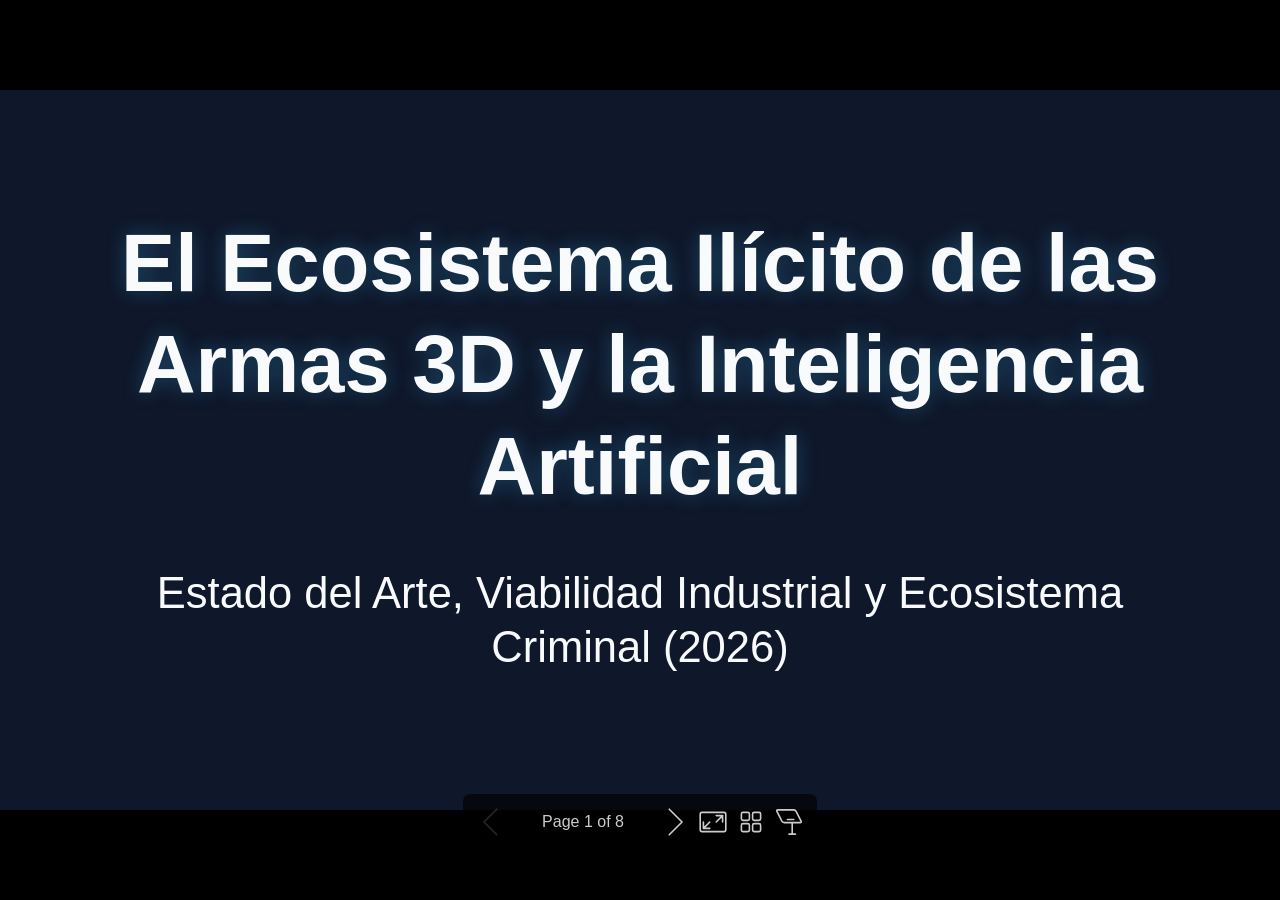
==== presentacion.html @ 781e6f35 "feat: add 3D weapons presentation" ====
<!DOCTYPE html><html lang="en-US"><head><title>El Ecosistema Ilícito de las Armas 3D y la Inteligencia Artificial</title><meta property="og:title" content="El Ecosistema Ilícito de las Armas 3D y la Inteligencia Artificial"><meta charset="UTF-8"><meta name="viewport" content="width=device-width,height=device-height,initial-scale=1.0"><meta name="apple-mobile-web-app-capable" content="yes"><meta http-equiv="X-UA-Compatible" content="ie=edge"><meta property="og:type" content="website"><meta name="twitter:card" content="summary"><style>@media screen{body[data-bespoke-view=""] .bespoke-marp-parent>.bespoke-marp-osc>button,body[data-bespoke-view=next] .bespoke-marp-parent>.bespoke-marp-osc>button,body[data-bespoke-view=overview] button.bespoke-marp-overview-close,body[data-bespoke-view=presenter] .bespoke-marp-presenter-container .bespoke-marp-presenter-info-container .bespoke-marp-presenter-info-page-area .bespoke-marp-presenter-info-page,body[data-bespoke-view=presenter] .bespoke-marp-presenter-container .bespoke-marp-presenter-info-container button,body[data-bespoke-view=presenter] .bespoke-marp-presenter-container .bespoke-marp-presenter-note-container button{appearance:none;background-color:initial;border:0;color:inherit;cursor:pointer;font-size:inherit;opacity:.8;outline:none;padding:0;transition:opacity .2s linear;-webkit-tap-highlight-color:transparent}body[data-bespoke-view=""] .bespoke-marp-parent>.bespoke-marp-osc>button:disabled,body[data-bespoke-view=next] .bespoke-marp-parent>.bespoke-marp-osc>button:disabled,body[data-bespoke-view=overview] button.bespoke-marp-overview-close:disabled,body[data-bespoke-view=presenter] .bespoke-marp-presenter-container .bespoke-marp-presenter-info-container .bespoke-marp-presenter-info-page-area .bespoke-marp-presenter-info-page:disabled,body[data-bespoke-view=presenter] .bespoke-marp-presenter-container .bespoke-marp-presenter-info-container button:disabled,body[data-bespoke-view=presenter] .bespoke-marp-presenter-container .bespoke-marp-presenter-note-container button:disabled{cursor:not-allowed;opacity:.15!important}body[data-bespoke-view=""] .bespoke-marp-parent>.bespoke-marp-osc>button:hover,body[data-bespoke-view=next] .bespoke-marp-parent>.bespoke-marp-osc>button:hover,body[data-bespoke-view=overview] button.bespoke-marp-overview-close:hover,body[data-bespoke-view=presenter] .bespoke-marp-presenter-container .bespoke-marp-presenter-info-container .bespoke-marp-presenter-info-page-area .bespoke-marp-presenter-info-page:hover,body[data-bespoke-view=presenter] .bespoke-marp-presenter-container .bespoke-marp-presenter-info-container button:hover,body[data-bespoke-view=presenter] .bespoke-marp-presenter-container .bespoke-marp-presenter-note-container button:hover{opacity:1}body[data-bespoke-view=""] .bespoke-marp-parent>.bespoke-marp-osc>button:hover:active,body[data-bespoke-view=next] .bespoke-marp-parent>.bespoke-marp-osc>button:hover:active,body[data-bespoke-view=overview] button.bespoke-marp-overview-close:hover:active,body[data-bespoke-view=presenter] .bespoke-marp-presenter-container .bespoke-marp-presenter-info-container .bespoke-marp-presenter-info-page-area .bespoke-marp-presenter-info-page:hover:active,body[data-bespoke-view=presenter] .bespoke-marp-presenter-container .bespoke-marp-presenter-info-container button:hover:active,body[data-bespoke-view=presenter] .bespoke-marp-presenter-container .bespoke-marp-presenter-note-container button:hover:active{opacity:.6}body[data-bespoke-view=""] .bespoke-marp-parent>.bespoke-marp-osc>button:hover:not(:disabled),body[data-bespoke-view=next] .bespoke-marp-parent>.bespoke-marp-osc>button:hover:not(:disabled),body[data-bespoke-view=overview] button.bespoke-marp-overview-close:hover:not(:disabled),body[data-bespoke-view=presenter] .bespoke-marp-presenter-container .bespoke-marp-presenter-info-container .bespoke-marp-presenter-info-page-area .bespoke-marp-presenter-info-page:hover:not(:disabled),body[data-bespoke-view=presenter] .bespoke-marp-presenter-container .bespoke-marp-presenter-info-container button:hover:not(:disabled),body[data-bespoke-view=presenter] .bespoke-marp-presenter-container .bespoke-marp-presenter-note-container button:hover:not(:disabled){transition:none}body[data-bespoke-view=""] .bespoke-marp-parent>.bespoke-marp-osc>button[data-bespoke-marp-osc=prev],body[data-bespoke-view=next] .bespoke-marp-parent>.bespoke-marp-osc>button[data-bespoke-marp-osc=prev],body[data-bespoke-view=presenter] .bespoke-marp-presenter-container .bespoke-marp-presenter-info-container button.bespoke-marp-presenter-info-page-prev{background:#0000 url("[data-uri]") no-repeat 50%;background-size:contain;overflow:hidden;text-indent:100%;white-space:nowrap}body[data-bespoke-view=""] .bespoke-marp-parent>.bespoke-marp-osc>button[data-bespoke-marp-osc=next],body[data-bespoke-view=next] .bespoke-marp-parent>.bespoke-marp-osc>button[data-bespoke-marp-osc=next],body[data-bespoke-view=presenter] .bespoke-marp-presenter-container .bespoke-marp-presenter-info-container button.bespoke-marp-presenter-info-page-next{background:#0000 url("[data-uri]") no-repeat 50%;background-size:contain;overflow:hidden;text-indent:100%;white-space:nowrap}body[data-bespoke-view=""] .bespoke-marp-parent>.bespoke-marp-osc>button[data-bespoke-marp-osc=fullscreen],body[data-bespoke-view=next] .bespoke-marp-parent>.bespoke-marp-osc>button[data-bespoke-marp-osc=fullscreen]{background:#0000 url("[data-uri]") no-repeat 50%;background-size:contain;overflow:hidden;text-indent:100%;white-space:nowrap}body[data-bespoke-view=""] .bespoke-marp-parent>.bespoke-marp-osc>button.exit[data-bespoke-marp-osc=fullscreen],body[data-bespoke-view=next] .bespoke-marp-parent>.bespoke-marp-osc>button.exit[data-bespoke-marp-osc=fullscreen]{background-image:url("[data-uri]")}body[data-bespoke-view=""] .bespoke-marp-parent>.bespoke-marp-osc>button[data-bespoke-marp-osc=presenter],body[data-bespoke-view=next] .bespoke-marp-parent>.bespoke-marp-osc>button[data-bespoke-marp-osc=presenter]{background:#0000 url("[data-uri]") no-repeat 50%;background-size:contain;overflow:hidden;text-indent:100%;white-space:nowrap}body[data-bespoke-view=overview] button.bespoke-marp-overview-close,body[data-bespoke-view=presenter] .bespoke-marp-presenter-container .bespoke-marp-presenter-note-container button.bespoke-marp-presenter-note-bigger{background:#0000 url("[data-uri]") no-repeat 50%;background-size:contain;overflow:hidden;text-indent:100%;white-space:nowrap}body[data-bespoke-view=presenter] .bespoke-marp-presenter-container .bespoke-marp-presenter-note-container button.bespoke-marp-presenter-note-smaller{background:#0000 url("[data-uri]") no-repeat 50%;background-size:contain;overflow:hidden;text-indent:100%;white-space:nowrap}body[data-bespoke-view=""] .bespoke-marp-parent>.bespoke-marp-osc>button[data-bespoke-marp-osc=overview],body[data-bespoke-view=next] .bespoke-marp-parent>.bespoke-marp-osc>button[data-bespoke-marp-osc=overview]{background:#0000 url("[data-uri]") no-repeat 50%;background-size:contain;overflow:hidden;text-indent:100%;white-space:nowrap}}@keyframes __bespoke_marp_transition_reduced_outgoing__{0%{opacity:1}to{opacity:0}}@keyframes __bespoke_marp_transition_reduced_incoming__{0%{mix-blend-mode:plus-lighter;opacity:0}to{mix-blend-mode:plus-lighter;opacity:1}}.bespoke-marp-note,.bespoke-marp-osc,.bespoke-progress-parent{display:none;transition:none}@media screen{::view-transition-group(*){animation-duration:var(--marp-bespoke-transition-animation-duration,.5s);animation-timing-function:ease}::view-transition-new(*),::view-transition-old(*){animation-delay:0s;animation-direction:var(--marp-bespoke-transition-animation-direction,normal);animation-duration:var(--marp-bespoke-transition-animation-duration,.5s);animation-fill-mode:both;animation-name:var(--marp-bespoke-transition-animation-name,var(--marp-bespoke-transition-animation-name-fallback,__bespoke_marp_transition_no_animation__));mix-blend-mode:normal}::view-transition-old(*){--marp-bespoke-transition-animation-name-fallback:__bespoke_marp_transition_reduced_outgoing__;animation-timing-function:ease}::view-transition-new(*){--marp-bespoke-transition-animation-name-fallback:__bespoke_marp_transition_reduced_incoming__;animation-timing-function:ease}::view-transition-new(root),::view-transition-old(root){animation-timing-function:linear}::view-transition-new(__bespoke_marp_transition_osc__),::view-transition-old(__bespoke_marp_transition_osc__){animation-duration:0s!important;animation-name:__bespoke_marp_transition_osc__!important}::view-transition-new(__bespoke_marp_transition_osc__){opacity:0!important}.bespoke-marp-transition-warming-up::view-transition-group(*),.bespoke-marp-transition-warming-up::view-transition-new(*),.bespoke-marp-transition-warming-up::view-transition-old(*){animation-play-state:paused!important}body,html{height:100%;margin:0}body{background:#000;overflow:hidden}svg.bespoke-marp-slide{content-visibility:hidden;interactivity:inert;opacity:0;pointer-events:none;z-index:-1}svg.bespoke-marp-slide:not(.bespoke-marp-active) *{view-transition-name:none!important}svg.bespoke-marp-slide.bespoke-marp-active{content-visibility:visible;interactivity:auto;opacity:1;pointer-events:auto;z-index:0}svg.bespoke-marp-slide.bespoke-marp-active.bespoke-marp-active-ready *{animation-name:__bespoke_marp__!important}@supports not (content-visibility:hidden){svg.bespoke-marp-slide[data-bespoke-marp-load=hideable]{display:none}svg.bespoke-marp-slide[data-bespoke-marp-load=hideable].bespoke-marp-active{display:block}}}@media screen and (prefers-reduced-motion:reduce){svg.bespoke-marp-slide *{view-transition-name:none!important}}@media screen{[data-bespoke-marp-fragment=inactive]{visibility:hidden}body[data-bespoke-view=""] .bespoke-marp-parent,body[data-bespoke-view=next] .bespoke-marp-parent{inset:0;position:absolute}body[data-bespoke-view=""] .bespoke-marp-parent>.bespoke-marp-osc,body[data-bespoke-view=next] .bespoke-marp-parent>.bespoke-marp-osc{background:#000000a6;border-radius:7px;bottom:50px;color:#fff;contain:paint;display:block;font-family:Helvetica,Arial,sans-serif;font-size:16px;left:50%;line-height:0;opacity:1;padding:12px;position:absolute;touch-action:manipulation;transform:translateX(-50%);transition:opacity .2s linear;-webkit-user-select:none;user-select:none;view-transition-name:__bespoke_marp_transition_osc__;white-space:nowrap;will-change:transform;z-index:1}body[data-bespoke-view=""] .bespoke-marp-parent>.bespoke-marp-osc>:where(*),body[data-bespoke-view=next] .bespoke-marp-parent>.bespoke-marp-osc>:where(*){margin-left:6px}body[data-bespoke-view=""] .bespoke-marp-parent>.bespoke-marp-osc>:where(*):where(:first-child),body[data-bespoke-view=next] .bespoke-marp-parent>.bespoke-marp-osc>:where(*):where(:first-child){margin-left:0}body[data-bespoke-view=""] .bespoke-marp-parent>.bespoke-marp-osc>span,body[data-bespoke-view=next] .bespoke-marp-parent>.bespoke-marp-osc>span{opacity:.8}body[data-bespoke-view=""] .bespoke-marp-parent>.bespoke-marp-osc>span[data-bespoke-marp-osc=page],body[data-bespoke-view=next] .bespoke-marp-parent>.bespoke-marp-osc>span[data-bespoke-marp-osc=page]{display:inline-block;min-width:140px;text-align:center}body[data-bespoke-view=""] .bespoke-marp-parent>.bespoke-marp-osc>button[data-bespoke-marp-osc=fullscreen],body[data-bespoke-view=""] .bespoke-marp-parent>.bespoke-marp-osc>button[data-bespoke-marp-osc=next],body[data-bespoke-view=""] .bespoke-marp-parent>.bespoke-marp-osc>button[data-bespoke-marp-osc=overview],body[data-bespoke-view=""] .bespoke-marp-parent>.bespoke-marp-osc>button[data-bespoke-marp-osc=presenter],body[data-bespoke-view=""] .bespoke-marp-parent>.bespoke-marp-osc>button[data-bespoke-marp-osc=prev],body[data-bespoke-view=next] .bespoke-marp-parent>.bespoke-marp-osc>button[data-bespoke-marp-osc=fullscreen],body[data-bespoke-view=next] .bespoke-marp-parent>.bespoke-marp-osc>button[data-bespoke-marp-osc=next],body[data-bespoke-view=next] .bespoke-marp-parent>.bespoke-marp-osc>button[data-bespoke-marp-osc=overview],body[data-bespoke-view=next] .bespoke-marp-parent>.bespoke-marp-osc>button[data-bespoke-marp-osc=presenter],body[data-bespoke-view=next] .bespoke-marp-parent>.bespoke-marp-osc>button[data-bespoke-marp-osc=prev]{height:32px;line-height:32px;width:32px}body[data-bespoke-view=""] .bespoke-marp-parent.bespoke-marp-inactive,body[data-bespoke-view=next] .bespoke-marp-parent.bespoke-marp-inactive{cursor:none}body[data-bespoke-view=""] .bespoke-marp-parent.bespoke-marp-inactive>.bespoke-marp-osc,body[data-bespoke-view=next] .bespoke-marp-parent.bespoke-marp-inactive>.bespoke-marp-osc{opacity:0;pointer-events:none}body[data-bespoke-view=""] svg.bespoke-marp-slide,body[data-bespoke-view=next] svg.bespoke-marp-slide{height:100%;left:0;position:absolute;top:0;width:100%}body[data-bespoke-view=""] .bespoke-progress-parent{background:#222;display:flex;height:5px;width:100%}body[data-bespoke-view=""] .bespoke-progress-parent+:where(.bespoke-marp-parent){top:5px}body[data-bespoke-view=""] .bespoke-progress-parent .bespoke-progress-bar{background:#0288d1;flex:0 0 0;transition:flex-basis .2s cubic-bezier(0,1,1,1)}body[data-bespoke-view=next]{background:#0000}body[data-bespoke-view=presenter]{background:#161616}body[data-bespoke-view=presenter] .bespoke-marp-presenter-container{display:grid;font-family:Helvetica,Arial,sans-serif;grid-template:"current dragbar next" minmax(140px,1fr) "current dragbar note" 2fr "info    dragbar note" 3em;grid-template-columns:minmax(3px,var(--bespoke-marp-presenter-split-ratio,66%)) 0 minmax(3px,1fr);height:100%;left:0;position:absolute;top:0;width:100%}body[data-bespoke-view=presenter] .bespoke-marp-presenter-container :where(.bespoke-marp-parent){grid-area:current;overflow:hidden;position:relative}body[data-bespoke-view=presenter] .bespoke-marp-presenter-container :where(.bespoke-marp-parent) :where(svg.bespoke-marp-slide){height:calc(100% - 40px);left:20px;pointer-events:none;position:absolute;top:20px;-webkit-user-select:none;user-select:none;width:calc(100% - 40px)}body[data-bespoke-view=presenter] .bespoke-marp-presenter-container :where(.bespoke-marp-parent) :where(svg.bespoke-marp-slide).bespoke-marp-active{filter:drop-shadow(0 3px 10px rgba(0,0,0,.5))}body[data-bespoke-view=presenter] .bespoke-marp-presenter-container .bespoke-marp-presenter-dragbar-container{background:#0288d1;cursor:col-resize;grid-area:dragbar;margin-left:-3px;opacity:0;position:relative;transition:opacity .4s linear .1s;width:6px;z-index:10}body[data-bespoke-view=presenter] .bespoke-marp-presenter-container .bespoke-marp-presenter-dragbar-container:hover{opacity:1}body[data-bespoke-view=presenter] .bespoke-marp-presenter-container .bespoke-marp-presenter-dragbar-container.active{opacity:1;transition-delay:0s}body[data-bespoke-view=presenter] .bespoke-marp-presenter-container .bespoke-marp-presenter-next-container{background:#222;cursor:pointer;display:none;grid-area:next;overflow:hidden;position:relative}body[data-bespoke-view=presenter] .bespoke-marp-presenter-container .bespoke-marp-presenter-next-container.active{display:block}body[data-bespoke-view=presenter] .bespoke-marp-presenter-container .bespoke-marp-presenter-next-container iframe.bespoke-marp-presenter-next{background:#0000;border:0;display:block;filter:drop-shadow(0 3px 10px rgba(0,0,0,.5));height:calc(100% - 40px);left:20px;pointer-events:none;position:absolute;interactivity:inert;top:20px;-webkit-user-select:none;user-select:none;width:calc(100% - 40px)}body[data-bespoke-view=presenter] .bespoke-marp-presenter-container .bespoke-marp-presenter-note-container{background:#222;color:#eee;grid-area:note;position:relative;z-index:1}body[data-bespoke-view=presenter] .bespoke-marp-presenter-container .bespoke-marp-presenter-note-container button{height:1.5em;line-height:1.5em;width:1.5em}body[data-bespoke-view=presenter] .bespoke-marp-presenter-container .bespoke-marp-presenter-note-container .bespoke-marp-presenter-note-wrapper{display:block;inset:0;position:absolute}body[data-bespoke-view=presenter] .bespoke-marp-presenter-container .bespoke-marp-presenter-note-container .bespoke-marp-presenter-note-buttons{background:#000000a6;border-radius:4px;bottom:0;display:flex;gap:4px;margin:12px;opacity:0;padding:6px;pointer-events:none;position:absolute;right:0;transition:opacity .2s linear}body[data-bespoke-view=presenter] .bespoke-marp-presenter-container .bespoke-marp-presenter-note-container .bespoke-marp-presenter-note-buttons:focus-within,body[data-bespoke-view=presenter] .bespoke-marp-presenter-container .bespoke-marp-presenter-note-container .bespoke-marp-presenter-note-wrapper:focus-within+.bespoke-marp-presenter-note-buttons,body[data-bespoke-view=presenter] .bespoke-marp-presenter-container .bespoke-marp-presenter-note-container:hover .bespoke-marp-presenter-note-buttons{opacity:1;pointer-events:auto}body[data-bespoke-view=presenter] .bespoke-marp-presenter-container .bespoke-marp-presenter-note-container .bespoke-marp-note{box-sizing:border-box;font-size:calc(1.1em*var(--bespoke-marp-note-font-scale, 1));height:calc(100% - 40px);margin:20px;overflow:auto;padding-right:3px;white-space:pre-wrap;width:calc(100% - 40px);word-wrap:break-word;scrollbar-color:#eeeeee80 #0000;scrollbar-width:thin}body[data-bespoke-view=presenter] .bespoke-marp-presenter-container .bespoke-marp-presenter-note-container .bespoke-marp-note::-webkit-scrollbar{width:6px}body[data-bespoke-view=presenter] .bespoke-marp-presenter-container .bespoke-marp-presenter-note-container .bespoke-marp-note::-webkit-scrollbar-track{background:#0000}body[data-bespoke-view=presenter] .bespoke-marp-presenter-container .bespoke-marp-presenter-note-container .bespoke-marp-note::-webkit-scrollbar-thumb{background:#eeeeee80;border-radius:6px}body[data-bespoke-view=presenter] .bespoke-marp-presenter-container .bespoke-marp-presenter-note-container .bespoke-marp-note:empty{pointer-events:none}body[data-bespoke-view=presenter] .bespoke-marp-presenter-container .bespoke-marp-presenter-note-container .bespoke-marp-note.active{display:block}body[data-bespoke-view=presenter] .bespoke-marp-presenter-container .bespoke-marp-presenter-note-container .bespoke-marp-note p:first-child{margin-top:0}body[data-bespoke-view=presenter] .bespoke-marp-presenter-container .bespoke-marp-presenter-note-container .bespoke-marp-note p:last-child{margin-bottom:0}body[data-bespoke-view=presenter] .bespoke-marp-presenter-container .bespoke-marp-presenter-info-container{align-items:center;box-sizing:border-box;color:#eee;display:flex;flex-wrap:nowrap;grid-area:info;justify-content:center;overflow:hidden;padding:0 10px}body[data-bespoke-view=presenter] .bespoke-marp-presenter-container .bespoke-marp-presenter-info-container .bespoke-marp-presenter-info-page-area,body[data-bespoke-view=presenter] .bespoke-marp-presenter-container .bespoke-marp-presenter-info-container .bespoke-marp-presenter-info-time,body[data-bespoke-view=presenter] .bespoke-marp-presenter-container .bespoke-marp-presenter-info-container .bespoke-marp-presenter-info-timer{box-sizing:border-box;display:block;padding:0 10px;white-space:nowrap;width:100%}body[data-bespoke-view=presenter] .bespoke-marp-presenter-container .bespoke-marp-presenter-info-container button{height:1.5em;line-height:1.5em;width:1.5em}body[data-bespoke-view=presenter] .bespoke-marp-presenter-container .bespoke-marp-presenter-info-container .bespoke-marp-presenter-info-page-area{order:2;text-align:center}body[data-bespoke-view=presenter] .bespoke-marp-presenter-container .bespoke-marp-presenter-info-container .bespoke-marp-presenter-info-page-area .bespoke-marp-presenter-info-page{display:inline-block;min-width:120px;text-align:center}body[data-bespoke-view=presenter] .bespoke-marp-presenter-container .bespoke-marp-presenter-info-container .bespoke-marp-presenter-info-time{color:#999;order:1;text-align:left}body[data-bespoke-view=presenter] .bespoke-marp-presenter-container .bespoke-marp-presenter-info-container .bespoke-marp-presenter-info-timer{color:#999;order:3;text-align:right}body[data-bespoke-view=presenter] .bespoke-marp-presenter-container .bespoke-marp-presenter-info-container .bespoke-marp-presenter-info-timer:hover{cursor:pointer}body[data-bespoke-view=overview]{background:#161616;overflow:auto}body[data-bespoke-view=overview] [data-bespoke-marp-fragment=inactive]{visibility:visible}body[data-bespoke-view=overview] .bespoke-marp-overview-header{backdrop-filter:blur(4px);background:#222222d9;box-shadow:0 3px 10px #00000080;box-sizing:border-box;display:flex;height:48px;inset:0 0 auto;justify-content:flex-end;padding:10px;position:fixed;z-index:1}body[data-bespoke-view=overview] button.bespoke-marp-overview-close{height:28px;line-height:28px;transform:rotate(45deg);width:28px}body[data-bespoke-view=overview] .bespoke-marp-parent{display:grid;gap:40px;grid-template-columns:repeat(auto-fit,minmax(0,240px));justify-content:space-around;padding:30px}body[data-bespoke-view=overview] .bespoke-marp-parent svg.bespoke-marp-slide{--bov-selected:#0000;--bov-focus:#161616;--bov-focus-outline:#0000;background-image:conic-gradient(#161616 0 0),conic-gradient(var(--bov-focus) 0 0),conic-gradient(var(--bov-focus-outline) 0 0),conic-gradient(var(--bov-selected) 0 0);background-position:5px 5px,3px 3px,2px 2px,0 0;background-repeat:no-repeat;background-size:calc(100% - 10px) calc(100% - 10px),calc(100% - 6px) calc(100% - 6px),calc(100% - 4px) calc(100% - 4px),100% 100%;content-visibility:visible;cursor:pointer;filter:drop-shadow(0 3px 10px rgba(0,0,0,.5));margin:-6px;padding:6px;interactivity:auto;opacity:1;outline:0;pointer-events:auto;scroll-margin-block:30px;width:100%;z-index:0}body[data-bespoke-view=overview] .bespoke-marp-parent svg.bespoke-marp-slide *,body[data-bespoke-view=overview] .bespoke-marp-parent svg.bespoke-marp-slide.bespoke-marp-active *{pointer-events:none;interactivity:inert}body[data-bespoke-view=overview] .bespoke-marp-parent svg.bespoke-marp-slide:active,body[data-bespoke-view=overview] .bespoke-marp-parent svg.bespoke-marp-slide:focus-visible,body[data-bespoke-view=overview] .bespoke-marp-parent svg.bespoke-marp-slide:hover{--bov-focus-outline:#161616}body[data-bespoke-view=overview] .bespoke-marp-parent svg.bespoke-marp-slide:focus-visible,body[data-bespoke-view=overview] .bespoke-marp-parent svg.bespoke-marp-slide:hover{--bov-focus:#999}body[data-bespoke-view=overview] .bespoke-marp-parent svg.bespoke-marp-slide:active{--bov-focus:#eee}body[data-bespoke-view=overview] .bespoke-marp-parent svg.bespoke-marp-slide.bespoke-marp-active{--bov-selected:#0288d1}body[data-bespoke-view=overview]:has(.bespoke-marp-overview-header) .bespoke-marp-parent{padding-top:78px}body[data-bespoke-view=overview]:has(.bespoke-marp-overview-header) .bespoke-marp-parent svg.bespoke-marp-slide{scroll-margin-top:78px}.bespoke-marp-overview{background:#000000a6;inset:0;opacity:0;pointer-events:none;position:fixed;transition:opacity .1s ease;z-index:10}.bespoke-marp-overview iframe{background:#222;border:0;display:block;height:100%;left:0;position:absolute;top:0;width:100%}.bespoke-marp-overview[data-open="1"]{opacity:1;pointer-events:auto}}@media print{.bespoke-marp-overview,.bespoke-marp-presenter-info-container,.bespoke-marp-presenter-next-container,.bespoke-marp-presenter-note-container{display:none}}</style><style>div#\:\$p > svg > foreignObject > section{width:1280px;height:720px;box-sizing:border-box;overflow:hidden;position:relative;scroll-snap-align:center center;-webkit-text-size-adjust:100%;text-size-adjust:100%}div#\:\$p > svg > foreignObject > section::after{bottom:0;content:attr(data-marpit-pagination);padding:inherit;pointer-events:none;position:absolute;right:0}div#\:\$p > svg > foreignObject > section:not([data-marpit-pagination])::after{display:none}div#\:\$p > svg > foreignObject > section :is(h1, marp-h1){font-size:2em;margin-block:0.67em}div#\:\$p > svg > foreignObject > section video::-webkit-media-controls{will-change:transform}@page {size:1280px 720px;margin:0}@media print{html, body{background-color:#fff;margin:0;page-break-inside:avoid;break-inside:avoid-page}div#\:\$p > svg > foreignObject > section{page-break-before:always;break-before:page}div#\:\$p > svg > foreignObject > section, div#\:\$p > svg > foreignObject > section *{-webkit-print-color-adjust:exact!important;animation-delay:0s!important;animation-duration:0s!important;color-adjust:exact!important;print-color-adjust:exact!important;transition:none!important}div#\:\$p > svg[data-marpit-svg]{display:block;height:100vh;width:100vw}}div#\:\$p > svg > foreignObject > :where(section){container-type:size}div#\:\$p > svg > foreignObject > section mjx-container[jax="SVG"]{direction:ltr}div#\:\$p > svg > foreignObject > section mjx-container[jax="SVG"] > svg{overflow:visible;min-height:1px;min-width:1px}div#\:\$p > svg > foreignObject > section mjx-container[jax="SVG"] > svg a{fill:blue;stroke:blue}div#\:\$p > svg > foreignObject > section mjx-container[jax="SVG"][display="true"]{display:block;text-align:center;margin:1em 0}div#\:\$p > svg > foreignObject > section mjx-container[jax="SVG"][display="true"][width="full"]{display:flex}div#\:\$p > svg > foreignObject > section mjx-container[jax="SVG"][justify="left"]{text-align:left}div#\:\$p > svg > foreignObject > section mjx-container[jax="SVG"][justify="right"]{text-align:right}div#\:\$p > svg > foreignObject > section g[data-mml-node="merror"] > g{fill:red;stroke:red}div#\:\$p > svg > foreignObject > section g[data-mml-node="merror"] > rect[data-background]{fill:yellow;stroke:none}div#\:\$p > svg > foreignObject > section g[data-mml-node="mtable"] > line[data-line], div#\:\$p > svg > foreignObject > section svg[data-table] > g > line[data-line]{stroke-width:70px;fill:none}div#\:\$p > svg > foreignObject > section g[data-mml-node="mtable"] > rect[data-frame], div#\:\$p > svg > foreignObject > section svg[data-table] > g > rect[data-frame]{stroke-width:70px;fill:none}div#\:\$p > svg > foreignObject > section g[data-mml-node="mtable"] > .mjx-dashed, div#\:\$p > svg > foreignObject > section svg[data-table] > g > .mjx-dashed{stroke-dasharray:140}div#\:\$p > svg > foreignObject > section g[data-mml-node="mtable"] > .mjx-dotted, div#\:\$p > svg > foreignObject > section svg[data-table] > g > .mjx-dotted{stroke-linecap:round;stroke-dasharray:0,140}div#\:\$p > svg > foreignObject > section g[data-mml-node="mtable"] > g > svg{overflow:visible}div#\:\$p > svg > foreignObject > section [jax="SVG"] mjx-tool{display:inline-block;position:relative;width:0;height:0}div#\:\$p > svg > foreignObject > section [jax="SVG"] mjx-tool > mjx-tip{position:absolute;top:0;left:0}div#\:\$p > svg > foreignObject > section mjx-tool > mjx-tip{display:inline-block;padding:.2em;border:1px solid #888;font-size:70%;background-color:#F8F8F8;color:black;box-shadow:2px 2px 5px #AAAAAA}div#\:\$p > svg > foreignObject > section g[data-mml-node="maction"][data-toggle]{cursor:pointer}div#\:\$p > svg > foreignObject > section mjx-status{display:block;position:fixed;left:1em;bottom:1em;min-width:25%;padding:.2em .4em;border:1px solid #888;font-size:90%;background-color:#F8F8F8;color:black}div#\:\$p > svg > foreignObject > section foreignObject[data-mjx-xml]{font-family:initial;line-height:normal;overflow:visible}div#\:\$p > svg > foreignObject > section mjx-container[jax="SVG"] path[data-c], div#\:\$p > svg > foreignObject > section mjx-container[jax="SVG"] use[data-c]{stroke-width:3}@media print{div#\:\$p > svg > foreignObject > section mjx-container[jax=SVG] path[data-c],div#\:\$p > svg > foreignObject > section mjx-container[jax=SVG] use[data-c]{stroke-width:0}}div#\:\$p > svg > foreignObject > section img[data-marp-twemoji]{background:transparent;height:1em;margin:0 .05em 0 .1em;vertical-align:-.1em;width:1em}div#\:\$p > svg > foreignObject > section{--fgColor-danger:light-dark(#d1242f, #f85149);--bgColor-attention-muted:light-dark(#fff8c5, #bb800926);--bgColor-muted:light-dark(#f6f8fa, #151b23);--bgColor-neutral-muted:light-dark(#818b981f, #656c7633);--borderColor-accent-emphasis:light-dark(#0969da, #1f6feb);--borderColor-attention-emphasis:light-dark(#9a6700, #9e6a03);--borderColor-danger-emphasis:light-dark(#cf222e, #da3633);--borderColor-default:light-dark(#d1d9e0, #3d444d);--borderColor-done-emphasis:light-dark(#8250df, #8957e5);--borderColor-success-emphasis:light-dark(#1a7f37, #238636);--color-prettylights-syntax-brackethighlighter-angle:light-dark(#59636e, #9198a1);--color-prettylights-syntax-brackethighlighter-unmatched:light-dark(#82071e, #f85149);--color-prettylights-syntax-carriage-return-bg:light-dark(#cf222e, #b62324);--color-prettylights-syntax-carriage-return-text:light-dark(#f6f8fa, #f0f6fc);--color-prettylights-syntax-comment:light-dark(#59636e, #9198a1);--color-prettylights-syntax-constant:light-dark(#0550ae, #79c0ff);--color-prettylights-syntax-constant-other-reference-link:light-dark(#0a3069, #a5d6ff);--color-prettylights-syntax-entity:light-dark(#6639ba, #d2a8ff);--color-prettylights-syntax-entity-tag:light-dark(#0550ae, #7ee787);--color-prettylights-syntax-invalid-illegal-text:light-dark(var(--fgColor-danger), var(--fgColor-danger));--color-prettylights-syntax-keyword:light-dark(#cf222e, #ff7b72);--color-prettylights-syntax-markup-changed-bg:light-dark(#ffd8b5, #5a1e02);--color-prettylights-syntax-markup-changed-text:light-dark(#953800, #ffdfb6);--color-prettylights-syntax-markup-deleted-bg:light-dark(#ffebe9, #67060c);--color-prettylights-syntax-markup-deleted-text:light-dark(#82071e, #ffdcd7);--color-prettylights-syntax-markup-heading:light-dark(#0550ae, #1f6feb);--color-prettylights-syntax-markup-ignored-bg:light-dark(#0550ae, #1158c7);--color-prettylights-syntax-markup-ignored-text:light-dark(#d1d9e0, #f0f6fc);--color-prettylights-syntax-markup-inserted-bg:light-dark(#dafbe1, #033a16);--color-prettylights-syntax-markup-inserted-text:light-dark(#116329, #aff5b4);--color-prettylights-syntax-markup-list:light-dark(#3b2300, #f2cc60);--color-prettylights-syntax-meta-diff-range:light-dark(#8250df, #d2a8ff);--color-prettylights-syntax-string:light-dark(#0a3069, #a5d6ff);--color-prettylights-syntax-string-regexp:light-dark(#116329, #7ee787);--color-prettylights-syntax-sublimelinter-gutter-mark:light-dark(#818b98, #3d444d);--color-prettylights-syntax-variable:light-dark(#953800, #ffa657);--fgColor-accent:light-dark(#0969da, #4493f8);--fgColor-attention:light-dark(#9a6700, #d29922);--fgColor-done:light-dark(#8250df, #ab7df8);--fgColor-muted:light-dark(#59636e, #9198a1);--fgColor-success:light-dark(#1a7f37, #3fb950);--bgColor-default:light-dark(#fff, #0d1117);--borderColor-muted:light-dark(#d1d9e0b3, #3d444db3);--color-prettylights-syntax-invalid-illegal-bg:light-dark(var(--bgColor-danger-muted), var(--bgColor-danger-muted));--color-prettylights-syntax-markup-bold:light-dark(#1f2328, #f0f6fc);--color-prettylights-syntax-markup-italic:light-dark(#1f2328, #f0f6fc);--color-prettylights-syntax-storage-modifier-import:light-dark(#1f2328, #f0f6fc);--fgColor-default:light-dark(#1f2328, #f0f6fc);--focus-outlineColor:light-dark(var(--borderColor-accent-emphasis), var(--borderColor-accent-emphasis));--borderColor-neutral-muted:light-dark(var(--borderColor-muted), var(--borderColor-muted));--base-size-16:calc(var(--marpit-root-font-size, 1rem) * 1);--base-size-24:calc(var(--marpit-root-font-size, 1rem) * 1.5);--base-size-4:calc(var(--marpit-root-font-size, 1rem) * 0.25);--base-size-40:calc(var(--marpit-root-font-size, 1rem) * 2.5);--base-size-8:calc(var(--marpit-root-font-size, 1rem) * 0.5);--base-text-weight-medium:500;--base-text-weight-normal:400;--base-text-weight-semibold:600;--fontStack-monospace:ui-monospace, SFMono-Regular, SF Mono, Menlo, Consolas, Liberation Mono, monospace;--fontStack-sansSerif:-apple-system, BlinkMacSystemFont, "Segoe UI", "Noto Sans", Helvetica, Arial, sans-serif, "Apple Color Emoji", "Segoe UI Emoji";}/*!
 * Marp default theme.
 *
 * @theme default
 * @author Yuki Hattori
 *
 * @auto-scaling true
 * @size 16:9 1280px 720px
 * @size 4:3 960px 720px
 */div#\:\$p > svg > foreignObject > section [data-theme=light],div#\:\$p > svg > foreignObject > section{color-scheme:light}div#\:\$p > svg > foreignObject > section [data-theme=dark],div#\:\$p > svg > foreignObject > section:where(.invert){color-scheme:dark}div#\:\$p > svg > foreignObject > section{-ms-text-size-adjust:100%;-webkit-text-size-adjust:100%;background-color:var(--bgColor-default);color:var(--fgColor-default);font-family:var(--fontStack-sansSerif, -apple-system, BlinkMacSystemFont, "Segoe UI", "Noto Sans", Helvetica, Arial, sans-serif, "Apple Color Emoji", "Segoe UI Emoji");font-size:16px;font-weight:var(--base-text-weight-normal, 400);line-height:1.5;margin:0;word-wrap:break-word}div#\:\$p > svg > foreignObject > section{--marpit-root-font-size:16px}div#\:\$p > svg > foreignObject > section a{text-decoration:underline;text-underline-offset:calc(var(--marpit-root-font-size, 1rem) * .2)}div#\:\$p > svg > foreignObject > section :is(h1, marp-h1):hover .anchor .octicon-link:before,div#\:\$p > svg > foreignObject > section :is(h2, marp-h2):hover .anchor .octicon-link:before,div#\:\$p > svg > foreignObject > section :is(h3, marp-h3):hover .anchor .octicon-link:before,div#\:\$p > svg > foreignObject > section :is(h4, marp-h4):hover .anchor .octicon-link:before,div#\:\$p > svg > foreignObject > section :is(h5, marp-h5):hover .anchor .octicon-link:before,div#\:\$p > svg > foreignObject > section :is(h6, marp-h6):hover .anchor .octicon-link:before{background-color:currentColor;content:" ";display:inline-block;height:16px;-webkit-mask-image:url('data:image/svg+xml;charset=utf-8,<svg xmlns="http://www.w3.org/2000/svg" aria-hidden="true" viewBox="0 0 16 16"><path fill-rule="evenodd" d="M7.775 3.275a.75.75 0 0 0 1.06 1.06l1.25-1.25a2 2 0 1 1 2.83 2.83l-2.5 2.5a2 2 0 0 1-2.83 0 .75.75 0 0 0-1.06 1.06 3.5 3.5 0 0 0 4.95 0l2.5-2.5a3.5 3.5 0 0 0-4.95-4.95zm-4.69 9.64a2 2 0 0 1 0-2.83l2.5-2.5a2 2 0 0 1 2.83 0 .75.75 0 0 0 1.06-1.06 3.5 3.5 0 0 0-4.95 0l-2.5 2.5a3.5 3.5 0 0 0 4.95 4.95l1.25-1.25a.75.75 0 0 0-1.06-1.06l-1.25 1.25a2 2 0 0 1-2.83 0"/></svg>');mask-image:url('data:image/svg+xml;charset=utf-8,<svg xmlns="http://www.w3.org/2000/svg" aria-hidden="true" viewBox="0 0 16 16"><path fill-rule="evenodd" d="M7.775 3.275a.75.75 0 0 0 1.06 1.06l1.25-1.25a2 2 0 1 1 2.83 2.83l-2.5 2.5a2 2 0 0 1-2.83 0 .75.75 0 0 0-1.06 1.06 3.5 3.5 0 0 0 4.95 0l2.5-2.5a3.5 3.5 0 0 0-4.95-4.95zm-4.69 9.64a2 2 0 0 1 0-2.83l2.5-2.5a2 2 0 0 1 2.83 0 .75.75 0 0 0 1.06-1.06 3.5 3.5 0 0 0-4.95 0l-2.5 2.5a3.5 3.5 0 0 0 4.95 4.95l1.25-1.25a.75.75 0 0 0-1.06-1.06l-1.25 1.25a2 2 0 0 1-2.83 0"/></svg>');width:16px}div#\:\$p > svg > foreignObject > section details,div#\:\$p > svg > foreignObject > section figcaption,div#\:\$p > svg > foreignObject > section figure{display:block}div#\:\$p > svg > foreignObject > section summary{display:list-item}div#\:\$p > svg > foreignObject > section [hidden]{display:none!important}div#\:\$p > svg > foreignObject > section a{background-color:transparent;color:var(--fgColor-accent);text-decoration:none}div#\:\$p > svg > foreignObject > section abbr[title]{border-bottom:none;-webkit-text-decoration:underline dotted;text-decoration:underline dotted}div#\:\$p > svg > foreignObject > section b,div#\:\$p > svg > foreignObject > section strong{font-weight:var(--base-text-weight-semibold, 600)}div#\:\$p > svg > foreignObject > section dfn{font-style:italic}div#\:\$p > svg > foreignObject > section :is(h1, marp-h1){border-bottom:1px solid var(--borderColor-muted);font-size:2em;font-weight:var(--base-text-weight-semibold, 600);margin:.67em 0;padding-bottom:.3em}div#\:\$p > svg > foreignObject > section mark{background-color:var(--bgColor-attention-muted);color:var(--fgColor-default)}div#\:\$p > svg > foreignObject > section small{font-size:90%}div#\:\$p > svg > foreignObject > section sub,div#\:\$p > svg > foreignObject > section sup{font-size:75%;line-height:0;position:relative;vertical-align:baseline}div#\:\$p > svg > foreignObject > section sub{bottom:-.25em}div#\:\$p > svg > foreignObject > section sup{top:-.5em}div#\:\$p > svg > foreignObject > section img{border-style:none;box-sizing:content-box;max-width:100%}div#\:\$p > svg > foreignObject > section code,div#\:\$p > svg > foreignObject > section kbd,div#\:\$p > svg > foreignObject > section :is(pre, marp-pre),div#\:\$p > svg > foreignObject > section samp{font-family:monospace;font-size:1em}div#\:\$p > svg > foreignObject > section figure{margin:1em var(--base-size-40)}div#\:\$p > svg > foreignObject > section hr{background:transparent;background-color:var(--borderColor-default);border:0;box-sizing:content-box;height:.25em;margin:var(--base-size-24) 0;overflow:hidden;padding:0}div#\:\$p > svg > foreignObject > section input{font:inherit;font-family:inherit;font-size:inherit;line-height:inherit;margin:0;overflow:visible}div#\:\$p > svg > foreignObject > section [type=button],div#\:\$p > svg > foreignObject > section [type=reset],div#\:\$p > svg > foreignObject > section [type=submit]{-webkit-appearance:button;-moz-appearance:button;appearance:button}div#\:\$p > svg > foreignObject > section [type=checkbox],div#\:\$p > svg > foreignObject > section [type=radio]{box-sizing:border-box;padding:0}div#\:\$p > svg > foreignObject > section [type=number]::-webkit-inner-spin-button,div#\:\$p > svg > foreignObject > section [type=number]::-webkit-outer-spin-button{height:auto}div#\:\$p > svg > foreignObject > section [type=search]::-webkit-search-cancel-button,div#\:\$p > svg > foreignObject > section [type=search]::-webkit-search-decoration{-webkit-appearance:none;appearance:none}div#\:\$p > svg > foreignObject > section ::-webkit-input-placeholder{color:inherit;opacity:.54}div#\:\$p > svg > foreignObject > section ::-webkit-file-upload-button{-webkit-appearance:button;appearance:button;font:inherit}div#\:\$p > svg > foreignObject > section a:hover{text-decoration:underline}div#\:\$p > svg > foreignObject > section ::-moz-placeholder{color:var(--fgColor-muted);opacity:1}div#\:\$p > svg > foreignObject > section ::placeholder{color:var(--fgColor-muted);opacity:1}div#\:\$p > svg > foreignObject > section hr:after,div#\:\$p > svg > foreignObject > section hr:before{content:"";display:table}div#\:\$p > svg > foreignObject > section hr:after{clear:both}div#\:\$p > svg > foreignObject > section table{border-collapse:collapse;border-spacing:0;display:block;font-variant:tabular-nums;max-width:100%;overflow:auto;width:-moz-max-content;width:max-content}div#\:\$p > svg > foreignObject > section td,div#\:\$p > svg > foreignObject > section th{padding:0}div#\:\$p > svg > foreignObject > section details summary{cursor:pointer}div#\:\$p > svg > foreignObject > section [role=button]:focus,div#\:\$p > svg > foreignObject > section a:focus,div#\:\$p > svg > foreignObject > section input[type=checkbox]:focus,div#\:\$p > svg > foreignObject > section input[type=radio]:focus{box-shadow:none;outline:2px solid var(--focus-outlineColor);outline-offset:-2px}div#\:\$p > svg > foreignObject > section [role=button]:focus:not(:focus-visible),div#\:\$p > svg > foreignObject > section a:focus:not(:focus-visible),div#\:\$p > svg > foreignObject > section input[type=checkbox]:focus:not(:focus-visible),div#\:\$p > svg > foreignObject > section input[type=radio]:focus:not(:focus-visible){outline:1px solid transparent}div#\:\$p > svg > foreignObject > section [role=button]:focus-visible,div#\:\$p > svg > foreignObject > section a:focus-visible,div#\:\$p > svg > foreignObject > section input[type=checkbox]:focus-visible,div#\:\$p > svg > foreignObject > section input[type=radio]:focus-visible{box-shadow:none;outline:2px solid var(--focus-outlineColor);outline-offset:-2px}div#\:\$p > svg > foreignObject > section a:not([class]):focus,div#\:\$p > svg > foreignObject > section a:not([class]):focus-visible,div#\:\$p > svg > foreignObject > section input[type=checkbox]:focus,div#\:\$p > svg > foreignObject > section input[type=checkbox]:focus-visible,div#\:\$p > svg > foreignObject > section input[type=radio]:focus,div#\:\$p > svg > foreignObject > section input[type=radio]:focus-visible{outline-offset:0}div#\:\$p > svg > foreignObject > section kbd{background-color:var(--bgColor-muted);border-bottom-color:var(--borderColor-neutral-muted);border:1px solid var(--borderColor-neutral-muted);border-radius:6px;box-shadow:inset 0 -1px 0 var(--borderColor-neutral-muted);color:var(--fgColor-default);display:inline-block;font:11px var(--fontStack-monospace, ui-monospace, SFMono-Regular, SF Mono, Menlo, Consolas, Liberation Mono, monospace);line-height:10px;padding:var(--base-size-4);vertical-align:middle}div#\:\$p > svg > foreignObject > section :is(h1, marp-h1),div#\:\$p > svg > foreignObject > section :is(h2, marp-h2),div#\:\$p > svg > foreignObject > section :is(h3, marp-h3),div#\:\$p > svg > foreignObject > section :is(h4, marp-h4),div#\:\$p > svg > foreignObject > section :is(h5, marp-h5),div#\:\$p > svg > foreignObject > section :is(h6, marp-h6){font-weight:var(--base-text-weight-semibold, 600);line-height:1.25;margin-bottom:var(--base-size-16);margin-top:var(--base-size-24)}div#\:\$p > svg > foreignObject > section :is(h2, marp-h2){border-bottom:1px solid var(--borderColor-muted);font-size:1.5em;padding-bottom:.3em}div#\:\$p > svg > foreignObject > section :is(h2, marp-h2),div#\:\$p > svg > foreignObject > section :is(h3, marp-h3){font-weight:var(--base-text-weight-semibold, 600)}div#\:\$p > svg > foreignObject > section :is(h3, marp-h3){font-size:1.25em}div#\:\$p > svg > foreignObject > section :is(h4, marp-h4){font-size:1em}div#\:\$p > svg > foreignObject > section :is(h4, marp-h4),div#\:\$p > svg > foreignObject > section :is(h5, marp-h5){font-weight:var(--base-text-weight-semibold, 600)}div#\:\$p > svg > foreignObject > section :is(h5, marp-h5){font-size:.875em}div#\:\$p > svg > foreignObject > section :is(h6, marp-h6){color:var(--fgColor-muted);font-size:.85em;font-weight:var(--base-text-weight-semibold, 600)}div#\:\$p > svg > foreignObject > section p{margin-bottom:10px;margin-top:0}div#\:\$p > svg > foreignObject > section blockquote{border-left:.25em solid var(--borderColor-default);color:var(--fgColor-muted);margin:0;padding:0 1em}div#\:\$p > svg > foreignObject > section ol,div#\:\$p > svg > foreignObject > section ul{margin-bottom:0;margin-top:0;padding-left:2em}div#\:\$p > svg > foreignObject > section ol ol,div#\:\$p > svg > foreignObject > section ul ol{list-style-type:lower-roman}div#\:\$p > svg > foreignObject > section ol ol ol,div#\:\$p > svg > foreignObject > section ol ul ol,div#\:\$p > svg > foreignObject > section ul ol ol,div#\:\$p > svg > foreignObject > section ul ul ol{list-style-type:lower-alpha}div#\:\$p > svg > foreignObject > section dd{margin-left:0}div#\:\$p > svg > foreignObject > section code,div#\:\$p > svg > foreignObject > section :is(pre, marp-pre),div#\:\$p > svg > foreignObject > section samp,div#\:\$p > svg > foreignObject > section tt{font-family:var(--fontStack-monospace, ui-monospace, SFMono-Regular, SF Mono, Menlo, Consolas, Liberation Mono, monospace);font-size:12px}div#\:\$p > svg > foreignObject > section :is(pre, marp-pre){margin-bottom:0;margin-top:0;word-wrap:normal}div#\:\$p > svg > foreignObject > section .octicon{display:inline-block;fill:currentColor;overflow:visible!important;vertical-align:text-bottom}div#\:\$p > svg > foreignObject > section input::-webkit-inner-spin-button,div#\:\$p > svg > foreignObject > section input::-webkit-outer-spin-button{-webkit-appearance:none;appearance:none;margin:0}div#\:\$p > svg > foreignObject > section .mr-2{margin-right:var(--base-size-8, 8px)!important}div#\:\$p > svg > foreignObject > section:after,div#\:\$p > svg > foreignObject > section:before{display:table}div#\:\$p > svg > foreignObject > section:after{clear:both}div#\:\$p > svg > foreignObject > section>:first-child{margin-top:0!important}div#\:\$p > svg > foreignObject > section>:last-child{margin-bottom:0!important}div#\:\$p > svg > foreignObject > section a:not([href]){color:inherit;text-decoration:none}div#\:\$p > svg > foreignObject > section .absent{color:var(--fgColor-danger)}div#\:\$p > svg > foreignObject > section .anchor{float:left;line-height:1;margin-left:-20px;padding-right:var(--base-size-4)}div#\:\$p > svg > foreignObject > section .anchor:focus{outline:none}div#\:\$p > svg > foreignObject > section blockquote,div#\:\$p > svg > foreignObject > section details,div#\:\$p > svg > foreignObject > section dl,div#\:\$p > svg > foreignObject > section ol,div#\:\$p > svg > foreignObject > section p,div#\:\$p > svg > foreignObject > section :is(pre, marp-pre),div#\:\$p > svg > foreignObject > section table,div#\:\$p > svg > foreignObject > section ul{margin-bottom:var(--base-size-16);margin-top:0}div#\:\$p > svg > foreignObject > section blockquote>:first-child{margin-top:0}div#\:\$p > svg > foreignObject > section blockquote>:last-child{margin-bottom:0}div#\:\$p > svg > foreignObject > section :is(h1, marp-h1) .octicon-link,div#\:\$p > svg > foreignObject > section :is(h2, marp-h2) .octicon-link,div#\:\$p > svg > foreignObject > section :is(h3, marp-h3) .octicon-link,div#\:\$p > svg > foreignObject > section :is(h4, marp-h4) .octicon-link,div#\:\$p > svg > foreignObject > section :is(h5, marp-h5) .octicon-link,div#\:\$p > svg > foreignObject > section :is(h6, marp-h6) .octicon-link{color:var(--fgColor-default);vertical-align:middle;visibility:hidden}div#\:\$p > svg > foreignObject > section :is(h1, marp-h1):hover .anchor,div#\:\$p > svg > foreignObject > section :is(h2, marp-h2):hover .anchor,div#\:\$p > svg > foreignObject > section :is(h3, marp-h3):hover .anchor,div#\:\$p > svg > foreignObject > section :is(h4, marp-h4):hover .anchor,div#\:\$p > svg > foreignObject > section :is(h5, marp-h5):hover .anchor,div#\:\$p > svg > foreignObject > section :is(h6, marp-h6):hover .anchor{text-decoration:none}div#\:\$p > svg > foreignObject > section :is(h1, marp-h1):hover .anchor .octicon-link,div#\:\$p > svg > foreignObject > section :is(h2, marp-h2):hover .anchor .octicon-link,div#\:\$p > svg > foreignObject > section :is(h3, marp-h3):hover .anchor .octicon-link,div#\:\$p > svg > foreignObject > section :is(h4, marp-h4):hover .anchor .octicon-link,div#\:\$p > svg > foreignObject > section :is(h5, marp-h5):hover .anchor .octicon-link,div#\:\$p > svg > foreignObject > section :is(h6, marp-h6):hover .anchor .octicon-link{visibility:visible}div#\:\$p > svg > foreignObject > section :is(h1, marp-h1) code,div#\:\$p > svg > foreignObject > section :is(h1, marp-h1) tt,div#\:\$p > svg > foreignObject > section :is(h2, marp-h2) code,div#\:\$p > svg > foreignObject > section :is(h2, marp-h2) tt,div#\:\$p > svg > foreignObject > section :is(h3, marp-h3) code,div#\:\$p > svg > foreignObject > section :is(h3, marp-h3) tt,div#\:\$p > svg > foreignObject > section :is(h4, marp-h4) code,div#\:\$p > svg > foreignObject > section :is(h4, marp-h4) tt,div#\:\$p > svg > foreignObject > section :is(h5, marp-h5) code,div#\:\$p > svg > foreignObject > section :is(h5, marp-h5) tt,div#\:\$p > svg > foreignObject > section :is(h6, marp-h6) code,div#\:\$p > svg > foreignObject > section :is(h6, marp-h6) tt{font-size:inherit;padding:0 .2em}div#\:\$p > svg > foreignObject > section summary :is(h1, marp-h1),div#\:\$p > svg > foreignObject > section summary :is(h2, marp-h2),div#\:\$p > svg > foreignObject > section summary :is(h3, marp-h3),div#\:\$p > svg > foreignObject > section summary :is(h4, marp-h4),div#\:\$p > svg > foreignObject > section summary :is(h5, marp-h5),div#\:\$p > svg > foreignObject > section summary :is(h6, marp-h6){display:inline-block}div#\:\$p > svg > foreignObject > section summary :is(h1, marp-h1) .anchor,div#\:\$p > svg > foreignObject > section summary :is(h2, marp-h2) .anchor,div#\:\$p > svg > foreignObject > section summary :is(h3, marp-h3) .anchor,div#\:\$p > svg > foreignObject > section summary :is(h4, marp-h4) .anchor,div#\:\$p > svg > foreignObject > section summary :is(h5, marp-h5) .anchor,div#\:\$p > svg > foreignObject > section summary :is(h6, marp-h6) .anchor{margin-left:-40px}div#\:\$p > svg > foreignObject > section summary :is(h1, marp-h1),div#\:\$p > svg > foreignObject > section summary :is(h2, marp-h2){border-bottom:0;padding-bottom:0}div#\:\$p > svg > foreignObject > section ol.no-list,div#\:\$p > svg > foreignObject > section ul.no-list{list-style-type:none;padding:0}div#\:\$p > svg > foreignObject > section ol[type="a s"]{list-style-type:lower-alpha}div#\:\$p > svg > foreignObject > section ol[type="A s"]{list-style-type:upper-alpha}div#\:\$p > svg > foreignObject > section ol[type="i s"]{list-style-type:lower-roman}div#\:\$p > svg > foreignObject > section ol[type="I s"]{list-style-type:upper-roman}div#\:\$p > svg > foreignObject > section div>ol:not([type]),div#\:\$p > svg > foreignObject > section ol[type="1"]{list-style-type:decimal}div#\:\$p > svg > foreignObject > section ol ol,div#\:\$p > svg > foreignObject > section ol ul,div#\:\$p > svg > foreignObject > section ul ol,div#\:\$p > svg > foreignObject > section ul ul{margin-bottom:0;margin-top:0}div#\:\$p > svg > foreignObject > section li>p{margin-top:var(--base-size-16)}div#\:\$p > svg > foreignObject > section li+li{margin-top:.25em}div#\:\$p > svg > foreignObject > section dl{padding:0}div#\:\$p > svg > foreignObject > section dl dt{font-size:1em;font-style:italic;font-weight:var(--base-text-weight-semibold, 600);margin-top:var(--base-size-16);padding:0}div#\:\$p > svg > foreignObject > section dl dd{margin-bottom:var(--base-size-16);padding:0 var(--base-size-16)}div#\:\$p > svg > foreignObject > section table th{font-weight:var(--base-text-weight-semibold, 600)}div#\:\$p > svg > foreignObject > section table td,div#\:\$p > svg > foreignObject > section table th{border:1px solid var(--borderColor-default);padding:6px 13px}div#\:\$p > svg > foreignObject > section table td>:last-child{margin-bottom:0}div#\:\$p > svg > foreignObject > section table tr{background-color:var(--bgColor-default);border-top:1px solid var(--borderColor-muted)}div#\:\$p > svg > foreignObject > section table tr:nth-child(2n){background-color:var(--bgColor-muted)}div#\:\$p > svg > foreignObject > section table img{background-color:transparent}div#\:\$p > svg > foreignObject > section img[align=right]{padding-left:20px}div#\:\$p > svg > foreignObject > section img[align=left]{padding-right:20px}div#\:\$p > svg > foreignObject > section .emoji{background-color:transparent;max-width:none;vertical-align:text-top}div#\:\$p > svg > foreignObject > section :is(span, marp-span).frame,div#\:\$p > svg > foreignObject > section :is(span, marp-span).frame>:is(span, marp-span){display:block;overflow:hidden}div#\:\$p > svg > foreignObject > section :is(span, marp-span).frame>:is(span, marp-span){border:1px solid var(--borderColor-default);float:left;margin:13px 0 0;padding:7px;width:auto}div#\:\$p > svg > foreignObject > section :is(span, marp-span).frame :is(span, marp-span) img{display:block;float:left}div#\:\$p > svg > foreignObject > section :is(span, marp-span).frame :is(span, marp-span) :is(span, marp-span){clear:both;color:var(--fgColor-default);display:block;padding:5px 0 0}div#\:\$p > svg > foreignObject > section :is(span, marp-span).align-center{clear:both;display:block;overflow:hidden}div#\:\$p > svg > foreignObject > section :is(span, marp-span).align-center>:is(span, marp-span){display:block;margin:13px auto 0;overflow:hidden;text-align:center}div#\:\$p > svg > foreignObject > section :is(span, marp-span).align-center :is(span, marp-span) img{margin:0 auto;text-align:center}div#\:\$p > svg > foreignObject > section :is(span, marp-span).align-right{clear:both;display:block;overflow:hidden}div#\:\$p > svg > foreignObject > section :is(span, marp-span).align-right>:is(span, marp-span){display:block;margin:13px 0 0;overflow:hidden;text-align:right}div#\:\$p > svg > foreignObject > section :is(span, marp-span).align-right :is(span, marp-span) img{margin:0;text-align:right}div#\:\$p > svg > foreignObject > section :is(span, marp-span).float-left{display:block;float:left;margin-right:13px;overflow:hidden}div#\:\$p > svg > foreignObject > section :is(span, marp-span).float-left :is(span, marp-span){margin:13px 0 0}div#\:\$p > svg > foreignObject > section :is(span, marp-span).float-right{display:block;float:right;margin-left:13px;overflow:hidden}div#\:\$p > svg > foreignObject > section :is(span, marp-span).float-right>:is(span, marp-span){display:block;margin:13px auto 0;overflow:hidden;text-align:right}div#\:\$p > svg > foreignObject > section code,div#\:\$p > svg > foreignObject > section tt{background-color:var(--bgColor-neutral-muted);border-radius:6px;font-size:85%;margin:0;padding:.2em .4em;white-space:break-spaces}div#\:\$p > svg > foreignObject > section code br,div#\:\$p > svg > foreignObject > section tt br{display:none}div#\:\$p > svg > foreignObject > section del code{text-decoration:inherit}div#\:\$p > svg > foreignObject > section samp{font-size:85%}div#\:\$p > svg > foreignObject > section :is(pre, marp-pre) code{font-size:100%}div#\:\$p > svg > foreignObject > section :is(pre, marp-pre)>code{background:transparent;border:0;margin:0;padding:0;white-space:pre;word-break:normal}div#\:\$p > svg > foreignObject > section .highlight{margin-bottom:var(--base-size-16)}div#\:\$p > svg > foreignObject > section .highlight :is(pre, marp-pre){margin-bottom:0;word-break:normal}div#\:\$p > svg > foreignObject > section :is(pre, marp-pre){background-color:var(--bgColor-muted);border-radius:6px;color:var(--fgColor-default);font-size:85%;line-height:1.45;overflow:auto;padding:var(--base-size-16)}div#\:\$p > svg > foreignObject > section :is(pre, marp-pre) code,div#\:\$p > svg > foreignObject > section :is(pre, marp-pre) tt{display:inline;line-height:inherit;margin:0;overflow:visible;padding:0;word-wrap:normal;background-color:transparent;border:0}div#\:\$p > svg > foreignObject > section .csv-data td,div#\:\$p > svg > foreignObject > section .csv-data th{font-size:12px;line-height:1;overflow:hidden;padding:5px;text-align:left;white-space:nowrap}div#\:\$p > svg > foreignObject > section .csv-data .blob-num{background:var(--bgColor-default);border:0;padding:10px var(--base-size-8) 9px;text-align:right}div#\:\$p > svg > foreignObject > section .csv-data tr{border-top:0}div#\:\$p > svg > foreignObject > section .csv-data th{background:var(--bgColor-muted);border-top:0;font-weight:var(--base-text-weight-semibold, 600)}div#\:\$p > svg > foreignObject > section [data-footnote-ref]:before{content:"["}div#\:\$p > svg > foreignObject > section [data-footnote-ref]:after{content:"]"}div#\:\$p > svg > foreignObject > section .footnotes{border-top:1px solid var(--borderColor-default);color:var(--fgColor-muted);font-size:12px}div#\:\$p > svg > foreignObject > section div#\:\$p > svg > foreignObject > section section.footnotes{--marpit-root-font-size:12px}div#\:\$p > svg > foreignObject > section .footnotes ol,div#\:\$p > svg > foreignObject > section .footnotes ol ul{padding-left:var(--base-size-16)}div#\:\$p > svg > foreignObject > section .footnotes ol ul{display:inline-block;margin-top:var(--base-size-16)}div#\:\$p > svg > foreignObject > section .footnotes li{position:relative}div#\:\$p > svg > foreignObject > section .footnotes li:target:before{border:2px solid var(--borderColor-accent-emphasis);border-radius:6px;bottom:calc(var(--base-size-8)*-1);content:"";left:calc(var(--base-size-24)*-1);pointer-events:none;position:absolute;right:calc(var(--base-size-8)*-1);top:calc(var(--base-size-8)*-1)}div#\:\$p > svg > foreignObject > section .footnotes li:target{color:var(--fgColor-default)}div#\:\$p > svg > foreignObject > section .footnotes .data-footnote-backref g-emoji{font-family:monospace}div#\:\$p > svg > foreignObject > section .pl-c{color:var(--color-prettylights-syntax-comment)}div#\:\$p > svg > foreignObject > section .pl-c1,div#\:\$p > svg > foreignObject > section .pl-s .pl-v{color:var(--color-prettylights-syntax-constant)}div#\:\$p > svg > foreignObject > section .pl-e,div#\:\$p > svg > foreignObject > section .pl-en{color:var(--color-prettylights-syntax-entity)}div#\:\$p > svg > foreignObject > section .pl-s .pl-s1,div#\:\$p > svg > foreignObject > section .pl-smi{color:var(--color-prettylights-syntax-storage-modifier-import)}div#\:\$p > svg > foreignObject > section .pl-ent{color:var(--color-prettylights-syntax-entity-tag)}div#\:\$p > svg > foreignObject > section .pl-k{color:var(--color-prettylights-syntax-keyword)}div#\:\$p > svg > foreignObject > section .pl-pds,div#\:\$p > svg > foreignObject > section .pl-s,div#\:\$p > svg > foreignObject > section .pl-s .pl-pse .pl-s1,div#\:\$p > svg > foreignObject > section .pl-sr,div#\:\$p > svg > foreignObject > section .pl-sr .pl-cce,div#\:\$p > svg > foreignObject > section .pl-sr .pl-sra,div#\:\$p > svg > foreignObject > section .pl-sr .pl-sre{color:var(--color-prettylights-syntax-string)}div#\:\$p > svg > foreignObject > section .pl-smw,div#\:\$p > svg > foreignObject > section .pl-v{color:var(--color-prettylights-syntax-variable)}div#\:\$p > svg > foreignObject > section .pl-bu{color:var(--color-prettylights-syntax-brackethighlighter-unmatched)}div#\:\$p > svg > foreignObject > section .pl-ii{background-color:var(--color-prettylights-syntax-invalid-illegal-bg);color:var(--color-prettylights-syntax-invalid-illegal-text)}div#\:\$p > svg > foreignObject > section .pl-c2{background-color:var(--color-prettylights-syntax-carriage-return-bg);color:var(--color-prettylights-syntax-carriage-return-text)}div#\:\$p > svg > foreignObject > section .pl-sr .pl-cce{color:var(--color-prettylights-syntax-string-regexp);font-weight:700}div#\:\$p > svg > foreignObject > section .pl-ml{color:var(--color-prettylights-syntax-markup-list)}div#\:\$p > svg > foreignObject > section .pl-mh,div#\:\$p > svg > foreignObject > section .pl-mh .pl-en,div#\:\$p > svg > foreignObject > section .pl-ms{color:var(--color-prettylights-syntax-markup-heading);font-weight:700}div#\:\$p > svg > foreignObject > section .pl-mi{color:var(--color-prettylights-syntax-markup-italic);font-style:italic}div#\:\$p > svg > foreignObject > section .pl-mb{color:var(--color-prettylights-syntax-markup-bold);font-weight:700}div#\:\$p > svg > foreignObject > section .pl-md{background-color:var(--color-prettylights-syntax-markup-deleted-bg);color:var(--color-prettylights-syntax-markup-deleted-text)}div#\:\$p > svg > foreignObject > section .pl-mi1{background-color:var(--color-prettylights-syntax-markup-inserted-bg);color:var(--color-prettylights-syntax-markup-inserted-text)}div#\:\$p > svg > foreignObject > section .pl-mc{background-color:var(--color-prettylights-syntax-markup-changed-bg);color:var(--color-prettylights-syntax-markup-changed-text)}div#\:\$p > svg > foreignObject > section .pl-mi2{background-color:var(--color-prettylights-syntax-markup-ignored-bg);color:var(--color-prettylights-syntax-markup-ignored-text)}div#\:\$p > svg > foreignObject > section .pl-mdr{color:var(--color-prettylights-syntax-meta-diff-range);font-weight:700}div#\:\$p > svg > foreignObject > section .pl-ba{color:var(--color-prettylights-syntax-brackethighlighter-angle)}div#\:\$p > svg > foreignObject > section .pl-sg{color:var(--color-prettylights-syntax-sublimelinter-gutter-mark)}div#\:\$p > svg > foreignObject > section .pl-corl{color:var(--color-prettylights-syntax-constant-other-reference-link);text-decoration:underline}div#\:\$p > svg > foreignObject > section [role=button]:focus:not(:focus-visible),div#\:\$p > svg > foreignObject > section [role=tabpanel][tabindex="0"]:focus:not(:focus-visible),div#\:\$p > svg > foreignObject > section a:focus:not(:focus-visible),div#\:\$p > svg > foreignObject > section button:focus:not(:focus-visible),div#\:\$p > svg > foreignObject > section summary:focus:not(:focus-visible){box-shadow:none;outline:none}div#\:\$p > svg > foreignObject > section [tabindex="0"]:focus:not(:focus-visible),div#\:\$p > svg > foreignObject > section details-dialog:focus:not(:focus-visible){outline:none}div#\:\$p > svg > foreignObject > section g-emoji{display:inline-block;font-family:Apple Color Emoji,Segoe UI Emoji,Segoe UI Symbol;font-size:1em;font-style:normal!important;font-weight:var(--base-text-weight-normal, 400);line-height:1;min-width:1ch;vertical-align:-.075em}div#\:\$p > svg > foreignObject > section g-emoji img{height:1em;width:1em}div#\:\$p > svg > foreignObject > section a:has(>p,>div,>:is(pre, marp-pre),>blockquote){display:block}div#\:\$p > svg > foreignObject > section a:has(>p,>div,>:is(pre, marp-pre),>blockquote):not(:has(.snippet-clipboard-content,>:is(pre, marp-pre))){width:-moz-fit-content;width:fit-content}div#\:\$p > svg > foreignObject > section a:has(>p,>div,>:is(pre, marp-pre),>blockquote):has(.snippet-clipboard-content,>:is(pre, marp-pre)):focus-visible{outline:2px solid var(--focus-outlineColor);outline-offset:2px}div#\:\$p > svg > foreignObject > section .task-list-item{list-style-type:none}div#\:\$p > svg > foreignObject > section .task-list-item label{font-weight:var(--base-text-weight-normal, 400)}div#\:\$p > svg > foreignObject > section .task-list-item.enabled label{cursor:pointer}div#\:\$p > svg > foreignObject > section .task-list-item+.task-list-item{margin-top:var(--base-size-4)}div#\:\$p > svg > foreignObject > section .task-list-item .handle{display:none}div#\:\$p > svg > foreignObject > section .task-list-item-checkbox{margin:0 .2em .25em -1.4em;vertical-align:middle}div#\:\$p > svg > foreignObject > section ul:dir(rtl) .task-list-item-checkbox{margin:0 -1.6em .25em .2em}div#\:\$p > svg > foreignObject > section ol:dir(rtl) .task-list-item-checkbox{margin:0 -1.6em .25em .2em}div#\:\$p > svg > foreignObject > section .contains-task-list:focus-within .task-list-item-convert-container,div#\:\$p > svg > foreignObject > section .contains-task-list:hover .task-list-item-convert-container{clip-path:none;display:block;height:24px;overflow:visible;width:auto}div#\:\$p > svg > foreignObject > section ::-webkit-calendar-picker-indicator{filter:invert(50%)}div#\:\$p > svg > foreignObject > section .markdown-alert{border-left:.25em solid var(--borderColor-default);color:inherit;margin-bottom:var(--base-size-16);padding:var(--base-size-8) var(--base-size-16)}div#\:\$p > svg > foreignObject > section .markdown-alert>:first-child{margin-top:0}div#\:\$p > svg > foreignObject > section .markdown-alert>:last-child{margin-bottom:0}div#\:\$p > svg > foreignObject > section .markdown-alert .markdown-alert-title{align-items:center;display:flex;font-weight:var(--base-text-weight-medium, 500);line-height:1}div#\:\$p > svg > foreignObject > section .markdown-alert.markdown-alert-note{border-left-color:var(--borderColor-accent-emphasis)}div#\:\$p > svg > foreignObject > section .markdown-alert.markdown-alert-note .markdown-alert-title{color:var(--fgColor-accent)}div#\:\$p > svg > foreignObject > section .markdown-alert.markdown-alert-important{border-left-color:var(--borderColor-done-emphasis)}div#\:\$p > svg > foreignObject > section .markdown-alert.markdown-alert-important .markdown-alert-title{color:var(--fgColor-done)}div#\:\$p > svg > foreignObject > section .markdown-alert.markdown-alert-warning{border-left-color:var(--borderColor-attention-emphasis)}div#\:\$p > svg > foreignObject > section .markdown-alert.markdown-alert-warning .markdown-alert-title{color:var(--fgColor-attention)}div#\:\$p > svg > foreignObject > section .markdown-alert.markdown-alert-tip{border-left-color:var(--borderColor-success-emphasis)}div#\:\$p > svg > foreignObject > section .markdown-alert.markdown-alert-tip .markdown-alert-title{color:var(--fgColor-success)}div#\:\$p > svg > foreignObject > section .markdown-alert.markdown-alert-caution{border-left-color:var(--borderColor-danger-emphasis)}div#\:\$p > svg > foreignObject > section .markdown-alert.markdown-alert-caution .markdown-alert-title{color:var(--fgColor-danger)}div#\:\$p > svg > foreignObject > section>:first-child>.heading-element:first-child{margin-top:0!important}div#\:\$p > svg > foreignObject > section .highlight :is(pre, marp-pre):has(+.zeroclipboard-container){min-height:52px}div#\:\$p > svg > foreignObject > section :is(h1, marp-h1){color:var(--h1-color);font-size:1.6em}div#\:\$p > svg > foreignObject > section :is(h1, marp-h1),div#\:\$p > svg > foreignObject > section :is(h2, marp-h2){border-bottom:none}div#\:\$p > svg > foreignObject > section :is(h2, marp-h2){font-size:1.3em}div#\:\$p > svg > foreignObject > section :is(h3, marp-h3){font-size:1.1em}div#\:\$p > svg > foreignObject > section :is(h4, marp-h4){font-size:1.05em}div#\:\$p > svg > foreignObject > section :is(h5, marp-h5){font-size:1em}div#\:\$p > svg > foreignObject > section :is(h6, marp-h6){font-size:.9em}div#\:\$p > svg > foreignObject > section :is(h1, marp-h1) strong,div#\:\$p > svg > foreignObject > section :is(h2, marp-h2) strong,div#\:\$p > svg > foreignObject > section :is(h3, marp-h3) strong,div#\:\$p > svg > foreignObject > section :is(h4, marp-h4) strong,div#\:\$p > svg > foreignObject > section :is(h5, marp-h5) strong,div#\:\$p > svg > foreignObject > section :is(h6, marp-h6) strong{color:var(--heading-strong-color);font-weight:inherit}div#\:\$p > svg > foreignObject > section :is(h1, marp-h1)::part(auto-scaling),div#\:\$p > svg > foreignObject > section :is(h2, marp-h2)::part(auto-scaling),div#\:\$p > svg > foreignObject > section :is(h3, marp-h3)::part(auto-scaling),div#\:\$p > svg > foreignObject > section :is(h4, marp-h4)::part(auto-scaling),div#\:\$p > svg > foreignObject > section :is(h5, marp-h5)::part(auto-scaling),div#\:\$p > svg > foreignObject > section :is(h6, marp-h6)::part(auto-scaling){max-height:563px}div#\:\$p > svg > foreignObject > section hr{height:0;padding-top:.25em}div#\:\$p > svg > foreignObject > section img{background-color:transparent}div#\:\$p > svg > foreignObject > section :is(pre, marp-pre){border:1px solid var(--borderColor-default);line-height:1.15;overflow:visible}div#\:\$p > svg > foreignObject > section :is(pre, marp-pre)::part(auto-scaling){max-height:529px}div#\:\$p > svg > foreignObject > section :is(pre, marp-pre) :where(.hljs){color:var(--color-prettylights-syntax-storage-modifier-import)}div#\:\$p > svg > foreignObject > section :is(pre, marp-pre) :where(.hljs-doctag),div#\:\$p > svg > foreignObject > section :is(pre, marp-pre) :where(.hljs-keyword),div#\:\$p > svg > foreignObject > section :is(pre, marp-pre) :where(.hljs-meta .hljs-keyword),div#\:\$p > svg > foreignObject > section :is(pre, marp-pre) :where(.hljs-template-tag),div#\:\$p > svg > foreignObject > section :is(pre, marp-pre) :where(.hljs-template-variable),div#\:\$p > svg > foreignObject > section :is(pre, marp-pre) :where(.hljs-type),div#\:\$p > svg > foreignObject > section :is(pre, marp-pre) :where(.hljs-variable.language_){color:var(--color-prettylights-syntax-keyword)}div#\:\$p > svg > foreignObject > section :is(pre, marp-pre) :where(.hljs-title),div#\:\$p > svg > foreignObject > section :is(pre, marp-pre) :where(.hljs-title.class_),div#\:\$p > svg > foreignObject > section :is(pre, marp-pre) :where(.hljs-title.class_.inherited__),div#\:\$p > svg > foreignObject > section :is(pre, marp-pre) :where(.hljs-title.function_){color:var(--color-prettylights-syntax-entity)}div#\:\$p > svg > foreignObject > section :is(pre, marp-pre) :where(.hljs-attr),div#\:\$p > svg > foreignObject > section :is(pre, marp-pre) :where(.hljs-attribute),div#\:\$p > svg > foreignObject > section :is(pre, marp-pre) :where(.hljs-literal),div#\:\$p > svg > foreignObject > section :is(pre, marp-pre) :where(.hljs-meta),div#\:\$p > svg > foreignObject > section :is(pre, marp-pre) :where(.hljs-number),div#\:\$p > svg > foreignObject > section :is(pre, marp-pre) :where(.hljs-operator),div#\:\$p > svg > foreignObject > section :is(pre, marp-pre) :where(.hljs-selector-attr),div#\:\$p > svg > foreignObject > section :is(pre, marp-pre) :where(.hljs-selector-class),div#\:\$p > svg > foreignObject > section :is(pre, marp-pre) :where(.hljs-selector-id),div#\:\$p > svg > foreignObject > section :is(pre, marp-pre) :where(.hljs-variable){color:var(--color-prettylights-syntax-constant)}div#\:\$p > svg > foreignObject > section :is(pre, marp-pre) :where(.hljs-meta .hljs-string),div#\:\$p > svg > foreignObject > section :is(pre, marp-pre) :where(.hljs-regexp),div#\:\$p > svg > foreignObject > section :is(pre, marp-pre) :where(.hljs-string){color:var(--color-prettylights-syntax-string)}div#\:\$p > svg > foreignObject > section :is(pre, marp-pre) :where(.hljs-built_in),div#\:\$p > svg > foreignObject > section :is(pre, marp-pre) :where(.hljs-symbol){color:var(--color-prettylights-syntax-variable)}div#\:\$p > svg > foreignObject > section :is(pre, marp-pre) :where(.hljs-code),div#\:\$p > svg > foreignObject > section :is(pre, marp-pre) :where(.hljs-comment),div#\:\$p > svg > foreignObject > section :is(pre, marp-pre) :where(.hljs-formula){color:var(--color-prettylights-syntax-comment)}div#\:\$p > svg > foreignObject > section :is(pre, marp-pre) :where(.hljs-name),div#\:\$p > svg > foreignObject > section :is(pre, marp-pre) :where(.hljs-quote),div#\:\$p > svg > foreignObject > section :is(pre, marp-pre) :where(.hljs-selector-pseudo),div#\:\$p > svg > foreignObject > section :is(pre, marp-pre) :where(.hljs-selector-tag){color:var(--color-prettylights-syntax-entity-tag)}div#\:\$p > svg > foreignObject > section :is(pre, marp-pre) :where(.hljs-subst){color:var(--color-prettylights-syntax-storage-modifier-import)}div#\:\$p > svg > foreignObject > section :is(pre, marp-pre) :where(.hljs-section){color:var(--color-prettylights-syntax-markup-heading);font-weight:700}div#\:\$p > svg > foreignObject > section :is(pre, marp-pre) :where(.hljs-bullet){color:var(--color-prettylights-syntax-markup-list)}div#\:\$p > svg > foreignObject > section :is(pre, marp-pre) :where(.hljs-emphasis){color:var(--color-prettylights-syntax-markup-italic);font-style:italic}div#\:\$p > svg > foreignObject > section :is(pre, marp-pre) :where(.hljs-strong){color:var(--color-prettylights-syntax-markup-bold);font-weight:700}div#\:\$p > svg > foreignObject > section :is(pre, marp-pre) :where(.hljs-addition){background-color:var(--color-prettylights-syntax-markup-inserted-bg);color:var(--color-prettylights-syntax-markup-inserted-text)}div#\:\$p > svg > foreignObject > section :is(pre, marp-pre) :where(.hljs-deletion){background-color:var(--color-prettylights-syntax-markup-deleted-bg);color:var(--color-prettylights-syntax-markup-deleted-text)}div#\:\$p > svg > foreignObject > section footer,div#\:\$p > svg > foreignObject > section header{color:var(--header-footer-color);font-size:18px;left:30px;margin:0;position:absolute}div#\:\$p > svg > foreignObject > section header{top:21px}div#\:\$p > svg > foreignObject > section footer{bottom:21px}div#\:\$p > svg > foreignObject > section{--h1-color:light-dark(#246, #cee7ff);--header-footer-color:light-dark(hsla(0,0%,40%,.75), hsla(0,0%,60%,.75));--heading-strong-color:light-dark(#48c, #7bf);--paginate-color:light-dark(#777, #999);--base-size-4:4px;--base-size-8:8px;--base-size-16:16px;--base-size-24:24px;--base-size-40:40px;align-items:stretch;display:block;flex-flow:column nowrap;font-size:29px;height:720px;padding:78.5px;place-content:safe center center;width:1280px}div#\:\$p > svg > foreignObject > section{--marpit-root-font-size:29px}div#\:\$p > svg > foreignObject > section>:last-child,div#\:\$p > svg > foreignObject > section[data-footer]>:nth-last-child(2){margin-bottom:0}div#\:\$p > svg > foreignObject > section>:first-child,div#\:\$p > svg > foreignObject > section>header:first-child+*{margin-top:0}div#\:\$p > svg > foreignObject > section:after{bottom:21px;color:var(--paginate-color);font-size:24px;padding:0;position:absolute;right:30px}div#\:\$p > svg > foreignObject > section:after{--marpit-root-font-size:24px}div#\:\$p > svg > foreignObject > section[data-color] :is(h1, marp-h1),div#\:\$p > svg > foreignObject > section[data-color] :is(h2, marp-h2),div#\:\$p > svg > foreignObject > section[data-color] :is(h3, marp-h3),div#\:\$p > svg > foreignObject > section[data-color] :is(h4, marp-h4),div#\:\$p > svg > foreignObject > section[data-color] :is(h5, marp-h5),div#\:\$p > svg > foreignObject > section[data-color] :is(h6, marp-h6){color:currentcolor}div#\:\$p > svg > foreignObject > section{font-family:'Inter', 'Segoe UI', sans-serif;background-image:radial-gradient(circle at 100% 0%, #1e293b 0%, #0f172a 50%)}div#\:\$p > svg > foreignObject > section :is(h1, marp-h1){color:#38bdf8;font-size:2.8em;text-align:center;margin-bottom:0.2em;text-shadow:0 0 20px rgba(56, 189, 248, 0.3)}div#\:\$p > svg > foreignObject > section :is(h2, marp-h2){color:#94a3b8;font-size:1.5em;text-align:center;font-weight:400}div#\:\$p > svg > foreignObject > section :is(h3, marp-h3){color:#38bdf8;font-size:1.8em;margin-bottom:0.5em;border-bottom:2px solid #1e293b;padding-bottom:10px}div#\:\$p > svg > foreignObject > section strong{color:#facc15}div#\:\$p > svg > foreignObject > section em{color:#fb7185;font-style:normal;font-weight:bold}div#\:\$p > svg > foreignObject > section li{margin-bottom:0.5em;font-size:1.2em;line-height:1.4}div#\:\$p > svg > foreignObject > section .box{background:rgba(30, 41, 59, 0.7);border-left:5px solid #38bdf8;padding:20px;border-radius:8px;margin-top:20px;font-size:1.1em}div#\:\$p > svg > foreignObject > section section.box{--marpit-root-font-size: 1.1em}div#\:\$p > svg > foreignObject > section .warning-box{background:rgba(225, 29, 72, 0.1);border-left:5px solid #e11d48;padding:20px;border-radius:8px;margin-top:20px;font-size:1.1em}div#\:\$p > svg > foreignObject > section section.warning-box{--marpit-root-font-size: 1.1em}div#\:\$p > svg > foreignObject > section[data-marpit-advanced-background="background"]{columns:initial!important;display:block!important;padding:0!important}div#\:\$p > svg > foreignObject > section[data-marpit-advanced-background="background"]::before, div#\:\$p > svg > foreignObject > section[data-marpit-advanced-background="background"]::after, div#\:\$p > svg > foreignObject > section[data-marpit-advanced-background="content"]::before, div#\:\$p > svg > foreignObject > section[data-marpit-advanced-background="content"]::after{display:none!important}div#\:\$p > svg > foreignObject > section[data-marpit-advanced-background="background"] > div[data-marpit-advanced-background-container]{all:initial;display:flex;flex-direction:row;height:100%;overflow:hidden;width:100%}div#\:\$p > svg > foreignObject > section[data-marpit-advanced-background="background"] > div[data-marpit-advanced-background-container][data-marpit-advanced-background-direction="vertical"]{flex-direction:column}div#\:\$p > svg > foreignObject > section[data-marpit-advanced-background="background"][data-marpit-advanced-background-split] > div[data-marpit-advanced-background-container]{width:var(--marpit-advanced-background-split, 50%)}div#\:\$p > svg > foreignObject > section[data-marpit-advanced-background="background"][data-marpit-advanced-background-split="right"] > div[data-marpit-advanced-background-container]{margin-left:calc(100% - var(--marpit-advanced-background-split, 50%))}div#\:\$p > svg > foreignObject > section[data-marpit-advanced-background="background"] > div[data-marpit-advanced-background-container] > figure{all:initial;background-position:center;background-repeat:no-repeat;background-size:cover;flex:auto;margin:0}div#\:\$p > svg > foreignObject > section[data-marpit-advanced-background="background"] > div[data-marpit-advanced-background-container] > figure > figcaption{position:absolute;border:0;clip:rect(0, 0, 0, 0);height:1px;margin:-1px;overflow:hidden;padding:0;white-space:nowrap;width:1px}div#\:\$p > svg > foreignObject > section[data-marpit-advanced-background="content"], div#\:\$p > svg > foreignObject > section[data-marpit-advanced-background="pseudo"]{background:transparent!important}div#\:\$p > svg > foreignObject > section[data-marpit-advanced-background="pseudo"], div#\:\$p > svg[data-marpit-svg] > foreignObject[data-marpit-advanced-background="pseudo"]{pointer-events:none!important}div#\:\$p > svg > foreignObject > section[data-marpit-advanced-background-split]{width:100%;height:100%}
</style></head><body><div class="bespoke-marp-osc"><button data-bespoke-marp-osc="prev" tabindex="-1" title="Previous slide">Previous slide</button><span data-bespoke-marp-osc="page"></span><button data-bespoke-marp-osc="next" tabindex="-1" title="Next slide">Next slide</button><button data-bespoke-marp-osc="fullscreen" tabindex="-1" title="Toggle fullscreen (f)">Toggle fullscreen</button><button data-bespoke-marp-osc="overview" tabindex="-1" title="Toggle overview view (o)">Toggle overview view</button><button data-bespoke-marp-osc="presenter" tabindex="-1" title="Open presenter view (p)">Open presenter view</button></div><div id=":$p"><svg data-marpit-svg="" viewBox="0 0 1280 720"><foreignObject width="1280" height="720"><section id="1" data-class="lead" data-background-color="#0f172a" data-color="#f8fafc" data-theme="default" data-style="section {
  font-family: 'Inter', 'Segoe UI', sans-serif;
  background-image: radial-gradient(circle at 100% 0%, #1e293b 0%, #0f172a 50%);
}
h1 { color: #38bdf8; font-size: 2.8em; text-align: center; margin-bottom: 0.2em; text-shadow: 0 0 20px rgba(56, 189, 248, 0.3); }
h2 { color: #94a3b8; font-size: 1.5em; text-align: center; font-weight: 400; }
h3 { color: #38bdf8; font-size: 1.8em; margin-bottom: 0.5em; border-bottom: 2px solid #1e293b; padding-bottom: 10px; }
strong { color: #facc15; }
em { color: #fb7185; font-style: normal; font-weight: bold; }
li { margin-bottom: 0.5em; font-size: 1.2em; line-height: 1.4; }
.box { background: rgba(30, 41, 59, 0.7); border-left: 5px solid #38bdf8; padding: 20px; border-radius: 8px; margin-top: 20px; font-size: 1.1em; }
.warning-box { background: rgba(225, 29, 72, 0.1); border-left: 5px solid #e11d48; padding: 20px; border-radius: 8px; margin-top: 20px; font-size: 1.1em; }
" lang="en-US" class="lead" style="--class:lead;--background-color:#0f172a;--color:#f8fafc;--theme:default;--style:section {
  font-family: 'Inter', 'Segoe UI', sans-serif;
  background-image: radial-gradient(circle at 100% 0%, #1e293b 0%, #0f172a 50%);
}
h1 { color: #38bdf8; font-size: 2.8em; text-align: center; margin-bottom: 0.2em; text-shadow: 0 0 20px rgba(56, 189, 248, 0.3); }
h2 { color: #94a3b8; font-size: 1.5em; text-align: center; font-weight: 400; }
h3 { color: #38bdf8; font-size: 1.8em; margin-bottom: 0.5em; border-bottom: 2px solid #1e293b; padding-bottom: 10px; }
strong { color: #facc15; }
em { color: #fb7185; font-style: normal; font-weight: bold; }
li { margin-bottom: 0.5em; font-size: 1.2em; line-height: 1.4; }
.box { background: rgba(30, 41, 59, 0.7); border-left: 5px solid #38bdf8; padding: 20px; border-radius: 8px; margin-top: 20px; font-size: 1.1em; }
.warning-box { background: rgba(225, 29, 72, 0.1); border-left: 5px solid #e11d48; padding: 20px; border-radius: 8px; margin-top: 20px; font-size: 1.1em; }
;color:#f8fafc;background-color:#0f172a;background-image:none;">
<h1 id="el-ecosistema-il%C3%ADcito-de-las-armas-3d-y-la-inteligencia-artificial">El Ecosistema Ilícito de las Armas 3D y la Inteligencia Artificial</h1>
<h2 id="estado-del-arte-viabilidad-industrial-y-ecosistema-criminal-2026">Estado del Arte, Viabilidad Industrial y Ecosistema Criminal (2026)</h2>
</section>
</foreignObject></svg><svg data-marpit-svg="" viewBox="0 0 1280 720"><foreignObject width="1280" height="720"><section id="2" data-class="lead" data-background-color="#0f172a" data-color="#f8fafc" data-theme="default" data-style="section {
  font-family: 'Inter', 'Segoe UI', sans-serif;
  background-image: radial-gradient(circle at 100% 0%, #1e293b 0%, #0f172a 50%);
}
h1 { color: #38bdf8; font-size: 2.8em; text-align: center; margin-bottom: 0.2em; text-shadow: 0 0 20px rgba(56, 189, 248, 0.3); }
h2 { color: #94a3b8; font-size: 1.5em; text-align: center; font-weight: 400; }
h3 { color: #38bdf8; font-size: 1.8em; margin-bottom: 0.5em; border-bottom: 2px solid #1e293b; padding-bottom: 10px; }
strong { color: #facc15; }
em { color: #fb7185; font-style: normal; font-weight: bold; }
li { margin-bottom: 0.5em; font-size: 1.2em; line-height: 1.4; }
.box { background: rgba(30, 41, 59, 0.7); border-left: 5px solid #38bdf8; padding: 20px; border-radius: 8px; margin-top: 20px; font-size: 1.1em; }
.warning-box { background: rgba(225, 29, 72, 0.1); border-left: 5px solid #e11d48; padding: 20px; border-radius: 8px; margin-top: 20px; font-size: 1.1em; }
" lang="en-US" class="lead" style="--class:lead;--background-color:#0f172a;--color:#f8fafc;--theme:default;--style:section {
  font-family: 'Inter', 'Segoe UI', sans-serif;
  background-image: radial-gradient(circle at 100% 0%, #1e293b 0%, #0f172a 50%);
}
h1 { color: #38bdf8; font-size: 2.8em; text-align: center; margin-bottom: 0.2em; text-shadow: 0 0 20px rgba(56, 189, 248, 0.3); }
h2 { color: #94a3b8; font-size: 1.5em; text-align: center; font-weight: 400; }
h3 { color: #38bdf8; font-size: 1.8em; margin-bottom: 0.5em; border-bottom: 2px solid #1e293b; padding-bottom: 10px; }
strong { color: #facc15; }
em { color: #fb7185; font-style: normal; font-weight: bold; }
li { margin-bottom: 0.5em; font-size: 1.2em; line-height: 1.4; }
.box { background: rgba(30, 41, 59, 0.7); border-left: 5px solid #38bdf8; padding: 20px; border-radius: 8px; margin-top: 20px; font-size: 1.1em; }
.warning-box { background: rgba(225, 29, 72, 0.1); border-left: 5px solid #e11d48; padding: 20px; border-radius: 8px; margin-top: 20px; font-size: 1.1em; }
;color:#f8fafc;background-color:#0f172a;background-image:none;">
<h3 id="1-el-mito-vs-la-realidad-la-paradoja-del-8020">1. El Mito vs. La Realidad: <strong>La Paradoja del 80/20</strong></h3>
<ul>
<li><strong>El Mito:</strong> Armas 100% de plástico impresas con un botón, indetectables y listas para matar.</li>
<li><strong>La Realidad (La Paradoja):</strong>
<ul>
<li><strong>80% del volumen:</strong> Chasis, armazón, cargador. Plástico barato y accesible ($200 USD).</li>
<li><strong>20% del volumen:</strong> Cañón y cerrojo. <em>Debe ser de acero</em>. La presión de un calibre 9mm (35,000 PSI) destruye cualquier polímero.</li>
</ul>
</li>
</ul>
<div class="box">
<strong>Conclusión Táctica:</strong> La letalidad sigue estando limitada por la metalurgia. El foco no es el plástico, es el acceso al acero.
</div>
</section>
</foreignObject></svg><svg data-marpit-svg="" viewBox="0 0 1280 720"><foreignObject width="1280" height="720"><section id="3" data-class="lead" data-background-color="#0f172a" data-color="#f8fafc" data-theme="default" data-style="section {
  font-family: 'Inter', 'Segoe UI', sans-serif;
  background-image: radial-gradient(circle at 100% 0%, #1e293b 0%, #0f172a 50%);
}
h1 { color: #38bdf8; font-size: 2.8em; text-align: center; margin-bottom: 0.2em; text-shadow: 0 0 20px rgba(56, 189, 248, 0.3); }
h2 { color: #94a3b8; font-size: 1.5em; text-align: center; font-weight: 400; }
h3 { color: #38bdf8; font-size: 1.8em; margin-bottom: 0.5em; border-bottom: 2px solid #1e293b; padding-bottom: 10px; }
strong { color: #facc15; }
em { color: #fb7185; font-style: normal; font-weight: bold; }
li { margin-bottom: 0.5em; font-size: 1.2em; line-height: 1.4; }
.box { background: rgba(30, 41, 59, 0.7); border-left: 5px solid #38bdf8; padding: 20px; border-radius: 8px; margin-top: 20px; font-size: 1.1em; }
.warning-box { background: rgba(225, 29, 72, 0.1); border-left: 5px solid #e11d48; padding: 20px; border-radius: 8px; margin-top: 20px; font-size: 1.1em; }
" lang="en-US" class="lead" style="--class:lead;--background-color:#0f172a;--color:#f8fafc;--theme:default;--style:section {
  font-family: 'Inter', 'Segoe UI', sans-serif;
  background-image: radial-gradient(circle at 100% 0%, #1e293b 0%, #0f172a 50%);
}
h1 { color: #38bdf8; font-size: 2.8em; text-align: center; margin-bottom: 0.2em; text-shadow: 0 0 20px rgba(56, 189, 248, 0.3); }
h2 { color: #94a3b8; font-size: 1.5em; text-align: center; font-weight: 400; }
h3 { color: #38bdf8; font-size: 1.8em; margin-bottom: 0.5em; border-bottom: 2px solid #1e293b; padding-bottom: 10px; }
strong { color: #facc15; }
em { color: #fb7185; font-style: normal; font-weight: bold; }
li { margin-bottom: 0.5em; font-size: 1.2em; line-height: 1.4; }
.box { background: rgba(30, 41, 59, 0.7); border-left: 5px solid #38bdf8; padding: 20px; border-radius: 8px; margin-top: 20px; font-size: 1.1em; }
.warning-box { background: rgba(225, 29, 72, 0.1); border-left: 5px solid #e11d48; padding: 20px; border-radius: 8px; margin-top: 20px; font-size: 1.1em; }
;color:#f8fafc;background-color:#0f172a;background-image:none;">
<h3 id="2-el-proceso-de-manufactura-clandestina-4-fases">2. El Proceso de Manufactura Clandestina (4 Fases)</h3>
<ol>
<li><strong>El Frente Digital:</strong> Descarga de manuales técnicos, no solo modelos 3D. Incluye listas de ferretería y protocolos de seguridad operacional (OpSec).</li>
<li><strong>Impresión Térmica:</strong> Uso de PLA+ o Nylon reforzado con fibra de carbono, horneado (Annealing) para resistir impactos.</li>
<li><strong>Mecanizado Electroquímico (ECM):</strong> Talla de estrías internas en tubos de acero hidráulico usando agua, sal y electricidad. <em>Sin tornos, sin fresadoras.</em></li>
<li><strong>Ensamblaje Híbrido:</strong> Unión del plástico con metal y resortes industriales. Arma funcional sin número de serie.</li>
</ol>
</section>
</foreignObject></svg><svg data-marpit-svg="" viewBox="0 0 1280 720"><foreignObject width="1280" height="720"><section id="4" data-class="lead" data-background-color="#0f172a" data-color="#f8fafc" data-theme="default" data-style="section {
  font-family: 'Inter', 'Segoe UI', sans-serif;
  background-image: radial-gradient(circle at 100% 0%, #1e293b 0%, #0f172a 50%);
}
h1 { color: #38bdf8; font-size: 2.8em; text-align: center; margin-bottom: 0.2em; text-shadow: 0 0 20px rgba(56, 189, 248, 0.3); }
h2 { color: #94a3b8; font-size: 1.5em; text-align: center; font-weight: 400; }
h3 { color: #38bdf8; font-size: 1.8em; margin-bottom: 0.5em; border-bottom: 2px solid #1e293b; padding-bottom: 10px; }
strong { color: #facc15; }
em { color: #fb7185; font-style: normal; font-weight: bold; }
li { margin-bottom: 0.5em; font-size: 1.2em; line-height: 1.4; }
.box { background: rgba(30, 41, 59, 0.7); border-left: 5px solid #38bdf8; padding: 20px; border-radius: 8px; margin-top: 20px; font-size: 1.1em; }
.warning-box { background: rgba(225, 29, 72, 0.1); border-left: 5px solid #e11d48; padding: 20px; border-radius: 8px; margin-top: 20px; font-size: 1.1em; }
" lang="en-US" class="lead" style="--class:lead;--background-color:#0f172a;--color:#f8fafc;--theme:default;--style:section {
  font-family: 'Inter', 'Segoe UI', sans-serif;
  background-image: radial-gradient(circle at 100% 0%, #1e293b 0%, #0f172a 50%);
}
h1 { color: #38bdf8; font-size: 2.8em; text-align: center; margin-bottom: 0.2em; text-shadow: 0 0 20px rgba(56, 189, 248, 0.3); }
h2 { color: #94a3b8; font-size: 1.5em; text-align: center; font-weight: 400; }
h3 { color: #38bdf8; font-size: 1.8em; margin-bottom: 0.5em; border-bottom: 2px solid #1e293b; padding-bottom: 10px; }
strong { color: #facc15; }
em { color: #fb7185; font-style: normal; font-weight: bold; }
li { margin-bottom: 0.5em; font-size: 1.2em; line-height: 1.4; }
.box { background: rgba(30, 41, 59, 0.7); border-left: 5px solid #38bdf8; padding: 20px; border-radius: 8px; margin-top: 20px; font-size: 1.1em; }
.warning-box { background: rgba(225, 29, 72, 0.1); border-left: 5px solid #e11d48; padding: 20px; border-radius: 8px; margin-top: 20px; font-size: 1.1em; }
;color:#f8fafc;background-color:#0f172a;background-image:none;">
<h3 id="3-el-mito-de-la-calidad-industrial-casera">3. El Mito de la &quot;Calidad Industrial&quot; Casera</h3>
<p>¿Puede el crimen organizado fabricar calidad de fábrica en un garaje? <strong>NO.</strong></p>
<ul>
<li><strong>El límite balístico:</strong> Un cañón de ECM casero pierde precisión a 20 metros y se deforma tras cientos de disparos. No iguala al acero forjado en frío.</li>
<li><strong>El cuello de botella químico:</strong> Fabricar casquillos de latón y compuestos iniciadores (fulminantes) de alta presión en casa resulta en munición defectuosa o explosiones letales para el creador.</li>
<li><strong>La falacia del CNC:</strong> Comprar una máquina de escritorio fresa aluminio, pero no templa percutores ni forja acero.</li>
</ul>
<div class="warning-box">
<em>Resultado:</em> Las armas 3D son "Drop Guns" (usar y tirar). Letales a corta distancia, inútiles para combate sostenido.
</div>
</section>
</foreignObject></svg><svg data-marpit-svg="" viewBox="0 0 1280 720"><foreignObject width="1280" height="720"><section id="5" data-class="lead" data-background-color="#0f172a" data-color="#f8fafc" data-theme="default" data-style="section {
  font-family: 'Inter', 'Segoe UI', sans-serif;
  background-image: radial-gradient(circle at 100% 0%, #1e293b 0%, #0f172a 50%);
}
h1 { color: #38bdf8; font-size: 2.8em; text-align: center; margin-bottom: 0.2em; text-shadow: 0 0 20px rgba(56, 189, 248, 0.3); }
h2 { color: #94a3b8; font-size: 1.5em; text-align: center; font-weight: 400; }
h3 { color: #38bdf8; font-size: 1.8em; margin-bottom: 0.5em; border-bottom: 2px solid #1e293b; padding-bottom: 10px; }
strong { color: #facc15; }
em { color: #fb7185; font-style: normal; font-weight: bold; }
li { margin-bottom: 0.5em; font-size: 1.2em; line-height: 1.4; }
.box { background: rgba(30, 41, 59, 0.7); border-left: 5px solid #38bdf8; padding: 20px; border-radius: 8px; margin-top: 20px; font-size: 1.1em; }
.warning-box { background: rgba(225, 29, 72, 0.1); border-left: 5px solid #e11d48; padding: 20px; border-radius: 8px; margin-top: 20px; font-size: 1.1em; }
" lang="en-US" class="lead" style="--class:lead;--background-color:#0f172a;--color:#f8fafc;--theme:default;--style:section {
  font-family: 'Inter', 'Segoe UI', sans-serif;
  background-image: radial-gradient(circle at 100% 0%, #1e293b 0%, #0f172a 50%);
}
h1 { color: #38bdf8; font-size: 2.8em; text-align: center; margin-bottom: 0.2em; text-shadow: 0 0 20px rgba(56, 189, 248, 0.3); }
h2 { color: #94a3b8; font-size: 1.5em; text-align: center; font-weight: 400; }
h3 { color: #38bdf8; font-size: 1.8em; margin-bottom: 0.5em; border-bottom: 2px solid #1e293b; padding-bottom: 10px; }
strong { color: #facc15; }
em { color: #fb7185; font-style: normal; font-weight: bold; }
li { margin-bottom: 0.5em; font-size: 1.2em; line-height: 1.4; }
.box { background: rgba(30, 41, 59, 0.7); border-left: 5px solid #38bdf8; padding: 20px; border-radius: 8px; margin-top: 20px; font-size: 1.1em; }
.warning-box { background: rgba(225, 29, 72, 0.1); border-left: 5px solid #e11d48; padding: 20px; border-radius: 8px; margin-top: 20px; font-size: 1.1em; }
;color:#f8fafc;background-color:#0f172a;background-image:none;">
<h3 id="4-la-ia-como-multiplicador-de-fuerza-clandestino">4. La IA como Multiplicador de Fuerza Clandestino</h3>
<p>El crimen no usa la IA para dibujar pistolas, la usa para optimizar su letalidad:</p>
<ul>
<li><strong>Jailbreaks y Síntesis:</strong> Hackeo de LLMs para obtener instrucciones de síntesis química de explosivos (TATP) o código para drones kamikazes en segundos.</li>
<li><strong>Diseño Generativo:</strong> Optimización topológica. La IA rediseña silenciadores y armazones para hacerlos más ligeros y resistentes, usando geometrías orgánicas estilo &quot;telaraña&quot;.</li>
<li><strong>Deepfakes y Reclutamiento:</strong> Generación masiva de propaganda y manuales traducidos por IA para inspirar y radicalizar a &quot;lobos solitarios&quot;.</li>
</ul>
</section>
</foreignObject></svg><svg data-marpit-svg="" viewBox="0 0 1280 720"><foreignObject width="1280" height="720"><section id="6" data-class="lead" data-background-color="#0f172a" data-color="#f8fafc" data-theme="default" data-style="section {
  font-family: 'Inter', 'Segoe UI', sans-serif;
  background-image: radial-gradient(circle at 100% 0%, #1e293b 0%, #0f172a 50%);
}
h1 { color: #38bdf8; font-size: 2.8em; text-align: center; margin-bottom: 0.2em; text-shadow: 0 0 20px rgba(56, 189, 248, 0.3); }
h2 { color: #94a3b8; font-size: 1.5em; text-align: center; font-weight: 400; }
h3 { color: #38bdf8; font-size: 1.8em; margin-bottom: 0.5em; border-bottom: 2px solid #1e293b; padding-bottom: 10px; }
strong { color: #facc15; }
em { color: #fb7185; font-style: normal; font-weight: bold; }
li { margin-bottom: 0.5em; font-size: 1.2em; line-height: 1.4; }
.box { background: rgba(30, 41, 59, 0.7); border-left: 5px solid #38bdf8; padding: 20px; border-radius: 8px; margin-top: 20px; font-size: 1.1em; }
.warning-box { background: rgba(225, 29, 72, 0.1); border-left: 5px solid #e11d48; padding: 20px; border-radius: 8px; margin-top: 20px; font-size: 1.1em; }
" lang="en-US" class="lead" style="--class:lead;--background-color:#0f172a;--color:#f8fafc;--theme:default;--style:section {
  font-family: 'Inter', 'Segoe UI', sans-serif;
  background-image: radial-gradient(circle at 100% 0%, #1e293b 0%, #0f172a 50%);
}
h1 { color: #38bdf8; font-size: 2.8em; text-align: center; margin-bottom: 0.2em; text-shadow: 0 0 20px rgba(56, 189, 248, 0.3); }
h2 { color: #94a3b8; font-size: 1.5em; text-align: center; font-weight: 400; }
h3 { color: #38bdf8; font-size: 1.8em; margin-bottom: 0.5em; border-bottom: 2px solid #1e293b; padding-bottom: 10px; }
strong { color: #facc15; }
em { color: #fb7185; font-style: normal; font-weight: bold; }
li { margin-bottom: 0.5em; font-size: 1.2em; line-height: 1.4; }
.box { background: rgba(30, 41, 59, 0.7); border-left: 5px solid #38bdf8; padding: 20px; border-radius: 8px; margin-top: 20px; font-size: 1.1em; }
.warning-box { background: rgba(225, 29, 72, 0.1); border-left: 5px solid #e11d48; padding: 20px; border-radius: 8px; margin-top: 20px; font-size: 1.1em; }
;color:#f8fafc;background-color:#0f172a;background-image:none;">
<h3 id="5-contexto-operativo-el-macro-ecosistema-criminal">5. Contexto Operativo: El Macro-Ecosistema Criminal</h3>
<p>Las armas 3D se insertan en una maquinaria logística avanzada:</p>
<ul>
<li><strong>Robo a Transporte:</strong> Uso táctico como &quot;Drop Guns&quot; y ataques asistidos por GPS Spoofing, falsificación IA de manifiestos y drones de vigilancia.</li>
<li><strong>Lavado y Financiación:</strong> Empresas fantasma facturan impresoras y metales como &quot;arquitectura&quot;. Se usa &quot;Chain Hopping&quot; (saltos cruzados) en criptomonedas y Mixers para financiar la operación.</li>
<li><strong>Bypasseo de KYC:</strong> Uso de <em>Liveness Attacks</em> (Deepfakes en tiempo real) para engañar los sistemas biométricos bancarios y crear cuentas con identidades sintéticas.</li>
<li><strong>Comunicaciones &quot;Ciegas&quot;:</strong> Protocolos Matrix descentralizados, Redes Mesh (RF) y Esteganografía (esconder planos dentro de imágenes o en protocolos TCP/IP).</li>
</ul>
</section>
</foreignObject></svg><svg data-marpit-svg="" viewBox="0 0 1280 720"><foreignObject width="1280" height="720"><section id="7" data-class="lead" data-background-color="#0f172a" data-color="#f8fafc" data-theme="default" data-style="section {
  font-family: 'Inter', 'Segoe UI', sans-serif;
  background-image: radial-gradient(circle at 100% 0%, #1e293b 0%, #0f172a 50%);
}
h1 { color: #38bdf8; font-size: 2.8em; text-align: center; margin-bottom: 0.2em; text-shadow: 0 0 20px rgba(56, 189, 248, 0.3); }
h2 { color: #94a3b8; font-size: 1.5em; text-align: center; font-weight: 400; }
h3 { color: #38bdf8; font-size: 1.8em; margin-bottom: 0.5em; border-bottom: 2px solid #1e293b; padding-bottom: 10px; }
strong { color: #facc15; }
em { color: #fb7185; font-style: normal; font-weight: bold; }
li { margin-bottom: 0.5em; font-size: 1.2em; line-height: 1.4; }
.box { background: rgba(30, 41, 59, 0.7); border-left: 5px solid #38bdf8; padding: 20px; border-radius: 8px; margin-top: 20px; font-size: 1.1em; }
.warning-box { background: rgba(225, 29, 72, 0.1); border-left: 5px solid #e11d48; padding: 20px; border-radius: 8px; margin-top: 20px; font-size: 1.1em; }
" lang="en-US" class="lead" style="--class:lead;--background-color:#0f172a;--color:#f8fafc;--theme:default;--style:section {
  font-family: 'Inter', 'Segoe UI', sans-serif;
  background-image: radial-gradient(circle at 100% 0%, #1e293b 0%, #0f172a 50%);
}
h1 { color: #38bdf8; font-size: 2.8em; text-align: center; margin-bottom: 0.2em; text-shadow: 0 0 20px rgba(56, 189, 248, 0.3); }
h2 { color: #94a3b8; font-size: 1.5em; text-align: center; font-weight: 400; }
h3 { color: #38bdf8; font-size: 1.8em; margin-bottom: 0.5em; border-bottom: 2px solid #1e293b; padding-bottom: 10px; }
strong { color: #facc15; }
em { color: #fb7185; font-style: normal; font-weight: bold; }
li { margin-bottom: 0.5em; font-size: 1.2em; line-height: 1.4; }
.box { background: rgba(30, 41, 59, 0.7); border-left: 5px solid #38bdf8; padding: 20px; border-radius: 8px; margin-top: 20px; font-size: 1.1em; }
.warning-box { background: rgba(225, 29, 72, 0.1); border-left: 5px solid #e11d48; padding: 20px; border-radius: 8px; margin-top: 20px; font-size: 1.1em; }
;color:#f8fafc;background-color:#0f172a;background-image:none;">
<h3 id="6-estrategias-tangibles-de-prevenci%C3%B3n-chokepoints">6. Estrategias Tangibles de Prevención (Chokepoints)</h3>
<p>Debemos cambiar la doctrina: De perseguir datos a intervenir en el mundo físico.</p>
<ol>
<li><strong>Vigilancia de Hardware Crítico:</strong> Algoritmos financieros para detectar compras anómalas combinadas (tubos de acero + bombas de agua + fuentes de poder).</li>
<li><strong>Micro-Trazabilidad Química:</strong> Legislación para inyectar marcadores isotópicos persistentes (nano-tags) en los filamentos industriales. Rastrear el arma por la &quot;huella&quot; química del plástico.</li>
<li><strong>IA contra IA (Escáneres CT):</strong> Reemplazar arcos detectores de metal por escáneres CT impulsados por Visión Computacional, entrenados para detectar los &quot;patrones de relleno&quot; (Infill) geométricos de la impresión 3D, sin importar su forma exterior.</li>
</ol>
</section>
</foreignObject></svg><svg data-marpit-svg="" viewBox="0 0 1280 720"><foreignObject width="1280" height="720"><section id="8" data-class="lead" data-background-color="#0f172a" data-color="#f8fafc" data-theme="default" data-style="section {
  font-family: 'Inter', 'Segoe UI', sans-serif;
  background-image: radial-gradient(circle at 100% 0%, #1e293b 0%, #0f172a 50%);
}
h1 { color: #38bdf8; font-size: 2.8em; text-align: center; margin-bottom: 0.2em; text-shadow: 0 0 20px rgba(56, 189, 248, 0.3); }
h2 { color: #94a3b8; font-size: 1.5em; text-align: center; font-weight: 400; }
h3 { color: #38bdf8; font-size: 1.8em; margin-bottom: 0.5em; border-bottom: 2px solid #1e293b; padding-bottom: 10px; }
strong { color: #facc15; }
em { color: #fb7185; font-style: normal; font-weight: bold; }
li { margin-bottom: 0.5em; font-size: 1.2em; line-height: 1.4; }
.box { background: rgba(30, 41, 59, 0.7); border-left: 5px solid #38bdf8; padding: 20px; border-radius: 8px; margin-top: 20px; font-size: 1.1em; }
.warning-box { background: rgba(225, 29, 72, 0.1); border-left: 5px solid #e11d48; padding: 20px; border-radius: 8px; margin-top: 20px; font-size: 1.1em; }
" lang="en-US" class="lead" style="--class:lead;--background-color:#0f172a;--color:#f8fafc;--theme:default;--style:section {
  font-family: 'Inter', 'Segoe UI', sans-serif;
  background-image: radial-gradient(circle at 100% 0%, #1e293b 0%, #0f172a 50%);
}
h1 { color: #38bdf8; font-size: 2.8em; text-align: center; margin-bottom: 0.2em; text-shadow: 0 0 20px rgba(56, 189, 248, 0.3); }
h2 { color: #94a3b8; font-size: 1.5em; text-align: center; font-weight: 400; }
h3 { color: #38bdf8; font-size: 1.8em; margin-bottom: 0.5em; border-bottom: 2px solid #1e293b; padding-bottom: 10px; }
strong { color: #facc15; }
em { color: #fb7185; font-style: normal; font-weight: bold; }
li { margin-bottom: 0.5em; font-size: 1.2em; line-height: 1.4; }
.box { background: rgba(30, 41, 59, 0.7); border-left: 5px solid #38bdf8; padding: 20px; border-radius: 8px; margin-top: 20px; font-size: 1.1em; }
.warning-box { background: rgba(225, 29, 72, 0.1); border-left: 5px solid #e11d48; padding: 20px; border-radius: 8px; margin-top: 20px; font-size: 1.1em; }
;color:#f8fafc;background-color:#0f172a;background-image:none;">
<h3 id="conclusi%C3%B3n-estrat%C3%A9gica">Conclusión Estratégica</h3>
<div class="box">
"La impresión 3D y la IA han alterado la asimetría del crimen. Sin embargo, los perpetradores siguen atados a las leyes de la metalurgia industrial.<br /><br /><strong>Nuestra estrategia no debe ser prohibir la tecnología del siglo XXI, sino vigilar inteligentemente los insumos físicos que la hacen letal.</strong>"
</div>
</section>
<script>!function(){"use strict";const t={h1:{proto:()=>HTMLHeadingElement,attrs:{role:"heading","aria-level":"1"},style:"display: block; font-size: 2em; margin-block-start: 0.67em; margin-block-end: 0.67em; margin-inline-start: 0px; margin-inline-end: 0px; font-weight: bold;"},h2:{proto:()=>HTMLHeadingElement,attrs:{role:"heading","aria-level":"2"},style:"display: block; font-size: 1.5em; margin-block-start: 0.83em; margin-block-end: 0.83em; margin-inline-start: 0px; margin-inline-end: 0px; font-weight: bold;"},h3:{proto:()=>HTMLHeadingElement,attrs:{role:"heading","aria-level":"3"},style:"display: block; font-size: 1.17em; margin-block-start: 1em; margin-block-end: 1em; margin-inline-start: 0px; margin-inline-end: 0px; font-weight: bold;"},h4:{proto:()=>HTMLHeadingElement,attrs:{role:"heading","aria-level":"4"},style:"display: block; margin-block-start: 1.33em; margin-block-end: 1.33em; margin-inline-start: 0px; margin-inline-end: 0px; font-weight: bold;"},h5:{proto:()=>HTMLHeadingElement,attrs:{role:"heading","aria-level":"5"},style:"display: block; font-size: 0.83em; margin-block-start: 1.67em; margin-block-end: 1.67em; margin-inline-start: 0px; margin-inline-end: 0px; font-weight: bold;"},h6:{proto:()=>HTMLHeadingElement,attrs:{role:"heading","aria-level":"6"},style:"display: block; font-size: 0.67em; margin-block-start: 2.33em; margin-block-end: 2.33em; margin-inline-start: 0px; margin-inline-end: 0px; font-weight: bold;"},span:{proto:()=>HTMLSpanElement},pre:{proto:()=>HTMLElement,style:"display: block; font-family: monospace; white-space: pre; margin: 1em 0; --marp-auto-scaling-white-space: pre;"}},e="data-marp-auto-scaling-wrapper",i="data-marp-auto-scaling-svg",n="data-marp-auto-scaling-container";class s extends HTMLElement{container;containerSize;containerObserver;svg;svgComputedStyle;svgPreserveAspectRatio="xMinYMid meet";wrapper;wrapperSize;wrapperObserver;constructor(){super();const t=t=>([e])=>{const{width:i,height:n}=e.contentRect;this[t]={width:i,height:n},this.updateSVGRect()};this.attachShadow({mode:"open"}),this.containerObserver=new ResizeObserver(t("containerSize")),this.wrapperObserver=new ResizeObserver((...e)=>{t("wrapperSize")(...e),this.flushSvgDisplay()})}static get observedAttributes(){return["data-downscale-only"]}connectedCallback(){this.shadowRoot.innerHTML=`\n<style>\n  svg[${i}] { display: block; width: 100%; height: auto; vertical-align: top; }\n  span[${n}] { display: table; white-space: var(--marp-auto-scaling-white-space, nowrap); width: max-content; }\n</style>\n<div ${e}>\n  <svg part="svg" ${i}>\n    <foreignObject><span ${n}><slot></slot></span></foreignObject>\n  </svg>\n</div>\n    `.split(/\n\s*/).join(""),this.wrapper=this.shadowRoot.querySelector(`div[${e}]`)??void 0;const t=this.svg;this.svg=this.wrapper?.querySelector(`svg[${i}]`)??void 0,this.svg!==t&&(this.svgComputedStyle=this.svg?window.getComputedStyle(this.svg):void 0),this.container=this.svg?.querySelector(`span[${n}]`)??void 0,this.observe()}disconnectedCallback(){this.svg=void 0,this.svgComputedStyle=void 0,this.wrapper=void 0,this.container=void 0,this.observe()}attributeChangedCallback(){this.observe()}flushSvgDisplay(){const{svg:t}=this;t&&(t.style.display="inline",requestAnimationFrame(()=>{t.style.display=""}))}observe(){this.containerObserver.disconnect(),this.wrapperObserver.disconnect(),this.wrapper&&this.wrapperObserver.observe(this.wrapper),this.container&&this.containerObserver.observe(this.container),this.svgComputedStyle&&this.observeSVGStyle(this.svgComputedStyle)}observeSVGStyle(t){const e=()=>{const i=(()=>{const e=t.getPropertyValue("--preserve-aspect-ratio");if(e)return e.trim();return`x${(({textAlign:t,direction:e})=>{if(t.endsWith("left"))return"Min";if(t.endsWith("right"))return"Max";if("start"===t||"end"===t){let i="rtl"===e;return"end"===t&&(i=!i),i?"Max":"Min"}return"Mid"})(t)}YMid meet`})();i!==this.svgPreserveAspectRatio&&(this.svgPreserveAspectRatio=i,this.updateSVGRect()),t===this.svgComputedStyle&&requestAnimationFrame(e)};e()}updateSVGRect(){let t=Math.ceil(this.containerSize?.width??0);const e=Math.ceil(this.containerSize?.height??0);void 0!==this.dataset.downscaleOnly&&(t=Math.max(t,this.wrapperSize?.width??0));const i=this.svg?.querySelector(":scope > foreignObject");if(i?.setAttribute("width",`${t}`),i?.setAttribute("height",`${e}`),this.svg&&(this.svg.setAttribute("viewBox",`0 0 ${t} ${e}`),this.svg.setAttribute("preserveAspectRatio",this.svgPreserveAspectRatio),this.svg.style.height=t<=0||e<=0?"0":""),this.container){const t=this.svgPreserveAspectRatio.toLowerCase();this.container.style.marginLeft=t.startsWith("xmid")||t.startsWith("xmax")?"auto":"0",this.container.style.marginRight=t.startsWith("xmi")?"auto":"0"}}}const r=(t,{attrs:e={},style:i})=>class extends t{constructor(...t){super(...t);for(const[t,i]of Object.entries(e))this.hasAttribute(t)||this.setAttribute(t,i);this._shadow()}static get observedAttributes(){return["data-auto-scaling"]}connectedCallback(){this._update()}attributeChangedCallback(){this._update()}_shadow(){if(!this.shadowRoot)try{this.attachShadow({mode:"open"})}catch(t){if(!(t instanceof Error&&"NotSupportedError"===t.name))throw t}return this.shadowRoot}_update(){const t=this._shadow();if(t){const e=i?`<style>:host { ${i} }</style>`:"";let n="<slot></slot>";const{autoScaling:s}=this.dataset;if(void 0!==s){n=`<marp-auto-scaling exportparts="svg:auto-scaling" ${"downscale-only"===s?"data-downscale-only":""}>${n}</marp-auto-scaling>`}t.innerHTML=e+n}}};let o;const a=Symbol(),l=()=>o??(o=!!document.createElement("div",{is:"marp-auto-scaling"}).outerHTML.startsWith("<div is"),o);let c;const d="marpitSVGPolyfill:setZoomFactor,",h=Symbol(),g=Symbol();const p=()=>{const t="Apple Computer, Inc."===navigator.vendor,e=t?[v]:[],i={then:e=>(t?(async()=>{if(void 0===c){const t=document.createElement("canvas");t.width=10,t.height=10;const e=t.getContext("2d"),i=new Image(10,10),n=new Promise(t=>{i.addEventListener("load",()=>t())});i.crossOrigin="anonymous",i.src="data:image/svg+xml;charset=utf8,%3Csvg%20xmlns%3D%22http%3A%2F%2Fwww.w3.org%2F2000%2Fsvg%22%20width%3D%2210%22%20height%3D%2210%22%20viewBox%3D%220%200%201%201%22%3E%3CforeignObject%20width%3D%221%22%20height%3D%221%22%20requiredExtensions%3D%22http%3A%2F%2Fwww.w3.org%2F1999%2Fxhtml%22%3E%3Cdiv%20xmlns%3D%22http%3A%2F%2Fwww.w3.org%2F1999%2Fxhtml%22%20style%3D%22width%3A%201px%3B%20height%3A%201px%3B%20background%3A%20red%3B%20position%3A%20relative%22%3E%3C%2Fdiv%3E%3C%2FforeignObject%3E%3C%2Fsvg%3E",await n,e.drawImage(i,0,0),c=e.getImageData(5,5,1,1).data[3]<128}return c})().then(t=>{null==e||e(t?[v]:[])}):null==e||e([]),i)};return Object.assign(e,i)};let m,u;function v(t){const e="object"==typeof t&&t.target||document,i="object"==typeof t?t.zoom:t;window[g]||(Object.defineProperty(window,g,{configurable:!0,value:!0}),document.body.style.zoom=1.0001,document.body.offsetHeight,document.body.style.zoom=1,window.addEventListener("message",({data:t,origin:e})=>{if(e===window.origin)try{if(t&&"string"==typeof t&&t.startsWith(d)){const[,e]=t.split(","),i=Number.parseFloat(e);Number.isNaN(i)||(u=i)}}catch(t){console.error(t)}}));let n=!1;Array.from(e.querySelectorAll("svg[data-marpit-svg]"),t=>{var e,s,r,o;t.style.transform||(t.style.transform="translateZ(0)");const a=i||u||t.currentScale||1;m!==a&&(m=a,n=a);const l=t.getBoundingClientRect(),{length:c}=t.children;for(let i=0;i<c;i+=1){const n=t.children[i];if(n.getScreenCTM){const t=n.getScreenCTM();if(t){const i=null!==(s=null===(e=n.x)||void 0===e?void 0:e.baseVal.value)&&void 0!==s?s:0,c=null!==(o=null===(r=n.y)||void 0===r?void 0:r.baseVal.value)&&void 0!==o?o:0,d=n.children.length;for(let e=0;e<d;e+=1){const s=n.children[e];if("SECTION"===s.tagName){const{style:e}=s;e.transformOrigin||(e.transformOrigin=`${-i}px ${-c}px`),e.transform=`scale(${a}) matrix(${t.a}, ${t.b}, ${t.c}, ${t.d}, ${t.e-l.left}, ${t.f-l.top}) translateZ(0.0001px)`;break}}}}}}),!1!==n&&Array.from(e.querySelectorAll("iframe"),({contentWindow:t})=>{null==t||t.postMessage(`${d}${n}`,"null"===window.origin?"*":window.origin)})}function w({once:t=!1,target:e=document}={}){const i=function(t=document){if(t[h])return t[h];let e=!0;const i=()=>{e=!1,delete t[h]};Object.defineProperty(t,h,{configurable:!0,value:i});let n=[],s=!1;(async()=>{try{n=await p()}finally{s=!0}})();const r=()=>{for(const e of n)e({target:t});s&&0===n.length||e&&window.requestAnimationFrame(r)};return r(),i}(e);return t?(i(),()=>{}):i}m=1,u=void 0;const b=Symbol(),y=(e=document)=>{if("undefined"==typeof window)throw new Error("Marp Core's browser script is valid only in browser context.");if(((e=document)=>{const i=window[a];i||customElements.define("marp-auto-scaling",s);for(const n of Object.keys(t)){const s=`marp-${n}`,o=t[n].proto();l()&&o!==HTMLElement?i||customElements.define(s,r(o,{style:t[n].style}),{extends:n}):(i||customElements.define(s,r(HTMLElement,t[n])),e.querySelectorAll(`${n}[is="${s}"]`).forEach(t=>{t.outerHTML=t.outerHTML.replace(new RegExp(`^<${n}`,"i"),`<${s}`).replace(new RegExp(`</${n}>$`,"i"),`</${s}>`)}))}window[a]=!0})(e),e[b])return e[b];const i=w({target:e}),n=()=>{i(),delete e[b]},o=Object.assign(n,{cleanup:n,update:()=>y(e)});return Object.defineProperty(e,b,{configurable:!0,value:o}),o},f=document.currentScript;y(f?f.getRootNode():document)}();
</script></foreignObject></svg></div><script>/*!! License: https://unpkg.com/@marp-team/marp-cli@4.4.0/lib/bespoke.js.LICENSE.txt */
!function(){"use strict";function e(e){return e&&e.__esModule&&Object.prototype.hasOwnProperty.call(e,"default")?e.default:e}var t,n,r=(n||(n=1,t={from:function(e,t){var n,r=1===(e.parent||e).nodeType?e.parent||e:document.querySelector(e.parent||e),o=[].filter.call("string"==typeof e.slides?r.querySelectorAll(e.slides):e.slides||r.children,function(e){return"SCRIPT"!==e.nodeName}),i={},a=function(e,t){return(t=t||{}).index=o.indexOf(e),t.slide=e,t},s=function(e,t){i[e]=(i[e]||[]).filter(function(e){return e!==t})},l=function(e,t){return(i[e]||[]).reduce(function(e,n){return e&&!1!==n(t)},!0)},c=function(e,t){o[e]&&(n&&l("deactivate",a(n,t)),n=o[e],l("activate",a(n,t)))},d=function(e,t){var r=o.indexOf(n)+e;l(e>0?"next":"prev",a(n,t))&&c(r,t)},u={off:s,on:function(e,t){return(i[e]||(i[e]=[])).push(t),s.bind(null,e,t)},fire:l,slide:function(e,t){if(!arguments.length)return o.indexOf(n);l("slide",a(o[e],t))&&c(e,t)},next:d.bind(null,1),prev:d.bind(null,-1),parent:r,slides:o,destroy:function(e){l("destroy",a(n,e)),i={}}};return(t||[]).forEach(function(e){e(u)}),n||c(0),u}}),t),o=e(r);const i=document.body,a=(...e)=>history.replaceState(...e),s="",l="presenter",c="next",d="overview",u=["",l,d,c],f="bespoke-marp-",m=`data-${f}`,g=(e,{protocol:t,host:n,pathname:r,hash:o}=location)=>{const i=e.toString();return`${t}//${n}${r}${i?"?":""}${i}${o}`},p=()=>i.dataset.bespokeView,v=e=>new URLSearchParams(location.search).get(e),h=(e,t={})=>{const n={location,setter:a,...t},r=new URLSearchParams(n.location.search);for(const t of Object.keys(e)){const n=e[t];"string"==typeof n?r.set(t,n):r.delete(t)}try{n.setter({...window.history.state??{}},"",g(r,n.location))}catch(e){console.error(e)}},w=(()=>{const e="bespoke-marp";try{return localStorage.setItem(e,e),localStorage.removeItem(e),!0}catch{return!1}})(),y=e=>{try{return localStorage.getItem(e)}catch{return null}},b=(e,t)=>{try{return localStorage.setItem(e,t),!0}catch{return!1}},k=e=>{try{return localStorage.removeItem(e),!0}catch{return!1}},x=(e,t)=>{const n="aria-hidden";t?e.setAttribute(n,"true"):e.removeAttribute(n)},E=e=>{e.parent.classList.add(`${f}parent`),e.slides.forEach(e=>e.classList.add(`${f}slide`)),e.on("activate",t=>{const n=`${f}active`,r=t.slide,o=r.classList,i=!o.contains(n);if(e.slides.forEach(e=>{e.classList.remove(n),x(e,!0)}),o.add(n),x(r,!1),i){const e=`${n}-ready`;o.add(e),document.body.clientHeight,o.remove(e)}})},$=e=>{let t=0,n=0;Object.defineProperty(e,"fragments",{enumerable:!0,value:e.slides.map(e=>[null,...e.querySelectorAll("[data-marpit-fragment]")])});const r=r=>void 0!==e.fragments[t][n+r],o=(r,o)=>{t=r,n=o,e.fragments.forEach((e,t)=>{e.forEach((e,n)=>{if(null==e)return;const i=t<r||t===r&&n<=o;e.setAttribute(`${m}fragment`,(i?"":"in")+"active");const a=`${m}current-fragment`;t===r&&n===o?e.setAttribute(a,"current"):e.removeAttribute(a)})}),e.fragmentIndex=o;const i={slide:e.slides[r],index:r,fragments:e.fragments[r],fragmentIndex:o};e.fire("fragment",i)};e.on("next",({fragment:i=!0})=>{if(i){if(r(1))return o(t,n+1),!1;const i=t+1;e.fragments[i]&&o(i,0)}else{const r=e.fragments[t].length;if(n+1<r)return o(t,r-1),!1;const i=e.fragments[t+1];i&&o(t+1,i.length-1)}}),e.on("prev",({fragment:i=!0})=>{if(r(-1)&&i)return o(t,n-1),!1;const a=t-1;e.fragments[a]&&o(a,e.fragments[a].length-1)}),e.on("slide",({index:t,fragment:n})=>{let r=0;if(void 0!==n){const o=e.fragments[t];if(o){const{length:e}=o;r=-1===n?e-1:Math.min(Math.max(n,0),e-1)}}o(t,r)}),o(0,0)},L=document,S=()=>!(!L.fullscreenEnabled&&!L.webkitFullscreenEnabled),P=()=>!(!L.fullscreenElement&&!L.webkitFullscreenElement),_=e=>{e.fullscreen=()=>{S()&&(async()=>{P()?(L.exitFullscreen||L.webkitExitFullscreen)?.call(L):((e=L.body)=>{(e.requestFullscreen||e.webkitRequestFullscreen)?.call(e)})()})()},document.addEventListener("keydown",t=>{"f"!==t.key&&"F11"!==t.key||t.altKey||t.ctrlKey||t.metaKey||!S()||(e.fullscreen(),t.preventDefault())})},O=`${f}inactive`,T=(e=2e3)=>({parent:t,fire:n})=>{const r=t.classList,o=e=>n(`marp-${e?"":"in"}active`);let i;const a=()=>{i&&clearTimeout(i),i=setTimeout(()=>{r.add(O),o()},e),r.contains(O)&&(r.remove(O),o(!0))};for(const e of["mousedown","mousemove","touchend"])document.addEventListener(e,a);setTimeout(a,0)},I=["AUDIO","BUTTON","INPUT","SELECT","TEXTAREA","VIDEO"],M=e=>{e.parent.addEventListener("keydown",e=>{if(!e.target)return;const t=e.target;(I.includes(t.nodeName)||"true"===t.contentEditable)&&e.stopPropagation()})},A=e=>{window.addEventListener("load",()=>{for(const t of e.slides){const e=t.querySelector("marp-auto-scaling, [data-auto-scaling], [data-marp-fitting]");t.setAttribute(`${m}load`,e?"":"hideable")}})},C=({interval:e=250}={})=>t=>{document.addEventListener("keydown",e=>{if(" "===e.key&&e.shiftKey)t.prev();else if("ArrowLeft"===e.key||"ArrowUp"===e.key||"PageUp"===e.key)t.prev({fragment:!e.shiftKey});else if(" "!==e.key||e.shiftKey)if("ArrowRight"===e.key||"ArrowDown"===e.key||"PageDown"===e.key)t.next({fragment:!e.shiftKey});else if("End"===e.key)t.slide(t.slides.length-1,{fragment:-1});else{if("Home"!==e.key)return;t.slide(0)}else t.next();e.preventDefault()});let n,r,o=0;t.parent.addEventListener("wheel",i=>{let a=!1;const s=(e,t)=>{e&&(a=a||((e,t)=>((e,t)=>{const n="X"===t?"Width":"Height";return e[`client${n}`]<e[`scroll${n}`]})(e,t)&&((e,t)=>{const{overflow:n}=e,r=e[`overflow${t}`];return"auto"===n||"scroll"===n||"auto"===r||"scroll"===r})(getComputedStyle(e),t))(e,t)),e?.parentElement&&s(e.parentElement,t)};if(0!==i.deltaX&&s(i.target,"X"),0!==i.deltaY&&s(i.target,"Y"),a)return;i.preventDefault();const l=Math.sqrt(i.deltaX**2+i.deltaY**2);if(void 0!==i.wheelDelta){if(void 0===i.webkitForce&&Math.abs(i.wheelDelta)<40)return;if(i.deltaMode===i.DOM_DELTA_PIXEL&&l<4)return}else if(i.deltaMode===i.DOM_DELTA_PIXEL&&l<12)return;r&&clearTimeout(r),r=setTimeout(()=>{n=0},e);const c=Date.now()-o<e,d=l<=n;if(n=l,c||d)return;let u;(i.deltaX>0||i.deltaY>0)&&(u="next"),(i.deltaX<0||i.deltaY<0)&&(u="prev"),u&&(t[u](),o=Date.now())})},D=(e=`.${f}osc`)=>{const t=document.querySelector(e);if(!t)return()=>{};const n=(e,n)=>{t.querySelectorAll(`[${m}osc=${JSON.stringify(e)}]`).forEach(n)};if(S()||n("fullscreen",e=>e.style.display="none"),!w){const e=(e,t)=>{e.disabled=!0,e.title=`${t} is disabled due to restricted localStorage.`};n("presenter",t=>e(t,"Presenter view")),n("overview",t=>e(t,"Overview view"))}return e=>{t.addEventListener("click",t=>{if(t.target instanceof HTMLElement){const{bespokeMarpOsc:n}=t.target.dataset;n&&t.target.blur();const r={fragment:!t.shiftKey};"next"===n?e.next(r):"prev"===n?e.prev(r):"fullscreen"===n?e?.fullscreen():"presenter"===n?e.openPresenterView():"overview"===n&&e.toggleOverviewView()}}),e.parent.appendChild(t),e.on("activate",({index:t})=>{n("page",n=>n.textContent=`Page ${t+1} of ${e.slides.length}`)}),e.on("fragment",({index:t,fragments:r,fragmentIndex:o})=>{n("prev",e=>e.disabled=0===t&&0===o),n("next",n=>n.disabled=t===e.slides.length-1&&o===r.length-1)}),e.on("marp-active",()=>x(t,!1)),e.on("marp-inactive",()=>x(t,!0)),S()&&(e=>{for(const t of["","webkit"])L.addEventListener(t+"fullscreenchange",e)})(()=>n("fullscreen",e=>e.classList.toggle("exit",S()&&P())))}},N=e=>{if(e.syncKey&&"string"==typeof e.syncKey)return!0;throw new Error("The current instance of Bespoke.js is incompatible with Marp bespoke sync plugin.")},B=(e={})=>{const t=e.key||window.history.state?.marpBespokeSyncKey||Math.random().toString(36).slice(2),n=`bespoke-marp-sync-${t}`;var r;r={marpBespokeSyncKey:t},h({},{setter:(e,...t)=>a({...e,...r},...t)});const o=()=>{const e=y(n);return e?JSON.parse(e):Object.create(null)},i=e=>{const t=o(),r={...t,...e(t)};return b(n,JSON.stringify(r)),r},s=()=>{window.removeEventListener("pageshow",s),i(e=>({reference:(e.reference||0)+1}))};return e=>{s(),Object.defineProperty(e,"syncKey",{value:t,enumerable:!0});let r=!0;setTimeout(()=>{e.on("fragment",e=>{r&&i(()=>({index:e.index,fragmentIndex:e.fragmentIndex}))})},0),window.addEventListener("storage",t=>{if(t.key===n&&t.oldValue&&t.newValue){const n=JSON.parse(t.oldValue),o=JSON.parse(t.newValue);if(n.index!==o.index||n.fragmentIndex!==o.fragmentIndex)try{r=!1,e.slide(o.index,{fragment:o.fragmentIndex,forSync:!0})}finally{r=!0}}});const a=()=>{const{reference:e}=o();void 0===e||e<=1?k(n):i(()=>({reference:e-1}))};window.addEventListener("pagehide",e=>{e.persisted&&window.addEventListener("pageshow",s),a()}),e.on("destroy",a)}},K=e=>{w&&document.addEventListener("keydown",t=>{("o"!==t.key||t.altKey||t.ctrlKey||t.metaKey)&&"Escape"!==t.key||(t.preventDefault(),e())})};let q=null;const V=({closeOnSelect:e=!0}={})=>t=>{N(t);const n=n=>{const r=(()=>{if(!q||!q.isConnected){q=document.createElement("div"),q.className=`${f}overview`,q.inert=!0;const n=document.createElement("iframe");n.src=(()=>{const n=new URLSearchParams(location.search);return n.set("view","overview"),n.set("sync",t.syncKey),e&&n.set("closeOnSelect","1"),g(n)})(),q.append(n),document.body.append(q)}return q})(),o=n??!r.dataset.open;setTimeout(()=>{if(r.dataset.open=o?"1":"",r.inert=!o,t.skipTransition=o,o){const e=r.querySelector("iframe");try{e?.contentWindow?.focus()}catch{e?.focus()}}else window.focus()},0)};Object.defineProperties(t,{toggleOverviewView:{enumerable:!0,value:n}}),window.addEventListener("message",e=>{e.origin===window.origin&&"closeOverview"===e.data&&n(!1)}),K(n)},j=e=>{const{title:t}=document;document.title="[Overview]"+(t?` - ${t}`:"");const n=!!v("closeOnSelect"),r=()=>{window.parent.postMessage("closeOverview","null"===window.origin?"*":window.origin)};if(e.slides.forEach((t,o)=>{t.tabIndex=0;const i=()=>{e.slide(o,{fragment:-1}),n&&r()};t.addEventListener("click",i),t.addEventListener("keydown",e=>{"Enter"!==e.key&&" "!==e.key||(e.preventDefault(),i())})}),window.addEventListener("keydown",t=>{const n=e.slide(),r=t=>{const r=t=>{const n=e.slides[t].getBoundingClientRect();return[Math.round((n.left+n.right)/2),Math.round((n.top+n.bottom)/2)]};let o=null,i=n;do{const e=r(i);if(o){if(Math.abs(e[0]-o[0])<2)return i}else o=e;i+=t}while(i>=0&&i<e.slides.length);return n};if("ArrowLeft"===t.key)e.slide(Math.max(n-1,0),{fragment:-1});else if("ArrowRight"===t.key)e.slide(Math.min(n+1,e.slides.length-1),{fragment:-1});else if("ArrowUp"===t.key)e.slide(r(-1),{fragment:-1});else if("ArrowDown"===t.key)e.slide(r(1),{fragment:-1});else if("End"===t.key)e.slide(e.slides.length-1,{fragment:-1});else{if("Home"!==t.key)return;e.slide(0,{fragment:-1})}t.preventDefault();const o=e.slide();e.slides[o]?.focus?.(),e.slides[o]?.scrollIntoView?.({behavior:"smooth",block:"nearest"})}),e.on("slide",({index:t})=>{e.slides[t]?.scrollIntoView?.({behavior:"smooth",block:"nearest"})}),window.parent!==window){K(r);const e=document.createElement("header");e.className=`${f}overview-header`;const t=document.createElement("button");t.className=`${f}overview-close`,t.type="button",t.title="Close overview",t.textContent=t.title,t.addEventListener("click",r),e.append(t),document.body.prepend(e)}},F=()=>{const e=p();return{[s]:V(),[l]:V({closeOnSelect:!1}),[d]:j}[e]},U=e=>{window.addEventListener("message",t=>{if(t.origin!==window.origin)return;const[n,r]=t.data.split(":");if("navigate"===n){const[t,n]=r.split(",");let o=Number.parseInt(t,10),i=Number.parseInt(n,10)+1;i>=e.fragments[o].length&&(o+=1,i=0),e.slide(o,{fragment:i})}})};var R,X,H,W,J,Y,z,G={exports:{}},Q=(R||(R=1,G.exports=(X=["area","base","br","col","command","embed","hr","img","input","keygen","link","meta","param","source","track","wbr"],H=function(e){return String(e).replace(/[&<>"']/g,function(e){return"&"+W[e]+";"})},W={"&":"amp","<":"lt",">":"gt",'"':"quot","'":"apos"},J="dangerouslySetInnerHTML",Y={className:"class",htmlFor:"for"},z={},function(e,t){var n=[],r="";t=t||{};for(var o=arguments.length;o-- >2;)n.push(arguments[o]);if("function"==typeof e)return t.children=n.reverse(),e(t);if(e){if(r+="<"+e,t)for(var i in t)!1!==t[i]&&null!=t[i]&&i!==J&&(r+=" "+(Y[i]?Y[i]:H(i))+'="'+H(t[i])+'"');r+=">"}if(-1===X.indexOf(e)){if(t[J])r+=t[J].__html;else for(;n.length;){var a=n.pop();if(a)if(a.pop)for(var s=a.length;s--;)n.push(a[s]);else r+=!0===z[a]?a:H(a)}r+=e?"</"+e+">":""}return z[r]=!0,r})),G.exports),Z=e(Q);const ee=({children:e})=>Z(null,null,...e),te=`${f}presenter-`,ne={container:`${te}container`,dragbar:`${te}dragbar-container`,next:`${te}next`,nextContainer:`${te}next-container`,noteContainer:`${te}note-container`,noteWrapper:`${te}note-wrapper`,noteButtons:`${te}note-buttons`,infoContainer:`${te}info-container`,infoPageArea:`${te}info-page-area`,infoPage:`${te}info-page`,infoPagePrev:`${te}info-page-prev`,infoPageNext:`${te}info-page-next`,noteButtonsBigger:`${te}note-bigger`,noteButtonsSmaller:`${te}note-smaller`,infoTime:`${te}info-time`,infoTimer:`${te}info-timer`},re=e=>{const{title:t}=document;document.title="[Presenter view]"+(t?` - ${t}`:"");const n={},r=e=>(n[e]=n[e]||document.querySelector(`.${e}`),n[e]);document.body.appendChild((e=>{const t=document.createElement("div");return t.className=ne.container,t.appendChild(e),t.insertAdjacentHTML("beforeend",Z(ee,null,Z("div",{class:ne.nextContainer},Z("iframe",{class:ne.next,src:"?view=next"})),Z("div",{class:ne.dragbar}),Z("div",{class:ne.noteContainer},Z("div",{class:ne.noteWrapper}),Z("div",{class:ne.noteButtons},Z("button",{class:ne.noteButtonsSmaller,tabindex:"-1",title:"Smaller notes font size"},"Smaller notes font size"),Z("button",{class:ne.noteButtonsBigger,tabindex:"-1",title:"Bigger notes font size"},"Bigger notes font size"))),Z("div",{class:ne.infoContainer},Z("div",{class:ne.infoPageArea},Z("button",{class:ne.infoPagePrev,tabindex:"-1",title:"Previous"},"Previous"),Z("button",{class:ne.infoPage}),Z("button",{class:ne.infoPageNext,tabindex:"-1",title:"Next"},"Next")),Z("time",{class:ne.infoTime,title:"Current time"}),Z("time",{class:ne.infoTimer,title:"Timer"})))),t})(e.parent)),(e=>{let t=!1;r(ne.dragbar).addEventListener("mousedown",()=>{t=!0,r(ne.dragbar).classList.add("active")}),window.addEventListener("mouseup",()=>{t=!1,r(ne.dragbar).classList.remove("active")}),window.addEventListener("mousemove",e=>{if(!t)return;const n=e.clientX/document.documentElement.clientWidth*100;r(ne.container).style.setProperty("--bespoke-marp-presenter-split-ratio",`${Math.max(0,Math.min(100,n))}%`)}),r(ne.nextContainer).addEventListener("click",()=>e.next());const n=r(ne.next),o=(i=n,(e,t)=>i.contentWindow?.postMessage(`navigate:${e},${t}`,"null"===window.origin?"*":window.origin));var i;n.addEventListener("load",()=>{r(ne.nextContainer).classList.add("active"),o(e.slide(),e.fragmentIndex),e.on("fragment",({index:e,fragmentIndex:t})=>o(e,t))});const a=document.querySelectorAll(".bespoke-marp-note");a.forEach(e=>{e.addEventListener("keydown",e=>e.stopPropagation()),r(ne.noteWrapper).appendChild(e)}),e.on("activate",()=>a.forEach(t=>t.classList.toggle("active",t.dataset.index==e.slide())));let s=0;const l=e=>{s=Math.max(-5,s+e),r(ne.noteContainer).style.setProperty("--bespoke-marp-note-font-scale",(1.2**s).toFixed(4))},c=()=>l(1),d=()=>l(-1),u=r(ne.noteButtonsBigger),f=r(ne.noteButtonsSmaller);u.addEventListener("click",()=>{u.blur(),c()}),f.addEventListener("click",()=>{f.blur(),d()}),document.addEventListener("keydown",e=>{"+"===e.key&&c(),"-"===e.key&&d()},!0);const m=r(ne.infoPage);e.on("activate",({index:t})=>{m.textContent=`${t+1} / ${e.slides.length}`}),m.addEventListener("click",()=>{m.blur(),e.toggleOverviewView()});const g=r(ne.infoPagePrev),p=r(ne.infoPageNext);g.addEventListener("click",t=>{g.blur(),e.prev({fragment:!t.shiftKey})}),p.addEventListener("click",t=>{p.blur(),e.next({fragment:!t.shiftKey})}),e.on("fragment",({index:t,fragments:n,fragmentIndex:r})=>{g.disabled=0===t&&0===r,p.disabled=t===e.slides.length-1&&r===n.length-1});let v=new Date;const h=()=>{const e=new Date,t=e=>`${Math.floor(e)}`.padStart(2,"0"),n=e.getTime()-v.getTime(),o=t(n/1e3%60),i=t(n/1e3/60%60),a=t(n/36e5%24);r(ne.infoTime).textContent=e.toLocaleTimeString(),r(ne.infoTimer).textContent=`${a}:${i}:${o}`};h(),setInterval(h,250),r(ne.infoTimer).addEventListener("click",()=>{v=new Date})})(e)},oe=e=>{N(e),Object.defineProperties(e,{openPresenterView:{enumerable:!0,value:ie},presenterUrl:{enumerable:!0,get:ae}}),w&&document.addEventListener("keydown",t=>{"p"!==t.key||t.altKey||t.ctrlKey||t.metaKey||(t.preventDefault(),e.openPresenterView())})};function ie(){const{max:e,floor:t}=Math,n=e(t(.85*window.innerWidth),640),r=e(t(.85*window.innerHeight),360);return window.open(this.presenterUrl,te+this.syncKey,`width=${n},height=${r},menubar=no,toolbar=no`)}function ae(){const e=new URLSearchParams(location.search);return e.set("view","presenter"),e.set("sync",this.syncKey),g(e)}const se=e=>{const t=p();return t===c&&e.appendChild(document.createElement("span")),{[s]:oe,[l]:re,[c]:U}[t]},le=e=>{e.on("activate",t=>{document.querySelectorAll(".bespoke-progress-parent > .bespoke-progress-bar").forEach(n=>{n.style.flexBasis=100*t.index/(e.slides.length-1)+"%"})})},ce=e=>{const t=Number.parseInt(e,10);return Number.isNaN(t)?null:t},de=(e={})=>{const t={history:!0,...e};return e=>{let n=!0;const r=e=>{const t=n;try{return n=!0,e()}finally{n=t}},o=(t={fragment:!0})=>{let n=t.fragment?ce(v("f")||""):null;((t,n)=>{const{min:r,max:o}=Math,{fragments:i,slides:a}=e,s=o(0,r(t,a.length-1)),l=o(0,r(n||0,i[s].length-1));s===e.slide()&&l===e.fragmentIndex||e.slide(s,{fragment:l})})((()=>{if(location.hash){const[t]=location.hash.slice(1).split(":~:");if(/^\d+$/.test(t))return(ce(t)??1)-1;const r=document.getElementById(t)||document.querySelector(`a[name="${CSS.escape(t)}"]`);if(r){const{length:t}=e.slides;for(let o=0;o<t;o+=1)if(e.slides[o].contains(r)){const t=e.fragments?.[o],i=r.closest("[data-marpit-fragment]");if(t&&i){const e=t.indexOf(i);e>=0&&(n=e)}return o}}}return 0})(),n)};e.on("fragment",({index:e,fragmentIndex:r})=>{n||h({f:0===r||r.toString()},{location:{...location,hash:`#${e+1}`},setter:(...e)=>t.history?history.pushState(...e):history.replaceState(...e)})}),setTimeout(()=>{o(),window.addEventListener("hashchange",()=>r(()=>{o({fragment:!1}),h({f:void 0})})),window.addEventListener("popstate",()=>{n||r(()=>o())}),n=!1},0)}},{PI:ue,abs:fe,sqrt:me,atan2:ge}=Math,pe={passive:!0},ve=({slope:e=-.7,swipeThreshold:t=30}={})=>n=>{let r;const o=n.parent,i=e=>{const t=o.getBoundingClientRect();return{x:e.pageX-(t.left+t.right)/2,y:e.pageY-(t.top+t.bottom)/2}};o.addEventListener("touchstart",({touches:e})=>{r=1===e.length?i(e[0]):void 0},pe),o.addEventListener("touchmove",e=>{if(r)if(1===e.touches.length){e.preventDefault();const t=i(e.touches[0]),n=t.x-r.x,o=t.y-r.y;r.delta=me(fe(n)**2+fe(o)**2),r.radian=ge(n,o)}else r=void 0}),o.addEventListener("touchend",o=>{if(r){if(r.delta&&r.delta>=t&&r.radian){const t=(r.radian-e+ue)%(2*ue)-ue;n[t<0?"next":"prev"](),o.stopPropagation()}r=void 0}},pe)},he=new Map;he.clear(),he.set("none",{backward:{both:void 0,incoming:void 0,outgoing:void 0},forward:{both:void 0,incoming:void 0,outgoing:void 0}});const we={both:"",outgoing:"outgoing-",incoming:"incoming-"},ye={forward:"",backward:"-backward"},be=e=>`--marp-bespoke-transition-animation-${e}`,ke=e=>`--marp-transition-${e}`,xe=be("name"),Ee=be("duration"),$e=e=>new Promise(t=>{const n={},r=document.createElement("div"),o=e=>{r.remove(),t(e)};r.addEventListener("animationstart",()=>o(n)),Object.assign(r.style,{animationName:e,animationDuration:"1s",animationFillMode:"both",animationPlayState:"paused",position:"absolute",pointerEvents:"none"}),document.body.appendChild(r);const i=getComputedStyle(r).getPropertyValue(ke("duration"));i&&Number.parseFloat(i)>=0&&(n.defaultDuration=i),((e,t)=>{requestAnimationFrame(()=>{e.style.animationPlayState="running",requestAnimationFrame(()=>t(void 0))})})(r,o)}),Le=async e=>he.has(e)?he.get(e):(e=>{const t={},n=[];for(const[r,o]of Object.entries(we))for(const[i,a]of Object.entries(ye)){const s=`marp-${o}transition${a}-${e}`;n.push($e(s).then(e=>{t[i]=t[i]||{},t[i][r]=e?{...e,name:s}:void 0}))}return Promise.all(n).then(()=>t)})(e).then(t=>(he.set(e,t),t)),Se=e=>Object.values(e).flatMap(Object.values).every(e=>!e),Pe=(e,{type:t,backward:n})=>{const r=e[n?"backward":"forward"],o=(()=>{const e=r[t],n=e=>({[xe]:e.name});if(e)return n(e);if(r.both){const e=n(r.both);return"incoming"===t&&(e[be("direction")]="reverse"),e}})();return!o&&n?Pe(e,{type:t,backward:!1}):o||{[xe]:"__bespoke_marp_transition_no_animation__"}},_e=e=>{if(e)try{const t=JSON.parse(e);if((e=>{if("object"!=typeof e)return!1;const t=e;return"string"==typeof t.name&&(void 0===t.duration||"string"==typeof t.duration)})(t))return t}catch{}},Oe="_tSId",Te="_tA",Ie="bespoke-marp-transition-warming-up",Me=window.matchMedia("(prefers-reduced-motion: reduce)"),Ae="__bespoke_marp_transition_reduced_outgoing__",Ce="__bespoke_marp_transition_reduced_incoming__",De={forward:{both:void 0,incoming:{name:Ce},outgoing:{name:Ae}},backward:{both:void 0,incoming:{name:Ce},outgoing:{name:Ae}}},Ne=e=>{if(!document.startViewTransition)return;const t=t=>(void 0!==t&&(e._tD=t),e._tD);let n;t(!1),((...e)=>{CSS.registerProperty({name:ke("duration"),syntax:"<time>",inherits:!0,initialValue:"-1s"});const t=[...new Set(e).values()];return Promise.all(t.map(e=>Le(e))).then()})(...Array.from(document.querySelectorAll("section[data-transition], section[data-transition-back]")).flatMap(e=>[e.dataset.transition,e.dataset.transitionBack].flatMap(e=>{const t=_e(e);return[t?.name,t?.builtinFallback?`__builtin__${t.name}`:void 0]}).filter(e=>!!e))).then(()=>{document.querySelectorAll("style").forEach(e=>{e.innerHTML=e.innerHTML.replace(/--marp-transition-duration:[^;}]*[;}]/g,e=>e.slice(0,-1)+"!important"+e.slice(-1))})});const r=(n,{back:r,cond:o})=>i=>{const a=t();if(a)return!!i[Te]||!("object"!=typeof a||(a.skipTransition(),!i.forSync));if(e.skipTransition)return!0;if(!o(i))return!0;const s=e.slides[e.slide()],l=()=>i.back??r,c="data-transition"+(l()?"-back":""),d=s.querySelector(`section[${c}]`);if(!d)return!0;const u=_e(d.getAttribute(c)??void 0);return!u||((async(e,{builtinFallback:t=!0}={})=>{let n=await Le(e);if(Se(n)){if(!t)return;return n=await Le(`__builtin__${e}`),Se(n)?void 0:n}return n})(u.name,{builtinFallback:u.builtinFallback}).then(e=>{if(!e){t(!0);try{n(i)}finally{t(!1)}return}let r=e;Me.matches&&(console.warn("Use a constant animation to transition because preferring reduced motion by viewer has detected."),r=De);const o=document.getElementById(Oe);o&&o.remove();const a=document.createElement("style");a.id=Oe,document.head.appendChild(a),((e,t)=>{const n=[`:root{${ke("direction")}:${t.backward?-1:1};}`,":root:has(.bespoke-marp-inactive){cursor:none;}"],r=t=>{const n=e[t].both?.defaultDuration||e[t].outgoing?.defaultDuration||e[t].incoming?.defaultDuration;return"forward"===t?n:n||r("forward")},o=t.duration||r(t.backward?"backward":"forward");void 0!==o&&n.push(`::view-transition-group(*){${Ee}:${o};}`);const i=e=>Object.entries(e).map(([e,t])=>`${e}:${t};`).join("");return n.push(`::view-transition-old(root){${i(Pe(e,{...t,type:"outgoing"}))}}`,`::view-transition-new(root){${i(Pe(e,{...t,type:"incoming"}))}}`),n})(r,{backward:l(),duration:u.duration}).forEach(e=>a.sheet?.insertRule(e));const s=document.documentElement.classList;s.add(Ie);let c=!1;const d=()=>{c||(n(i),c=!0,s.remove(Ie))},f=()=>{t(!1),a.remove(),s.remove(Ie)};try{t(!0);const e=document.startViewTransition(d);t(e),e.finished.finally(f)}catch(e){console.error(e),d(),f()}}),!1)};e.on("prev",r(t=>e.prev({...t,[Te]:!0}),{back:!0,cond:e=>e.index>0&&!((e.fragment??1)&&n.fragmentIndex>0)})),e.on("next",r(t=>e.next({...t,[Te]:!0}),{cond:t=>t.index+1<e.slides.length&&!(n.fragmentIndex+1<n.fragments.length)})),setTimeout(()=>{e.on("slide",r(t=>e.slide(t.index,{...t,[Te]:!0}),{cond:t=>{const n=e.slide();return t.index!==n&&(t.back=t.index<n,!0)}}))},0),e.on("fragment",e=>{n=e})};let Be;const Ke=()=>(void 0===Be&&(Be="wakeLock"in navigator&&navigator.wakeLock),Be),qe=async()=>{const e=Ke();if(e)try{return await e.request("screen")}catch(e){console.warn(e)}return null},Ve=async()=>{if(!Ke())return;let e;const t=()=>{e&&"visible"===document.visibilityState&&qe()};for(const e of["visibilitychange","fullscreenchange"])document.addEventListener(e,t);return e=await qe(),e};((e=document.getElementById(":$p"))=>{(()=>{const e=v("view");i.dataset.bespokeView=u.some(t=>t&&t===e)?e:""})();const t=(e=>{const t=v(e);return h({[e]:void 0}),t})("sync")||void 0;o.from(e,((...e)=>{const t=u.findIndex(e=>p()===e);return e.map(([e,n])=>e[t]&&n).filter(e=>e)})([[1,1,1,0],B({key:t})],[[1,1,0,1],se(e)],[[1,1,0,0],M],[[1,1,1,1],E],[[1,0,0,0],T()],[[1,1,1,1],A],[[1,1,1,1],de({history:!1})],[[1,1,0,0],C()],[[1,1,1,0],_],[[1,0,0,0],le],[[1,1,0,0],ve()],[[1,0,0,0],D()],[[1,1,1,0],F()],[[1,0,0,0],Ne],[[1,1,1,1],$],[[1,1,1,0],Ve]))})()}();</script></body></html>
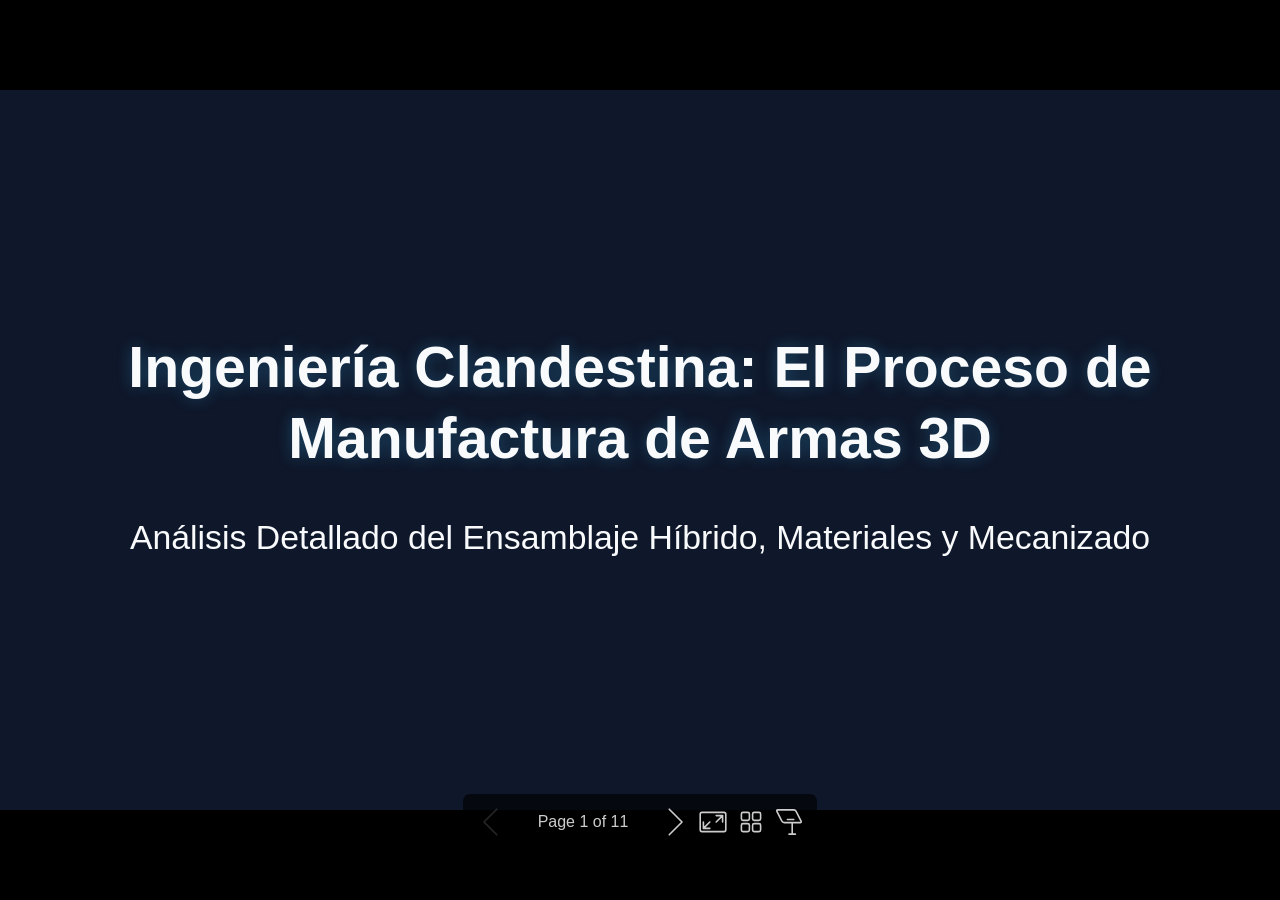
==== commit 1609bcbf: "refactor: update presentation to focus deeply on manufacturing and ECM" ====
--- a/presentacion.html
+++ b/presentacion.html
@@ -1,4 +1,4 @@
-<!DOCTYPE html><html lang="en-US"><head><title>El Ecosistema Ilícito de las Armas 3D y la Inteligencia Artificial</title><meta property="og:title" content="El Ecosistema Ilícito de las Armas 3D y la Inteligencia Artificial"><meta charset="UTF-8"><meta name="viewport" content="width=device-width,height=device-height,initial-scale=1.0"><meta name="apple-mobile-web-app-capable" content="yes"><meta http-equiv="X-UA-Compatible" content="ie=edge"><meta property="og:type" content="website"><meta name="twitter:card" content="summary"><style>@media screen{body[data-bespoke-view=""] .bespoke-marp-parent>.bespoke-marp-osc>button,body[data-bespoke-view=next] .bespoke-marp-parent>.bespoke-marp-osc>button,body[data-bespoke-view=overview] button.bespoke-marp-overview-close,body[data-bespoke-view=presenter] .bespoke-marp-presenter-container .bespoke-marp-presenter-info-container .bespoke-marp-presenter-info-page-area .bespoke-marp-presenter-info-page,body[data-bespoke-view=presenter] .bespoke-marp-presenter-container .bespoke-marp-presenter-info-container button,body[data-bespoke-view=presenter] .bespoke-marp-presenter-container .bespoke-marp-presenter-note-container button{appearance:none;background-color:initial;border:0;color:inherit;cursor:pointer;font-size:inherit;opacity:.8;outline:none;padding:0;transition:opacity .2s linear;-webkit-tap-highlight-color:transparent}body[data-bespoke-view=""] .bespoke-marp-parent>.bespoke-marp-osc>button:disabled,body[data-bespoke-view=next] .bespoke-marp-parent>.bespoke-marp-osc>button:disabled,body[data-bespoke-view=overview] button.bespoke-marp-overview-close:disabled,body[data-bespoke-view=presenter] .bespoke-marp-presenter-container .bespoke-marp-presenter-info-container .bespoke-marp-presenter-info-page-area .bespoke-marp-presenter-info-page:disabled,body[data-bespoke-view=presenter] .bespoke-marp-presenter-container .bespoke-marp-presenter-info-container button:disabled,body[data-bespoke-view=presenter] .bespoke-marp-presenter-container .bespoke-marp-presenter-note-container button:disabled{cursor:not-allowed;opacity:.15!important}body[data-bespoke-view=""] .bespoke-marp-parent>.bespoke-marp-osc>button:hover,body[data-bespoke-view=next] .bespoke-marp-parent>.bespoke-marp-osc>button:hover,body[data-bespoke-view=overview] button.bespoke-marp-overview-close:hover,body[data-bespoke-view=presenter] .bespoke-marp-presenter-container .bespoke-marp-presenter-info-container .bespoke-marp-presenter-info-page-area .bespoke-marp-presenter-info-page:hover,body[data-bespoke-view=presenter] .bespoke-marp-presenter-container .bespoke-marp-presenter-info-container button:hover,body[data-bespoke-view=presenter] .bespoke-marp-presenter-container .bespoke-marp-presenter-note-container button:hover{opacity:1}body[data-bespoke-view=""] .bespoke-marp-parent>.bespoke-marp-osc>button:hover:active,body[data-bespoke-view=next] .bespoke-marp-parent>.bespoke-marp-osc>button:hover:active,body[data-bespoke-view=overview] button.bespoke-marp-overview-close:hover:active,body[data-bespoke-view=presenter] .bespoke-marp-presenter-container .bespoke-marp-presenter-info-container .bespoke-marp-presenter-info-page-area .bespoke-marp-presenter-info-page:hover:active,body[data-bespoke-view=presenter] .bespoke-marp-presenter-container .bespoke-marp-presenter-info-container button:hover:active,body[data-bespoke-view=presenter] .bespoke-marp-presenter-container .bespoke-marp-presenter-note-container button:hover:active{opacity:.6}body[data-bespoke-view=""] .bespoke-marp-parent>.bespoke-marp-osc>button:hover:not(:disabled),body[data-bespoke-view=next] .bespoke-marp-parent>.bespoke-marp-osc>button:hover:not(:disabled),body[data-bespoke-view=overview] button.bespoke-marp-overview-close:hover:not(:disabled),body[data-bespoke-view=presenter] .bespoke-marp-presenter-container .bespoke-marp-presenter-info-container .bespoke-marp-presenter-info-page-area .bespoke-marp-presenter-info-page:hover:not(:disabled),body[data-bespoke-view=presenter] .bespoke-marp-presenter-container .bespoke-marp-presenter-info-container button:hover:not(:disabled),body[data-bespoke-view=presenter] .bespoke-marp-presenter-container .bespoke-marp-presenter-note-container button:hover:not(:disabled){transition:none}body[data-bespoke-view=""] .bespoke-marp-parent>.bespoke-marp-osc>button[data-bespoke-marp-osc=prev],body[data-bespoke-view=next] .bespoke-marp-parent>.bespoke-marp-osc>button[data-bespoke-marp-osc=prev],body[data-bespoke-view=presenter] .bespoke-marp-presenter-container .bespoke-marp-presenter-info-container button.bespoke-marp-presenter-info-page-prev{background:#0000 url("[data-uri]") no-repeat 50%;background-size:contain;overflow:hidden;text-indent:100%;white-space:nowrap}body[data-bespoke-view=""] .bespoke-marp-parent>.bespoke-marp-osc>button[data-bespoke-marp-osc=next],body[data-bespoke-view=next] .bespoke-marp-parent>.bespoke-marp-osc>button[data-bespoke-marp-osc=next],body[data-bespoke-view=presenter] .bespoke-marp-presenter-container .bespoke-marp-presenter-info-container button.bespoke-marp-presenter-info-page-next{background:#0000 url("[data-uri]") no-repeat 50%;background-size:contain;overflow:hidden;text-indent:100%;white-space:nowrap}body[data-bespoke-view=""] .bespoke-marp-parent>.bespoke-marp-osc>button[data-bespoke-marp-osc=fullscreen],body[data-bespoke-view=next] .bespoke-marp-parent>.bespoke-marp-osc>button[data-bespoke-marp-osc=fullscreen]{background:#0000 url("[data-uri]") no-repeat 50%;background-size:contain;overflow:hidden;text-indent:100%;white-space:nowrap}body[data-bespoke-view=""] .bespoke-marp-parent>.bespoke-marp-osc>button.exit[data-bespoke-marp-osc=fullscreen],body[data-bespoke-view=next] .bespoke-marp-parent>.bespoke-marp-osc>button.exit[data-bespoke-marp-osc=fullscreen]{background-image:url("[data-uri]")}body[data-bespoke-view=""] .bespoke-marp-parent>.bespoke-marp-osc>button[data-bespoke-marp-osc=presenter],body[data-bespoke-view=next] .bespoke-marp-parent>.bespoke-marp-osc>button[data-bespoke-marp-osc=presenter]{background:#0000 url("[data-uri]") no-repeat 50%;background-size:contain;overflow:hidden;text-indent:100%;white-space:nowrap}body[data-bespoke-view=overview] button.bespoke-marp-overview-close,body[data-bespoke-view=presenter] .bespoke-marp-presenter-container .bespoke-marp-presenter-note-container button.bespoke-marp-presenter-note-bigger{background:#0000 url("[data-uri]") no-repeat 50%;background-size:contain;overflow:hidden;text-indent:100%;white-space:nowrap}body[data-bespoke-view=presenter] .bespoke-marp-presenter-container .bespoke-marp-presenter-note-container button.bespoke-marp-presenter-note-smaller{background:#0000 url("[data-uri]") no-repeat 50%;background-size:contain;overflow:hidden;text-indent:100%;white-space:nowrap}body[data-bespoke-view=""] .bespoke-marp-parent>.bespoke-marp-osc>button[data-bespoke-marp-osc=overview],body[data-bespoke-view=next] .bespoke-marp-parent>.bespoke-marp-osc>button[data-bespoke-marp-osc=overview]{background:#0000 url("[data-uri]") no-repeat 50%;background-size:contain;overflow:hidden;text-indent:100%;white-space:nowrap}}@keyframes __bespoke_marp_transition_reduced_outgoing__{0%{opacity:1}to{opacity:0}}@keyframes __bespoke_marp_transition_reduced_incoming__{0%{mix-blend-mode:plus-lighter;opacity:0}to{mix-blend-mode:plus-lighter;opacity:1}}.bespoke-marp-note,.bespoke-marp-osc,.bespoke-progress-parent{display:none;transition:none}@media screen{::view-transition-group(*){animation-duration:var(--marp-bespoke-transition-animation-duration,.5s);animation-timing-function:ease}::view-transition-new(*),::view-transition-old(*){animation-delay:0s;animation-direction:var(--marp-bespoke-transition-animation-direction,normal);animation-duration:var(--marp-bespoke-transition-animation-duration,.5s);animation-fill-mode:both;animation-name:var(--marp-bespoke-transition-animation-name,var(--marp-bespoke-transition-animation-name-fallback,__bespoke_marp_transition_no_animation__));mix-blend-mode:normal}::view-transition-old(*){--marp-bespoke-transition-animation-name-fallback:__bespoke_marp_transition_reduced_outgoing__;animation-timing-function:ease}::view-transition-new(*){--marp-bespoke-transition-animation-name-fallback:__bespoke_marp_transition_reduced_incoming__;animation-timing-function:ease}::view-transition-new(root),::view-transition-old(root){animation-timing-function:linear}::view-transition-new(__bespoke_marp_transition_osc__),::view-transition-old(__bespoke_marp_transition_osc__){animation-duration:0s!important;animation-name:__bespoke_marp_transition_osc__!important}::view-transition-new(__bespoke_marp_transition_osc__){opacity:0!important}.bespoke-marp-transition-warming-up::view-transition-group(*),.bespoke-marp-transition-warming-up::view-transition-new(*),.bespoke-marp-transition-warming-up::view-transition-old(*){animation-play-state:paused!important}body,html{height:100%;margin:0}body{background:#000;overflow:hidden}svg.bespoke-marp-slide{content-visibility:hidden;interactivity:inert;opacity:0;pointer-events:none;z-index:-1}svg.bespoke-marp-slide:not(.bespoke-marp-active) *{view-transition-name:none!important}svg.bespoke-marp-slide.bespoke-marp-active{content-visibility:visible;interactivity:auto;opacity:1;pointer-events:auto;z-index:0}svg.bespoke-marp-slide.bespoke-marp-active.bespoke-marp-active-ready *{animation-name:__bespoke_marp__!important}@supports not (content-visibility:hidden){svg.bespoke-marp-slide[data-bespoke-marp-load=hideable]{display:none}svg.bespoke-marp-slide[data-bespoke-marp-load=hideable].bespoke-marp-active{display:block}}}@media screen and (prefers-reduced-motion:reduce){svg.bespoke-marp-slide *{view-transition-name:none!important}}@media screen{[data-bespoke-marp-fragment=inactive]{visibility:hidden}body[data-bespoke-view=""] .bespoke-marp-parent,body[data-bespoke-view=next] .bespoke-marp-parent{inset:0;position:absolute}body[data-bespoke-view=""] .bespoke-marp-parent>.bespoke-marp-osc,body[data-bespoke-view=next] .bespoke-marp-parent>.bespoke-marp-osc{background:#000000a6;border-radius:7px;bottom:50px;color:#fff;contain:paint;display:block;font-family:Helvetica,Arial,sans-serif;font-size:16px;left:50%;line-height:0;opacity:1;padding:12px;position:absolute;touch-action:manipulation;transform:translateX(-50%);transition:opacity .2s linear;-webkit-user-select:none;user-select:none;view-transition-name:__bespoke_marp_transition_osc__;white-space:nowrap;will-change:transform;z-index:1}body[data-bespoke-view=""] .bespoke-marp-parent>.bespoke-marp-osc>:where(*),body[data-bespoke-view=next] .bespoke-marp-parent>.bespoke-marp-osc>:where(*){margin-left:6px}body[data-bespoke-view=""] .bespoke-marp-parent>.bespoke-marp-osc>:where(*):where(:first-child),body[data-bespoke-view=next] .bespoke-marp-parent>.bespoke-marp-osc>:where(*):where(:first-child){margin-left:0}body[data-bespoke-view=""] .bespoke-marp-parent>.bespoke-marp-osc>span,body[data-bespoke-view=next] .bespoke-marp-parent>.bespoke-marp-osc>span{opacity:.8}body[data-bespoke-view=""] .bespoke-marp-parent>.bespoke-marp-osc>span[data-bespoke-marp-osc=page],body[data-bespoke-view=next] .bespoke-marp-parent>.bespoke-marp-osc>span[data-bespoke-marp-osc=page]{display:inline-block;min-width:140px;text-align:center}body[data-bespoke-view=""] .bespoke-marp-parent>.bespoke-marp-osc>button[data-bespoke-marp-osc=fullscreen],body[data-bespoke-view=""] .bespoke-marp-parent>.bespoke-marp-osc>button[data-bespoke-marp-osc=next],body[data-bespoke-view=""] .bespoke-marp-parent>.bespoke-marp-osc>button[data-bespoke-marp-osc=overview],body[data-bespoke-view=""] .bespoke-marp-parent>.bespoke-marp-osc>button[data-bespoke-marp-osc=presenter],body[data-bespoke-view=""] .bespoke-marp-parent>.bespoke-marp-osc>button[data-bespoke-marp-osc=prev],body[data-bespoke-view=next] .bespoke-marp-parent>.bespoke-marp-osc>button[data-bespoke-marp-osc=fullscreen],body[data-bespoke-view=next] .bespoke-marp-parent>.bespoke-marp-osc>button[data-bespoke-marp-osc=next],body[data-bespoke-view=next] .bespoke-marp-parent>.bespoke-marp-osc>button[data-bespoke-marp-osc=overview],body[data-bespoke-view=next] .bespoke-marp-parent>.bespoke-marp-osc>button[data-bespoke-marp-osc=presenter],body[data-bespoke-view=next] .bespoke-marp-parent>.bespoke-marp-osc>button[data-bespoke-marp-osc=prev]{height:32px;line-height:32px;width:32px}body[data-bespoke-view=""] .bespoke-marp-parent.bespoke-marp-inactive,body[data-bespoke-view=next] .bespoke-marp-parent.bespoke-marp-inactive{cursor:none}body[data-bespoke-view=""] .bespoke-marp-parent.bespoke-marp-inactive>.bespoke-marp-osc,body[data-bespoke-view=next] .bespoke-marp-parent.bespoke-marp-inactive>.bespoke-marp-osc{opacity:0;pointer-events:none}body[data-bespoke-view=""] svg.bespoke-marp-slide,body[data-bespoke-view=next] svg.bespoke-marp-slide{height:100%;left:0;position:absolute;top:0;width:100%}body[data-bespoke-view=""] .bespoke-progress-parent{background:#222;display:flex;height:5px;width:100%}body[data-bespoke-view=""] .bespoke-progress-parent+:where(.bespoke-marp-parent){top:5px}body[data-bespoke-view=""] .bespoke-progress-parent .bespoke-progress-bar{background:#0288d1;flex:0 0 0;transition:flex-basis .2s cubic-bezier(0,1,1,1)}body[data-bespoke-view=next]{background:#0000}body[data-bespoke-view=presenter]{background:#161616}body[data-bespoke-view=presenter] .bespoke-marp-presenter-container{display:grid;font-family:Helvetica,Arial,sans-serif;grid-template:"current dragbar next" minmax(140px,1fr) "current dragbar note" 2fr "info    dragbar note" 3em;grid-template-columns:minmax(3px,var(--bespoke-marp-presenter-split-ratio,66%)) 0 minmax(3px,1fr);height:100%;left:0;position:absolute;top:0;width:100%}body[data-bespoke-view=presenter] .bespoke-marp-presenter-container :where(.bespoke-marp-parent){grid-area:current;overflow:hidden;position:relative}body[data-bespoke-view=presenter] .bespoke-marp-presenter-container :where(.bespoke-marp-parent) :where(svg.bespoke-marp-slide){height:calc(100% - 40px);left:20px;pointer-events:none;position:absolute;top:20px;-webkit-user-select:none;user-select:none;width:calc(100% - 40px)}body[data-bespoke-view=presenter] .bespoke-marp-presenter-container :where(.bespoke-marp-parent) :where(svg.bespoke-marp-slide).bespoke-marp-active{filter:drop-shadow(0 3px 10px rgba(0,0,0,.5))}body[data-bespoke-view=presenter] .bespoke-marp-presenter-container .bespoke-marp-presenter-dragbar-container{background:#0288d1;cursor:col-resize;grid-area:dragbar;margin-left:-3px;opacity:0;position:relative;transition:opacity .4s linear .1s;width:6px;z-index:10}body[data-bespoke-view=presenter] .bespoke-marp-presenter-container .bespoke-marp-presenter-dragbar-container:hover{opacity:1}body[data-bespoke-view=presenter] .bespoke-marp-presenter-container .bespoke-marp-presenter-dragbar-container.active{opacity:1;transition-delay:0s}body[data-bespoke-view=presenter] .bespoke-marp-presenter-container .bespoke-marp-presenter-next-container{background:#222;cursor:pointer;display:none;grid-area:next;overflow:hidden;position:relative}body[data-bespoke-view=presenter] .bespoke-marp-presenter-container .bespoke-marp-presenter-next-container.active{display:block}body[data-bespoke-view=presenter] .bespoke-marp-presenter-container .bespoke-marp-presenter-next-container iframe.bespoke-marp-presenter-next{background:#0000;border:0;display:block;filter:drop-shadow(0 3px 10px rgba(0,0,0,.5));height:calc(100% - 40px);left:20px;pointer-events:none;position:absolute;interactivity:inert;top:20px;-webkit-user-select:none;user-select:none;width:calc(100% - 40px)}body[data-bespoke-view=presenter] .bespoke-marp-presenter-container .bespoke-marp-presenter-note-container{background:#222;color:#eee;grid-area:note;position:relative;z-index:1}body[data-bespoke-view=presenter] .bespoke-marp-presenter-container .bespoke-marp-presenter-note-container button{height:1.5em;line-height:1.5em;width:1.5em}body[data-bespoke-view=presenter] .bespoke-marp-presenter-container .bespoke-marp-presenter-note-container .bespoke-marp-presenter-note-wrapper{display:block;inset:0;position:absolute}body[data-bespoke-view=presenter] .bespoke-marp-presenter-container .bespoke-marp-presenter-note-container .bespoke-marp-presenter-note-buttons{background:#000000a6;border-radius:4px;bottom:0;display:flex;gap:4px;margin:12px;opacity:0;padding:6px;pointer-events:none;position:absolute;right:0;transition:opacity .2s linear}body[data-bespoke-view=presenter] .bespoke-marp-presenter-container .bespoke-marp-presenter-note-container .bespoke-marp-presenter-note-buttons:focus-within,body[data-bespoke-view=presenter] .bespoke-marp-presenter-container .bespoke-marp-presenter-note-container .bespoke-marp-presenter-note-wrapper:focus-within+.bespoke-marp-presenter-note-buttons,body[data-bespoke-view=presenter] .bespoke-marp-presenter-container .bespoke-marp-presenter-note-container:hover .bespoke-marp-presenter-note-buttons{opacity:1;pointer-events:auto}body[data-bespoke-view=presenter] .bespoke-marp-presenter-container .bespoke-marp-presenter-note-container .bespoke-marp-note{box-sizing:border-box;font-size:calc(1.1em*var(--bespoke-marp-note-font-scale, 1));height:calc(100% - 40px);margin:20px;overflow:auto;padding-right:3px;white-space:pre-wrap;width:calc(100% - 40px);word-wrap:break-word;scrollbar-color:#eeeeee80 #0000;scrollbar-width:thin}body[data-bespoke-view=presenter] .bespoke-marp-presenter-container .bespoke-marp-presenter-note-container .bespoke-marp-note::-webkit-scrollbar{width:6px}body[data-bespoke-view=presenter] .bespoke-marp-presenter-container .bespoke-marp-presenter-note-container .bespoke-marp-note::-webkit-scrollbar-track{background:#0000}body[data-bespoke-view=presenter] .bespoke-marp-presenter-container .bespoke-marp-presenter-note-container .bespoke-marp-note::-webkit-scrollbar-thumb{background:#eeeeee80;border-radius:6px}body[data-bespoke-view=presenter] .bespoke-marp-presenter-container .bespoke-marp-presenter-note-container .bespoke-marp-note:empty{pointer-events:none}body[data-bespoke-view=presenter] .bespoke-marp-presenter-container .bespoke-marp-presenter-note-container .bespoke-marp-note.active{display:block}body[data-bespoke-view=presenter] .bespoke-marp-presenter-container .bespoke-marp-presenter-note-container .bespoke-marp-note p:first-child{margin-top:0}body[data-bespoke-view=presenter] .bespoke-marp-presenter-container .bespoke-marp-presenter-note-container .bespoke-marp-note p:last-child{margin-bottom:0}body[data-bespoke-view=presenter] .bespoke-marp-presenter-container .bespoke-marp-presenter-info-container{align-items:center;box-sizing:border-box;color:#eee;display:flex;flex-wrap:nowrap;grid-area:info;justify-content:center;overflow:hidden;padding:0 10px}body[data-bespoke-view=presenter] .bespoke-marp-presenter-container .bespoke-marp-presenter-info-container .bespoke-marp-presenter-info-page-area,body[data-bespoke-view=presenter] .bespoke-marp-presenter-container .bespoke-marp-presenter-info-container .bespoke-marp-presenter-info-time,body[data-bespoke-view=presenter] .bespoke-marp-presenter-container .bespoke-marp-presenter-info-container .bespoke-marp-presenter-info-timer{box-sizing:border-box;display:block;padding:0 10px;white-space:nowrap;width:100%}body[data-bespoke-view=presenter] .bespoke-marp-presenter-container .bespoke-marp-presenter-info-container button{height:1.5em;line-height:1.5em;width:1.5em}body[data-bespoke-view=presenter] .bespoke-marp-presenter-container .bespoke-marp-presenter-info-container .bespoke-marp-presenter-info-page-area{order:2;text-align:center}body[data-bespoke-view=presenter] .bespoke-marp-presenter-container .bespoke-marp-presenter-info-container .bespoke-marp-presenter-info-page-area .bespoke-marp-presenter-info-page{display:inline-block;min-width:120px;text-align:center}body[data-bespoke-view=presenter] .bespoke-marp-presenter-container .bespoke-marp-presenter-info-container .bespoke-marp-presenter-info-time{color:#999;order:1;text-align:left}body[data-bespoke-view=presenter] .bespoke-marp-presenter-container .bespoke-marp-presenter-info-container .bespoke-marp-presenter-info-timer{color:#999;order:3;text-align:right}body[data-bespoke-view=presenter] .bespoke-marp-presenter-container .bespoke-marp-presenter-info-container .bespoke-marp-presenter-info-timer:hover{cursor:pointer}body[data-bespoke-view=overview]{background:#161616;overflow:auto}body[data-bespoke-view=overview] [data-bespoke-marp-fragment=inactive]{visibility:visible}body[data-bespoke-view=overview] .bespoke-marp-overview-header{backdrop-filter:blur(4px);background:#222222d9;box-shadow:0 3px 10px #00000080;box-sizing:border-box;display:flex;height:48px;inset:0 0 auto;justify-content:flex-end;padding:10px;position:fixed;z-index:1}body[data-bespoke-view=overview] button.bespoke-marp-overview-close{height:28px;line-height:28px;transform:rotate(45deg);width:28px}body[data-bespoke-view=overview] .bespoke-marp-parent{display:grid;gap:40px;grid-template-columns:repeat(auto-fit,minmax(0,240px));justify-content:space-around;padding:30px}body[data-bespoke-view=overview] .bespoke-marp-parent svg.bespoke-marp-slide{--bov-selected:#0000;--bov-focus:#161616;--bov-focus-outline:#0000;background-image:conic-gradient(#161616 0 0),conic-gradient(var(--bov-focus) 0 0),conic-gradient(var(--bov-focus-outline) 0 0),conic-gradient(var(--bov-selected) 0 0);background-position:5px 5px,3px 3px,2px 2px,0 0;background-repeat:no-repeat;background-size:calc(100% - 10px) calc(100% - 10px),calc(100% - 6px) calc(100% - 6px),calc(100% - 4px) calc(100% - 4px),100% 100%;content-visibility:visible;cursor:pointer;filter:drop-shadow(0 3px 10px rgba(0,0,0,.5));margin:-6px;padding:6px;interactivity:auto;opacity:1;outline:0;pointer-events:auto;scroll-margin-block:30px;width:100%;z-index:0}body[data-bespoke-view=overview] .bespoke-marp-parent svg.bespoke-marp-slide *,body[data-bespoke-view=overview] .bespoke-marp-parent svg.bespoke-marp-slide.bespoke-marp-active *{pointer-events:none;interactivity:inert}body[data-bespoke-view=overview] .bespoke-marp-parent svg.bespoke-marp-slide:active,body[data-bespoke-view=overview] .bespoke-marp-parent svg.bespoke-marp-slide:focus-visible,body[data-bespoke-view=overview] .bespoke-marp-parent svg.bespoke-marp-slide:hover{--bov-focus-outline:#161616}body[data-bespoke-view=overview] .bespoke-marp-parent svg.bespoke-marp-slide:focus-visible,body[data-bespoke-view=overview] .bespoke-marp-parent svg.bespoke-marp-slide:hover{--bov-focus:#999}body[data-bespoke-view=overview] .bespoke-marp-parent svg.bespoke-marp-slide:active{--bov-focus:#eee}body[data-bespoke-view=overview] .bespoke-marp-parent svg.bespoke-marp-slide.bespoke-marp-active{--bov-selected:#0288d1}body[data-bespoke-view=overview]:has(.bespoke-marp-overview-header) .bespoke-marp-parent{padding-top:78px}body[data-bespoke-view=overview]:has(.bespoke-marp-overview-header) .bespoke-marp-parent svg.bespoke-marp-slide{scroll-margin-top:78px}.bespoke-marp-overview{background:#000000a6;inset:0;opacity:0;pointer-events:none;position:fixed;transition:opacity .1s ease;z-index:10}.bespoke-marp-overview iframe{background:#222;border:0;display:block;height:100%;left:0;position:absolute;top:0;width:100%}.bespoke-marp-overview[data-open="1"]{opacity:1;pointer-events:auto}}@media print{.bespoke-marp-overview,.bespoke-marp-presenter-info-container,.bespoke-marp-presenter-next-container,.bespoke-marp-presenter-note-container{display:none}}</style><style>div#\:\$p > svg > foreignObject > section{width:1280px;height:720px;box-sizing:border-box;overflow:hidden;position:relative;scroll-snap-align:center center;-webkit-text-size-adjust:100%;text-size-adjust:100%}div#\:\$p > svg > foreignObject > section::after{bottom:0;content:attr(data-marpit-pagination);padding:inherit;pointer-events:none;position:absolute;right:0}div#\:\$p > svg > foreignObject > section:not([data-marpit-pagination])::after{display:none}div#\:\$p > svg > foreignObject > section :is(h1, marp-h1){font-size:2em;margin-block:0.67em}div#\:\$p > svg > foreignObject > section video::-webkit-media-controls{will-change:transform}@page {size:1280px 720px;margin:0}@media print{html, body{background-color:#fff;margin:0;page-break-inside:avoid;break-inside:avoid-page}div#\:\$p > svg > foreignObject > section{page-break-before:always;break-before:page}div#\:\$p > svg > foreignObject > section, div#\:\$p > svg > foreignObject > section *{-webkit-print-color-adjust:exact!important;animation-delay:0s!important;animation-duration:0s!important;color-adjust:exact!important;print-color-adjust:exact!important;transition:none!important}div#\:\$p > svg[data-marpit-svg]{display:block;height:100vh;width:100vw}}div#\:\$p > svg > foreignObject > :where(section){container-type:size}div#\:\$p > svg > foreignObject > section mjx-container[jax="SVG"]{direction:ltr}div#\:\$p > svg > foreignObject > section mjx-container[jax="SVG"] > svg{overflow:visible;min-height:1px;min-width:1px}div#\:\$p > svg > foreignObject > section mjx-container[jax="SVG"] > svg a{fill:blue;stroke:blue}div#\:\$p > svg > foreignObject > section mjx-container[jax="SVG"][display="true"]{display:block;text-align:center;margin:1em 0}div#\:\$p > svg > foreignObject > section mjx-container[jax="SVG"][display="true"][width="full"]{display:flex}div#\:\$p > svg > foreignObject > section mjx-container[jax="SVG"][justify="left"]{text-align:left}div#\:\$p > svg > foreignObject > section mjx-container[jax="SVG"][justify="right"]{text-align:right}div#\:\$p > svg > foreignObject > section g[data-mml-node="merror"] > g{fill:red;stroke:red}div#\:\$p > svg > foreignObject > section g[data-mml-node="merror"] > rect[data-background]{fill:yellow;stroke:none}div#\:\$p > svg > foreignObject > section g[data-mml-node="mtable"] > line[data-line], div#\:\$p > svg > foreignObject > section svg[data-table] > g > line[data-line]{stroke-width:70px;fill:none}div#\:\$p > svg > foreignObject > section g[data-mml-node="mtable"] > rect[data-frame], div#\:\$p > svg > foreignObject > section svg[data-table] > g > rect[data-frame]{stroke-width:70px;fill:none}div#\:\$p > svg > foreignObject > section g[data-mml-node="mtable"] > .mjx-dashed, div#\:\$p > svg > foreignObject > section svg[data-table] > g > .mjx-dashed{stroke-dasharray:140}div#\:\$p > svg > foreignObject > section g[data-mml-node="mtable"] > .mjx-dotted, div#\:\$p > svg > foreignObject > section svg[data-table] > g > .mjx-dotted{stroke-linecap:round;stroke-dasharray:0,140}div#\:\$p > svg > foreignObject > section g[data-mml-node="mtable"] > g > svg{overflow:visible}div#\:\$p > svg > foreignObject > section [jax="SVG"] mjx-tool{display:inline-block;position:relative;width:0;height:0}div#\:\$p > svg > foreignObject > section [jax="SVG"] mjx-tool > mjx-tip{position:absolute;top:0;left:0}div#\:\$p > svg > foreignObject > section mjx-tool > mjx-tip{display:inline-block;padding:.2em;border:1px solid #888;font-size:70%;background-color:#F8F8F8;color:black;box-shadow:2px 2px 5px #AAAAAA}div#\:\$p > svg > foreignObject > section g[data-mml-node="maction"][data-toggle]{cursor:pointer}div#\:\$p > svg > foreignObject > section mjx-status{display:block;position:fixed;left:1em;bottom:1em;min-width:25%;padding:.2em .4em;border:1px solid #888;font-size:90%;background-color:#F8F8F8;color:black}div#\:\$p > svg > foreignObject > section foreignObject[data-mjx-xml]{font-family:initial;line-height:normal;overflow:visible}div#\:\$p > svg > foreignObject > section mjx-container[jax="SVG"] path[data-c], div#\:\$p > svg > foreignObject > section mjx-container[jax="SVG"] use[data-c]{stroke-width:3}@media print{div#\:\$p > svg > foreignObject > section mjx-container[jax=SVG] path[data-c],div#\:\$p > svg > foreignObject > section mjx-container[jax=SVG] use[data-c]{stroke-width:0}}div#\:\$p > svg > foreignObject > section img[data-marp-twemoji]{background:transparent;height:1em;margin:0 .05em 0 .1em;vertical-align:-.1em;width:1em}div#\:\$p > svg > foreignObject > section{--fgColor-danger:light-dark(#d1242f, #f85149);--bgColor-attention-muted:light-dark(#fff8c5, #bb800926);--bgColor-muted:light-dark(#f6f8fa, #151b23);--bgColor-neutral-muted:light-dark(#818b981f, #656c7633);--borderColor-accent-emphasis:light-dark(#0969da, #1f6feb);--borderColor-attention-emphasis:light-dark(#9a6700, #9e6a03);--borderColor-danger-emphasis:light-dark(#cf222e, #da3633);--borderColor-default:light-dark(#d1d9e0, #3d444d);--borderColor-done-emphasis:light-dark(#8250df, #8957e5);--borderColor-success-emphasis:light-dark(#1a7f37, #238636);--color-prettylights-syntax-brackethighlighter-angle:light-dark(#59636e, #9198a1);--color-prettylights-syntax-brackethighlighter-unmatched:light-dark(#82071e, #f85149);--color-prettylights-syntax-carriage-return-bg:light-dark(#cf222e, #b62324);--color-prettylights-syntax-carriage-return-text:light-dark(#f6f8fa, #f0f6fc);--color-prettylights-syntax-comment:light-dark(#59636e, #9198a1);--color-prettylights-syntax-constant:light-dark(#0550ae, #79c0ff);--color-prettylights-syntax-constant-other-reference-link:light-dark(#0a3069, #a5d6ff);--color-prettylights-syntax-entity:light-dark(#6639ba, #d2a8ff);--color-prettylights-syntax-entity-tag:light-dark(#0550ae, #7ee787);--color-prettylights-syntax-invalid-illegal-text:light-dark(var(--fgColor-danger), var(--fgColor-danger));--color-prettylights-syntax-keyword:light-dark(#cf222e, #ff7b72);--color-prettylights-syntax-markup-changed-bg:light-dark(#ffd8b5, #5a1e02);--color-prettylights-syntax-markup-changed-text:light-dark(#953800, #ffdfb6);--color-prettylights-syntax-markup-deleted-bg:light-dark(#ffebe9, #67060c);--color-prettylights-syntax-markup-deleted-text:light-dark(#82071e, #ffdcd7);--color-prettylights-syntax-markup-heading:light-dark(#0550ae, #1f6feb);--color-prettylights-syntax-markup-ignored-bg:light-dark(#0550ae, #1158c7);--color-prettylights-syntax-markup-ignored-text:light-dark(#d1d9e0, #f0f6fc);--color-prettylights-syntax-markup-inserted-bg:light-dark(#dafbe1, #033a16);--color-prettylights-syntax-markup-inserted-text:light-dark(#116329, #aff5b4);--color-prettylights-syntax-markup-list:light-dark(#3b2300, #f2cc60);--color-prettylights-syntax-meta-diff-range:light-dark(#8250df, #d2a8ff);--color-prettylights-syntax-string:light-dark(#0a3069, #a5d6ff);--color-prettylights-syntax-string-regexp:light-dark(#116329, #7ee787);--color-prettylights-syntax-sublimelinter-gutter-mark:light-dark(#818b98, #3d444d);--color-prettylights-syntax-variable:light-dark(#953800, #ffa657);--fgColor-accent:light-dark(#0969da, #4493f8);--fgColor-attention:light-dark(#9a6700, #d29922);--fgColor-done:light-dark(#8250df, #ab7df8);--fgColor-muted:light-dark(#59636e, #9198a1);--fgColor-success:light-dark(#1a7f37, #3fb950);--bgColor-default:light-dark(#fff, #0d1117);--borderColor-muted:light-dark(#d1d9e0b3, #3d444db3);--color-prettylights-syntax-invalid-illegal-bg:light-dark(var(--bgColor-danger-muted), var(--bgColor-danger-muted));--color-prettylights-syntax-markup-bold:light-dark(#1f2328, #f0f6fc);--color-prettylights-syntax-markup-italic:light-dark(#1f2328, #f0f6fc);--color-prettylights-syntax-storage-modifier-import:light-dark(#1f2328, #f0f6fc);--fgColor-default:light-dark(#1f2328, #f0f6fc);--focus-outlineColor:light-dark(var(--borderColor-accent-emphasis), var(--borderColor-accent-emphasis));--borderColor-neutral-muted:light-dark(var(--borderColor-muted), var(--borderColor-muted));--base-size-16:calc(var(--marpit-root-font-size, 1rem) * 1);--base-size-24:calc(var(--marpit-root-font-size, 1rem) * 1.5);--base-size-4:calc(var(--marpit-root-font-size, 1rem) * 0.25);--base-size-40:calc(var(--marpit-root-font-size, 1rem) * 2.5);--base-size-8:calc(var(--marpit-root-font-size, 1rem) * 0.5);--base-text-weight-medium:500;--base-text-weight-normal:400;--base-text-weight-semibold:600;--fontStack-monospace:ui-monospace, SFMono-Regular, SF Mono, Menlo, Consolas, Liberation Mono, monospace;--fontStack-sansSerif:-apple-system, BlinkMacSystemFont, "Segoe UI", "Noto Sans", Helvetica, Arial, sans-serif, "Apple Color Emoji", "Segoe UI Emoji";}/*!
+<!DOCTYPE html><html lang="en-US"><head><title>Ingeniería Clandestina: El Proceso de Manufactura de Armas 3D</title><meta property="og:title" content="Ingeniería Clandestina: El Proceso de Manufactura de Armas 3D"><meta charset="UTF-8"><meta name="viewport" content="width=device-width,height=device-height,initial-scale=1.0"><meta name="apple-mobile-web-app-capable" content="yes"><meta http-equiv="X-UA-Compatible" content="ie=edge"><meta property="og:type" content="website"><meta name="twitter:card" content="summary"><style>@media screen{body[data-bespoke-view=""] .bespoke-marp-parent>.bespoke-marp-osc>button,body[data-bespoke-view=next] .bespoke-marp-parent>.bespoke-marp-osc>button,body[data-bespoke-view=overview] button.bespoke-marp-overview-close,body[data-bespoke-view=presenter] .bespoke-marp-presenter-container .bespoke-marp-presenter-info-container .bespoke-marp-presenter-info-page-area .bespoke-marp-presenter-info-page,body[data-bespoke-view=presenter] .bespoke-marp-presenter-container .bespoke-marp-presenter-info-container button,body[data-bespoke-view=presenter] .bespoke-marp-presenter-container .bespoke-marp-presenter-note-container button{appearance:none;background-color:initial;border:0;color:inherit;cursor:pointer;font-size:inherit;opacity:.8;outline:none;padding:0;transition:opacity .2s linear;-webkit-tap-highlight-color:transparent}body[data-bespoke-view=""] .bespoke-marp-parent>.bespoke-marp-osc>button:disabled,body[data-bespoke-view=next] .bespoke-marp-parent>.bespoke-marp-osc>button:disabled,body[data-bespoke-view=overview] button.bespoke-marp-overview-close:disabled,body[data-bespoke-view=presenter] .bespoke-marp-presenter-container .bespoke-marp-presenter-info-container .bespoke-marp-presenter-info-page-area .bespoke-marp-presenter-info-page:disabled,body[data-bespoke-view=presenter] .bespoke-marp-presenter-container .bespoke-marp-presenter-info-container button:disabled,body[data-bespoke-view=presenter] .bespoke-marp-presenter-container .bespoke-marp-presenter-note-container button:disabled{cursor:not-allowed;opacity:.15!important}body[data-bespoke-view=""] .bespoke-marp-parent>.bespoke-marp-osc>button:hover,body[data-bespoke-view=next] .bespoke-marp-parent>.bespoke-marp-osc>button:hover,body[data-bespoke-view=overview] button.bespoke-marp-overview-close:hover,body[data-bespoke-view=presenter] .bespoke-marp-presenter-container .bespoke-marp-presenter-info-container .bespoke-marp-presenter-info-page-area .bespoke-marp-presenter-info-page:hover,body[data-bespoke-view=presenter] .bespoke-marp-presenter-container .bespoke-marp-presenter-info-container button:hover,body[data-bespoke-view=presenter] .bespoke-marp-presenter-container .bespoke-marp-presenter-note-container button:hover{opacity:1}body[data-bespoke-view=""] .bespoke-marp-parent>.bespoke-marp-osc>button:hover:active,body[data-bespoke-view=next] .bespoke-marp-parent>.bespoke-marp-osc>button:hover:active,body[data-bespoke-view=overview] button.bespoke-marp-overview-close:hover:active,body[data-bespoke-view=presenter] .bespoke-marp-presenter-container .bespoke-marp-presenter-info-container .bespoke-marp-presenter-info-page-area .bespoke-marp-presenter-info-page:hover:active,body[data-bespoke-view=presenter] .bespoke-marp-presenter-container .bespoke-marp-presenter-info-container button:hover:active,body[data-bespoke-view=presenter] .bespoke-marp-presenter-container .bespoke-marp-presenter-note-container button:hover:active{opacity:.6}body[data-bespoke-view=""] .bespoke-marp-parent>.bespoke-marp-osc>button:hover:not(:disabled),body[data-bespoke-view=next] .bespoke-marp-parent>.bespoke-marp-osc>button:hover:not(:disabled),body[data-bespoke-view=overview] button.bespoke-marp-overview-close:hover:not(:disabled),body[data-bespoke-view=presenter] .bespoke-marp-presenter-container .bespoke-marp-presenter-info-container .bespoke-marp-presenter-info-page-area .bespoke-marp-presenter-info-page:hover:not(:disabled),body[data-bespoke-view=presenter] .bespoke-marp-presenter-container .bespoke-marp-presenter-info-container button:hover:not(:disabled),body[data-bespoke-view=presenter] .bespoke-marp-presenter-container .bespoke-marp-presenter-note-container button:hover:not(:disabled){transition:none}body[data-bespoke-view=""] .bespoke-marp-parent>.bespoke-marp-osc>button[data-bespoke-marp-osc=prev],body[data-bespoke-view=next] .bespoke-marp-parent>.bespoke-marp-osc>button[data-bespoke-marp-osc=prev],body[data-bespoke-view=presenter] .bespoke-marp-presenter-container .bespoke-marp-presenter-info-container button.bespoke-marp-presenter-info-page-prev{background:#0000 url("[data-uri]") no-repeat 50%;background-size:contain;overflow:hidden;text-indent:100%;white-space:nowrap}body[data-bespoke-view=""] .bespoke-marp-parent>.bespoke-marp-osc>button[data-bespoke-marp-osc=next],body[data-bespoke-view=next] .bespoke-marp-parent>.bespoke-marp-osc>button[data-bespoke-marp-osc=next],body[data-bespoke-view=presenter] .bespoke-marp-presenter-container .bespoke-marp-presenter-info-container button.bespoke-marp-presenter-info-page-next{background:#0000 url("[data-uri]") no-repeat 50%;background-size:contain;overflow:hidden;text-indent:100%;white-space:nowrap}body[data-bespoke-view=""] .bespoke-marp-parent>.bespoke-marp-osc>button[data-bespoke-marp-osc=fullscreen],body[data-bespoke-view=next] .bespoke-marp-parent>.bespoke-marp-osc>button[data-bespoke-marp-osc=fullscreen]{background:#0000 url("[data-uri]") no-repeat 50%;background-size:contain;overflow:hidden;text-indent:100%;white-space:nowrap}body[data-bespoke-view=""] .bespoke-marp-parent>.bespoke-marp-osc>button.exit[data-bespoke-marp-osc=fullscreen],body[data-bespoke-view=next] .bespoke-marp-parent>.bespoke-marp-osc>button.exit[data-bespoke-marp-osc=fullscreen]{background-image:url("[data-uri]")}body[data-bespoke-view=""] .bespoke-marp-parent>.bespoke-marp-osc>button[data-bespoke-marp-osc=presenter],body[data-bespoke-view=next] .bespoke-marp-parent>.bespoke-marp-osc>button[data-bespoke-marp-osc=presenter]{background:#0000 url("[data-uri]") no-repeat 50%;background-size:contain;overflow:hidden;text-indent:100%;white-space:nowrap}body[data-bespoke-view=overview] button.bespoke-marp-overview-close,body[data-bespoke-view=presenter] .bespoke-marp-presenter-container .bespoke-marp-presenter-note-container button.bespoke-marp-presenter-note-bigger{background:#0000 url("[data-uri]") no-repeat 50%;background-size:contain;overflow:hidden;text-indent:100%;white-space:nowrap}body[data-bespoke-view=presenter] .bespoke-marp-presenter-container .bespoke-marp-presenter-note-container button.bespoke-marp-presenter-note-smaller{background:#0000 url("[data-uri]") no-repeat 50%;background-size:contain;overflow:hidden;text-indent:100%;white-space:nowrap}body[data-bespoke-view=""] .bespoke-marp-parent>.bespoke-marp-osc>button[data-bespoke-marp-osc=overview],body[data-bespoke-view=next] .bespoke-marp-parent>.bespoke-marp-osc>button[data-bespoke-marp-osc=overview]{background:#0000 url("[data-uri]") no-repeat 50%;background-size:contain;overflow:hidden;text-indent:100%;white-space:nowrap}}@keyframes __bespoke_marp_transition_reduced_outgoing__{0%{opacity:1}to{opacity:0}}@keyframes __bespoke_marp_transition_reduced_incoming__{0%{mix-blend-mode:plus-lighter;opacity:0}to{mix-blend-mode:plus-lighter;opacity:1}}.bespoke-marp-note,.bespoke-marp-osc,.bespoke-progress-parent{display:none;transition:none}@media screen{::view-transition-group(*){animation-duration:var(--marp-bespoke-transition-animation-duration,.5s);animation-timing-function:ease}::view-transition-new(*),::view-transition-old(*){animation-delay:0s;animation-direction:var(--marp-bespoke-transition-animation-direction,normal);animation-duration:var(--marp-bespoke-transition-animation-duration,.5s);animation-fill-mode:both;animation-name:var(--marp-bespoke-transition-animation-name,var(--marp-bespoke-transition-animation-name-fallback,__bespoke_marp_transition_no_animation__));mix-blend-mode:normal}::view-transition-old(*){--marp-bespoke-transition-animation-name-fallback:__bespoke_marp_transition_reduced_outgoing__;animation-timing-function:ease}::view-transition-new(*){--marp-bespoke-transition-animation-name-fallback:__bespoke_marp_transition_reduced_incoming__;animation-timing-function:ease}::view-transition-new(root),::view-transition-old(root){animation-timing-function:linear}::view-transition-new(__bespoke_marp_transition_osc__),::view-transition-old(__bespoke_marp_transition_osc__){animation-duration:0s!important;animation-name:__bespoke_marp_transition_osc__!important}::view-transition-new(__bespoke_marp_transition_osc__){opacity:0!important}.bespoke-marp-transition-warming-up::view-transition-group(*),.bespoke-marp-transition-warming-up::view-transition-new(*),.bespoke-marp-transition-warming-up::view-transition-old(*){animation-play-state:paused!important}body,html{height:100%;margin:0}body{background:#000;overflow:hidden}svg.bespoke-marp-slide{content-visibility:hidden;interactivity:inert;opacity:0;pointer-events:none;z-index:-1}svg.bespoke-marp-slide:not(.bespoke-marp-active) *{view-transition-name:none!important}svg.bespoke-marp-slide.bespoke-marp-active{content-visibility:visible;interactivity:auto;opacity:1;pointer-events:auto;z-index:0}svg.bespoke-marp-slide.bespoke-marp-active.bespoke-marp-active-ready *{animation-name:__bespoke_marp__!important}@supports not (content-visibility:hidden){svg.bespoke-marp-slide[data-bespoke-marp-load=hideable]{display:none}svg.bespoke-marp-slide[data-bespoke-marp-load=hideable].bespoke-marp-active{display:block}}}@media screen and (prefers-reduced-motion:reduce){svg.bespoke-marp-slide *{view-transition-name:none!important}}@media screen{[data-bespoke-marp-fragment=inactive]{visibility:hidden}body[data-bespoke-view=""] .bespoke-marp-parent,body[data-bespoke-view=next] .bespoke-marp-parent{inset:0;position:absolute}body[data-bespoke-view=""] .bespoke-marp-parent>.bespoke-marp-osc,body[data-bespoke-view=next] .bespoke-marp-parent>.bespoke-marp-osc{background:#000000a6;border-radius:7px;bottom:50px;color:#fff;contain:paint;display:block;font-family:Helvetica,Arial,sans-serif;font-size:16px;left:50%;line-height:0;opacity:1;padding:12px;position:absolute;touch-action:manipulation;transform:translateX(-50%);transition:opacity .2s linear;-webkit-user-select:none;user-select:none;view-transition-name:__bespoke_marp_transition_osc__;white-space:nowrap;will-change:transform;z-index:1}body[data-bespoke-view=""] .bespoke-marp-parent>.bespoke-marp-osc>:where(*),body[data-bespoke-view=next] .bespoke-marp-parent>.bespoke-marp-osc>:where(*){margin-left:6px}body[data-bespoke-view=""] .bespoke-marp-parent>.bespoke-marp-osc>:where(*):where(:first-child),body[data-bespoke-view=next] .bespoke-marp-parent>.bespoke-marp-osc>:where(*):where(:first-child){margin-left:0}body[data-bespoke-view=""] .bespoke-marp-parent>.bespoke-marp-osc>span,body[data-bespoke-view=next] .bespoke-marp-parent>.bespoke-marp-osc>span{opacity:.8}body[data-bespoke-view=""] .bespoke-marp-parent>.bespoke-marp-osc>span[data-bespoke-marp-osc=page],body[data-bespoke-view=next] .bespoke-marp-parent>.bespoke-marp-osc>span[data-bespoke-marp-osc=page]{display:inline-block;min-width:140px;text-align:center}body[data-bespoke-view=""] .bespoke-marp-parent>.bespoke-marp-osc>button[data-bespoke-marp-osc=fullscreen],body[data-bespoke-view=""] .bespoke-marp-parent>.bespoke-marp-osc>button[data-bespoke-marp-osc=next],body[data-bespoke-view=""] .bespoke-marp-parent>.bespoke-marp-osc>button[data-bespoke-marp-osc=overview],body[data-bespoke-view=""] .bespoke-marp-parent>.bespoke-marp-osc>button[data-bespoke-marp-osc=presenter],body[data-bespoke-view=""] .bespoke-marp-parent>.bespoke-marp-osc>button[data-bespoke-marp-osc=prev],body[data-bespoke-view=next] .bespoke-marp-parent>.bespoke-marp-osc>button[data-bespoke-marp-osc=fullscreen],body[data-bespoke-view=next] .bespoke-marp-parent>.bespoke-marp-osc>button[data-bespoke-marp-osc=next],body[data-bespoke-view=next] .bespoke-marp-parent>.bespoke-marp-osc>button[data-bespoke-marp-osc=overview],body[data-bespoke-view=next] .bespoke-marp-parent>.bespoke-marp-osc>button[data-bespoke-marp-osc=presenter],body[data-bespoke-view=next] .bespoke-marp-parent>.bespoke-marp-osc>button[data-bespoke-marp-osc=prev]{height:32px;line-height:32px;width:32px}body[data-bespoke-view=""] .bespoke-marp-parent.bespoke-marp-inactive,body[data-bespoke-view=next] .bespoke-marp-parent.bespoke-marp-inactive{cursor:none}body[data-bespoke-view=""] .bespoke-marp-parent.bespoke-marp-inactive>.bespoke-marp-osc,body[data-bespoke-view=next] .bespoke-marp-parent.bespoke-marp-inactive>.bespoke-marp-osc{opacity:0;pointer-events:none}body[data-bespoke-view=""] svg.bespoke-marp-slide,body[data-bespoke-view=next] svg.bespoke-marp-slide{height:100%;left:0;position:absolute;top:0;width:100%}body[data-bespoke-view=""] .bespoke-progress-parent{background:#222;display:flex;height:5px;width:100%}body[data-bespoke-view=""] .bespoke-progress-parent+:where(.bespoke-marp-parent){top:5px}body[data-bespoke-view=""] .bespoke-progress-parent .bespoke-progress-bar{background:#0288d1;flex:0 0 0;transition:flex-basis .2s cubic-bezier(0,1,1,1)}body[data-bespoke-view=next]{background:#0000}body[data-bespoke-view=presenter]{background:#161616}body[data-bespoke-view=presenter] .bespoke-marp-presenter-container{display:grid;font-family:Helvetica,Arial,sans-serif;grid-template:"current dragbar next" minmax(140px,1fr) "current dragbar note" 2fr "info    dragbar note" 3em;grid-template-columns:minmax(3px,var(--bespoke-marp-presenter-split-ratio,66%)) 0 minmax(3px,1fr);height:100%;left:0;position:absolute;top:0;width:100%}body[data-bespoke-view=presenter] .bespoke-marp-presenter-container :where(.bespoke-marp-parent){grid-area:current;overflow:hidden;position:relative}body[data-bespoke-view=presenter] .bespoke-marp-presenter-container :where(.bespoke-marp-parent) :where(svg.bespoke-marp-slide){height:calc(100% - 40px);left:20px;pointer-events:none;position:absolute;top:20px;-webkit-user-select:none;user-select:none;width:calc(100% - 40px)}body[data-bespoke-view=presenter] .bespoke-marp-presenter-container :where(.bespoke-marp-parent) :where(svg.bespoke-marp-slide).bespoke-marp-active{filter:drop-shadow(0 3px 10px rgba(0,0,0,.5))}body[data-bespoke-view=presenter] .bespoke-marp-presenter-container .bespoke-marp-presenter-dragbar-container{background:#0288d1;cursor:col-resize;grid-area:dragbar;margin-left:-3px;opacity:0;position:relative;transition:opacity .4s linear .1s;width:6px;z-index:10}body[data-bespoke-view=presenter] .bespoke-marp-presenter-container .bespoke-marp-presenter-dragbar-container:hover{opacity:1}body[data-bespoke-view=presenter] .bespoke-marp-presenter-container .bespoke-marp-presenter-dragbar-container.active{opacity:1;transition-delay:0s}body[data-bespoke-view=presenter] .bespoke-marp-presenter-container .bespoke-marp-presenter-next-container{background:#222;cursor:pointer;display:none;grid-area:next;overflow:hidden;position:relative}body[data-bespoke-view=presenter] .bespoke-marp-presenter-container .bespoke-marp-presenter-next-container.active{display:block}body[data-bespoke-view=presenter] .bespoke-marp-presenter-container .bespoke-marp-presenter-next-container iframe.bespoke-marp-presenter-next{background:#0000;border:0;display:block;filter:drop-shadow(0 3px 10px rgba(0,0,0,.5));height:calc(100% - 40px);left:20px;pointer-events:none;position:absolute;interactivity:inert;top:20px;-webkit-user-select:none;user-select:none;width:calc(100% - 40px)}body[data-bespoke-view=presenter] .bespoke-marp-presenter-container .bespoke-marp-presenter-note-container{background:#222;color:#eee;grid-area:note;position:relative;z-index:1}body[data-bespoke-view=presenter] .bespoke-marp-presenter-container .bespoke-marp-presenter-note-container button{height:1.5em;line-height:1.5em;width:1.5em}body[data-bespoke-view=presenter] .bespoke-marp-presenter-container .bespoke-marp-presenter-note-container .bespoke-marp-presenter-note-wrapper{display:block;inset:0;position:absolute}body[data-bespoke-view=presenter] .bespoke-marp-presenter-container .bespoke-marp-presenter-note-container .bespoke-marp-presenter-note-buttons{background:#000000a6;border-radius:4px;bottom:0;display:flex;gap:4px;margin:12px;opacity:0;padding:6px;pointer-events:none;position:absolute;right:0;transition:opacity .2s linear}body[data-bespoke-view=presenter] .bespoke-marp-presenter-container .bespoke-marp-presenter-note-container .bespoke-marp-presenter-note-buttons:focus-within,body[data-bespoke-view=presenter] .bespoke-marp-presenter-container .bespoke-marp-presenter-note-container .bespoke-marp-presenter-note-wrapper:focus-within+.bespoke-marp-presenter-note-buttons,body[data-bespoke-view=presenter] .bespoke-marp-presenter-container .bespoke-marp-presenter-note-container:hover .bespoke-marp-presenter-note-buttons{opacity:1;pointer-events:auto}body[data-bespoke-view=presenter] .bespoke-marp-presenter-container .bespoke-marp-presenter-note-container .bespoke-marp-note{box-sizing:border-box;font-size:calc(1.1em*var(--bespoke-marp-note-font-scale, 1));height:calc(100% - 40px);margin:20px;overflow:auto;padding-right:3px;white-space:pre-wrap;width:calc(100% - 40px);word-wrap:break-word;scrollbar-color:#eeeeee80 #0000;scrollbar-width:thin}body[data-bespoke-view=presenter] .bespoke-marp-presenter-container .bespoke-marp-presenter-note-container .bespoke-marp-note::-webkit-scrollbar{width:6px}body[data-bespoke-view=presenter] .bespoke-marp-presenter-container .bespoke-marp-presenter-note-container .bespoke-marp-note::-webkit-scrollbar-track{background:#0000}body[data-bespoke-view=presenter] .bespoke-marp-presenter-container .bespoke-marp-presenter-note-container .bespoke-marp-note::-webkit-scrollbar-thumb{background:#eeeeee80;border-radius:6px}body[data-bespoke-view=presenter] .bespoke-marp-presenter-container .bespoke-marp-presenter-note-container .bespoke-marp-note:empty{pointer-events:none}body[data-bespoke-view=presenter] .bespoke-marp-presenter-container .bespoke-marp-presenter-note-container .bespoke-marp-note.active{display:block}body[data-bespoke-view=presenter] .bespoke-marp-presenter-container .bespoke-marp-presenter-note-container .bespoke-marp-note p:first-child{margin-top:0}body[data-bespoke-view=presenter] .bespoke-marp-presenter-container .bespoke-marp-presenter-note-container .bespoke-marp-note p:last-child{margin-bottom:0}body[data-bespoke-view=presenter] .bespoke-marp-presenter-container .bespoke-marp-presenter-info-container{align-items:center;box-sizing:border-box;color:#eee;display:flex;flex-wrap:nowrap;grid-area:info;justify-content:center;overflow:hidden;padding:0 10px}body[data-bespoke-view=presenter] .bespoke-marp-presenter-container .bespoke-marp-presenter-info-container .bespoke-marp-presenter-info-page-area,body[data-bespoke-view=presenter] .bespoke-marp-presenter-container .bespoke-marp-presenter-info-container .bespoke-marp-presenter-info-time,body[data-bespoke-view=presenter] .bespoke-marp-presenter-container .bespoke-marp-presenter-info-container .bespoke-marp-presenter-info-timer{box-sizing:border-box;display:block;padding:0 10px;white-space:nowrap;width:100%}body[data-bespoke-view=presenter] .bespoke-marp-presenter-container .bespoke-marp-presenter-info-container button{height:1.5em;line-height:1.5em;width:1.5em}body[data-bespoke-view=presenter] .bespoke-marp-presenter-container .bespoke-marp-presenter-info-container .bespoke-marp-presenter-info-page-area{order:2;text-align:center}body[data-bespoke-view=presenter] .bespoke-marp-presenter-container .bespoke-marp-presenter-info-container .bespoke-marp-presenter-info-page-area .bespoke-marp-presenter-info-page{display:inline-block;min-width:120px;text-align:center}body[data-bespoke-view=presenter] .bespoke-marp-presenter-container .bespoke-marp-presenter-info-container .bespoke-marp-presenter-info-time{color:#999;order:1;text-align:left}body[data-bespoke-view=presenter] .bespoke-marp-presenter-container .bespoke-marp-presenter-info-container .bespoke-marp-presenter-info-timer{color:#999;order:3;text-align:right}body[data-bespoke-view=presenter] .bespoke-marp-presenter-container .bespoke-marp-presenter-info-container .bespoke-marp-presenter-info-timer:hover{cursor:pointer}body[data-bespoke-view=overview]{background:#161616;overflow:auto}body[data-bespoke-view=overview] [data-bespoke-marp-fragment=inactive]{visibility:visible}body[data-bespoke-view=overview] .bespoke-marp-overview-header{backdrop-filter:blur(4px);background:#222222d9;box-shadow:0 3px 10px #00000080;box-sizing:border-box;display:flex;height:48px;inset:0 0 auto;justify-content:flex-end;padding:10px;position:fixed;z-index:1}body[data-bespoke-view=overview] button.bespoke-marp-overview-close{height:28px;line-height:28px;transform:rotate(45deg);width:28px}body[data-bespoke-view=overview] .bespoke-marp-parent{display:grid;gap:40px;grid-template-columns:repeat(auto-fit,minmax(0,240px));justify-content:space-around;padding:30px}body[data-bespoke-view=overview] .bespoke-marp-parent svg.bespoke-marp-slide{--bov-selected:#0000;--bov-focus:#161616;--bov-focus-outline:#0000;background-image:conic-gradient(#161616 0 0),conic-gradient(var(--bov-focus) 0 0),conic-gradient(var(--bov-focus-outline) 0 0),conic-gradient(var(--bov-selected) 0 0);background-position:5px 5px,3px 3px,2px 2px,0 0;background-repeat:no-repeat;background-size:calc(100% - 10px) calc(100% - 10px),calc(100% - 6px) calc(100% - 6px),calc(100% - 4px) calc(100% - 4px),100% 100%;content-visibility:visible;cursor:pointer;filter:drop-shadow(0 3px 10px rgba(0,0,0,.5));margin:-6px;padding:6px;interactivity:auto;opacity:1;outline:0;pointer-events:auto;scroll-margin-block:30px;width:100%;z-index:0}body[data-bespoke-view=overview] .bespoke-marp-parent svg.bespoke-marp-slide *,body[data-bespoke-view=overview] .bespoke-marp-parent svg.bespoke-marp-slide.bespoke-marp-active *{pointer-events:none;interactivity:inert}body[data-bespoke-view=overview] .bespoke-marp-parent svg.bespoke-marp-slide:active,body[data-bespoke-view=overview] .bespoke-marp-parent svg.bespoke-marp-slide:focus-visible,body[data-bespoke-view=overview] .bespoke-marp-parent svg.bespoke-marp-slide:hover{--bov-focus-outline:#161616}body[data-bespoke-view=overview] .bespoke-marp-parent svg.bespoke-marp-slide:focus-visible,body[data-bespoke-view=overview] .bespoke-marp-parent svg.bespoke-marp-slide:hover{--bov-focus:#999}body[data-bespoke-view=overview] .bespoke-marp-parent svg.bespoke-marp-slide:active{--bov-focus:#eee}body[data-bespoke-view=overview] .bespoke-marp-parent svg.bespoke-marp-slide.bespoke-marp-active{--bov-selected:#0288d1}body[data-bespoke-view=overview]:has(.bespoke-marp-overview-header) .bespoke-marp-parent{padding-top:78px}body[data-bespoke-view=overview]:has(.bespoke-marp-overview-header) .bespoke-marp-parent svg.bespoke-marp-slide{scroll-margin-top:78px}.bespoke-marp-overview{background:#000000a6;inset:0;opacity:0;pointer-events:none;position:fixed;transition:opacity .1s ease;z-index:10}.bespoke-marp-overview iframe{background:#222;border:0;display:block;height:100%;left:0;position:absolute;top:0;width:100%}.bespoke-marp-overview[data-open="1"]{opacity:1;pointer-events:auto}}@media print{.bespoke-marp-overview,.bespoke-marp-presenter-info-container,.bespoke-marp-presenter-next-container,.bespoke-marp-presenter-note-container{display:none}}</style><style>div#\:\$p > svg > foreignObject > section{width:1280px;height:720px;box-sizing:border-box;overflow:hidden;position:relative;scroll-snap-align:center center;-webkit-text-size-adjust:100%;text-size-adjust:100%}div#\:\$p > svg > foreignObject > section::after{bottom:0;content:attr(data-marpit-pagination);padding:inherit;pointer-events:none;position:absolute;right:0}div#\:\$p > svg > foreignObject > section:not([data-marpit-pagination])::after{display:none}div#\:\$p > svg > foreignObject > section :is(h1, marp-h1){font-size:2em;margin-block:0.67em}div#\:\$p > svg > foreignObject > section video::-webkit-media-controls{will-change:transform}@page {size:1280px 720px;margin:0}@media print{html, body{background-color:#fff;margin:0;page-break-inside:avoid;break-inside:avoid-page}div#\:\$p > svg > foreignObject > section{page-break-before:always;break-before:page}div#\:\$p > svg > foreignObject > section, div#\:\$p > svg > foreignObject > section *{-webkit-print-color-adjust:exact!important;animation-delay:0s!important;animation-duration:0s!important;color-adjust:exact!important;print-color-adjust:exact!important;transition:none!important}div#\:\$p > svg[data-marpit-svg]{display:block;height:100vh;width:100vw}}div#\:\$p > svg > foreignObject > :where(section){container-type:size}div#\:\$p > svg > foreignObject > section img[data-marp-twemoji]{background:transparent;height:1em;margin:0 .05em 0 .1em;vertical-align:-.1em;width:1em}div#\:\$p > svg > foreignObject > section{--fgColor-danger:light-dark(#d1242f, #f85149);--bgColor-attention-muted:light-dark(#fff8c5, #bb800926);--bgColor-muted:light-dark(#f6f8fa, #151b23);--bgColor-neutral-muted:light-dark(#818b981f, #656c7633);--borderColor-accent-emphasis:light-dark(#0969da, #1f6feb);--borderColor-attention-emphasis:light-dark(#9a6700, #9e6a03);--borderColor-danger-emphasis:light-dark(#cf222e, #da3633);--borderColor-default:light-dark(#d1d9e0, #3d444d);--borderColor-done-emphasis:light-dark(#8250df, #8957e5);--borderColor-success-emphasis:light-dark(#1a7f37, #238636);--color-prettylights-syntax-brackethighlighter-angle:light-dark(#59636e, #9198a1);--color-prettylights-syntax-brackethighlighter-unmatched:light-dark(#82071e, #f85149);--color-prettylights-syntax-carriage-return-bg:light-dark(#cf222e, #b62324);--color-prettylights-syntax-carriage-return-text:light-dark(#f6f8fa, #f0f6fc);--color-prettylights-syntax-comment:light-dark(#59636e, #9198a1);--color-prettylights-syntax-constant:light-dark(#0550ae, #79c0ff);--color-prettylights-syntax-constant-other-reference-link:light-dark(#0a3069, #a5d6ff);--color-prettylights-syntax-entity:light-dark(#6639ba, #d2a8ff);--color-prettylights-syntax-entity-tag:light-dark(#0550ae, #7ee787);--color-prettylights-syntax-invalid-illegal-text:light-dark(var(--fgColor-danger), var(--fgColor-danger));--color-prettylights-syntax-keyword:light-dark(#cf222e, #ff7b72);--color-prettylights-syntax-markup-changed-bg:light-dark(#ffd8b5, #5a1e02);--color-prettylights-syntax-markup-changed-text:light-dark(#953800, #ffdfb6);--color-prettylights-syntax-markup-deleted-bg:light-dark(#ffebe9, #67060c);--color-prettylights-syntax-markup-deleted-text:light-dark(#82071e, #ffdcd7);--color-prettylights-syntax-markup-heading:light-dark(#0550ae, #1f6feb);--color-prettylights-syntax-markup-ignored-bg:light-dark(#0550ae, #1158c7);--color-prettylights-syntax-markup-ignored-text:light-dark(#d1d9e0, #f0f6fc);--color-prettylights-syntax-markup-inserted-bg:light-dark(#dafbe1, #033a16);--color-prettylights-syntax-markup-inserted-text:light-dark(#116329, #aff5b4);--color-prettylights-syntax-markup-list:light-dark(#3b2300, #f2cc60);--color-prettylights-syntax-meta-diff-range:light-dark(#8250df, #d2a8ff);--color-prettylights-syntax-string:light-dark(#0a3069, #a5d6ff);--color-prettylights-syntax-string-regexp:light-dark(#116329, #7ee787);--color-prettylights-syntax-sublimelinter-gutter-mark:light-dark(#818b98, #3d444d);--color-prettylights-syntax-variable:light-dark(#953800, #ffa657);--fgColor-accent:light-dark(#0969da, #4493f8);--fgColor-attention:light-dark(#9a6700, #d29922);--fgColor-done:light-dark(#8250df, #ab7df8);--fgColor-muted:light-dark(#59636e, #9198a1);--fgColor-success:light-dark(#1a7f37, #3fb950);--bgColor-default:light-dark(#fff, #0d1117);--borderColor-muted:light-dark(#d1d9e0b3, #3d444db3);--color-prettylights-syntax-invalid-illegal-bg:light-dark(var(--bgColor-danger-muted), var(--bgColor-danger-muted));--color-prettylights-syntax-markup-bold:light-dark(#1f2328, #f0f6fc);--color-prettylights-syntax-markup-italic:light-dark(#1f2328, #f0f6fc);--color-prettylights-syntax-storage-modifier-import:light-dark(#1f2328, #f0f6fc);--fgColor-default:light-dark(#1f2328, #f0f6fc);--focus-outlineColor:light-dark(var(--borderColor-accent-emphasis), var(--borderColor-accent-emphasis));--borderColor-neutral-muted:light-dark(var(--borderColor-muted), var(--borderColor-muted));--base-size-16:calc(var(--marpit-root-font-size, 1rem) * 1);--base-size-24:calc(var(--marpit-root-font-size, 1rem) * 1.5);--base-size-4:calc(var(--marpit-root-font-size, 1rem) * 0.25);--base-size-40:calc(var(--marpit-root-font-size, 1rem) * 2.5);--base-size-8:calc(var(--marpit-root-font-size, 1rem) * 0.5);--base-text-weight-medium:500;--base-text-weight-normal:400;--base-text-weight-semibold:600;--fontStack-monospace:ui-monospace, SFMono-Regular, SF Mono, Menlo, Consolas, Liberation Mono, monospace;--fontStack-sansSerif:-apple-system, BlinkMacSystemFont, "Segoe UI", "Noto Sans", Helvetica, Arial, sans-serif, "Apple Color Emoji", "Segoe UI Emoji";}/*!
  * Marp default theme.
  *
  * @theme default
@@ -7,271 +7,468 @@
  * @auto-scaling true
  * @size 16:9 1280px 720px
  * @size 4:3 960px 720px
- */div#\:\$p > svg > foreignObject > section [data-theme=light],div#\:\$p > svg > foreignObject > section{color-scheme:light}div#\:\$p > svg > foreignObject > section [data-theme=dark],div#\:\$p > svg > foreignObject > section:where(.invert){color-scheme:dark}div#\:\$p > svg > foreignObject > section{-ms-text-size-adjust:100%;-webkit-text-size-adjust:100%;background-color:var(--bgColor-default);color:var(--fgColor-default);font-family:var(--fontStack-sansSerif, -apple-system, BlinkMacSystemFont, "Segoe UI", "Noto Sans", Helvetica, Arial, sans-serif, "Apple Color Emoji", "Segoe UI Emoji");font-size:16px;font-weight:var(--base-text-weight-normal, 400);line-height:1.5;margin:0;word-wrap:break-word}div#\:\$p > svg > foreignObject > section{--marpit-root-font-size:16px}div#\:\$p > svg > foreignObject > section a{text-decoration:underline;text-underline-offset:calc(var(--marpit-root-font-size, 1rem) * .2)}div#\:\$p > svg > foreignObject > section :is(h1, marp-h1):hover .anchor .octicon-link:before,div#\:\$p > svg > foreignObject > section :is(h2, marp-h2):hover .anchor .octicon-link:before,div#\:\$p > svg > foreignObject > section :is(h3, marp-h3):hover .anchor .octicon-link:before,div#\:\$p > svg > foreignObject > section :is(h4, marp-h4):hover .anchor .octicon-link:before,div#\:\$p > svg > foreignObject > section :is(h5, marp-h5):hover .anchor .octicon-link:before,div#\:\$p > svg > foreignObject > section :is(h6, marp-h6):hover .anchor .octicon-link:before{background-color:currentColor;content:" ";display:inline-block;height:16px;-webkit-mask-image:url('data:image/svg+xml;charset=utf-8,<svg xmlns="http://www.w3.org/2000/svg" aria-hidden="true" viewBox="0 0 16 16"><path fill-rule="evenodd" d="M7.775 3.275a.75.75 0 0 0 1.06 1.06l1.25-1.25a2 2 0 1 1 2.83 2.83l-2.5 2.5a2 2 0 0 1-2.83 0 .75.75 0 0 0-1.06 1.06 3.5 3.5 0 0 0 4.95 0l2.5-2.5a3.5 3.5 0 0 0-4.95-4.95zm-4.69 9.64a2 2 0 0 1 0-2.83l2.5-2.5a2 2 0 0 1 2.83 0 .75.75 0 0 0 1.06-1.06 3.5 3.5 0 0 0-4.95 0l-2.5 2.5a3.5 3.5 0 0 0 4.95 4.95l1.25-1.25a.75.75 0 0 0-1.06-1.06l-1.25 1.25a2 2 0 0 1-2.83 0"/></svg>');mask-image:url('data:image/svg+xml;charset=utf-8,<svg xmlns="http://www.w3.org/2000/svg" aria-hidden="true" viewBox="0 0 16 16"><path fill-rule="evenodd" d="M7.775 3.275a.75.75 0 0 0 1.06 1.06l1.25-1.25a2 2 0 1 1 2.83 2.83l-2.5 2.5a2 2 0 0 1-2.83 0 .75.75 0 0 0-1.06 1.06 3.5 3.5 0 0 0 4.95 0l2.5-2.5a3.5 3.5 0 0 0-4.95-4.95zm-4.69 9.64a2 2 0 0 1 0-2.83l2.5-2.5a2 2 0 0 1 2.83 0 .75.75 0 0 0 1.06-1.06 3.5 3.5 0 0 0-4.95 0l-2.5 2.5a3.5 3.5 0 0 0 4.95 4.95l1.25-1.25a.75.75 0 0 0-1.06-1.06l-1.25 1.25a2 2 0 0 1-2.83 0"/></svg>');width:16px}div#\:\$p > svg > foreignObject > section details,div#\:\$p > svg > foreignObject > section figcaption,div#\:\$p > svg > foreignObject > section figure{display:block}div#\:\$p > svg > foreignObject > section summary{display:list-item}div#\:\$p > svg > foreignObject > section [hidden]{display:none!important}div#\:\$p > svg > foreignObject > section a{background-color:transparent;color:var(--fgColor-accent);text-decoration:none}div#\:\$p > svg > foreignObject > section abbr[title]{border-bottom:none;-webkit-text-decoration:underline dotted;text-decoration:underline dotted}div#\:\$p > svg > foreignObject > section b,div#\:\$p > svg > foreignObject > section strong{font-weight:var(--base-text-weight-semibold, 600)}div#\:\$p > svg > foreignObject > section dfn{font-style:italic}div#\:\$p > svg > foreignObject > section :is(h1, marp-h1){border-bottom:1px solid var(--borderColor-muted);font-size:2em;font-weight:var(--base-text-weight-semibold, 600);margin:.67em 0;padding-bottom:.3em}div#\:\$p > svg > foreignObject > section mark{background-color:var(--bgColor-attention-muted);color:var(--fgColor-default)}div#\:\$p > svg > foreignObject > section small{font-size:90%}div#\:\$p > svg > foreignObject > section sub,div#\:\$p > svg > foreignObject > section sup{font-size:75%;line-height:0;position:relative;vertical-align:baseline}div#\:\$p > svg > foreignObject > section sub{bottom:-.25em}div#\:\$p > svg > foreignObject > section sup{top:-.5em}div#\:\$p > svg > foreignObject > section img{border-style:none;box-sizing:content-box;max-width:100%}div#\:\$p > svg > foreignObject > section code,div#\:\$p > svg > foreignObject > section kbd,div#\:\$p > svg > foreignObject > section :is(pre, marp-pre),div#\:\$p > svg > foreignObject > section samp{font-family:monospace;font-size:1em}div#\:\$p > svg > foreignObject > section figure{margin:1em var(--base-size-40)}div#\:\$p > svg > foreignObject > section hr{background:transparent;background-color:var(--borderColor-default);border:0;box-sizing:content-box;height:.25em;margin:var(--base-size-24) 0;overflow:hidden;padding:0}div#\:\$p > svg > foreignObject > section input{font:inherit;font-family:inherit;font-size:inherit;line-height:inherit;margin:0;overflow:visible}div#\:\$p > svg > foreignObject > section [type=button],div#\:\$p > svg > foreignObject > section [type=reset],div#\:\$p > svg > foreignObject > section [type=submit]{-webkit-appearance:button;-moz-appearance:button;appearance:button}div#\:\$p > svg > foreignObject > section [type=checkbox],div#\:\$p > svg > foreignObject > section [type=radio]{box-sizing:border-box;padding:0}div#\:\$p > svg > foreignObject > section [type=number]::-webkit-inner-spin-button,div#\:\$p > svg > foreignObject > section [type=number]::-webkit-outer-spin-button{height:auto}div#\:\$p > svg > foreignObject > section [type=search]::-webkit-search-cancel-button,div#\:\$p > svg > foreignObject > section [type=search]::-webkit-search-decoration{-webkit-appearance:none;appearance:none}div#\:\$p > svg > foreignObject > section ::-webkit-input-placeholder{color:inherit;opacity:.54}div#\:\$p > svg > foreignObject > section ::-webkit-file-upload-button{-webkit-appearance:button;appearance:button;font:inherit}div#\:\$p > svg > foreignObject > section a:hover{text-decoration:underline}div#\:\$p > svg > foreignObject > section ::-moz-placeholder{color:var(--fgColor-muted);opacity:1}div#\:\$p > svg > foreignObject > section ::placeholder{color:var(--fgColor-muted);opacity:1}div#\:\$p > svg > foreignObject > section hr:after,div#\:\$p > svg > foreignObject > section hr:before{content:"";display:table}div#\:\$p > svg > foreignObject > section hr:after{clear:both}div#\:\$p > svg > foreignObject > section table{border-collapse:collapse;border-spacing:0;display:block;font-variant:tabular-nums;max-width:100%;overflow:auto;width:-moz-max-content;width:max-content}div#\:\$p > svg > foreignObject > section td,div#\:\$p > svg > foreignObject > section th{padding:0}div#\:\$p > svg > foreignObject > section details summary{cursor:pointer}div#\:\$p > svg > foreignObject > section [role=button]:focus,div#\:\$p > svg > foreignObject > section a:focus,div#\:\$p > svg > foreignObject > section input[type=checkbox]:focus,div#\:\$p > svg > foreignObject > section input[type=radio]:focus{box-shadow:none;outline:2px solid var(--focus-outlineColor);outline-offset:-2px}div#\:\$p > svg > foreignObject > section [role=button]:focus:not(:focus-visible),div#\:\$p > svg > foreignObject > section a:focus:not(:focus-visible),div#\:\$p > svg > foreignObject > section input[type=checkbox]:focus:not(:focus-visible),div#\:\$p > svg > foreignObject > section input[type=radio]:focus:not(:focus-visible){outline:1px solid transparent}div#\:\$p > svg > foreignObject > section [role=button]:focus-visible,div#\:\$p > svg > foreignObject > section a:focus-visible,div#\:\$p > svg > foreignObject > section input[type=checkbox]:focus-visible,div#\:\$p > svg > foreignObject > section input[type=radio]:focus-visible{box-shadow:none;outline:2px solid var(--focus-outlineColor);outline-offset:-2px}div#\:\$p > svg > foreignObject > section a:not([class]):focus,div#\:\$p > svg > foreignObject > section a:not([class]):focus-visible,div#\:\$p > svg > foreignObject > section input[type=checkbox]:focus,div#\:\$p > svg > foreignObject > section input[type=checkbox]:focus-visible,div#\:\$p > svg > foreignObject > section input[type=radio]:focus,div#\:\$p > svg > foreignObject > section input[type=radio]:focus-visible{outline-offset:0}div#\:\$p > svg > foreignObject > section kbd{background-color:var(--bgColor-muted);border-bottom-color:var(--borderColor-neutral-muted);border:1px solid var(--borderColor-neutral-muted);border-radius:6px;box-shadow:inset 0 -1px 0 var(--borderColor-neutral-muted);color:var(--fgColor-default);display:inline-block;font:11px var(--fontStack-monospace, ui-monospace, SFMono-Regular, SF Mono, Menlo, Consolas, Liberation Mono, monospace);line-height:10px;padding:var(--base-size-4);vertical-align:middle}div#\:\$p > svg > foreignObject > section :is(h1, marp-h1),div#\:\$p > svg > foreignObject > section :is(h2, marp-h2),div#\:\$p > svg > foreignObject > section :is(h3, marp-h3),div#\:\$p > svg > foreignObject > section :is(h4, marp-h4),div#\:\$p > svg > foreignObject > section :is(h5, marp-h5),div#\:\$p > svg > foreignObject > section :is(h6, marp-h6){font-weight:var(--base-text-weight-semibold, 600);line-height:1.25;margin-bottom:var(--base-size-16);margin-top:var(--base-size-24)}div#\:\$p > svg > foreignObject > section :is(h2, marp-h2){border-bottom:1px solid var(--borderColor-muted);font-size:1.5em;padding-bottom:.3em}div#\:\$p > svg > foreignObject > section :is(h2, marp-h2),div#\:\$p > svg > foreignObject > section :is(h3, marp-h3){font-weight:var(--base-text-weight-semibold, 600)}div#\:\$p > svg > foreignObject > section :is(h3, marp-h3){font-size:1.25em}div#\:\$p > svg > foreignObject > section :is(h4, marp-h4){font-size:1em}div#\:\$p > svg > foreignObject > section :is(h4, marp-h4),div#\:\$p > svg > foreignObject > section :is(h5, marp-h5){font-weight:var(--base-text-weight-semibold, 600)}div#\:\$p > svg > foreignObject > section :is(h5, marp-h5){font-size:.875em}div#\:\$p > svg > foreignObject > section :is(h6, marp-h6){color:var(--fgColor-muted);font-size:.85em;font-weight:var(--base-text-weight-semibold, 600)}div#\:\$p > svg > foreignObject > section p{margin-bottom:10px;margin-top:0}div#\:\$p > svg > foreignObject > section blockquote{border-left:.25em solid var(--borderColor-default);color:var(--fgColor-muted);margin:0;padding:0 1em}div#\:\$p > svg > foreignObject > section ol,div#\:\$p > svg > foreignObject > section ul{margin-bottom:0;margin-top:0;padding-left:2em}div#\:\$p > svg > foreignObject > section ol ol,div#\:\$p > svg > foreignObject > section ul ol{list-style-type:lower-roman}div#\:\$p > svg > foreignObject > section ol ol ol,div#\:\$p > svg > foreignObject > section ol ul ol,div#\:\$p > svg > foreignObject > section ul ol ol,div#\:\$p > svg > foreignObject > section ul ul ol{list-style-type:lower-alpha}div#\:\$p > svg > foreignObject > section dd{margin-left:0}div#\:\$p > svg > foreignObject > section code,div#\:\$p > svg > foreignObject > section :is(pre, marp-pre),div#\:\$p > svg > foreignObject > section samp,div#\:\$p > svg > foreignObject > section tt{font-family:var(--fontStack-monospace, ui-monospace, SFMono-Regular, SF Mono, Menlo, Consolas, Liberation Mono, monospace);font-size:12px}div#\:\$p > svg > foreignObject > section :is(pre, marp-pre){margin-bottom:0;margin-top:0;word-wrap:normal}div#\:\$p > svg > foreignObject > section .octicon{display:inline-block;fill:currentColor;overflow:visible!important;vertical-align:text-bottom}div#\:\$p > svg > foreignObject > section input::-webkit-inner-spin-button,div#\:\$p > svg > foreignObject > section input::-webkit-outer-spin-button{-webkit-appearance:none;appearance:none;margin:0}div#\:\$p > svg > foreignObject > section .mr-2{margin-right:var(--base-size-8, 8px)!important}div#\:\$p > svg > foreignObject > section:after,div#\:\$p > svg > foreignObject > section:before{display:table}div#\:\$p > svg > foreignObject > section:after{clear:both}div#\:\$p > svg > foreignObject > section>:first-child{margin-top:0!important}div#\:\$p > svg > foreignObject > section>:last-child{margin-bottom:0!important}div#\:\$p > svg > foreignObject > section a:not([href]){color:inherit;text-decoration:none}div#\:\$p > svg > foreignObject > section .absent{color:var(--fgColor-danger)}div#\:\$p > svg > foreignObject > section .anchor{float:left;line-height:1;margin-left:-20px;padding-right:var(--base-size-4)}div#\:\$p > svg > foreignObject > section .anchor:focus{outline:none}div#\:\$p > svg > foreignObject > section blockquote,div#\:\$p > svg > foreignObject > section details,div#\:\$p > svg > foreignObject > section dl,div#\:\$p > svg > foreignObject > section ol,div#\:\$p > svg > foreignObject > section p,div#\:\$p > svg > foreignObject > section :is(pre, marp-pre),div#\:\$p > svg > foreignObject > section table,div#\:\$p > svg > foreignObject > section ul{margin-bottom:var(--base-size-16);margin-top:0}div#\:\$p > svg > foreignObject > section blockquote>:first-child{margin-top:0}div#\:\$p > svg > foreignObject > section blockquote>:last-child{margin-bottom:0}div#\:\$p > svg > foreignObject > section :is(h1, marp-h1) .octicon-link,div#\:\$p > svg > foreignObject > section :is(h2, marp-h2) .octicon-link,div#\:\$p > svg > foreignObject > section :is(h3, marp-h3) .octicon-link,div#\:\$p > svg > foreignObject > section :is(h4, marp-h4) .octicon-link,div#\:\$p > svg > foreignObject > section :is(h5, marp-h5) .octicon-link,div#\:\$p > svg > foreignObject > section :is(h6, marp-h6) .octicon-link{color:var(--fgColor-default);vertical-align:middle;visibility:hidden}div#\:\$p > svg > foreignObject > section :is(h1, marp-h1):hover .anchor,div#\:\$p > svg > foreignObject > section :is(h2, marp-h2):hover .anchor,div#\:\$p > svg > foreignObject > section :is(h3, marp-h3):hover .anchor,div#\:\$p > svg > foreignObject > section :is(h4, marp-h4):hover .anchor,div#\:\$p > svg > foreignObject > section :is(h5, marp-h5):hover .anchor,div#\:\$p > svg > foreignObject > section :is(h6, marp-h6):hover .anchor{text-decoration:none}div#\:\$p > svg > foreignObject > section :is(h1, marp-h1):hover .anchor .octicon-link,div#\:\$p > svg > foreignObject > section :is(h2, marp-h2):hover .anchor .octicon-link,div#\:\$p > svg > foreignObject > section :is(h3, marp-h3):hover .anchor .octicon-link,div#\:\$p > svg > foreignObject > section :is(h4, marp-h4):hover .anchor .octicon-link,div#\:\$p > svg > foreignObject > section :is(h5, marp-h5):hover .anchor .octicon-link,div#\:\$p > svg > foreignObject > section :is(h6, marp-h6):hover .anchor .octicon-link{visibility:visible}div#\:\$p > svg > foreignObject > section :is(h1, marp-h1) code,div#\:\$p > svg > foreignObject > section :is(h1, marp-h1) tt,div#\:\$p > svg > foreignObject > section :is(h2, marp-h2) code,div#\:\$p > svg > foreignObject > section :is(h2, marp-h2) tt,div#\:\$p > svg > foreignObject > section :is(h3, marp-h3) code,div#\:\$p > svg > foreignObject > section :is(h3, marp-h3) tt,div#\:\$p > svg > foreignObject > section :is(h4, marp-h4) code,div#\:\$p > svg > foreignObject > section :is(h4, marp-h4) tt,div#\:\$p > svg > foreignObject > section :is(h5, marp-h5) code,div#\:\$p > svg > foreignObject > section :is(h5, marp-h5) tt,div#\:\$p > svg > foreignObject > section :is(h6, marp-h6) code,div#\:\$p > svg > foreignObject > section :is(h6, marp-h6) tt{font-size:inherit;padding:0 .2em}div#\:\$p > svg > foreignObject > section summary :is(h1, marp-h1),div#\:\$p > svg > foreignObject > section summary :is(h2, marp-h2),div#\:\$p > svg > foreignObject > section summary :is(h3, marp-h3),div#\:\$p > svg > foreignObject > section summary :is(h4, marp-h4),div#\:\$p > svg > foreignObject > section summary :is(h5, marp-h5),div#\:\$p > svg > foreignObject > section summary :is(h6, marp-h6){display:inline-block}div#\:\$p > svg > foreignObject > section summary :is(h1, marp-h1) .anchor,div#\:\$p > svg > foreignObject > section summary :is(h2, marp-h2) .anchor,div#\:\$p > svg > foreignObject > section summary :is(h3, marp-h3) .anchor,div#\:\$p > svg > foreignObject > section summary :is(h4, marp-h4) .anchor,div#\:\$p > svg > foreignObject > section summary :is(h5, marp-h5) .anchor,div#\:\$p > svg > foreignObject > section summary :is(h6, marp-h6) .anchor{margin-left:-40px}div#\:\$p > svg > foreignObject > section summary :is(h1, marp-h1),div#\:\$p > svg > foreignObject > section summary :is(h2, marp-h2){border-bottom:0;padding-bottom:0}div#\:\$p > svg > foreignObject > section ol.no-list,div#\:\$p > svg > foreignObject > section ul.no-list{list-style-type:none;padding:0}div#\:\$p > svg > foreignObject > section ol[type="a s"]{list-style-type:lower-alpha}div#\:\$p > svg > foreignObject > section ol[type="A s"]{list-style-type:upper-alpha}div#\:\$p > svg > foreignObject > section ol[type="i s"]{list-style-type:lower-roman}div#\:\$p > svg > foreignObject > section ol[type="I s"]{list-style-type:upper-roman}div#\:\$p > svg > foreignObject > section div>ol:not([type]),div#\:\$p > svg > foreignObject > section ol[type="1"]{list-style-type:decimal}div#\:\$p > svg > foreignObject > section ol ol,div#\:\$p > svg > foreignObject > section ol ul,div#\:\$p > svg > foreignObject > section ul ol,div#\:\$p > svg > foreignObject > section ul ul{margin-bottom:0;margin-top:0}div#\:\$p > svg > foreignObject > section li>p{margin-top:var(--base-size-16)}div#\:\$p > svg > foreignObject > section li+li{margin-top:.25em}div#\:\$p > svg > foreignObject > section dl{padding:0}div#\:\$p > svg > foreignObject > section dl dt{font-size:1em;font-style:italic;font-weight:var(--base-text-weight-semibold, 600);margin-top:var(--base-size-16);padding:0}div#\:\$p > svg > foreignObject > section dl dd{margin-bottom:var(--base-size-16);padding:0 var(--base-size-16)}div#\:\$p > svg > foreignObject > section table th{font-weight:var(--base-text-weight-semibold, 600)}div#\:\$p > svg > foreignObject > section table td,div#\:\$p > svg > foreignObject > section table th{border:1px solid var(--borderColor-default);padding:6px 13px}div#\:\$p > svg > foreignObject > section table td>:last-child{margin-bottom:0}div#\:\$p > svg > foreignObject > section table tr{background-color:var(--bgColor-default);border-top:1px solid var(--borderColor-muted)}div#\:\$p > svg > foreignObject > section table tr:nth-child(2n){background-color:var(--bgColor-muted)}div#\:\$p > svg > foreignObject > section table img{background-color:transparent}div#\:\$p > svg > foreignObject > section img[align=right]{padding-left:20px}div#\:\$p > svg > foreignObject > section img[align=left]{padding-right:20px}div#\:\$p > svg > foreignObject > section .emoji{background-color:transparent;max-width:none;vertical-align:text-top}div#\:\$p > svg > foreignObject > section :is(span, marp-span).frame,div#\:\$p > svg > foreignObject > section :is(span, marp-span).frame>:is(span, marp-span){display:block;overflow:hidden}div#\:\$p > svg > foreignObject > section :is(span, marp-span).frame>:is(span, marp-span){border:1px solid var(--borderColor-default);float:left;margin:13px 0 0;padding:7px;width:auto}div#\:\$p > svg > foreignObject > section :is(span, marp-span).frame :is(span, marp-span) img{display:block;float:left}div#\:\$p > svg > foreignObject > section :is(span, marp-span).frame :is(span, marp-span) :is(span, marp-span){clear:both;color:var(--fgColor-default);display:block;padding:5px 0 0}div#\:\$p > svg > foreignObject > section :is(span, marp-span).align-center{clear:both;display:block;overflow:hidden}div#\:\$p > svg > foreignObject > section :is(span, marp-span).align-center>:is(span, marp-span){display:block;margin:13px auto 0;overflow:hidden;text-align:center}div#\:\$p > svg > foreignObject > section :is(span, marp-span).align-center :is(span, marp-span) img{margin:0 auto;text-align:center}div#\:\$p > svg > foreignObject > section :is(span, marp-span).align-right{clear:both;display:block;overflow:hidden}div#\:\$p > svg > foreignObject > section :is(span, marp-span).align-right>:is(span, marp-span){display:block;margin:13px 0 0;overflow:hidden;text-align:right}div#\:\$p > svg > foreignObject > section :is(span, marp-span).align-right :is(span, marp-span) img{margin:0;text-align:right}div#\:\$p > svg > foreignObject > section :is(span, marp-span).float-left{display:block;float:left;margin-right:13px;overflow:hidden}div#\:\$p > svg > foreignObject > section :is(span, marp-span).float-left :is(span, marp-span){margin:13px 0 0}div#\:\$p > svg > foreignObject > section :is(span, marp-span).float-right{display:block;float:right;margin-left:13px;overflow:hidden}div#\:\$p > svg > foreignObject > section :is(span, marp-span).float-right>:is(span, marp-span){display:block;margin:13px auto 0;overflow:hidden;text-align:right}div#\:\$p > svg > foreignObject > section code,div#\:\$p > svg > foreignObject > section tt{background-color:var(--bgColor-neutral-muted);border-radius:6px;font-size:85%;margin:0;padding:.2em .4em;white-space:break-spaces}div#\:\$p > svg > foreignObject > section code br,div#\:\$p > svg > foreignObject > section tt br{display:none}div#\:\$p > svg > foreignObject > section del code{text-decoration:inherit}div#\:\$p > svg > foreignObject > section samp{font-size:85%}div#\:\$p > svg > foreignObject > section :is(pre, marp-pre) code{font-size:100%}div#\:\$p > svg > foreignObject > section :is(pre, marp-pre)>code{background:transparent;border:0;margin:0;padding:0;white-space:pre;word-break:normal}div#\:\$p > svg > foreignObject > section .highlight{margin-bottom:var(--base-size-16)}div#\:\$p > svg > foreignObject > section .highlight :is(pre, marp-pre){margin-bottom:0;word-break:normal}div#\:\$p > svg > foreignObject > section :is(pre, marp-pre){background-color:var(--bgColor-muted);border-radius:6px;color:var(--fgColor-default);font-size:85%;line-height:1.45;overflow:auto;padding:var(--base-size-16)}div#\:\$p > svg > foreignObject > section :is(pre, marp-pre) code,div#\:\$p > svg > foreignObject > section :is(pre, marp-pre) tt{display:inline;line-height:inherit;margin:0;overflow:visible;padding:0;word-wrap:normal;background-color:transparent;border:0}div#\:\$p > svg > foreignObject > section .csv-data td,div#\:\$p > svg > foreignObject > section .csv-data th{font-size:12px;line-height:1;overflow:hidden;padding:5px;text-align:left;white-space:nowrap}div#\:\$p > svg > foreignObject > section .csv-data .blob-num{background:var(--bgColor-default);border:0;padding:10px var(--base-size-8) 9px;text-align:right}div#\:\$p > svg > foreignObject > section .csv-data tr{border-top:0}div#\:\$p > svg > foreignObject > section .csv-data th{background:var(--bgColor-muted);border-top:0;font-weight:var(--base-text-weight-semibold, 600)}div#\:\$p > svg > foreignObject > section [data-footnote-ref]:before{content:"["}div#\:\$p > svg > foreignObject > section [data-footnote-ref]:after{content:"]"}div#\:\$p > svg > foreignObject > section .footnotes{border-top:1px solid var(--borderColor-default);color:var(--fgColor-muted);font-size:12px}div#\:\$p > svg > foreignObject > section div#\:\$p > svg > foreignObject > section section.footnotes{--marpit-root-font-size:12px}div#\:\$p > svg > foreignObject > section .footnotes ol,div#\:\$p > svg > foreignObject > section .footnotes ol ul{padding-left:var(--base-size-16)}div#\:\$p > svg > foreignObject > section .footnotes ol ul{display:inline-block;margin-top:var(--base-size-16)}div#\:\$p > svg > foreignObject > section .footnotes li{position:relative}div#\:\$p > svg > foreignObject > section .footnotes li:target:before{border:2px solid var(--borderColor-accent-emphasis);border-radius:6px;bottom:calc(var(--base-size-8)*-1);content:"";left:calc(var(--base-size-24)*-1);pointer-events:none;position:absolute;right:calc(var(--base-size-8)*-1);top:calc(var(--base-size-8)*-1)}div#\:\$p > svg > foreignObject > section .footnotes li:target{color:var(--fgColor-default)}div#\:\$p > svg > foreignObject > section .footnotes .data-footnote-backref g-emoji{font-family:monospace}div#\:\$p > svg > foreignObject > section .pl-c{color:var(--color-prettylights-syntax-comment)}div#\:\$p > svg > foreignObject > section .pl-c1,div#\:\$p > svg > foreignObject > section .pl-s .pl-v{color:var(--color-prettylights-syntax-constant)}div#\:\$p > svg > foreignObject > section .pl-e,div#\:\$p > svg > foreignObject > section .pl-en{color:var(--color-prettylights-syntax-entity)}div#\:\$p > svg > foreignObject > section .pl-s .pl-s1,div#\:\$p > svg > foreignObject > section .pl-smi{color:var(--color-prettylights-syntax-storage-modifier-import)}div#\:\$p > svg > foreignObject > section .pl-ent{color:var(--color-prettylights-syntax-entity-tag)}div#\:\$p > svg > foreignObject > section .pl-k{color:var(--color-prettylights-syntax-keyword)}div#\:\$p > svg > foreignObject > section .pl-pds,div#\:\$p > svg > foreignObject > section .pl-s,div#\:\$p > svg > foreignObject > section .pl-s .pl-pse .pl-s1,div#\:\$p > svg > foreignObject > section .pl-sr,div#\:\$p > svg > foreignObject > section .pl-sr .pl-cce,div#\:\$p > svg > foreignObject > section .pl-sr .pl-sra,div#\:\$p > svg > foreignObject > section .pl-sr .pl-sre{color:var(--color-prettylights-syntax-string)}div#\:\$p > svg > foreignObject > section .pl-smw,div#\:\$p > svg > foreignObject > section .pl-v{color:var(--color-prettylights-syntax-variable)}div#\:\$p > svg > foreignObject > section .pl-bu{color:var(--color-prettylights-syntax-brackethighlighter-unmatched)}div#\:\$p > svg > foreignObject > section .pl-ii{background-color:var(--color-prettylights-syntax-invalid-illegal-bg);color:var(--color-prettylights-syntax-invalid-illegal-text)}div#\:\$p > svg > foreignObject > section .pl-c2{background-color:var(--color-prettylights-syntax-carriage-return-bg);color:var(--color-prettylights-syntax-carriage-return-text)}div#\:\$p > svg > foreignObject > section .pl-sr .pl-cce{color:var(--color-prettylights-syntax-string-regexp);font-weight:700}div#\:\$p > svg > foreignObject > section .pl-ml{color:var(--color-prettylights-syntax-markup-list)}div#\:\$p > svg > foreignObject > section .pl-mh,div#\:\$p > svg > foreignObject > section .pl-mh .pl-en,div#\:\$p > svg > foreignObject > section .pl-ms{color:var(--color-prettylights-syntax-markup-heading);font-weight:700}div#\:\$p > svg > foreignObject > section .pl-mi{color:var(--color-prettylights-syntax-markup-italic);font-style:italic}div#\:\$p > svg > foreignObject > section .pl-mb{color:var(--color-prettylights-syntax-markup-bold);font-weight:700}div#\:\$p > svg > foreignObject > section .pl-md{background-color:var(--color-prettylights-syntax-markup-deleted-bg);color:var(--color-prettylights-syntax-markup-deleted-text)}div#\:\$p > svg > foreignObject > section .pl-mi1{background-color:var(--color-prettylights-syntax-markup-inserted-bg);color:var(--color-prettylights-syntax-markup-inserted-text)}div#\:\$p > svg > foreignObject > section .pl-mc{background-color:var(--color-prettylights-syntax-markup-changed-bg);color:var(--color-prettylights-syntax-markup-changed-text)}div#\:\$p > svg > foreignObject > section .pl-mi2{background-color:var(--color-prettylights-syntax-markup-ignored-bg);color:var(--color-prettylights-syntax-markup-ignored-text)}div#\:\$p > svg > foreignObject > section .pl-mdr{color:var(--color-prettylights-syntax-meta-diff-range);font-weight:700}div#\:\$p > svg > foreignObject > section .pl-ba{color:var(--color-prettylights-syntax-brackethighlighter-angle)}div#\:\$p > svg > foreignObject > section .pl-sg{color:var(--color-prettylights-syntax-sublimelinter-gutter-mark)}div#\:\$p > svg > foreignObject > section .pl-corl{color:var(--color-prettylights-syntax-constant-other-reference-link);text-decoration:underline}div#\:\$p > svg > foreignObject > section [role=button]:focus:not(:focus-visible),div#\:\$p > svg > foreignObject > section [role=tabpanel][tabindex="0"]:focus:not(:focus-visible),div#\:\$p > svg > foreignObject > section a:focus:not(:focus-visible),div#\:\$p > svg > foreignObject > section button:focus:not(:focus-visible),div#\:\$p > svg > foreignObject > section summary:focus:not(:focus-visible){box-shadow:none;outline:none}div#\:\$p > svg > foreignObject > section [tabindex="0"]:focus:not(:focus-visible),div#\:\$p > svg > foreignObject > section details-dialog:focus:not(:focus-visible){outline:none}div#\:\$p > svg > foreignObject > section g-emoji{display:inline-block;font-family:Apple Color Emoji,Segoe UI Emoji,Segoe UI Symbol;font-size:1em;font-style:normal!important;font-weight:var(--base-text-weight-normal, 400);line-height:1;min-width:1ch;vertical-align:-.075em}div#\:\$p > svg > foreignObject > section g-emoji img{height:1em;width:1em}div#\:\$p > svg > foreignObject > section a:has(>p,>div,>:is(pre, marp-pre),>blockquote){display:block}div#\:\$p > svg > foreignObject > section a:has(>p,>div,>:is(pre, marp-pre),>blockquote):not(:has(.snippet-clipboard-content,>:is(pre, marp-pre))){width:-moz-fit-content;width:fit-content}div#\:\$p > svg > foreignObject > section a:has(>p,>div,>:is(pre, marp-pre),>blockquote):has(.snippet-clipboard-content,>:is(pre, marp-pre)):focus-visible{outline:2px solid var(--focus-outlineColor);outline-offset:2px}div#\:\$p > svg > foreignObject > section .task-list-item{list-style-type:none}div#\:\$p > svg > foreignObject > section .task-list-item label{font-weight:var(--base-text-weight-normal, 400)}div#\:\$p > svg > foreignObject > section .task-list-item.enabled label{cursor:pointer}div#\:\$p > svg > foreignObject > section .task-list-item+.task-list-item{margin-top:var(--base-size-4)}div#\:\$p > svg > foreignObject > section .task-list-item .handle{display:none}div#\:\$p > svg > foreignObject > section .task-list-item-checkbox{margin:0 .2em .25em -1.4em;vertical-align:middle}div#\:\$p > svg > foreignObject > section ul:dir(rtl) .task-list-item-checkbox{margin:0 -1.6em .25em .2em}div#\:\$p > svg > foreignObject > section ol:dir(rtl) .task-list-item-checkbox{margin:0 -1.6em .25em .2em}div#\:\$p > svg > foreignObject > section .contains-task-list:focus-within .task-list-item-convert-container,div#\:\$p > svg > foreignObject > section .contains-task-list:hover .task-list-item-convert-container{clip-path:none;display:block;height:24px;overflow:visible;width:auto}div#\:\$p > svg > foreignObject > section ::-webkit-calendar-picker-indicator{filter:invert(50%)}div#\:\$p > svg > foreignObject > section .markdown-alert{border-left:.25em solid var(--borderColor-default);color:inherit;margin-bottom:var(--base-size-16);padding:var(--base-size-8) var(--base-size-16)}div#\:\$p > svg > foreignObject > section .markdown-alert>:first-child{margin-top:0}div#\:\$p > svg > foreignObject > section .markdown-alert>:last-child{margin-bottom:0}div#\:\$p > svg > foreignObject > section .markdown-alert .markdown-alert-title{align-items:center;display:flex;font-weight:var(--base-text-weight-medium, 500);line-height:1}div#\:\$p > svg > foreignObject > section .markdown-alert.markdown-alert-note{border-left-color:var(--borderColor-accent-emphasis)}div#\:\$p > svg > foreignObject > section .markdown-alert.markdown-alert-note .markdown-alert-title{color:var(--fgColor-accent)}div#\:\$p > svg > foreignObject > section .markdown-alert.markdown-alert-important{border-left-color:var(--borderColor-done-emphasis)}div#\:\$p > svg > foreignObject > section .markdown-alert.markdown-alert-important .markdown-alert-title{color:var(--fgColor-done)}div#\:\$p > svg > foreignObject > section .markdown-alert.markdown-alert-warning{border-left-color:var(--borderColor-attention-emphasis)}div#\:\$p > svg > foreignObject > section .markdown-alert.markdown-alert-warning .markdown-alert-title{color:var(--fgColor-attention)}div#\:\$p > svg > foreignObject > section .markdown-alert.markdown-alert-tip{border-left-color:var(--borderColor-success-emphasis)}div#\:\$p > svg > foreignObject > section .markdown-alert.markdown-alert-tip .markdown-alert-title{color:var(--fgColor-success)}div#\:\$p > svg > foreignObject > section .markdown-alert.markdown-alert-caution{border-left-color:var(--borderColor-danger-emphasis)}div#\:\$p > svg > foreignObject > section .markdown-alert.markdown-alert-caution .markdown-alert-title{color:var(--fgColor-danger)}div#\:\$p > svg > foreignObject > section>:first-child>.heading-element:first-child{margin-top:0!important}div#\:\$p > svg > foreignObject > section .highlight :is(pre, marp-pre):has(+.zeroclipboard-container){min-height:52px}div#\:\$p > svg > foreignObject > section :is(h1, marp-h1){color:var(--h1-color);font-size:1.6em}div#\:\$p > svg > foreignObject > section :is(h1, marp-h1),div#\:\$p > svg > foreignObject > section :is(h2, marp-h2){border-bottom:none}div#\:\$p > svg > foreignObject > section :is(h2, marp-h2){font-size:1.3em}div#\:\$p > svg > foreignObject > section :is(h3, marp-h3){font-size:1.1em}div#\:\$p > svg > foreignObject > section :is(h4, marp-h4){font-size:1.05em}div#\:\$p > svg > foreignObject > section :is(h5, marp-h5){font-size:1em}div#\:\$p > svg > foreignObject > section :is(h6, marp-h6){font-size:.9em}div#\:\$p > svg > foreignObject > section :is(h1, marp-h1) strong,div#\:\$p > svg > foreignObject > section :is(h2, marp-h2) strong,div#\:\$p > svg > foreignObject > section :is(h3, marp-h3) strong,div#\:\$p > svg > foreignObject > section :is(h4, marp-h4) strong,div#\:\$p > svg > foreignObject > section :is(h5, marp-h5) strong,div#\:\$p > svg > foreignObject > section :is(h6, marp-h6) strong{color:var(--heading-strong-color);font-weight:inherit}div#\:\$p > svg > foreignObject > section :is(h1, marp-h1)::part(auto-scaling),div#\:\$p > svg > foreignObject > section :is(h2, marp-h2)::part(auto-scaling),div#\:\$p > svg > foreignObject > section :is(h3, marp-h3)::part(auto-scaling),div#\:\$p > svg > foreignObject > section :is(h4, marp-h4)::part(auto-scaling),div#\:\$p > svg > foreignObject > section :is(h5, marp-h5)::part(auto-scaling),div#\:\$p > svg > foreignObject > section :is(h6, marp-h6)::part(auto-scaling){max-height:563px}div#\:\$p > svg > foreignObject > section hr{height:0;padding-top:.25em}div#\:\$p > svg > foreignObject > section img{background-color:transparent}div#\:\$p > svg > foreignObject > section :is(pre, marp-pre){border:1px solid var(--borderColor-default);line-height:1.15;overflow:visible}div#\:\$p > svg > foreignObject > section :is(pre, marp-pre)::part(auto-scaling){max-height:529px}div#\:\$p > svg > foreignObject > section :is(pre, marp-pre) :where(.hljs){color:var(--color-prettylights-syntax-storage-modifier-import)}div#\:\$p > svg > foreignObject > section :is(pre, marp-pre) :where(.hljs-doctag),div#\:\$p > svg > foreignObject > section :is(pre, marp-pre) :where(.hljs-keyword),div#\:\$p > svg > foreignObject > section :is(pre, marp-pre) :where(.hljs-meta .hljs-keyword),div#\:\$p > svg > foreignObject > section :is(pre, marp-pre) :where(.hljs-template-tag),div#\:\$p > svg > foreignObject > section :is(pre, marp-pre) :where(.hljs-template-variable),div#\:\$p > svg > foreignObject > section :is(pre, marp-pre) :where(.hljs-type),div#\:\$p > svg > foreignObject > section :is(pre, marp-pre) :where(.hljs-variable.language_){color:var(--color-prettylights-syntax-keyword)}div#\:\$p > svg > foreignObject > section :is(pre, marp-pre) :where(.hljs-title),div#\:\$p > svg > foreignObject > section :is(pre, marp-pre) :where(.hljs-title.class_),div#\:\$p > svg > foreignObject > section :is(pre, marp-pre) :where(.hljs-title.class_.inherited__),div#\:\$p > svg > foreignObject > section :is(pre, marp-pre) :where(.hljs-title.function_){color:var(--color-prettylights-syntax-entity)}div#\:\$p > svg > foreignObject > section :is(pre, marp-pre) :where(.hljs-attr),div#\:\$p > svg > foreignObject > section :is(pre, marp-pre) :where(.hljs-attribute),div#\:\$p > svg > foreignObject > section :is(pre, marp-pre) :where(.hljs-literal),div#\:\$p > svg > foreignObject > section :is(pre, marp-pre) :where(.hljs-meta),div#\:\$p > svg > foreignObject > section :is(pre, marp-pre) :where(.hljs-number),div#\:\$p > svg > foreignObject > section :is(pre, marp-pre) :where(.hljs-operator),div#\:\$p > svg > foreignObject > section :is(pre, marp-pre) :where(.hljs-selector-attr),div#\:\$p > svg > foreignObject > section :is(pre, marp-pre) :where(.hljs-selector-class),div#\:\$p > svg > foreignObject > section :is(pre, marp-pre) :where(.hljs-selector-id),div#\:\$p > svg > foreignObject > section :is(pre, marp-pre) :where(.hljs-variable){color:var(--color-prettylights-syntax-constant)}div#\:\$p > svg > foreignObject > section :is(pre, marp-pre) :where(.hljs-meta .hljs-string),div#\:\$p > svg > foreignObject > section :is(pre, marp-pre) :where(.hljs-regexp),div#\:\$p > svg > foreignObject > section :is(pre, marp-pre) :where(.hljs-string){color:var(--color-prettylights-syntax-string)}div#\:\$p > svg > foreignObject > section :is(pre, marp-pre) :where(.hljs-built_in),div#\:\$p > svg > foreignObject > section :is(pre, marp-pre) :where(.hljs-symbol){color:var(--color-prettylights-syntax-variable)}div#\:\$p > svg > foreignObject > section :is(pre, marp-pre) :where(.hljs-code),div#\:\$p > svg > foreignObject > section :is(pre, marp-pre) :where(.hljs-comment),div#\:\$p > svg > foreignObject > section :is(pre, marp-pre) :where(.hljs-formula){color:var(--color-prettylights-syntax-comment)}div#\:\$p > svg > foreignObject > section :is(pre, marp-pre) :where(.hljs-name),div#\:\$p > svg > foreignObject > section :is(pre, marp-pre) :where(.hljs-quote),div#\:\$p > svg > foreignObject > section :is(pre, marp-pre) :where(.hljs-selector-pseudo),div#\:\$p > svg > foreignObject > section :is(pre, marp-pre) :where(.hljs-selector-tag){color:var(--color-prettylights-syntax-entity-tag)}div#\:\$p > svg > foreignObject > section :is(pre, marp-pre) :where(.hljs-subst){color:var(--color-prettylights-syntax-storage-modifier-import)}div#\:\$p > svg > foreignObject > section :is(pre, marp-pre) :where(.hljs-section){color:var(--color-prettylights-syntax-markup-heading);font-weight:700}div#\:\$p > svg > foreignObject > section :is(pre, marp-pre) :where(.hljs-bullet){color:var(--color-prettylights-syntax-markup-list)}div#\:\$p > svg > foreignObject > section :is(pre, marp-pre) :where(.hljs-emphasis){color:var(--color-prettylights-syntax-markup-italic);font-style:italic}div#\:\$p > svg > foreignObject > section :is(pre, marp-pre) :where(.hljs-strong){color:var(--color-prettylights-syntax-markup-bold);font-weight:700}div#\:\$p > svg > foreignObject > section :is(pre, marp-pre) :where(.hljs-addition){background-color:var(--color-prettylights-syntax-markup-inserted-bg);color:var(--color-prettylights-syntax-markup-inserted-text)}div#\:\$p > svg > foreignObject > section :is(pre, marp-pre) :where(.hljs-deletion){background-color:var(--color-prettylights-syntax-markup-deleted-bg);color:var(--color-prettylights-syntax-markup-deleted-text)}div#\:\$p > svg > foreignObject > section footer,div#\:\$p > svg > foreignObject > section header{color:var(--header-footer-color);font-size:18px;left:30px;margin:0;position:absolute}div#\:\$p > svg > foreignObject > section header{top:21px}div#\:\$p > svg > foreignObject > section footer{bottom:21px}div#\:\$p > svg > foreignObject > section{--h1-color:light-dark(#246, #cee7ff);--header-footer-color:light-dark(hsla(0,0%,40%,.75), hsla(0,0%,60%,.75));--heading-strong-color:light-dark(#48c, #7bf);--paginate-color:light-dark(#777, #999);--base-size-4:4px;--base-size-8:8px;--base-size-16:16px;--base-size-24:24px;--base-size-40:40px;align-items:stretch;display:block;flex-flow:column nowrap;font-size:29px;height:720px;padding:78.5px;place-content:safe center center;width:1280px}div#\:\$p > svg > foreignObject > section{--marpit-root-font-size:29px}div#\:\$p > svg > foreignObject > section>:last-child,div#\:\$p > svg > foreignObject > section[data-footer]>:nth-last-child(2){margin-bottom:0}div#\:\$p > svg > foreignObject > section>:first-child,div#\:\$p > svg > foreignObject > section>header:first-child+*{margin-top:0}div#\:\$p > svg > foreignObject > section:after{bottom:21px;color:var(--paginate-color);font-size:24px;padding:0;position:absolute;right:30px}div#\:\$p > svg > foreignObject > section:after{--marpit-root-font-size:24px}div#\:\$p > svg > foreignObject > section[data-color] :is(h1, marp-h1),div#\:\$p > svg > foreignObject > section[data-color] :is(h2, marp-h2),div#\:\$p > svg > foreignObject > section[data-color] :is(h3, marp-h3),div#\:\$p > svg > foreignObject > section[data-color] :is(h4, marp-h4),div#\:\$p > svg > foreignObject > section[data-color] :is(h5, marp-h5),div#\:\$p > svg > foreignObject > section[data-color] :is(h6, marp-h6){color:currentcolor}div#\:\$p > svg > foreignObject > section{font-family:'Inter', 'Segoe UI', sans-serif;background-image:radial-gradient(circle at 100% 0%, #1e293b 0%, #0f172a 50%)}div#\:\$p > svg > foreignObject > section :is(h1, marp-h1){color:#38bdf8;font-size:2.8em;text-align:center;margin-bottom:0.2em;text-shadow:0 0 20px rgba(56, 189, 248, 0.3)}div#\:\$p > svg > foreignObject > section :is(h2, marp-h2){color:#94a3b8;font-size:1.5em;text-align:center;font-weight:400}div#\:\$p > svg > foreignObject > section :is(h3, marp-h3){color:#38bdf8;font-size:1.8em;margin-bottom:0.5em;border-bottom:2px solid #1e293b;padding-bottom:10px}div#\:\$p > svg > foreignObject > section strong{color:#facc15}div#\:\$p > svg > foreignObject > section em{color:#fb7185;font-style:normal;font-weight:bold}div#\:\$p > svg > foreignObject > section li{margin-bottom:0.5em;font-size:1.2em;line-height:1.4}div#\:\$p > svg > foreignObject > section .box{background:rgba(30, 41, 59, 0.7);border-left:5px solid #38bdf8;padding:20px;border-radius:8px;margin-top:20px;font-size:1.1em}div#\:\$p > svg > foreignObject > section section.box{--marpit-root-font-size: 1.1em}div#\:\$p > svg > foreignObject > section .warning-box{background:rgba(225, 29, 72, 0.1);border-left:5px solid #e11d48;padding:20px;border-radius:8px;margin-top:20px;font-size:1.1em}div#\:\$p > svg > foreignObject > section section.warning-box{--marpit-root-font-size: 1.1em}div#\:\$p > svg > foreignObject > section[data-marpit-advanced-background="background"]{columns:initial!important;display:block!important;padding:0!important}div#\:\$p > svg > foreignObject > section[data-marpit-advanced-background="background"]::before, div#\:\$p > svg > foreignObject > section[data-marpit-advanced-background="background"]::after, div#\:\$p > svg > foreignObject > section[data-marpit-advanced-background="content"]::before, div#\:\$p > svg > foreignObject > section[data-marpit-advanced-background="content"]::after{display:none!important}div#\:\$p > svg > foreignObject > section[data-marpit-advanced-background="background"] > div[data-marpit-advanced-background-container]{all:initial;display:flex;flex-direction:row;height:100%;overflow:hidden;width:100%}div#\:\$p > svg > foreignObject > section[data-marpit-advanced-background="background"] > div[data-marpit-advanced-background-container][data-marpit-advanced-background-direction="vertical"]{flex-direction:column}div#\:\$p > svg > foreignObject > section[data-marpit-advanced-background="background"][data-marpit-advanced-background-split] > div[data-marpit-advanced-background-container]{width:var(--marpit-advanced-background-split, 50%)}div#\:\$p > svg > foreignObject > section[data-marpit-advanced-background="background"][data-marpit-advanced-background-split="right"] > div[data-marpit-advanced-background-container]{margin-left:calc(100% - var(--marpit-advanced-background-split, 50%))}div#\:\$p > svg > foreignObject > section[data-marpit-advanced-background="background"] > div[data-marpit-advanced-background-container] > figure{all:initial;background-position:center;background-repeat:no-repeat;background-size:cover;flex:auto;margin:0}div#\:\$p > svg > foreignObject > section[data-marpit-advanced-background="background"] > div[data-marpit-advanced-background-container] > figure > figcaption{position:absolute;border:0;clip:rect(0, 0, 0, 0);height:1px;margin:-1px;overflow:hidden;padding:0;white-space:nowrap;width:1px}div#\:\$p > svg > foreignObject > section[data-marpit-advanced-background="content"], div#\:\$p > svg > foreignObject > section[data-marpit-advanced-background="pseudo"]{background:transparent!important}div#\:\$p > svg > foreignObject > section[data-marpit-advanced-background="pseudo"], div#\:\$p > svg[data-marpit-svg] > foreignObject[data-marpit-advanced-background="pseudo"]{pointer-events:none!important}div#\:\$p > svg > foreignObject > section[data-marpit-advanced-background-split]{width:100%;height:100%}
+ */div#\:\$p > svg > foreignObject > section [data-theme=light],div#\:\$p > svg > foreignObject > section{color-scheme:light}div#\:\$p > svg > foreignObject > section [data-theme=dark],div#\:\$p > svg > foreignObject > section:where(.invert){color-scheme:dark}div#\:\$p > svg > foreignObject > section{-ms-text-size-adjust:100%;-webkit-text-size-adjust:100%;background-color:var(--bgColor-default);color:var(--fgColor-default);font-family:var(--fontStack-sansSerif, -apple-system, BlinkMacSystemFont, "Segoe UI", "Noto Sans", Helvetica, Arial, sans-serif, "Apple Color Emoji", "Segoe UI Emoji");font-size:16px;font-weight:var(--base-text-weight-normal, 400);line-height:1.5;margin:0;word-wrap:break-word}div#\:\$p > svg > foreignObject > section{--marpit-root-font-size:16px}div#\:\$p > svg > foreignObject > section a{text-decoration:underline;text-underline-offset:calc(var(--marpit-root-font-size, 1rem) * .2)}div#\:\$p > svg > foreignObject > section :is(h1, marp-h1):hover .anchor .octicon-link:before,div#\:\$p > svg > foreignObject > section :is(h2, marp-h2):hover .anchor .octicon-link:before,div#\:\$p > svg > foreignObject > section :is(h3, marp-h3):hover .anchor .octicon-link:before,div#\:\$p > svg > foreignObject > section :is(h4, marp-h4):hover .anchor .octicon-link:before,div#\:\$p > svg > foreignObject > section :is(h5, marp-h5):hover .anchor .octicon-link:before,div#\:\$p > svg > foreignObject > section :is(h6, marp-h6):hover .anchor .octicon-link:before{background-color:currentColor;content:" ";display:inline-block;height:16px;-webkit-mask-image:url('data:image/svg+xml;charset=utf-8,<svg xmlns="http://www.w3.org/2000/svg" aria-hidden="true" viewBox="0 0 16 16"><path fill-rule="evenodd" d="M7.775 3.275a.75.75 0 0 0 1.06 1.06l1.25-1.25a2 2 0 1 1 2.83 2.83l-2.5 2.5a2 2 0 0 1-2.83 0 .75.75 0 0 0-1.06 1.06 3.5 3.5 0 0 0 4.95 0l2.5-2.5a3.5 3.5 0 0 0-4.95-4.95zm-4.69 9.64a2 2 0 0 1 0-2.83l2.5-2.5a2 2 0 0 1 2.83 0 .75.75 0 0 0 1.06-1.06 3.5 3.5 0 0 0-4.95 0l-2.5 2.5a3.5 3.5 0 0 0 4.95 4.95l1.25-1.25a.75.75 0 0 0-1.06-1.06l-1.25 1.25a2 2 0 0 1-2.83 0"/></svg>');mask-image:url('data:image/svg+xml;charset=utf-8,<svg xmlns="http://www.w3.org/2000/svg" aria-hidden="true" viewBox="0 0 16 16"><path fill-rule="evenodd" d="M7.775 3.275a.75.75 0 0 0 1.06 1.06l1.25-1.25a2 2 0 1 1 2.83 2.83l-2.5 2.5a2 2 0 0 1-2.83 0 .75.75 0 0 0-1.06 1.06 3.5 3.5 0 0 0 4.95 0l2.5-2.5a3.5 3.5 0 0 0-4.95-4.95zm-4.69 9.64a2 2 0 0 1 0-2.83l2.5-2.5a2 2 0 0 1 2.83 0 .75.75 0 0 0 1.06-1.06 3.5 3.5 0 0 0-4.95 0l-2.5 2.5a3.5 3.5 0 0 0 4.95 4.95l1.25-1.25a.75.75 0 0 0-1.06-1.06l-1.25 1.25a2 2 0 0 1-2.83 0"/></svg>');width:16px}div#\:\$p > svg > foreignObject > section details,div#\:\$p > svg > foreignObject > section figcaption,div#\:\$p > svg > foreignObject > section figure{display:block}div#\:\$p > svg > foreignObject > section summary{display:list-item}div#\:\$p > svg > foreignObject > section [hidden]{display:none!important}div#\:\$p > svg > foreignObject > section a{background-color:transparent;color:var(--fgColor-accent);text-decoration:none}div#\:\$p > svg > foreignObject > section abbr[title]{border-bottom:none;-webkit-text-decoration:underline dotted;text-decoration:underline dotted}div#\:\$p > svg > foreignObject > section b,div#\:\$p > svg > foreignObject > section strong{font-weight:var(--base-text-weight-semibold, 600)}div#\:\$p > svg > foreignObject > section dfn{font-style:italic}div#\:\$p > svg > foreignObject > section :is(h1, marp-h1){border-bottom:1px solid var(--borderColor-muted);font-size:2em;font-weight:var(--base-text-weight-semibold, 600);margin:.67em 0;padding-bottom:.3em}div#\:\$p > svg > foreignObject > section mark{background-color:var(--bgColor-attention-muted);color:var(--fgColor-default)}div#\:\$p > svg > foreignObject > section small{font-size:90%}div#\:\$p > svg > foreignObject > section sub,div#\:\$p > svg > foreignObject > section sup{font-size:75%;line-height:0;position:relative;vertical-align:baseline}div#\:\$p > svg > foreignObject > section sub{bottom:-.25em}div#\:\$p > svg > foreignObject > section sup{top:-.5em}div#\:\$p > svg > foreignObject > section img{border-style:none;box-sizing:content-box;max-width:100%}div#\:\$p > svg > foreignObject > section code,div#\:\$p > svg > foreignObject > section kbd,div#\:\$p > svg > foreignObject > section :is(pre, marp-pre),div#\:\$p > svg > foreignObject > section samp{font-family:monospace;font-size:1em}div#\:\$p > svg > foreignObject > section figure{margin:1em var(--base-size-40)}div#\:\$p > svg > foreignObject > section hr{background:transparent;background-color:var(--borderColor-default);border:0;box-sizing:content-box;height:.25em;margin:var(--base-size-24) 0;overflow:hidden;padding:0}div#\:\$p > svg > foreignObject > section input{font:inherit;font-family:inherit;font-size:inherit;line-height:inherit;margin:0;overflow:visible}div#\:\$p > svg > foreignObject > section [type=button],div#\:\$p > svg > foreignObject > section [type=reset],div#\:\$p > svg > foreignObject > section [type=submit]{-webkit-appearance:button;-moz-appearance:button;appearance:button}div#\:\$p > svg > foreignObject > section [type=checkbox],div#\:\$p > svg > foreignObject > section [type=radio]{box-sizing:border-box;padding:0}div#\:\$p > svg > foreignObject > section [type=number]::-webkit-inner-spin-button,div#\:\$p > svg > foreignObject > section [type=number]::-webkit-outer-spin-button{height:auto}div#\:\$p > svg > foreignObject > section [type=search]::-webkit-search-cancel-button,div#\:\$p > svg > foreignObject > section [type=search]::-webkit-search-decoration{-webkit-appearance:none;appearance:none}div#\:\$p > svg > foreignObject > section ::-webkit-input-placeholder{color:inherit;opacity:.54}div#\:\$p > svg > foreignObject > section ::-webkit-file-upload-button{-webkit-appearance:button;appearance:button;font:inherit}div#\:\$p > svg > foreignObject > section a:hover{text-decoration:underline}div#\:\$p > svg > foreignObject > section ::-moz-placeholder{color:var(--fgColor-muted);opacity:1}div#\:\$p > svg > foreignObject > section ::placeholder{color:var(--fgColor-muted);opacity:1}div#\:\$p > svg > foreignObject > section hr:after,div#\:\$p > svg > foreignObject > section hr:before{content:"";display:table}div#\:\$p > svg > foreignObject > section hr:after{clear:both}div#\:\$p > svg > foreignObject > section table{border-collapse:collapse;border-spacing:0;display:block;font-variant:tabular-nums;max-width:100%;overflow:auto;width:-moz-max-content;width:max-content}div#\:\$p > svg > foreignObject > section td,div#\:\$p > svg > foreignObject > section th{padding:0}div#\:\$p > svg > foreignObject > section details summary{cursor:pointer}div#\:\$p > svg > foreignObject > section [role=button]:focus,div#\:\$p > svg > foreignObject > section a:focus,div#\:\$p > svg > foreignObject > section input[type=checkbox]:focus,div#\:\$p > svg > foreignObject > section input[type=radio]:focus{box-shadow:none;outline:2px solid var(--focus-outlineColor);outline-offset:-2px}div#\:\$p > svg > foreignObject > section [role=button]:focus:not(:focus-visible),div#\:\$p > svg > foreignObject > section a:focus:not(:focus-visible),div#\:\$p > svg > foreignObject > section input[type=checkbox]:focus:not(:focus-visible),div#\:\$p > svg > foreignObject > section input[type=radio]:focus:not(:focus-visible){outline:1px solid transparent}div#\:\$p > svg > foreignObject > section [role=button]:focus-visible,div#\:\$p > svg > foreignObject > section a:focus-visible,div#\:\$p > svg > foreignObject > section input[type=checkbox]:focus-visible,div#\:\$p > svg > foreignObject > section input[type=radio]:focus-visible{box-shadow:none;outline:2px solid var(--focus-outlineColor);outline-offset:-2px}div#\:\$p > svg > foreignObject > section a:not([class]):focus,div#\:\$p > svg > foreignObject > section a:not([class]):focus-visible,div#\:\$p > svg > foreignObject > section input[type=checkbox]:focus,div#\:\$p > svg > foreignObject > section input[type=checkbox]:focus-visible,div#\:\$p > svg > foreignObject > section input[type=radio]:focus,div#\:\$p > svg > foreignObject > section input[type=radio]:focus-visible{outline-offset:0}div#\:\$p > svg > foreignObject > section kbd{background-color:var(--bgColor-muted);border-bottom-color:var(--borderColor-neutral-muted);border:1px solid var(--borderColor-neutral-muted);border-radius:6px;box-shadow:inset 0 -1px 0 var(--borderColor-neutral-muted);color:var(--fgColor-default);display:inline-block;font:11px var(--fontStack-monospace, ui-monospace, SFMono-Regular, SF Mono, Menlo, Consolas, Liberation Mono, monospace);line-height:10px;padding:var(--base-size-4);vertical-align:middle}div#\:\$p > svg > foreignObject > section :is(h1, marp-h1),div#\:\$p > svg > foreignObject > section :is(h2, marp-h2),div#\:\$p > svg > foreignObject > section :is(h3, marp-h3),div#\:\$p > svg > foreignObject > section :is(h4, marp-h4),div#\:\$p > svg > foreignObject > section :is(h5, marp-h5),div#\:\$p > svg > foreignObject > section :is(h6, marp-h6){font-weight:var(--base-text-weight-semibold, 600);line-height:1.25;margin-bottom:var(--base-size-16);margin-top:var(--base-size-24)}div#\:\$p > svg > foreignObject > section :is(h2, marp-h2){border-bottom:1px solid var(--borderColor-muted);font-size:1.5em;padding-bottom:.3em}div#\:\$p > svg > foreignObject > section :is(h2, marp-h2),div#\:\$p > svg > foreignObject > section :is(h3, marp-h3){font-weight:var(--base-text-weight-semibold, 600)}div#\:\$p > svg > foreignObject > section :is(h3, marp-h3){font-size:1.25em}div#\:\$p > svg > foreignObject > section :is(h4, marp-h4){font-size:1em}div#\:\$p > svg > foreignObject > section :is(h4, marp-h4),div#\:\$p > svg > foreignObject > section :is(h5, marp-h5){font-weight:var(--base-text-weight-semibold, 600)}div#\:\$p > svg > foreignObject > section :is(h5, marp-h5){font-size:.875em}div#\:\$p > svg > foreignObject > section :is(h6, marp-h6){color:var(--fgColor-muted);font-size:.85em;font-weight:var(--base-text-weight-semibold, 600)}div#\:\$p > svg > foreignObject > section p{margin-bottom:10px;margin-top:0}div#\:\$p > svg > foreignObject > section blockquote{border-left:.25em solid var(--borderColor-default);color:var(--fgColor-muted);margin:0;padding:0 1em}div#\:\$p > svg > foreignObject > section ol,div#\:\$p > svg > foreignObject > section ul{margin-bottom:0;margin-top:0;padding-left:2em}div#\:\$p > svg > foreignObject > section ol ol,div#\:\$p > svg > foreignObject > section ul ol{list-style-type:lower-roman}div#\:\$p > svg > foreignObject > section ol ol ol,div#\:\$p > svg > foreignObject > section ol ul ol,div#\:\$p > svg > foreignObject > section ul ol ol,div#\:\$p > svg > foreignObject > section ul ul ol{list-style-type:lower-alpha}div#\:\$p > svg > foreignObject > section dd{margin-left:0}div#\:\$p > svg > foreignObject > section code,div#\:\$p > svg > foreignObject > section :is(pre, marp-pre),div#\:\$p > svg > foreignObject > section samp,div#\:\$p > svg > foreignObject > section tt{font-family:var(--fontStack-monospace, ui-monospace, SFMono-Regular, SF Mono, Menlo, Consolas, Liberation Mono, monospace);font-size:12px}div#\:\$p > svg > foreignObject > section :is(pre, marp-pre){margin-bottom:0;margin-top:0;word-wrap:normal}div#\:\$p > svg > foreignObject > section .octicon{display:inline-block;fill:currentColor;overflow:visible!important;vertical-align:text-bottom}div#\:\$p > svg > foreignObject > section input::-webkit-inner-spin-button,div#\:\$p > svg > foreignObject > section input::-webkit-outer-spin-button{-webkit-appearance:none;appearance:none;margin:0}div#\:\$p > svg > foreignObject > section .mr-2{margin-right:var(--base-size-8, 8px)!important}div#\:\$p > svg > foreignObject > section:after,div#\:\$p > svg > foreignObject > section:before{display:table}div#\:\$p > svg > foreignObject > section:after{clear:both}div#\:\$p > svg > foreignObject > section>:first-child{margin-top:0!important}div#\:\$p > svg > foreignObject > section>:last-child{margin-bottom:0!important}div#\:\$p > svg > foreignObject > section a:not([href]){color:inherit;text-decoration:none}div#\:\$p > svg > foreignObject > section .absent{color:var(--fgColor-danger)}div#\:\$p > svg > foreignObject > section .anchor{float:left;line-height:1;margin-left:-20px;padding-right:var(--base-size-4)}div#\:\$p > svg > foreignObject > section .anchor:focus{outline:none}div#\:\$p > svg > foreignObject > section blockquote,div#\:\$p > svg > foreignObject > section details,div#\:\$p > svg > foreignObject > section dl,div#\:\$p > svg > foreignObject > section ol,div#\:\$p > svg > foreignObject > section p,div#\:\$p > svg > foreignObject > section :is(pre, marp-pre),div#\:\$p > svg > foreignObject > section table,div#\:\$p > svg > foreignObject > section ul{margin-bottom:var(--base-size-16);margin-top:0}div#\:\$p > svg > foreignObject > section blockquote>:first-child{margin-top:0}div#\:\$p > svg > foreignObject > section blockquote>:last-child{margin-bottom:0}div#\:\$p > svg > foreignObject > section :is(h1, marp-h1) .octicon-link,div#\:\$p > svg > foreignObject > section :is(h2, marp-h2) .octicon-link,div#\:\$p > svg > foreignObject > section :is(h3, marp-h3) .octicon-link,div#\:\$p > svg > foreignObject > section :is(h4, marp-h4) .octicon-link,div#\:\$p > svg > foreignObject > section :is(h5, marp-h5) .octicon-link,div#\:\$p > svg > foreignObject > section :is(h6, marp-h6) .octicon-link{color:var(--fgColor-default);vertical-align:middle;visibility:hidden}div#\:\$p > svg > foreignObject > section :is(h1, marp-h1):hover .anchor,div#\:\$p > svg > foreignObject > section :is(h2, marp-h2):hover .anchor,div#\:\$p > svg > foreignObject > section :is(h3, marp-h3):hover .anchor,div#\:\$p > svg > foreignObject > section :is(h4, marp-h4):hover .anchor,div#\:\$p > svg > foreignObject > section :is(h5, marp-h5):hover .anchor,div#\:\$p > svg > foreignObject > section :is(h6, marp-h6):hover .anchor{text-decoration:none}div#\:\$p > svg > foreignObject > section :is(h1, marp-h1):hover .anchor .octicon-link,div#\:\$p > svg > foreignObject > section :is(h2, marp-h2):hover .anchor .octicon-link,div#\:\$p > svg > foreignObject > section :is(h3, marp-h3):hover .anchor .octicon-link,div#\:\$p > svg > foreignObject > section :is(h4, marp-h4):hover .anchor .octicon-link,div#\:\$p > svg > foreignObject > section :is(h5, marp-h5):hover .anchor .octicon-link,div#\:\$p > svg > foreignObject > section :is(h6, marp-h6):hover .anchor .octicon-link{visibility:visible}div#\:\$p > svg > foreignObject > section :is(h1, marp-h1) code,div#\:\$p > svg > foreignObject > section :is(h1, marp-h1) tt,div#\:\$p > svg > foreignObject > section :is(h2, marp-h2) code,div#\:\$p > svg > foreignObject > section :is(h2, marp-h2) tt,div#\:\$p > svg > foreignObject > section :is(h3, marp-h3) code,div#\:\$p > svg > foreignObject > section :is(h3, marp-h3) tt,div#\:\$p > svg > foreignObject > section :is(h4, marp-h4) code,div#\:\$p > svg > foreignObject > section :is(h4, marp-h4) tt,div#\:\$p > svg > foreignObject > section :is(h5, marp-h5) code,div#\:\$p > svg > foreignObject > section :is(h5, marp-h5) tt,div#\:\$p > svg > foreignObject > section :is(h6, marp-h6) code,div#\:\$p > svg > foreignObject > section :is(h6, marp-h6) tt{font-size:inherit;padding:0 .2em}div#\:\$p > svg > foreignObject > section summary :is(h1, marp-h1),div#\:\$p > svg > foreignObject > section summary :is(h2, marp-h2),div#\:\$p > svg > foreignObject > section summary :is(h3, marp-h3),div#\:\$p > svg > foreignObject > section summary :is(h4, marp-h4),div#\:\$p > svg > foreignObject > section summary :is(h5, marp-h5),div#\:\$p > svg > foreignObject > section summary :is(h6, marp-h6){display:inline-block}div#\:\$p > svg > foreignObject > section summary :is(h1, marp-h1) .anchor,div#\:\$p > svg > foreignObject > section summary :is(h2, marp-h2) .anchor,div#\:\$p > svg > foreignObject > section summary :is(h3, marp-h3) .anchor,div#\:\$p > svg > foreignObject > section summary :is(h4, marp-h4) .anchor,div#\:\$p > svg > foreignObject > section summary :is(h5, marp-h5) .anchor,div#\:\$p > svg > foreignObject > section summary :is(h6, marp-h6) .anchor{margin-left:-40px}div#\:\$p > svg > foreignObject > section summary :is(h1, marp-h1),div#\:\$p > svg > foreignObject > section summary :is(h2, marp-h2){border-bottom:0;padding-bottom:0}div#\:\$p > svg > foreignObject > section ol.no-list,div#\:\$p > svg > foreignObject > section ul.no-list{list-style-type:none;padding:0}div#\:\$p > svg > foreignObject > section ol[type="a s"]{list-style-type:lower-alpha}div#\:\$p > svg > foreignObject > section ol[type="A s"]{list-style-type:upper-alpha}div#\:\$p > svg > foreignObject > section ol[type="i s"]{list-style-type:lower-roman}div#\:\$p > svg > foreignObject > section ol[type="I s"]{list-style-type:upper-roman}div#\:\$p > svg > foreignObject > section div>ol:not([type]),div#\:\$p > svg > foreignObject > section ol[type="1"]{list-style-type:decimal}div#\:\$p > svg > foreignObject > section ol ol,div#\:\$p > svg > foreignObject > section ol ul,div#\:\$p > svg > foreignObject > section ul ol,div#\:\$p > svg > foreignObject > section ul ul{margin-bottom:0;margin-top:0}div#\:\$p > svg > foreignObject > section li>p{margin-top:var(--base-size-16)}div#\:\$p > svg > foreignObject > section li+li{margin-top:.25em}div#\:\$p > svg > foreignObject > section dl{padding:0}div#\:\$p > svg > foreignObject > section dl dt{font-size:1em;font-style:italic;font-weight:var(--base-text-weight-semibold, 600);margin-top:var(--base-size-16);padding:0}div#\:\$p > svg > foreignObject > section dl dd{margin-bottom:var(--base-size-16);padding:0 var(--base-size-16)}div#\:\$p > svg > foreignObject > section table th{font-weight:var(--base-text-weight-semibold, 600)}div#\:\$p > svg > foreignObject > section table td,div#\:\$p > svg > foreignObject > section table th{border:1px solid var(--borderColor-default);padding:6px 13px}div#\:\$p > svg > foreignObject > section table td>:last-child{margin-bottom:0}div#\:\$p > svg > foreignObject > section table tr{background-color:var(--bgColor-default);border-top:1px solid var(--borderColor-muted)}div#\:\$p > svg > foreignObject > section table tr:nth-child(2n){background-color:var(--bgColor-muted)}div#\:\$p > svg > foreignObject > section table img{background-color:transparent}div#\:\$p > svg > foreignObject > section img[align=right]{padding-left:20px}div#\:\$p > svg > foreignObject > section img[align=left]{padding-right:20px}div#\:\$p > svg > foreignObject > section .emoji{background-color:transparent;max-width:none;vertical-align:text-top}div#\:\$p > svg > foreignObject > section :is(span, marp-span).frame,div#\:\$p > svg > foreignObject > section :is(span, marp-span).frame>:is(span, marp-span){display:block;overflow:hidden}div#\:\$p > svg > foreignObject > section :is(span, marp-span).frame>:is(span, marp-span){border:1px solid var(--borderColor-default);float:left;margin:13px 0 0;padding:7px;width:auto}div#\:\$p > svg > foreignObject > section :is(span, marp-span).frame :is(span, marp-span) img{display:block;float:left}div#\:\$p > svg > foreignObject > section :is(span, marp-span).frame :is(span, marp-span) :is(span, marp-span){clear:both;color:var(--fgColor-default);display:block;padding:5px 0 0}div#\:\$p > svg > foreignObject > section :is(span, marp-span).align-center{clear:both;display:block;overflow:hidden}div#\:\$p > svg > foreignObject > section :is(span, marp-span).align-center>:is(span, marp-span){display:block;margin:13px auto 0;overflow:hidden;text-align:center}div#\:\$p > svg > foreignObject > section :is(span, marp-span).align-center :is(span, marp-span) img{margin:0 auto;text-align:center}div#\:\$p > svg > foreignObject > section :is(span, marp-span).align-right{clear:both;display:block;overflow:hidden}div#\:\$p > svg > foreignObject > section :is(span, marp-span).align-right>:is(span, marp-span){display:block;margin:13px 0 0;overflow:hidden;text-align:right}div#\:\$p > svg > foreignObject > section :is(span, marp-span).align-right :is(span, marp-span) img{margin:0;text-align:right}div#\:\$p > svg > foreignObject > section :is(span, marp-span).float-left{display:block;float:left;margin-right:13px;overflow:hidden}div#\:\$p > svg > foreignObject > section :is(span, marp-span).float-left :is(span, marp-span){margin:13px 0 0}div#\:\$p > svg > foreignObject > section :is(span, marp-span).float-right{display:block;float:right;margin-left:13px;overflow:hidden}div#\:\$p > svg > foreignObject > section :is(span, marp-span).float-right>:is(span, marp-span){display:block;margin:13px auto 0;overflow:hidden;text-align:right}div#\:\$p > svg > foreignObject > section code,div#\:\$p > svg > foreignObject > section tt{background-color:var(--bgColor-neutral-muted);border-radius:6px;font-size:85%;margin:0;padding:.2em .4em;white-space:break-spaces}div#\:\$p > svg > foreignObject > section code br,div#\:\$p > svg > foreignObject > section tt br{display:none}div#\:\$p > svg > foreignObject > section del code{text-decoration:inherit}div#\:\$p > svg > foreignObject > section samp{font-size:85%}div#\:\$p > svg > foreignObject > section :is(pre, marp-pre) code{font-size:100%}div#\:\$p > svg > foreignObject > section :is(pre, marp-pre)>code{background:transparent;border:0;margin:0;padding:0;white-space:pre;word-break:normal}div#\:\$p > svg > foreignObject > section .highlight{margin-bottom:var(--base-size-16)}div#\:\$p > svg > foreignObject > section .highlight :is(pre, marp-pre){margin-bottom:0;word-break:normal}div#\:\$p > svg > foreignObject > section :is(pre, marp-pre){background-color:var(--bgColor-muted);border-radius:6px;color:var(--fgColor-default);font-size:85%;line-height:1.45;overflow:auto;padding:var(--base-size-16)}div#\:\$p > svg > foreignObject > section :is(pre, marp-pre) code,div#\:\$p > svg > foreignObject > section :is(pre, marp-pre) tt{display:inline;line-height:inherit;margin:0;overflow:visible;padding:0;word-wrap:normal;background-color:transparent;border:0}div#\:\$p > svg > foreignObject > section .csv-data td,div#\:\$p > svg > foreignObject > section .csv-data th{font-size:12px;line-height:1;overflow:hidden;padding:5px;text-align:left;white-space:nowrap}div#\:\$p > svg > foreignObject > section .csv-data .blob-num{background:var(--bgColor-default);border:0;padding:10px var(--base-size-8) 9px;text-align:right}div#\:\$p > svg > foreignObject > section .csv-data tr{border-top:0}div#\:\$p > svg > foreignObject > section .csv-data th{background:var(--bgColor-muted);border-top:0;font-weight:var(--base-text-weight-semibold, 600)}div#\:\$p > svg > foreignObject > section [data-footnote-ref]:before{content:"["}div#\:\$p > svg > foreignObject > section [data-footnote-ref]:after{content:"]"}div#\:\$p > svg > foreignObject > section .footnotes{border-top:1px solid var(--borderColor-default);color:var(--fgColor-muted);font-size:12px}div#\:\$p > svg > foreignObject > section div#\:\$p > svg > foreignObject > section section.footnotes{--marpit-root-font-size:12px}div#\:\$p > svg > foreignObject > section .footnotes ol,div#\:\$p > svg > foreignObject > section .footnotes ol ul{padding-left:var(--base-size-16)}div#\:\$p > svg > foreignObject > section .footnotes ol ul{display:inline-block;margin-top:var(--base-size-16)}div#\:\$p > svg > foreignObject > section .footnotes li{position:relative}div#\:\$p > svg > foreignObject > section .footnotes li:target:before{border:2px solid var(--borderColor-accent-emphasis);border-radius:6px;bottom:calc(var(--base-size-8)*-1);content:"";left:calc(var(--base-size-24)*-1);pointer-events:none;position:absolute;right:calc(var(--base-size-8)*-1);top:calc(var(--base-size-8)*-1)}div#\:\$p > svg > foreignObject > section .footnotes li:target{color:var(--fgColor-default)}div#\:\$p > svg > foreignObject > section .footnotes .data-footnote-backref g-emoji{font-family:monospace}div#\:\$p > svg > foreignObject > section .pl-c{color:var(--color-prettylights-syntax-comment)}div#\:\$p > svg > foreignObject > section .pl-c1,div#\:\$p > svg > foreignObject > section .pl-s .pl-v{color:var(--color-prettylights-syntax-constant)}div#\:\$p > svg > foreignObject > section .pl-e,div#\:\$p > svg > foreignObject > section .pl-en{color:var(--color-prettylights-syntax-entity)}div#\:\$p > svg > foreignObject > section .pl-s .pl-s1,div#\:\$p > svg > foreignObject > section .pl-smi{color:var(--color-prettylights-syntax-storage-modifier-import)}div#\:\$p > svg > foreignObject > section .pl-ent{color:var(--color-prettylights-syntax-entity-tag)}div#\:\$p > svg > foreignObject > section .pl-k{color:var(--color-prettylights-syntax-keyword)}div#\:\$p > svg > foreignObject > section .pl-pds,div#\:\$p > svg > foreignObject > section .pl-s,div#\:\$p > svg > foreignObject > section .pl-s .pl-pse .pl-s1,div#\:\$p > svg > foreignObject > section .pl-sr,div#\:\$p > svg > foreignObject > section .pl-sr .pl-cce,div#\:\$p > svg > foreignObject > section .pl-sr .pl-sra,div#\:\$p > svg > foreignObject > section .pl-sr .pl-sre{color:var(--color-prettylights-syntax-string)}div#\:\$p > svg > foreignObject > section .pl-smw,div#\:\$p > svg > foreignObject > section .pl-v{color:var(--color-prettylights-syntax-variable)}div#\:\$p > svg > foreignObject > section .pl-bu{color:var(--color-prettylights-syntax-brackethighlighter-unmatched)}div#\:\$p > svg > foreignObject > section .pl-ii{background-color:var(--color-prettylights-syntax-invalid-illegal-bg);color:var(--color-prettylights-syntax-invalid-illegal-text)}div#\:\$p > svg > foreignObject > section .pl-c2{background-color:var(--color-prettylights-syntax-carriage-return-bg);color:var(--color-prettylights-syntax-carriage-return-text)}div#\:\$p > svg > foreignObject > section .pl-sr .pl-cce{color:var(--color-prettylights-syntax-string-regexp);font-weight:700}div#\:\$p > svg > foreignObject > section .pl-ml{color:var(--color-prettylights-syntax-markup-list)}div#\:\$p > svg > foreignObject > section .pl-mh,div#\:\$p > svg > foreignObject > section .pl-mh .pl-en,div#\:\$p > svg > foreignObject > section .pl-ms{color:var(--color-prettylights-syntax-markup-heading);font-weight:700}div#\:\$p > svg > foreignObject > section .pl-mi{color:var(--color-prettylights-syntax-markup-italic);font-style:italic}div#\:\$p > svg > foreignObject > section .pl-mb{color:var(--color-prettylights-syntax-markup-bold);font-weight:700}div#\:\$p > svg > foreignObject > section .pl-md{background-color:var(--color-prettylights-syntax-markup-deleted-bg);color:var(--color-prettylights-syntax-markup-deleted-text)}div#\:\$p > svg > foreignObject > section .pl-mi1{background-color:var(--color-prettylights-syntax-markup-inserted-bg);color:var(--color-prettylights-syntax-markup-inserted-text)}div#\:\$p > svg > foreignObject > section .pl-mc{background-color:var(--color-prettylights-syntax-markup-changed-bg);color:var(--color-prettylights-syntax-markup-changed-text)}div#\:\$p > svg > foreignObject > section .pl-mi2{background-color:var(--color-prettylights-syntax-markup-ignored-bg);color:var(--color-prettylights-syntax-markup-ignored-text)}div#\:\$p > svg > foreignObject > section .pl-mdr{color:var(--color-prettylights-syntax-meta-diff-range);font-weight:700}div#\:\$p > svg > foreignObject > section .pl-ba{color:var(--color-prettylights-syntax-brackethighlighter-angle)}div#\:\$p > svg > foreignObject > section .pl-sg{color:var(--color-prettylights-syntax-sublimelinter-gutter-mark)}div#\:\$p > svg > foreignObject > section .pl-corl{color:var(--color-prettylights-syntax-constant-other-reference-link);text-decoration:underline}div#\:\$p > svg > foreignObject > section [role=button]:focus:not(:focus-visible),div#\:\$p > svg > foreignObject > section [role=tabpanel][tabindex="0"]:focus:not(:focus-visible),div#\:\$p > svg > foreignObject > section a:focus:not(:focus-visible),div#\:\$p > svg > foreignObject > section button:focus:not(:focus-visible),div#\:\$p > svg > foreignObject > section summary:focus:not(:focus-visible){box-shadow:none;outline:none}div#\:\$p > svg > foreignObject > section [tabindex="0"]:focus:not(:focus-visible),div#\:\$p > svg > foreignObject > section details-dialog:focus:not(:focus-visible){outline:none}div#\:\$p > svg > foreignObject > section g-emoji{display:inline-block;font-family:Apple Color Emoji,Segoe UI Emoji,Segoe UI Symbol;font-size:1em;font-style:normal!important;font-weight:var(--base-text-weight-normal, 400);line-height:1;min-width:1ch;vertical-align:-.075em}div#\:\$p > svg > foreignObject > section g-emoji img{height:1em;width:1em}div#\:\$p > svg > foreignObject > section a:has(>p,>div,>:is(pre, marp-pre),>blockquote){display:block}div#\:\$p > svg > foreignObject > section a:has(>p,>div,>:is(pre, marp-pre),>blockquote):not(:has(.snippet-clipboard-content,>:is(pre, marp-pre))){width:-moz-fit-content;width:fit-content}div#\:\$p > svg > foreignObject > section a:has(>p,>div,>:is(pre, marp-pre),>blockquote):has(.snippet-clipboard-content,>:is(pre, marp-pre)):focus-visible{outline:2px solid var(--focus-outlineColor);outline-offset:2px}div#\:\$p > svg > foreignObject > section .task-list-item{list-style-type:none}div#\:\$p > svg > foreignObject > section .task-list-item label{font-weight:var(--base-text-weight-normal, 400)}div#\:\$p > svg > foreignObject > section .task-list-item.enabled label{cursor:pointer}div#\:\$p > svg > foreignObject > section .task-list-item+.task-list-item{margin-top:var(--base-size-4)}div#\:\$p > svg > foreignObject > section .task-list-item .handle{display:none}div#\:\$p > svg > foreignObject > section .task-list-item-checkbox{margin:0 .2em .25em -1.4em;vertical-align:middle}div#\:\$p > svg > foreignObject > section ul:dir(rtl) .task-list-item-checkbox{margin:0 -1.6em .25em .2em}div#\:\$p > svg > foreignObject > section ol:dir(rtl) .task-list-item-checkbox{margin:0 -1.6em .25em .2em}div#\:\$p > svg > foreignObject > section .contains-task-list:focus-within .task-list-item-convert-container,div#\:\$p > svg > foreignObject > section .contains-task-list:hover .task-list-item-convert-container{clip-path:none;display:block;height:24px;overflow:visible;width:auto}div#\:\$p > svg > foreignObject > section ::-webkit-calendar-picker-indicator{filter:invert(50%)}div#\:\$p > svg > foreignObject > section .markdown-alert{border-left:.25em solid var(--borderColor-default);color:inherit;margin-bottom:var(--base-size-16);padding:var(--base-size-8) var(--base-size-16)}div#\:\$p > svg > foreignObject > section .markdown-alert>:first-child{margin-top:0}div#\:\$p > svg > foreignObject > section .markdown-alert>:last-child{margin-bottom:0}div#\:\$p > svg > foreignObject > section .markdown-alert .markdown-alert-title{align-items:center;display:flex;font-weight:var(--base-text-weight-medium, 500);line-height:1}div#\:\$p > svg > foreignObject > section .markdown-alert.markdown-alert-note{border-left-color:var(--borderColor-accent-emphasis)}div#\:\$p > svg > foreignObject > section .markdown-alert.markdown-alert-note .markdown-alert-title{color:var(--fgColor-accent)}div#\:\$p > svg > foreignObject > section .markdown-alert.markdown-alert-important{border-left-color:var(--borderColor-done-emphasis)}div#\:\$p > svg > foreignObject > section .markdown-alert.markdown-alert-important .markdown-alert-title{color:var(--fgColor-done)}div#\:\$p > svg > foreignObject > section .markdown-alert.markdown-alert-warning{border-left-color:var(--borderColor-attention-emphasis)}div#\:\$p > svg > foreignObject > section .markdown-alert.markdown-alert-warning .markdown-alert-title{color:var(--fgColor-attention)}div#\:\$p > svg > foreignObject > section .markdown-alert.markdown-alert-tip{border-left-color:var(--borderColor-success-emphasis)}div#\:\$p > svg > foreignObject > section .markdown-alert.markdown-alert-tip .markdown-alert-title{color:var(--fgColor-success)}div#\:\$p > svg > foreignObject > section .markdown-alert.markdown-alert-caution{border-left-color:var(--borderColor-danger-emphasis)}div#\:\$p > svg > foreignObject > section .markdown-alert.markdown-alert-caution .markdown-alert-title{color:var(--fgColor-danger)}div#\:\$p > svg > foreignObject > section>:first-child>.heading-element:first-child{margin-top:0!important}div#\:\$p > svg > foreignObject > section .highlight :is(pre, marp-pre):has(+.zeroclipboard-container){min-height:52px}div#\:\$p > svg > foreignObject > section :is(h1, marp-h1){color:var(--h1-color);font-size:1.6em}div#\:\$p > svg > foreignObject > section :is(h1, marp-h1),div#\:\$p > svg > foreignObject > section :is(h2, marp-h2){border-bottom:none}div#\:\$p > svg > foreignObject > section :is(h2, marp-h2){font-size:1.3em}div#\:\$p > svg > foreignObject > section :is(h3, marp-h3){font-size:1.1em}div#\:\$p > svg > foreignObject > section :is(h4, marp-h4){font-size:1.05em}div#\:\$p > svg > foreignObject > section :is(h5, marp-h5){font-size:1em}div#\:\$p > svg > foreignObject > section :is(h6, marp-h6){font-size:.9em}div#\:\$p > svg > foreignObject > section :is(h1, marp-h1) strong,div#\:\$p > svg > foreignObject > section :is(h2, marp-h2) strong,div#\:\$p > svg > foreignObject > section :is(h3, marp-h3) strong,div#\:\$p > svg > foreignObject > section :is(h4, marp-h4) strong,div#\:\$p > svg > foreignObject > section :is(h5, marp-h5) strong,div#\:\$p > svg > foreignObject > section :is(h6, marp-h6) strong{color:var(--heading-strong-color);font-weight:inherit}div#\:\$p > svg > foreignObject > section :is(h1, marp-h1)::part(auto-scaling),div#\:\$p > svg > foreignObject > section :is(h2, marp-h2)::part(auto-scaling),div#\:\$p > svg > foreignObject > section :is(h3, marp-h3)::part(auto-scaling),div#\:\$p > svg > foreignObject > section :is(h4, marp-h4)::part(auto-scaling),div#\:\$p > svg > foreignObject > section :is(h5, marp-h5)::part(auto-scaling),div#\:\$p > svg > foreignObject > section :is(h6, marp-h6)::part(auto-scaling){max-height:563px}div#\:\$p > svg > foreignObject > section hr{height:0;padding-top:.25em}div#\:\$p > svg > foreignObject > section img{background-color:transparent}div#\:\$p > svg > foreignObject > section :is(pre, marp-pre){border:1px solid var(--borderColor-default);line-height:1.15;overflow:visible}div#\:\$p > svg > foreignObject > section :is(pre, marp-pre)::part(auto-scaling){max-height:529px}div#\:\$p > svg > foreignObject > section :is(pre, marp-pre) :where(.hljs){color:var(--color-prettylights-syntax-storage-modifier-import)}div#\:\$p > svg > foreignObject > section :is(pre, marp-pre) :where(.hljs-doctag),div#\:\$p > svg > foreignObject > section :is(pre, marp-pre) :where(.hljs-keyword),div#\:\$p > svg > foreignObject > section :is(pre, marp-pre) :where(.hljs-meta .hljs-keyword),div#\:\$p > svg > foreignObject > section :is(pre, marp-pre) :where(.hljs-template-tag),div#\:\$p > svg > foreignObject > section :is(pre, marp-pre) :where(.hljs-template-variable),div#\:\$p > svg > foreignObject > section :is(pre, marp-pre) :where(.hljs-type),div#\:\$p > svg > foreignObject > section :is(pre, marp-pre) :where(.hljs-variable.language_){color:var(--color-prettylights-syntax-keyword)}div#\:\$p > svg > foreignObject > section :is(pre, marp-pre) :where(.hljs-title),div#\:\$p > svg > foreignObject > section :is(pre, marp-pre) :where(.hljs-title.class_),div#\:\$p > svg > foreignObject > section :is(pre, marp-pre) :where(.hljs-title.class_.inherited__),div#\:\$p > svg > foreignObject > section :is(pre, marp-pre) :where(.hljs-title.function_){color:var(--color-prettylights-syntax-entity)}div#\:\$p > svg > foreignObject > section :is(pre, marp-pre) :where(.hljs-attr),div#\:\$p > svg > foreignObject > section :is(pre, marp-pre) :where(.hljs-attribute),div#\:\$p > svg > foreignObject > section :is(pre, marp-pre) :where(.hljs-literal),div#\:\$p > svg > foreignObject > section :is(pre, marp-pre) :where(.hljs-meta),div#\:\$p > svg > foreignObject > section :is(pre, marp-pre) :where(.hljs-number),div#\:\$p > svg > foreignObject > section :is(pre, marp-pre) :where(.hljs-operator),div#\:\$p > svg > foreignObject > section :is(pre, marp-pre) :where(.hljs-selector-attr),div#\:\$p > svg > foreignObject > section :is(pre, marp-pre) :where(.hljs-selector-class),div#\:\$p > svg > foreignObject > section :is(pre, marp-pre) :where(.hljs-selector-id),div#\:\$p > svg > foreignObject > section :is(pre, marp-pre) :where(.hljs-variable){color:var(--color-prettylights-syntax-constant)}div#\:\$p > svg > foreignObject > section :is(pre, marp-pre) :where(.hljs-meta .hljs-string),div#\:\$p > svg > foreignObject > section :is(pre, marp-pre) :where(.hljs-regexp),div#\:\$p > svg > foreignObject > section :is(pre, marp-pre) :where(.hljs-string){color:var(--color-prettylights-syntax-string)}div#\:\$p > svg > foreignObject > section :is(pre, marp-pre) :where(.hljs-built_in),div#\:\$p > svg > foreignObject > section :is(pre, marp-pre) :where(.hljs-symbol){color:var(--color-prettylights-syntax-variable)}div#\:\$p > svg > foreignObject > section :is(pre, marp-pre) :where(.hljs-code),div#\:\$p > svg > foreignObject > section :is(pre, marp-pre) :where(.hljs-comment),div#\:\$p > svg > foreignObject > section :is(pre, marp-pre) :where(.hljs-formula){color:var(--color-prettylights-syntax-comment)}div#\:\$p > svg > foreignObject > section :is(pre, marp-pre) :where(.hljs-name),div#\:\$p > svg > foreignObject > section :is(pre, marp-pre) :where(.hljs-quote),div#\:\$p > svg > foreignObject > section :is(pre, marp-pre) :where(.hljs-selector-pseudo),div#\:\$p > svg > foreignObject > section :is(pre, marp-pre) :where(.hljs-selector-tag){color:var(--color-prettylights-syntax-entity-tag)}div#\:\$p > svg > foreignObject > section :is(pre, marp-pre) :where(.hljs-subst){color:var(--color-prettylights-syntax-storage-modifier-import)}div#\:\$p > svg > foreignObject > section :is(pre, marp-pre) :where(.hljs-section){color:var(--color-prettylights-syntax-markup-heading);font-weight:700}div#\:\$p > svg > foreignObject > section :is(pre, marp-pre) :where(.hljs-bullet){color:var(--color-prettylights-syntax-markup-list)}div#\:\$p > svg > foreignObject > section :is(pre, marp-pre) :where(.hljs-emphasis){color:var(--color-prettylights-syntax-markup-italic);font-style:italic}div#\:\$p > svg > foreignObject > section :is(pre, marp-pre) :where(.hljs-strong){color:var(--color-prettylights-syntax-markup-bold);font-weight:700}div#\:\$p > svg > foreignObject > section :is(pre, marp-pre) :where(.hljs-addition){background-color:var(--color-prettylights-syntax-markup-inserted-bg);color:var(--color-prettylights-syntax-markup-inserted-text)}div#\:\$p > svg > foreignObject > section :is(pre, marp-pre) :where(.hljs-deletion){background-color:var(--color-prettylights-syntax-markup-deleted-bg);color:var(--color-prettylights-syntax-markup-deleted-text)}div#\:\$p > svg > foreignObject > section footer,div#\:\$p > svg > foreignObject > section header{color:var(--header-footer-color);font-size:18px;left:30px;margin:0;position:absolute}div#\:\$p > svg > foreignObject > section header{top:21px}div#\:\$p > svg > foreignObject > section footer{bottom:21px}div#\:\$p > svg > foreignObject > section{--h1-color:light-dark(#246, #cee7ff);--header-footer-color:light-dark(hsla(0,0%,40%,.75), hsla(0,0%,60%,.75));--heading-strong-color:light-dark(#48c, #7bf);--paginate-color:light-dark(#777, #999);--base-size-4:4px;--base-size-8:8px;--base-size-16:16px;--base-size-24:24px;--base-size-40:40px;align-items:stretch;display:block;flex-flow:column nowrap;font-size:29px;height:720px;padding:78.5px;place-content:safe center center;width:1280px}div#\:\$p > svg > foreignObject > section{--marpit-root-font-size:29px}div#\:\$p > svg > foreignObject > section>:last-child,div#\:\$p > svg > foreignObject > section[data-footer]>:nth-last-child(2){margin-bottom:0}div#\:\$p > svg > foreignObject > section>:first-child,div#\:\$p > svg > foreignObject > section>header:first-child+*{margin-top:0}div#\:\$p > svg > foreignObject > section:after{bottom:21px;color:var(--paginate-color);font-size:24px;padding:0;position:absolute;right:30px}div#\:\$p > svg > foreignObject > section:after{--marpit-root-font-size:24px}div#\:\$p > svg > foreignObject > section[data-color] :is(h1, marp-h1),div#\:\$p > svg > foreignObject > section[data-color] :is(h2, marp-h2),div#\:\$p > svg > foreignObject > section[data-color] :is(h3, marp-h3),div#\:\$p > svg > foreignObject > section[data-color] :is(h4, marp-h4),div#\:\$p > svg > foreignObject > section[data-color] :is(h5, marp-h5),div#\:\$p > svg > foreignObject > section[data-color] :is(h6, marp-h6){color:currentcolor}div#\:\$p > svg > foreignObject > section{font-family:'Inter', 'Segoe UI', sans-serif;background-image:radial-gradient(circle at 100% 0%, #1e293b 0%, #0f172a 50%);font-size:26px}div#\:\$p > svg > foreignObject > section{--marpit-root-font-size: 26px}div#\:\$p > svg > foreignObject > section :is(h1, marp-h1){color:#38bdf8;font-size:2.2em;text-align:center;margin-bottom:0.2em;text-shadow:0 0 15px rgba(56, 189, 248, 0.3)}div#\:\$p > svg > foreignObject > section :is(h2, marp-h2){color:#94a3b8;font-size:1.3em;text-align:center;font-weight:400;margin-bottom:1em}div#\:\$p > svg > foreignObject > section :is(h3, marp-h3){color:#38bdf8;font-size:1.5em;margin-bottom:0.5em;border-bottom:2px solid #1e293b;padding-bottom:10px}div#\:\$p > svg > foreignObject > section :is(h4, marp-h4){color:#facc15;font-size:1.2em;margin-bottom:0.2em}div#\:\$p > svg > foreignObject > section strong{color:#facc15}div#\:\$p > svg > foreignObject > section em{color:#fb7185;font-style:normal;font-weight:bold}div#\:\$p > svg > foreignObject > section ul{margin-bottom:0.5em;line-height:1.4}div#\:\$p > svg > foreignObject > section li{margin-bottom:0.4em}div#\:\$p > svg > foreignObject > section .box{background:rgba(30, 41, 59, 0.7);border-left:5px solid #38bdf8;padding:15px;border-radius:8px;margin-top:15px;font-size:0.9em}div#\:\$p > svg > foreignObject > section section.box{--marpit-root-font-size: 0.9em}div#\:\$p > svg > foreignObject > section .warning-box{background:rgba(225, 29, 72, 0.1);border-left:5px solid #e11d48;padding:15px;border-radius:8px;margin-top:15px;font-size:0.9em}div#\:\$p > svg > foreignObject > section section.warning-box{--marpit-root-font-size: 0.9em}div#\:\$p > svg > foreignObject > section .grid-2{display:grid;grid-template-columns:1fr 1fr;gap:20px}div#\:\$p > svg > foreignObject > section[data-marpit-advanced-background="background"]{columns:initial!important;display:block!important;padding:0!important}div#\:\$p > svg > foreignObject > section[data-marpit-advanced-background="background"]::before, div#\:\$p > svg > foreignObject > section[data-marpit-advanced-background="background"]::after, div#\:\$p > svg > foreignObject > section[data-marpit-advanced-background="content"]::before, div#\:\$p > svg > foreignObject > section[data-marpit-advanced-background="content"]::after{display:none!important}div#\:\$p > svg > foreignObject > section[data-marpit-advanced-background="background"] > div[data-marpit-advanced-background-container]{all:initial;display:flex;flex-direction:row;height:100%;overflow:hidden;width:100%}div#\:\$p > svg > foreignObject > section[data-marpit-advanced-background="background"] > div[data-marpit-advanced-background-container][data-marpit-advanced-background-direction="vertical"]{flex-direction:column}div#\:\$p > svg > foreignObject > section[data-marpit-advanced-background="background"][data-marpit-advanced-background-split] > div[data-marpit-advanced-background-container]{width:var(--marpit-advanced-background-split, 50%)}div#\:\$p > svg > foreignObject > section[data-marpit-advanced-background="background"][data-marpit-advanced-background-split="right"] > div[data-marpit-advanced-background-container]{margin-left:calc(100% - var(--marpit-advanced-background-split, 50%))}div#\:\$p > svg > foreignObject > section[data-marpit-advanced-background="background"] > div[data-marpit-advanced-background-container] > figure{all:initial;background-position:center;background-repeat:no-repeat;background-size:cover;flex:auto;margin:0}div#\:\$p > svg > foreignObject > section[data-marpit-advanced-background="background"] > div[data-marpit-advanced-background-container] > figure > figcaption{position:absolute;border:0;clip:rect(0, 0, 0, 0);height:1px;margin:-1px;overflow:hidden;padding:0;white-space:nowrap;width:1px}div#\:\$p > svg > foreignObject > section[data-marpit-advanced-background="content"], div#\:\$p > svg > foreignObject > section[data-marpit-advanced-background="pseudo"]{background:transparent!important}div#\:\$p > svg > foreignObject > section[data-marpit-advanced-background="pseudo"], div#\:\$p > svg[data-marpit-svg] > foreignObject[data-marpit-advanced-background="pseudo"]{pointer-events:none!important}div#\:\$p > svg > foreignObject > section[data-marpit-advanced-background-split]{width:100%;height:100%}
 </style></head><body><div class="bespoke-marp-osc"><button data-bespoke-marp-osc="prev" tabindex="-1" title="Previous slide">Previous slide</button><span data-bespoke-marp-osc="page"></span><button data-bespoke-marp-osc="next" tabindex="-1" title="Next slide">Next slide</button><button data-bespoke-marp-osc="fullscreen" tabindex="-1" title="Toggle fullscreen (f)">Toggle fullscreen</button><button data-bespoke-marp-osc="overview" tabindex="-1" title="Toggle overview view (o)">Toggle overview view</button><button data-bespoke-marp-osc="presenter" tabindex="-1" title="Open presenter view (p)">Open presenter view</button></div><div id=":$p"><svg data-marpit-svg="" viewBox="0 0 1280 720"><foreignObject width="1280" height="720"><section id="1" data-class="lead" data-background-color="#0f172a" data-color="#f8fafc" data-theme="default" data-style="section {
   font-family: 'Inter', 'Segoe UI', sans-serif;
   background-image: radial-gradient(circle at 100% 0%, #1e293b 0%, #0f172a 50%);
-}
-h1 { color: #38bdf8; font-size: 2.8em; text-align: center; margin-bottom: 0.2em; text-shadow: 0 0 20px rgba(56, 189, 248, 0.3); }
-h2 { color: #94a3b8; font-size: 1.5em; text-align: center; font-weight: 400; }
-h3 { color: #38bdf8; font-size: 1.8em; margin-bottom: 0.5em; border-bottom: 2px solid #1e293b; padding-bottom: 10px; }
-strong { color: #facc15; }
-em { color: #fb7185; font-style: normal; font-weight: bold; }
-li { margin-bottom: 0.5em; font-size: 1.2em; line-height: 1.4; }
-.box { background: rgba(30, 41, 59, 0.7); border-left: 5px solid #38bdf8; padding: 20px; border-radius: 8px; margin-top: 20px; font-size: 1.1em; }
-.warning-box { background: rgba(225, 29, 72, 0.1); border-left: 5px solid #e11d48; padding: 20px; border-radius: 8px; margin-top: 20px; font-size: 1.1em; }
-" lang="en-US" class="lead" style="--class:lead;--background-color:#0f172a;--color:#f8fafc;--theme:default;--style:section {
-  font-family: 'Inter', 'Segoe UI', sans-serif;
-  background-image: radial-gradient(circle at 100% 0%, #1e293b 0%, #0f172a 50%);
-}
-h1 { color: #38bdf8; font-size: 2.8em; text-align: center; margin-bottom: 0.2em; text-shadow: 0 0 20px rgba(56, 189, 248, 0.3); }
-h2 { color: #94a3b8; font-size: 1.5em; text-align: center; font-weight: 400; }
-h3 { color: #38bdf8; font-size: 1.8em; margin-bottom: 0.5em; border-bottom: 2px solid #1e293b; padding-bottom: 10px; }
-strong { color: #facc15; }
-em { color: #fb7185; font-style: normal; font-weight: bold; }
-li { margin-bottom: 0.5em; font-size: 1.2em; line-height: 1.4; }
-.box { background: rgba(30, 41, 59, 0.7); border-left: 5px solid #38bdf8; padding: 20px; border-radius: 8px; margin-top: 20px; font-size: 1.1em; }
-.warning-box { background: rgba(225, 29, 72, 0.1); border-left: 5px solid #e11d48; padding: 20px; border-radius: 8px; margin-top: 20px; font-size: 1.1em; }
-;color:#f8fafc;background-color:#0f172a;background-image:none;">
-<h1 id="el-ecosistema-il%C3%ADcito-de-las-armas-3d-y-la-inteligencia-artificial">El Ecosistema Ilícito de las Armas 3D y la Inteligencia Artificial</h1>
-<h2 id="estado-del-arte-viabilidad-industrial-y-ecosistema-criminal-2026">Estado del Arte, Viabilidad Industrial y Ecosistema Criminal (2026)</h2>
+  font-size: 26px;
+}
+h1 { color: #38bdf8; font-size: 2.2em; text-align: center; margin-bottom: 0.2em; text-shadow: 0 0 15px rgba(56, 189, 248, 0.3); }
+h2 { color: #94a3b8; font-size: 1.3em; text-align: center; font-weight: 400; margin-bottom: 1em; }
+h3 { color: #38bdf8; font-size: 1.5em; margin-bottom: 0.5em; border-bottom: 2px solid #1e293b; padding-bottom: 10px; }
+h4 { color: #facc15; font-size: 1.2em; margin-bottom: 0.2em; }
+strong { color: #facc15; }
+em { color: #fb7185; font-style: normal; font-weight: bold; }
+ul { margin-bottom: 0.5em; line-height: 1.4; }
+li { margin-bottom: 0.4em; }
+.box { background: rgba(30, 41, 59, 0.7); border-left: 5px solid #38bdf8; padding: 15px; border-radius: 8px; margin-top: 15px; font-size: 0.9em; }
+.warning-box { background: rgba(225, 29, 72, 0.1); border-left: 5px solid #e11d48; padding: 15px; border-radius: 8px; margin-top: 15px; font-size: 0.9em; }
+.grid-2 { display: grid; grid-template-columns: 1fr 1fr; gap: 20px; }
+" lang="en-US" class="lead" style="--class:lead;--background-color:#0f172a;--color:#f8fafc;--theme:default;--style:section {
+  font-family: 'Inter', 'Segoe UI', sans-serif;
+  background-image: radial-gradient(circle at 100% 0%, #1e293b 0%, #0f172a 50%);
+  font-size: 26px;
+}
+h1 { color: #38bdf8; font-size: 2.2em; text-align: center; margin-bottom: 0.2em; text-shadow: 0 0 15px rgba(56, 189, 248, 0.3); }
+h2 { color: #94a3b8; font-size: 1.3em; text-align: center; font-weight: 400; margin-bottom: 1em; }
+h3 { color: #38bdf8; font-size: 1.5em; margin-bottom: 0.5em; border-bottom: 2px solid #1e293b; padding-bottom: 10px; }
+h4 { color: #facc15; font-size: 1.2em; margin-bottom: 0.2em; }
+strong { color: #facc15; }
+em { color: #fb7185; font-style: normal; font-weight: bold; }
+ul { margin-bottom: 0.5em; line-height: 1.4; }
+li { margin-bottom: 0.4em; }
+.box { background: rgba(30, 41, 59, 0.7); border-left: 5px solid #38bdf8; padding: 15px; border-radius: 8px; margin-top: 15px; font-size: 0.9em; }
+.warning-box { background: rgba(225, 29, 72, 0.1); border-left: 5px solid #e11d48; padding: 15px; border-radius: 8px; margin-top: 15px; font-size: 0.9em; }
+.grid-2 { display: grid; grid-template-columns: 1fr 1fr; gap: 20px; }
+;color:#f8fafc;background-color:#0f172a;background-image:none;">
+<h1 id="ingenier%C3%ADa-clandestina-el-proceso-de-manufactura-de-armas-3d">Ingeniería Clandestina: El Proceso de Manufactura de Armas 3D</h1>
+<h2 id="an%C3%A1lisis-detallado-del-ensamblaje-h%C3%ADbrido-materiales-y-mecanizado">Análisis Detallado del Ensamblaje Híbrido, Materiales y Mecanizado</h2>
 </section>
 </foreignObject></svg><svg data-marpit-svg="" viewBox="0 0 1280 720"><foreignObject width="1280" height="720"><section id="2" data-class="lead" data-background-color="#0f172a" data-color="#f8fafc" data-theme="default" data-style="section {
   font-family: 'Inter', 'Segoe UI', sans-serif;
   background-image: radial-gradient(circle at 100% 0%, #1e293b 0%, #0f172a 50%);
-}
-h1 { color: #38bdf8; font-size: 2.8em; text-align: center; margin-bottom: 0.2em; text-shadow: 0 0 20px rgba(56, 189, 248, 0.3); }
-h2 { color: #94a3b8; font-size: 1.5em; text-align: center; font-weight: 400; }
-h3 { color: #38bdf8; font-size: 1.8em; margin-bottom: 0.5em; border-bottom: 2px solid #1e293b; padding-bottom: 10px; }
-strong { color: #facc15; }
-em { color: #fb7185; font-style: normal; font-weight: bold; }
-li { margin-bottom: 0.5em; font-size: 1.2em; line-height: 1.4; }
-.box { background: rgba(30, 41, 59, 0.7); border-left: 5px solid #38bdf8; padding: 20px; border-radius: 8px; margin-top: 20px; font-size: 1.1em; }
-.warning-box { background: rgba(225, 29, 72, 0.1); border-left: 5px solid #e11d48; padding: 20px; border-radius: 8px; margin-top: 20px; font-size: 1.1em; }
-" lang="en-US" class="lead" style="--class:lead;--background-color:#0f172a;--color:#f8fafc;--theme:default;--style:section {
-  font-family: 'Inter', 'Segoe UI', sans-serif;
-  background-image: radial-gradient(circle at 100% 0%, #1e293b 0%, #0f172a 50%);
-}
-h1 { color: #38bdf8; font-size: 2.8em; text-align: center; margin-bottom: 0.2em; text-shadow: 0 0 20px rgba(56, 189, 248, 0.3); }
-h2 { color: #94a3b8; font-size: 1.5em; text-align: center; font-weight: 400; }
-h3 { color: #38bdf8; font-size: 1.8em; margin-bottom: 0.5em; border-bottom: 2px solid #1e293b; padding-bottom: 10px; }
-strong { color: #facc15; }
-em { color: #fb7185; font-style: normal; font-weight: bold; }
-li { margin-bottom: 0.5em; font-size: 1.2em; line-height: 1.4; }
-.box { background: rgba(30, 41, 59, 0.7); border-left: 5px solid #38bdf8; padding: 20px; border-radius: 8px; margin-top: 20px; font-size: 1.1em; }
-.warning-box { background: rgba(225, 29, 72, 0.1); border-left: 5px solid #e11d48; padding: 20px; border-radius: 8px; margin-top: 20px; font-size: 1.1em; }
-;color:#f8fafc;background-color:#0f172a;background-image:none;">
-<h3 id="1-el-mito-vs-la-realidad-la-paradoja-del-8020">1. El Mito vs. La Realidad: <strong>La Paradoja del 80/20</strong></h3>
-<ul>
-<li><strong>El Mito:</strong> Armas 100% de plástico impresas con un botón, indetectables y listas para matar.</li>
-<li><strong>La Realidad (La Paradoja):</strong>
-<ul>
-<li><strong>80% del volumen:</strong> Chasis, armazón, cargador. Plástico barato y accesible ($200 USD).</li>
-<li><strong>20% del volumen:</strong> Cañón y cerrojo. <em>Debe ser de acero</em>. La presión de un calibre 9mm (35,000 PSI) destruye cualquier polímero.</li>
+  font-size: 26px;
+}
+h1 { color: #38bdf8; font-size: 2.2em; text-align: center; margin-bottom: 0.2em; text-shadow: 0 0 15px rgba(56, 189, 248, 0.3); }
+h2 { color: #94a3b8; font-size: 1.3em; text-align: center; font-weight: 400; margin-bottom: 1em; }
+h3 { color: #38bdf8; font-size: 1.5em; margin-bottom: 0.5em; border-bottom: 2px solid #1e293b; padding-bottom: 10px; }
+h4 { color: #facc15; font-size: 1.2em; margin-bottom: 0.2em; }
+strong { color: #facc15; }
+em { color: #fb7185; font-style: normal; font-weight: bold; }
+ul { margin-bottom: 0.5em; line-height: 1.4; }
+li { margin-bottom: 0.4em; }
+.box { background: rgba(30, 41, 59, 0.7); border-left: 5px solid #38bdf8; padding: 15px; border-radius: 8px; margin-top: 15px; font-size: 0.9em; }
+.warning-box { background: rgba(225, 29, 72, 0.1); border-left: 5px solid #e11d48; padding: 15px; border-radius: 8px; margin-top: 15px; font-size: 0.9em; }
+.grid-2 { display: grid; grid-template-columns: 1fr 1fr; gap: 20px; }
+" lang="en-US" class="lead" style="--class:lead;--background-color:#0f172a;--color:#f8fafc;--theme:default;--style:section {
+  font-family: 'Inter', 'Segoe UI', sans-serif;
+  background-image: radial-gradient(circle at 100% 0%, #1e293b 0%, #0f172a 50%);
+  font-size: 26px;
+}
+h1 { color: #38bdf8; font-size: 2.2em; text-align: center; margin-bottom: 0.2em; text-shadow: 0 0 15px rgba(56, 189, 248, 0.3); }
+h2 { color: #94a3b8; font-size: 1.3em; text-align: center; font-weight: 400; margin-bottom: 1em; }
+h3 { color: #38bdf8; font-size: 1.5em; margin-bottom: 0.5em; border-bottom: 2px solid #1e293b; padding-bottom: 10px; }
+h4 { color: #facc15; font-size: 1.2em; margin-bottom: 0.2em; }
+strong { color: #facc15; }
+em { color: #fb7185; font-style: normal; font-weight: bold; }
+ul { margin-bottom: 0.5em; line-height: 1.4; }
+li { margin-bottom: 0.4em; }
+.box { background: rgba(30, 41, 59, 0.7); border-left: 5px solid #38bdf8; padding: 15px; border-radius: 8px; margin-top: 15px; font-size: 0.9em; }
+.warning-box { background: rgba(225, 29, 72, 0.1); border-left: 5px solid #e11d48; padding: 15px; border-radius: 8px; margin-top: 15px; font-size: 0.9em; }
+.grid-2 { display: grid; grid-template-columns: 1fr 1fr; gap: 20px; }
+;color:#f8fafc;background-color:#0f172a;background-image:none;">
+<h3 id="el-paradigma-de-la-fabricaci%C3%B3n-h%C3%ADbrida">El Paradigma de la Fabricación Híbrida</h3>
+<p>El mayor error de apreciación en las agencias de seguridad es considerar a las armas 3D como artefactos &quot;completamente de plástico&quot;. La realidad se rige por la <strong>Paradoja del 80/20</strong>:</p>
+<ul>
+<li><strong>El 80% (Volumen Geométrico):</strong> Armazón (Lower Receiver), culata, cargador y empuñadura. Son impresos en plástico. Proporcionan la ergonomía y alojan el mecanismo, pero no soportan presión directa de la detonación.</li>
+<li><strong>El 20% (Núcleo de Letalidad):</strong> Cañón, cerrojo y percutor. <strong>Deben ser de acero</strong>. Una munición de 9mm genera picos de presión de ~35,000 PSI (241 MPa). El mejor filamento plástico colapsa a los 10,000 PSI.</li>
+</ul>
+<div class="box">
+El proceso moderno no consiste en "imprimir un arma", sino en <strong>utilizar la impresión 3D para facilitar la fabricación de las piezas metálicas de un arma</strong>.
+</div>
+</section>
+</foreignObject></svg><svg data-marpit-svg="" viewBox="0 0 1280 720"><foreignObject width="1280" height="720"><section id="3" data-class="lead" data-background-color="#0f172a" data-color="#f8fafc" data-theme="default" data-style="section {
+  font-family: 'Inter', 'Segoe UI', sans-serif;
+  background-image: radial-gradient(circle at 100% 0%, #1e293b 0%, #0f172a 50%);
+  font-size: 26px;
+}
+h1 { color: #38bdf8; font-size: 2.2em; text-align: center; margin-bottom: 0.2em; text-shadow: 0 0 15px rgba(56, 189, 248, 0.3); }
+h2 { color: #94a3b8; font-size: 1.3em; text-align: center; font-weight: 400; margin-bottom: 1em; }
+h3 { color: #38bdf8; font-size: 1.5em; margin-bottom: 0.5em; border-bottom: 2px solid #1e293b; padding-bottom: 10px; }
+h4 { color: #facc15; font-size: 1.2em; margin-bottom: 0.2em; }
+strong { color: #facc15; }
+em { color: #fb7185; font-style: normal; font-weight: bold; }
+ul { margin-bottom: 0.5em; line-height: 1.4; }
+li { margin-bottom: 0.4em; }
+.box { background: rgba(30, 41, 59, 0.7); border-left: 5px solid #38bdf8; padding: 15px; border-radius: 8px; margin-top: 15px; font-size: 0.9em; }
+.warning-box { background: rgba(225, 29, 72, 0.1); border-left: 5px solid #e11d48; padding: 15px; border-radius: 8px; margin-top: 15px; font-size: 0.9em; }
+.grid-2 { display: grid; grid-template-columns: 1fr 1fr; gap: 20px; }
+" lang="en-US" class="lead" style="--class:lead;--background-color:#0f172a;--color:#f8fafc;--theme:default;--style:section {
+  font-family: 'Inter', 'Segoe UI', sans-serif;
+  background-image: radial-gradient(circle at 100% 0%, #1e293b 0%, #0f172a 50%);
+  font-size: 26px;
+}
+h1 { color: #38bdf8; font-size: 2.2em; text-align: center; margin-bottom: 0.2em; text-shadow: 0 0 15px rgba(56, 189, 248, 0.3); }
+h2 { color: #94a3b8; font-size: 1.3em; text-align: center; font-weight: 400; margin-bottom: 1em; }
+h3 { color: #38bdf8; font-size: 1.5em; margin-bottom: 0.5em; border-bottom: 2px solid #1e293b; padding-bottom: 10px; }
+h4 { color: #facc15; font-size: 1.2em; margin-bottom: 0.2em; }
+strong { color: #facc15; }
+em { color: #fb7185; font-style: normal; font-weight: bold; }
+ul { margin-bottom: 0.5em; line-height: 1.4; }
+li { margin-bottom: 0.4em; }
+.box { background: rgba(30, 41, 59, 0.7); border-left: 5px solid #38bdf8; padding: 15px; border-radius: 8px; margin-top: 15px; font-size: 0.9em; }
+.warning-box { background: rgba(225, 29, 72, 0.1); border-left: 5px solid #e11d48; padding: 15px; border-radius: 8px; margin-top: 15px; font-size: 0.9em; }
+.grid-2 { display: grid; grid-template-columns: 1fr 1fr; gap: 20px; }
+;color:#f8fafc;background-color:#0f172a;background-image:none;">
+<h3 id="fase-1-adquisici%C3%B3n-digital-y-opsec">Fase 1: Adquisición Digital y OpSec</h3>
+<p>La cadena de suministro comienza en la <em>Dark Web</em> o en foros descentralizados (Odysee, Keybase). El criminal no descarga un simple modelo CAD, descarga un &quot;Paquete Operativo&quot; que incluye:</p>
+<ul>
+<li><strong>Archivos STL y STEP:</strong> Planos dimensionales precisos listos para el laminador (Slicer).</li>
+<li><strong>Parámetros de Laminado:</strong> Instrucciones estrictas sobre la densidad de relleno (Infill), altura de capa y orientación de la pieza para maximizar la resistencia a la tensión (eje Z vs eje X-Y).</li>
+<li><strong>Lista de Materiales (BOM):</strong> Enlaces directos a AliExpress o Amazon para comprar piezas no reguladas (muelles de compresión industrial, varillas roscadas, tornillería métrica).</li>
+<li><strong>Guías de Seguridad (OpSec):</strong> Protocolos para adquirir tubos de acero sin costura en ferreterías sin levantar alertas financieras ni operativas.</li>
+</ul>
+</section>
+</foreignObject></svg><svg data-marpit-svg="" viewBox="0 0 1280 720"><foreignObject width="1280" height="720"><section id="4" data-class="lead" data-background-color="#0f172a" data-color="#f8fafc" data-theme="default" data-style="section {
+  font-family: 'Inter', 'Segoe UI', sans-serif;
+  background-image: radial-gradient(circle at 100% 0%, #1e293b 0%, #0f172a 50%);
+  font-size: 26px;
+}
+h1 { color: #38bdf8; font-size: 2.2em; text-align: center; margin-bottom: 0.2em; text-shadow: 0 0 15px rgba(56, 189, 248, 0.3); }
+h2 { color: #94a3b8; font-size: 1.3em; text-align: center; font-weight: 400; margin-bottom: 1em; }
+h3 { color: #38bdf8; font-size: 1.5em; margin-bottom: 0.5em; border-bottom: 2px solid #1e293b; padding-bottom: 10px; }
+h4 { color: #facc15; font-size: 1.2em; margin-bottom: 0.2em; }
+strong { color: #facc15; }
+em { color: #fb7185; font-style: normal; font-weight: bold; }
+ul { margin-bottom: 0.5em; line-height: 1.4; }
+li { margin-bottom: 0.4em; }
+.box { background: rgba(30, 41, 59, 0.7); border-left: 5px solid #38bdf8; padding: 15px; border-radius: 8px; margin-top: 15px; font-size: 0.9em; }
+.warning-box { background: rgba(225, 29, 72, 0.1); border-left: 5px solid #e11d48; padding: 15px; border-radius: 8px; margin-top: 15px; font-size: 0.9em; }
+.grid-2 { display: grid; grid-template-columns: 1fr 1fr; gap: 20px; }
+" lang="en-US" class="lead" style="--class:lead;--background-color:#0f172a;--color:#f8fafc;--theme:default;--style:section {
+  font-family: 'Inter', 'Segoe UI', sans-serif;
+  background-image: radial-gradient(circle at 100% 0%, #1e293b 0%, #0f172a 50%);
+  font-size: 26px;
+}
+h1 { color: #38bdf8; font-size: 2.2em; text-align: center; margin-bottom: 0.2em; text-shadow: 0 0 15px rgba(56, 189, 248, 0.3); }
+h2 { color: #94a3b8; font-size: 1.3em; text-align: center; font-weight: 400; margin-bottom: 1em; }
+h3 { color: #38bdf8; font-size: 1.5em; margin-bottom: 0.5em; border-bottom: 2px solid #1e293b; padding-bottom: 10px; }
+h4 { color: #facc15; font-size: 1.2em; margin-bottom: 0.2em; }
+strong { color: #facc15; }
+em { color: #fb7185; font-style: normal; font-weight: bold; }
+ul { margin-bottom: 0.5em; line-height: 1.4; }
+li { margin-bottom: 0.4em; }
+.box { background: rgba(30, 41, 59, 0.7); border-left: 5px solid #38bdf8; padding: 15px; border-radius: 8px; margin-top: 15px; font-size: 0.9em; }
+.warning-box { background: rgba(225, 29, 72, 0.1); border-left: 5px solid #e11d48; padding: 15px; border-radius: 8px; margin-top: 15px; font-size: 0.9em; }
+.grid-2 { display: grid; grid-template-columns: 1fr 1fr; gap: 20px; }
+;color:#f8fafc;background-color:#0f172a;background-image:none;">
+<h3 id="fase-2-impresi%C3%B3n-fdm-y-ciencia-de-materiales">Fase 2: Impresión FDM y Ciencia de Materiales</h3>
+<p>El chasis del arma se fabrica utilizando tecnología FDM (Deposición de Material Fundido).</p>
+<h4 id="selecci%C3%B3n-del-material">Selección del Material</h4>
+<p>No se usa plástico convencional. El estándar clandestino es el <strong>PLA+ (Polvo Láctico Avanzado)</strong> por su rigidez, o aleaciones de <strong>Nylon reforzado con Fibra de Carbono (PA6-CF)</strong> por su enorme resistencia al impacto y al calor ambiental.</p>
+<h4 id="par%C3%A1metros-cr%C3%ADticos-slicing">Parámetros Críticos (Slicing)</h4>
+<ul>
+<li><strong>Perímetros Múltiples:</strong> Las paredes del arma se imprimen con 6 a 8 perímetros sólidos en lugar de los 2 estándar, blindando la estructura contra fracturas.</li>
+<li><strong>Relleno (Infill) del 99%:</strong> El interior no es hueco; es un bloque macizo que distribuye la energía cinética del retroceso.</li>
+</ul>
+</section>
+</foreignObject></svg><svg data-marpit-svg="" viewBox="0 0 1280 720"><foreignObject width="1280" height="720"><section id="5" data-class="lead" data-background-color="#0f172a" data-color="#f8fafc" data-theme="default" data-style="section {
+  font-family: 'Inter', 'Segoe UI', sans-serif;
+  background-image: radial-gradient(circle at 100% 0%, #1e293b 0%, #0f172a 50%);
+  font-size: 26px;
+}
+h1 { color: #38bdf8; font-size: 2.2em; text-align: center; margin-bottom: 0.2em; text-shadow: 0 0 15px rgba(56, 189, 248, 0.3); }
+h2 { color: #94a3b8; font-size: 1.3em; text-align: center; font-weight: 400; margin-bottom: 1em; }
+h3 { color: #38bdf8; font-size: 1.5em; margin-bottom: 0.5em; border-bottom: 2px solid #1e293b; padding-bottom: 10px; }
+h4 { color: #facc15; font-size: 1.2em; margin-bottom: 0.2em; }
+strong { color: #facc15; }
+em { color: #fb7185; font-style: normal; font-weight: bold; }
+ul { margin-bottom: 0.5em; line-height: 1.4; }
+li { margin-bottom: 0.4em; }
+.box { background: rgba(30, 41, 59, 0.7); border-left: 5px solid #38bdf8; padding: 15px; border-radius: 8px; margin-top: 15px; font-size: 0.9em; }
+.warning-box { background: rgba(225, 29, 72, 0.1); border-left: 5px solid #e11d48; padding: 15px; border-radius: 8px; margin-top: 15px; font-size: 0.9em; }
+.grid-2 { display: grid; grid-template-columns: 1fr 1fr; gap: 20px; }
+" lang="en-US" class="lead" style="--class:lead;--background-color:#0f172a;--color:#f8fafc;--theme:default;--style:section {
+  font-family: 'Inter', 'Segoe UI', sans-serif;
+  background-image: radial-gradient(circle at 100% 0%, #1e293b 0%, #0f172a 50%);
+  font-size: 26px;
+}
+h1 { color: #38bdf8; font-size: 2.2em; text-align: center; margin-bottom: 0.2em; text-shadow: 0 0 15px rgba(56, 189, 248, 0.3); }
+h2 { color: #94a3b8; font-size: 1.3em; text-align: center; font-weight: 400; margin-bottom: 1em; }
+h3 { color: #38bdf8; font-size: 1.5em; margin-bottom: 0.5em; border-bottom: 2px solid #1e293b; padding-bottom: 10px; }
+h4 { color: #facc15; font-size: 1.2em; margin-bottom: 0.2em; }
+strong { color: #facc15; }
+em { color: #fb7185; font-style: normal; font-weight: bold; }
+ul { margin-bottom: 0.5em; line-height: 1.4; }
+li { margin-bottom: 0.4em; }
+.box { background: rgba(30, 41, 59, 0.7); border-left: 5px solid #38bdf8; padding: 15px; border-radius: 8px; margin-top: 15px; font-size: 0.9em; }
+.warning-box { background: rgba(225, 29, 72, 0.1); border-left: 5px solid #e11d48; padding: 15px; border-radius: 8px; margin-top: 15px; font-size: 0.9em; }
+.grid-2 { display: grid; grid-template-columns: 1fr 1fr; gap: 20px; }
+;color:#f8fafc;background-color:#0f172a;background-image:none;">
+<h3 id="fase-21-tratamiento-t%C3%A9rmico-annealing">Fase 2.1: Tratamiento Térmico (Annealing)</h3>
+<p>La impresión 3D deja tensión residual entre las capas de plástico. Para resolver esto y darle al plástico características de &quot;polímero industrial moldeado&quot;, aplican <em>Annealing</em> (Recocido):</p>
+<ol>
+<li><strong>Empaquetado:</strong> La pieza plástica terminada (ej. un cargador o un armazón) se entierra completamente en polvo fino (yeso o sal) dentro de un recipiente para evitar que pierda su forma.</li>
+<li><strong>Horneado:</strong> Se introduce en un horno doméstico a una temperatura ligeramente por debajo de su punto de fusión (aprox. 100°C - 110°C para PLA) durante horas.</li>
+<li><strong>Fusión Molecular:</strong> Este proceso permite que las capas microscópicas del plástico se re-derritan levemente y se fusionen a nivel cristalino.</li>
+<li><strong>Resultado:</strong> Se triplica la resistencia a impactos y al estrés térmico de la pieza.</li>
+</ol>
+</section>
+</foreignObject></svg><svg data-marpit-svg="" viewBox="0 0 1280 720"><foreignObject width="1280" height="720"><section id="6" data-class="lead" data-background-color="#0f172a" data-color="#f8fafc" data-theme="default" data-style="section {
+  font-family: 'Inter', 'Segoe UI', sans-serif;
+  background-image: radial-gradient(circle at 100% 0%, #1e293b 0%, #0f172a 50%);
+  font-size: 26px;
+}
+h1 { color: #38bdf8; font-size: 2.2em; text-align: center; margin-bottom: 0.2em; text-shadow: 0 0 15px rgba(56, 189, 248, 0.3); }
+h2 { color: #94a3b8; font-size: 1.3em; text-align: center; font-weight: 400; margin-bottom: 1em; }
+h3 { color: #38bdf8; font-size: 1.5em; margin-bottom: 0.5em; border-bottom: 2px solid #1e293b; padding-bottom: 10px; }
+h4 { color: #facc15; font-size: 1.2em; margin-bottom: 0.2em; }
+strong { color: #facc15; }
+em { color: #fb7185; font-style: normal; font-weight: bold; }
+ul { margin-bottom: 0.5em; line-height: 1.4; }
+li { margin-bottom: 0.4em; }
+.box { background: rgba(30, 41, 59, 0.7); border-left: 5px solid #38bdf8; padding: 15px; border-radius: 8px; margin-top: 15px; font-size: 0.9em; }
+.warning-box { background: rgba(225, 29, 72, 0.1); border-left: 5px solid #e11d48; padding: 15px; border-radius: 8px; margin-top: 15px; font-size: 0.9em; }
+.grid-2 { display: grid; grid-template-columns: 1fr 1fr; gap: 20px; }
+" lang="en-US" class="lead" style="--class:lead;--background-color:#0f172a;--color:#f8fafc;--theme:default;--style:section {
+  font-family: 'Inter', 'Segoe UI', sans-serif;
+  background-image: radial-gradient(circle at 100% 0%, #1e293b 0%, #0f172a 50%);
+  font-size: 26px;
+}
+h1 { color: #38bdf8; font-size: 2.2em; text-align: center; margin-bottom: 0.2em; text-shadow: 0 0 15px rgba(56, 189, 248, 0.3); }
+h2 { color: #94a3b8; font-size: 1.3em; text-align: center; font-weight: 400; margin-bottom: 1em; }
+h3 { color: #38bdf8; font-size: 1.5em; margin-bottom: 0.5em; border-bottom: 2px solid #1e293b; padding-bottom: 10px; }
+h4 { color: #facc15; font-size: 1.2em; margin-bottom: 0.2em; }
+strong { color: #facc15; }
+em { color: #fb7185; font-style: normal; font-weight: bold; }
+ul { margin-bottom: 0.5em; line-height: 1.4; }
+li { margin-bottom: 0.4em; }
+.box { background: rgba(30, 41, 59, 0.7); border-left: 5px solid #38bdf8; padding: 15px; border-radius: 8px; margin-top: 15px; font-size: 0.9em; }
+.warning-box { background: rgba(225, 29, 72, 0.1); border-left: 5px solid #e11d48; padding: 15px; border-radius: 8px; margin-top: 15px; font-size: 0.9em; }
+.grid-2 { display: grid; grid-template-columns: 1fr 1fr; gap: 20px; }
+;color:#f8fafc;background-color:#0f172a;background-image:none;">
+<h3 id="fase-3-fabricaci%C3%B3n-del-ca%C3%B1%C3%B3n-el-cuello-de-botella">Fase 3: Fabricación del Cañón (El Cuello de Botella)</h3>
+<p>El cañón exige acero. Históricamente, hacer el &quot;rayado interno&quot; (estrías que dan precisión a la bala) requería tornos industriales y brocas especializadas. <strong>Hoy, esto se resolvió con la Química.</strong></p>
+<h4 id="la-revoluci%C3%B3n-del-ecm-mecanizado-electroqu%C3%ADmico">La Revolución del ECM (Mecanizado Electroquímico)</h4>
+<p>El ECM permite a cualquiera grabar acero con precisión micrométrica sin herramientas de corte.</p>
+<ol>
+<li><strong>El Material Base:</strong> Se compra tubería hidráulica de acero sin costura (Seamless Steel Tube), común en frenos de maquinaria pesada.</li>
+<li><strong>El Mandril:</strong> Se imprime en 3D un cilindro plástico con el patrón del rayado (estrías) inverso, envuelto en alambre de cobre, y se inserta dentro del tubo.</li>
+</ol>
+</section>
+</foreignObject></svg><svg data-marpit-svg="" viewBox="0 0 1280 720"><foreignObject width="1280" height="720"><section id="7" data-class="lead" data-background-color="#0f172a" data-color="#f8fafc" data-theme="default" data-style="section {
+  font-family: 'Inter', 'Segoe UI', sans-serif;
+  background-image: radial-gradient(circle at 100% 0%, #1e293b 0%, #0f172a 50%);
+  font-size: 26px;
+}
+h1 { color: #38bdf8; font-size: 2.2em; text-align: center; margin-bottom: 0.2em; text-shadow: 0 0 15px rgba(56, 189, 248, 0.3); }
+h2 { color: #94a3b8; font-size: 1.3em; text-align: center; font-weight: 400; margin-bottom: 1em; }
+h3 { color: #38bdf8; font-size: 1.5em; margin-bottom: 0.5em; border-bottom: 2px solid #1e293b; padding-bottom: 10px; }
+h4 { color: #facc15; font-size: 1.2em; margin-bottom: 0.2em; }
+strong { color: #facc15; }
+em { color: #fb7185; font-style: normal; font-weight: bold; }
+ul { margin-bottom: 0.5em; line-height: 1.4; }
+li { margin-bottom: 0.4em; }
+.box { background: rgba(30, 41, 59, 0.7); border-left: 5px solid #38bdf8; padding: 15px; border-radius: 8px; margin-top: 15px; font-size: 0.9em; }
+.warning-box { background: rgba(225, 29, 72, 0.1); border-left: 5px solid #e11d48; padding: 15px; border-radius: 8px; margin-top: 15px; font-size: 0.9em; }
+.grid-2 { display: grid; grid-template-columns: 1fr 1fr; gap: 20px; }
+" lang="en-US" class="lead" style="--class:lead;--background-color:#0f172a;--color:#f8fafc;--theme:default;--style:section {
+  font-family: 'Inter', 'Segoe UI', sans-serif;
+  background-image: radial-gradient(circle at 100% 0%, #1e293b 0%, #0f172a 50%);
+  font-size: 26px;
+}
+h1 { color: #38bdf8; font-size: 2.2em; text-align: center; margin-bottom: 0.2em; text-shadow: 0 0 15px rgba(56, 189, 248, 0.3); }
+h2 { color: #94a3b8; font-size: 1.3em; text-align: center; font-weight: 400; margin-bottom: 1em; }
+h3 { color: #38bdf8; font-size: 1.5em; margin-bottom: 0.5em; border-bottom: 2px solid #1e293b; padding-bottom: 10px; }
+h4 { color: #facc15; font-size: 1.2em; margin-bottom: 0.2em; }
+strong { color: #facc15; }
+em { color: #fb7185; font-style: normal; font-weight: bold; }
+ul { margin-bottom: 0.5em; line-height: 1.4; }
+li { margin-bottom: 0.4em; }
+.box { background: rgba(30, 41, 59, 0.7); border-left: 5px solid #38bdf8; padding: 15px; border-radius: 8px; margin-top: 15px; font-size: 0.9em; }
+.warning-box { background: rgba(225, 29, 72, 0.1); border-left: 5px solid #e11d48; padding: 15px; border-radius: 8px; margin-top: 15px; font-size: 0.9em; }
+.grid-2 { display: grid; grid-template-columns: 1fr 1fr; gap: 20px; }
+;color:#f8fafc;background-color:#0f172a;background-image:none;">
+<h3 id="fase-31-el-proceso-ecm-en-acci%C3%B3n">Fase 3.1: El Proceso ECM en Acción</h3>
+<p>El proceso transforma un garaje en una fábrica metalúrgica en 20 minutos:</p>
+<ol>
+<li>Se conecta el tubo de acero al polo <strong>positivo</strong> de una fuente de poder (ej. cargador de batería de coche o fuente regulable).</li>
+<li>Se conecta el alambre de cobre del molde impreso al polo <strong>negativo</strong>.</li>
+<li>Se hace circular una <strong>solución salina</strong> (agua de grifo + sal de mesa) a través del tubo con una bomba de agua de acuario.</li>
+<li><strong>La Reacción:</strong> Al encender la corriente, la electrólisis corroe el acero únicamente donde el molde plástico tiene ranuras, &quot;tallando&quot; las estrías en el interior del metal con precisión geométrica. El subproducto es lodo de óxido de hierro.</li>
+</ol>
+</section>
+</foreignObject></svg><svg data-marpit-svg="" viewBox="0 0 1280 720"><foreignObject width="1280" height="720"><section id="8" data-class="lead" data-background-color="#0f172a" data-color="#f8fafc" data-theme="default" data-style="section {
+  font-family: 'Inter', 'Segoe UI', sans-serif;
+  background-image: radial-gradient(circle at 100% 0%, #1e293b 0%, #0f172a 50%);
+  font-size: 26px;
+}
+h1 { color: #38bdf8; font-size: 2.2em; text-align: center; margin-bottom: 0.2em; text-shadow: 0 0 15px rgba(56, 189, 248, 0.3); }
+h2 { color: #94a3b8; font-size: 1.3em; text-align: center; font-weight: 400; margin-bottom: 1em; }
+h3 { color: #38bdf8; font-size: 1.5em; margin-bottom: 0.5em; border-bottom: 2px solid #1e293b; padding-bottom: 10px; }
+h4 { color: #facc15; font-size: 1.2em; margin-bottom: 0.2em; }
+strong { color: #facc15; }
+em { color: #fb7185; font-style: normal; font-weight: bold; }
+ul { margin-bottom: 0.5em; line-height: 1.4; }
+li { margin-bottom: 0.4em; }
+.box { background: rgba(30, 41, 59, 0.7); border-left: 5px solid #38bdf8; padding: 15px; border-radius: 8px; margin-top: 15px; font-size: 0.9em; }
+.warning-box { background: rgba(225, 29, 72, 0.1); border-left: 5px solid #e11d48; padding: 15px; border-radius: 8px; margin-top: 15px; font-size: 0.9em; }
+.grid-2 { display: grid; grid-template-columns: 1fr 1fr; gap: 20px; }
+" lang="en-US" class="lead" style="--class:lead;--background-color:#0f172a;--color:#f8fafc;--theme:default;--style:section {
+  font-family: 'Inter', 'Segoe UI', sans-serif;
+  background-image: radial-gradient(circle at 100% 0%, #1e293b 0%, #0f172a 50%);
+  font-size: 26px;
+}
+h1 { color: #38bdf8; font-size: 2.2em; text-align: center; margin-bottom: 0.2em; text-shadow: 0 0 15px rgba(56, 189, 248, 0.3); }
+h2 { color: #94a3b8; font-size: 1.3em; text-align: center; font-weight: 400; margin-bottom: 1em; }
+h3 { color: #38bdf8; font-size: 1.5em; margin-bottom: 0.5em; border-bottom: 2px solid #1e293b; padding-bottom: 10px; }
+h4 { color: #facc15; font-size: 1.2em; margin-bottom: 0.2em; }
+strong { color: #facc15; }
+em { color: #fb7185; font-style: normal; font-weight: bold; }
+ul { margin-bottom: 0.5em; line-height: 1.4; }
+li { margin-bottom: 0.4em; }
+.box { background: rgba(30, 41, 59, 0.7); border-left: 5px solid #38bdf8; padding: 15px; border-radius: 8px; margin-top: 15px; font-size: 0.9em; }
+.warning-box { background: rgba(225, 29, 72, 0.1); border-left: 5px solid #e11d48; padding: 15px; border-radius: 8px; margin-top: 15px; font-size: 0.9em; }
+.grid-2 { display: grid; grid-template-columns: 1fr 1fr; gap: 20px; }
+;color:#f8fafc;background-color:#0f172a;background-image:none;">
+<h3 id="fase-32-el-cerrojo-y-mecanismo-de-percusi%C3%B3n">Fase 3.2: El Cerrojo y Mecanismo de Percusión</h3>
+<p>El cerrojo (Bolt) absorbe la explosión violenta hacia atrás y aloja el percutor.</p>
+<ul>
+<li><strong>Materia Prima:</strong> Varillas rectangulares de acero comercial (ej. Acero 4140, fácilmente adquirible).</li>
+<li><strong>Soldadura vs Adhesivos:</strong>
+<ul>
+<li><em>Generación Antigua (FGC-9):</em> Exigía que el individuo supiera soldar piezas de acero para crear la masa del cerrojo.</li>
+<li><em>Nueva Generación (Urutau - 2024):</em> Elimina la soldadura. Las piezas de acero cortadas con amoladora se unen rellenando los huecos con epoxi industrial de altísima resistencia (ej. JB Weld). Esto baja el requerimiento técnico a nivel de &quot;bricolaje casero&quot;.</li>
 </ul>
 </li>
-</ul>
+<li><strong>Percutor:</strong> Utilizan clavos de acero endurecido o punzones de ferretería recortados y afilados manualmente.</li>
+</ul>
+</section>
+</foreignObject></svg><svg data-marpit-svg="" viewBox="0 0 1280 720"><foreignObject width="1280" height="720"><section id="9" data-class="lead" data-background-color="#0f172a" data-color="#f8fafc" data-theme="default" data-style="section {
+  font-family: 'Inter', 'Segoe UI', sans-serif;
+  background-image: radial-gradient(circle at 100% 0%, #1e293b 0%, #0f172a 50%);
+  font-size: 26px;
+}
+h1 { color: #38bdf8; font-size: 2.2em; text-align: center; margin-bottom: 0.2em; text-shadow: 0 0 15px rgba(56, 189, 248, 0.3); }
+h2 { color: #94a3b8; font-size: 1.3em; text-align: center; font-weight: 400; margin-bottom: 1em; }
+h3 { color: #38bdf8; font-size: 1.5em; margin-bottom: 0.5em; border-bottom: 2px solid #1e293b; padding-bottom: 10px; }
+h4 { color: #facc15; font-size: 1.2em; margin-bottom: 0.2em; }
+strong { color: #facc15; }
+em { color: #fb7185; font-style: normal; font-weight: bold; }
+ul { margin-bottom: 0.5em; line-height: 1.4; }
+li { margin-bottom: 0.4em; }
+.box { background: rgba(30, 41, 59, 0.7); border-left: 5px solid #38bdf8; padding: 15px; border-radius: 8px; margin-top: 15px; font-size: 0.9em; }
+.warning-box { background: rgba(225, 29, 72, 0.1); border-left: 5px solid #e11d48; padding: 15px; border-radius: 8px; margin-top: 15px; font-size: 0.9em; }
+.grid-2 { display: grid; grid-template-columns: 1fr 1fr; gap: 20px; }
+" lang="en-US" class="lead" style="--class:lead;--background-color:#0f172a;--color:#f8fafc;--theme:default;--style:section {
+  font-family: 'Inter', 'Segoe UI', sans-serif;
+  background-image: radial-gradient(circle at 100% 0%, #1e293b 0%, #0f172a 50%);
+  font-size: 26px;
+}
+h1 { color: #38bdf8; font-size: 2.2em; text-align: center; margin-bottom: 0.2em; text-shadow: 0 0 15px rgba(56, 189, 248, 0.3); }
+h2 { color: #94a3b8; font-size: 1.3em; text-align: center; font-weight: 400; margin-bottom: 1em; }
+h3 { color: #38bdf8; font-size: 1.5em; margin-bottom: 0.5em; border-bottom: 2px solid #1e293b; padding-bottom: 10px; }
+h4 { color: #facc15; font-size: 1.2em; margin-bottom: 0.2em; }
+strong { color: #facc15; }
+em { color: #fb7185; font-style: normal; font-weight: bold; }
+ul { margin-bottom: 0.5em; line-height: 1.4; }
+li { margin-bottom: 0.4em; }
+.box { background: rgba(30, 41, 59, 0.7); border-left: 5px solid #38bdf8; padding: 15px; border-radius: 8px; margin-top: 15px; font-size: 0.9em; }
+.warning-box { background: rgba(225, 29, 72, 0.1); border-left: 5px solid #e11d48; padding: 15px; border-radius: 8px; margin-top: 15px; font-size: 0.9em; }
+.grid-2 { display: grid; grid-template-columns: 1fr 1fr; gap: 20px; }
+;color:#f8fafc;background-color:#0f172a;background-image:none;">
+<h3 id="fase-4-ensamblaje-e-integraci%C3%B3n-del-sistema">Fase 4: Ensamblaje e Integración del Sistema</h3>
+<p>Con las piezas listas, se procede a la integración del híbrido (Plástico + Metal):</p>
+<ol>
+<li><strong>Alineación:</strong> El cañón de acero mecanizado por ECM se aloja en el retenedor de cañón impreso, asegurado con abrazaderas o anillos de fijación comerciales.</li>
+<li><strong>Sistema de Retroceso:</strong> Se insertan muelles de compresión industrial (calculados matemáticamente en el paquete de datos) para absorber el golpe del cerrojo.</li>
+<li><strong>Grupo de Disparo (Trigger Group):</strong>
+<ul>
+<li>Tradicionalmente usaban grupos de disparo comprados legalmente (piezas de AR-15).</li>
+<li><em>Estado del Arte:</em> Las versiones modernas traen planos para imprimir el gatillo, el martillo y los fiadores al 100% en plástico, usando un clavo como eje y muelles caseros.</li>
+</ul>
+</li>
+<li><strong>Prueba de Fuego:</strong> El sistema se dispara de forma remota usando un cordón para confirmar la integridad estructural.</li>
+</ol>
+</section>
+</foreignObject></svg><svg data-marpit-svg="" viewBox="0 0 1280 720"><foreignObject width="1280" height="720"><section id="10" data-class="lead" data-background-color="#0f172a" data-color="#f8fafc" data-theme="default" data-style="section {
+  font-family: 'Inter', 'Segoe UI', sans-serif;
+  background-image: radial-gradient(circle at 100% 0%, #1e293b 0%, #0f172a 50%);
+  font-size: 26px;
+}
+h1 { color: #38bdf8; font-size: 2.2em; text-align: center; margin-bottom: 0.2em; text-shadow: 0 0 15px rgba(56, 189, 248, 0.3); }
+h2 { color: #94a3b8; font-size: 1.3em; text-align: center; font-weight: 400; margin-bottom: 1em; }
+h3 { color: #38bdf8; font-size: 1.5em; margin-bottom: 0.5em; border-bottom: 2px solid #1e293b; padding-bottom: 10px; }
+h4 { color: #facc15; font-size: 1.2em; margin-bottom: 0.2em; }
+strong { color: #facc15; }
+em { color: #fb7185; font-style: normal; font-weight: bold; }
+ul { margin-bottom: 0.5em; line-height: 1.4; }
+li { margin-bottom: 0.4em; }
+.box { background: rgba(30, 41, 59, 0.7); border-left: 5px solid #38bdf8; padding: 15px; border-radius: 8px; margin-top: 15px; font-size: 0.9em; }
+.warning-box { background: rgba(225, 29, 72, 0.1); border-left: 5px solid #e11d48; padding: 15px; border-radius: 8px; margin-top: 15px; font-size: 0.9em; }
+.grid-2 { display: grid; grid-template-columns: 1fr 1fr; gap: 20px; }
+" lang="en-US" class="lead" style="--class:lead;--background-color:#0f172a;--color:#f8fafc;--theme:default;--style:section {
+  font-family: 'Inter', 'Segoe UI', sans-serif;
+  background-image: radial-gradient(circle at 100% 0%, #1e293b 0%, #0f172a 50%);
+  font-size: 26px;
+}
+h1 { color: #38bdf8; font-size: 2.2em; text-align: center; margin-bottom: 0.2em; text-shadow: 0 0 15px rgba(56, 189, 248, 0.3); }
+h2 { color: #94a3b8; font-size: 1.3em; text-align: center; font-weight: 400; margin-bottom: 1em; }
+h3 { color: #38bdf8; font-size: 1.5em; margin-bottom: 0.5em; border-bottom: 2px solid #1e293b; padding-bottom: 10px; }
+h4 { color: #facc15; font-size: 1.2em; margin-bottom: 0.2em; }
+strong { color: #facc15; }
+em { color: #fb7185; font-style: normal; font-weight: bold; }
+ul { margin-bottom: 0.5em; line-height: 1.4; }
+li { margin-bottom: 0.4em; }
+.box { background: rgba(30, 41, 59, 0.7); border-left: 5px solid #38bdf8; padding: 15px; border-radius: 8px; margin-top: 15px; font-size: 0.9em; }
+.warning-box { background: rgba(225, 29, 72, 0.1); border-left: 5px solid #e11d48; padding: 15px; border-radius: 8px; margin-top: 15px; font-size: 0.9em; }
+.grid-2 { display: grid; grid-template-columns: 1fr 1fr; gap: 20px; }
+;color:#f8fafc;background-color:#0f172a;background-image:none;">
+<h3 id="el-l%C3%ADmite-de-la-letalidad-munici%C3%B3n-casera">El Límite de la Letalidad (Munición Casera)</h3>
+<p>A pesar de dominar el plástico y el mecanizado electroquímico, la munición sigue siendo la frontera final que impide la calidad industrial pura.</p>
+<ul>
+<li><strong>Vainas (Casquillos):</strong> No pueden imprimirse. Requieren latón forjado en prensas hidráulicas masivas.</li>
+<li><strong>Fulminantes (Primers):</strong> Recrear estifnato de plomo en casa resulta en pólvora errática e inestable, capaz de destruir el arma en la primera detonación.</li>
+<li><strong>Solución Clandestina:</strong> Las células criminales dependen de la <strong>recarga manual</strong> (reutilizar casquillos vacíos de latón y comprar la pólvora/fulminantes legalmente, montándolos en prensas domésticas manuales) para no dejar huellas de facturación en munición nueva.</li>
+</ul>
+</section>
+</foreignObject></svg><svg data-marpit-svg="" viewBox="0 0 1280 720"><foreignObject width="1280" height="720"><section id="11" data-class="lead" data-background-color="#0f172a" data-color="#f8fafc" data-theme="default" data-style="section {
+  font-family: 'Inter', 'Segoe UI', sans-serif;
+  background-image: radial-gradient(circle at 100% 0%, #1e293b 0%, #0f172a 50%);
+  font-size: 26px;
+}
+h1 { color: #38bdf8; font-size: 2.2em; text-align: center; margin-bottom: 0.2em; text-shadow: 0 0 15px rgba(56, 189, 248, 0.3); }
+h2 { color: #94a3b8; font-size: 1.3em; text-align: center; font-weight: 400; margin-bottom: 1em; }
+h3 { color: #38bdf8; font-size: 1.5em; margin-bottom: 0.5em; border-bottom: 2px solid #1e293b; padding-bottom: 10px; }
+h4 { color: #facc15; font-size: 1.2em; margin-bottom: 0.2em; }
+strong { color: #facc15; }
+em { color: #fb7185; font-style: normal; font-weight: bold; }
+ul { margin-bottom: 0.5em; line-height: 1.4; }
+li { margin-bottom: 0.4em; }
+.box { background: rgba(30, 41, 59, 0.7); border-left: 5px solid #38bdf8; padding: 15px; border-radius: 8px; margin-top: 15px; font-size: 0.9em; }
+.warning-box { background: rgba(225, 29, 72, 0.1); border-left: 5px solid #e11d48; padding: 15px; border-radius: 8px; margin-top: 15px; font-size: 0.9em; }
+.grid-2 { display: grid; grid-template-columns: 1fr 1fr; gap: 20px; }
+" lang="en-US" class="lead" style="--class:lead;--background-color:#0f172a;--color:#f8fafc;--theme:default;--style:section {
+  font-family: 'Inter', 'Segoe UI', sans-serif;
+  background-image: radial-gradient(circle at 100% 0%, #1e293b 0%, #0f172a 50%);
+  font-size: 26px;
+}
+h1 { color: #38bdf8; font-size: 2.2em; text-align: center; margin-bottom: 0.2em; text-shadow: 0 0 15px rgba(56, 189, 248, 0.3); }
+h2 { color: #94a3b8; font-size: 1.3em; text-align: center; font-weight: 400; margin-bottom: 1em; }
+h3 { color: #38bdf8; font-size: 1.5em; margin-bottom: 0.5em; border-bottom: 2px solid #1e293b; padding-bottom: 10px; }
+h4 { color: #facc15; font-size: 1.2em; margin-bottom: 0.2em; }
+strong { color: #facc15; }
+em { color: #fb7185; font-style: normal; font-weight: bold; }
+ul { margin-bottom: 0.5em; line-height: 1.4; }
+li { margin-bottom: 0.4em; }
+.box { background: rgba(30, 41, 59, 0.7); border-left: 5px solid #38bdf8; padding: 15px; border-radius: 8px; margin-top: 15px; font-size: 0.9em; }
+.warning-box { background: rgba(225, 29, 72, 0.1); border-left: 5px solid #e11d48; padding: 15px; border-radius: 8px; margin-top: 15px; font-size: 0.9em; }
+.grid-2 { display: grid; grid-template-columns: 1fr 1fr; gap: 20px; }
+;color:#f8fafc;background-color:#0f172a;background-image:none;">
+<h3 id="conclusi%C3%B3n-anal%C3%ADtica-del-proceso">Conclusión Analítica del Proceso</h3>
 <div class="box">
-<strong>Conclusión Táctica:</strong> La letalidad sigue estando limitada por la metalurgia. El foco no es el plástico, es el acceso al acero.
-</div>
-</section>
-</foreignObject></svg><svg data-marpit-svg="" viewBox="0 0 1280 720"><foreignObject width="1280" height="720"><section id="3" data-class="lead" data-background-color="#0f172a" data-color="#f8fafc" data-theme="default" data-style="section {
-  font-family: 'Inter', 'Segoe UI', sans-serif;
-  background-image: radial-gradient(circle at 100% 0%, #1e293b 0%, #0f172a 50%);
-}
-h1 { color: #38bdf8; font-size: 2.8em; text-align: center; margin-bottom: 0.2em; text-shadow: 0 0 20px rgba(56, 189, 248, 0.3); }
-h2 { color: #94a3b8; font-size: 1.5em; text-align: center; font-weight: 400; }
-h3 { color: #38bdf8; font-size: 1.8em; margin-bottom: 0.5em; border-bottom: 2px solid #1e293b; padding-bottom: 10px; }
-strong { color: #facc15; }
-em { color: #fb7185; font-style: normal; font-weight: bold; }
-li { margin-bottom: 0.5em; font-size: 1.2em; line-height: 1.4; }
-.box { background: rgba(30, 41, 59, 0.7); border-left: 5px solid #38bdf8; padding: 20px; border-radius: 8px; margin-top: 20px; font-size: 1.1em; }
-.warning-box { background: rgba(225, 29, 72, 0.1); border-left: 5px solid #e11d48; padding: 20px; border-radius: 8px; margin-top: 20px; font-size: 1.1em; }
-" lang="en-US" class="lead" style="--class:lead;--background-color:#0f172a;--color:#f8fafc;--theme:default;--style:section {
-  font-family: 'Inter', 'Segoe UI', sans-serif;
-  background-image: radial-gradient(circle at 100% 0%, #1e293b 0%, #0f172a 50%);
-}
-h1 { color: #38bdf8; font-size: 2.8em; text-align: center; margin-bottom: 0.2em; text-shadow: 0 0 20px rgba(56, 189, 248, 0.3); }
-h2 { color: #94a3b8; font-size: 1.5em; text-align: center; font-weight: 400; }
-h3 { color: #38bdf8; font-size: 1.8em; margin-bottom: 0.5em; border-bottom: 2px solid #1e293b; padding-bottom: 10px; }
-strong { color: #facc15; }
-em { color: #fb7185; font-style: normal; font-weight: bold; }
-li { margin-bottom: 0.5em; font-size: 1.2em; line-height: 1.4; }
-.box { background: rgba(30, 41, 59, 0.7); border-left: 5px solid #38bdf8; padding: 20px; border-radius: 8px; margin-top: 20px; font-size: 1.1em; }
-.warning-box { background: rgba(225, 29, 72, 0.1); border-left: 5px solid #e11d48; padding: 20px; border-radius: 8px; margin-top: 20px; font-size: 1.1em; }
-;color:#f8fafc;background-color:#0f172a;background-image:none;">
-<h3 id="2-el-proceso-de-manufactura-clandestina-4-fases">2. El Proceso de Manufactura Clandestina (4 Fases)</h3>
-<ol>
-<li><strong>El Frente Digital:</strong> Descarga de manuales técnicos, no solo modelos 3D. Incluye listas de ferretería y protocolos de seguridad operacional (OpSec).</li>
-<li><strong>Impresión Térmica:</strong> Uso de PLA+ o Nylon reforzado con fibra de carbono, horneado (Annealing) para resistir impactos.</li>
-<li><strong>Mecanizado Electroquímico (ECM):</strong> Talla de estrías internas en tubos de acero hidráulico usando agua, sal y electricidad. <em>Sin tornos, sin fresadoras.</em></li>
-<li><strong>Ensamblaje Híbrido:</strong> Unión del plástico con metal y resortes industriales. Arma funcional sin número de serie.</li>
-</ol>
-</section>
-</foreignObject></svg><svg data-marpit-svg="" viewBox="0 0 1280 720"><foreignObject width="1280" height="720"><section id="4" data-class="lead" data-background-color="#0f172a" data-color="#f8fafc" data-theme="default" data-style="section {
-  font-family: 'Inter', 'Segoe UI', sans-serif;
-  background-image: radial-gradient(circle at 100% 0%, #1e293b 0%, #0f172a 50%);
-}
-h1 { color: #38bdf8; font-size: 2.8em; text-align: center; margin-bottom: 0.2em; text-shadow: 0 0 20px rgba(56, 189, 248, 0.3); }
-h2 { color: #94a3b8; font-size: 1.5em; text-align: center; font-weight: 400; }
-h3 { color: #38bdf8; font-size: 1.8em; margin-bottom: 0.5em; border-bottom: 2px solid #1e293b; padding-bottom: 10px; }
-strong { color: #facc15; }
-em { color: #fb7185; font-style: normal; font-weight: bold; }
-li { margin-bottom: 0.5em; font-size: 1.2em; line-height: 1.4; }
-.box { background: rgba(30, 41, 59, 0.7); border-left: 5px solid #38bdf8; padding: 20px; border-radius: 8px; margin-top: 20px; font-size: 1.1em; }
-.warning-box { background: rgba(225, 29, 72, 0.1); border-left: 5px solid #e11d48; padding: 20px; border-radius: 8px; margin-top: 20px; font-size: 1.1em; }
-" lang="en-US" class="lead" style="--class:lead;--background-color:#0f172a;--color:#f8fafc;--theme:default;--style:section {
-  font-family: 'Inter', 'Segoe UI', sans-serif;
-  background-image: radial-gradient(circle at 100% 0%, #1e293b 0%, #0f172a 50%);
-}
-h1 { color: #38bdf8; font-size: 2.8em; text-align: center; margin-bottom: 0.2em; text-shadow: 0 0 20px rgba(56, 189, 248, 0.3); }
-h2 { color: #94a3b8; font-size: 1.5em; text-align: center; font-weight: 400; }
-h3 { color: #38bdf8; font-size: 1.8em; margin-bottom: 0.5em; border-bottom: 2px solid #1e293b; padding-bottom: 10px; }
-strong { color: #facc15; }
-em { color: #fb7185; font-style: normal; font-weight: bold; }
-li { margin-bottom: 0.5em; font-size: 1.2em; line-height: 1.4; }
-.box { background: rgba(30, 41, 59, 0.7); border-left: 5px solid #38bdf8; padding: 20px; border-radius: 8px; margin-top: 20px; font-size: 1.1em; }
-.warning-box { background: rgba(225, 29, 72, 0.1); border-left: 5px solid #e11d48; padding: 20px; border-radius: 8px; margin-top: 20px; font-size: 1.1em; }
-;color:#f8fafc;background-color:#0f172a;background-image:none;">
-<h3 id="3-el-mito-de-la-calidad-industrial-casera">3. El Mito de la &quot;Calidad Industrial&quot; Casera</h3>
-<p>¿Puede el crimen organizado fabricar calidad de fábrica en un garaje? <strong>NO.</strong></p>
-<ul>
-<li><strong>El límite balístico:</strong> Un cañón de ECM casero pierde precisión a 20 metros y se deforma tras cientos de disparos. No iguala al acero forjado en frío.</li>
-<li><strong>El cuello de botella químico:</strong> Fabricar casquillos de latón y compuestos iniciadores (fulminantes) de alta presión en casa resulta en munición defectuosa o explosiones letales para el creador.</li>
-<li><strong>La falacia del CNC:</strong> Comprar una máquina de escritorio fresa aluminio, pero no templa percutores ni forja acero.</li>
-</ul>
-<div class="warning-box">
-<em>Resultado:</em> Las armas 3D son "Drop Guns" (usar y tirar). Letales a corta distancia, inútiles para combate sostenido.
-</div>
-</section>
-</foreignObject></svg><svg data-marpit-svg="" viewBox="0 0 1280 720"><foreignObject width="1280" height="720"><section id="5" data-class="lead" data-background-color="#0f172a" data-color="#f8fafc" data-theme="default" data-style="section {
-  font-family: 'Inter', 'Segoe UI', sans-serif;
-  background-image: radial-gradient(circle at 100% 0%, #1e293b 0%, #0f172a 50%);
-}
-h1 { color: #38bdf8; font-size: 2.8em; text-align: center; margin-bottom: 0.2em; text-shadow: 0 0 20px rgba(56, 189, 248, 0.3); }
-h2 { color: #94a3b8; font-size: 1.5em; text-align: center; font-weight: 400; }
-h3 { color: #38bdf8; font-size: 1.8em; margin-bottom: 0.5em; border-bottom: 2px solid #1e293b; padding-bottom: 10px; }
-strong { color: #facc15; }
-em { color: #fb7185; font-style: normal; font-weight: bold; }
-li { margin-bottom: 0.5em; font-size: 1.2em; line-height: 1.4; }
-.box { background: rgba(30, 41, 59, 0.7); border-left: 5px solid #38bdf8; padding: 20px; border-radius: 8px; margin-top: 20px; font-size: 1.1em; }
-.warning-box { background: rgba(225, 29, 72, 0.1); border-left: 5px solid #e11d48; padding: 20px; border-radius: 8px; margin-top: 20px; font-size: 1.1em; }
-" lang="en-US" class="lead" style="--class:lead;--background-color:#0f172a;--color:#f8fafc;--theme:default;--style:section {
-  font-family: 'Inter', 'Segoe UI', sans-serif;
-  background-image: radial-gradient(circle at 100% 0%, #1e293b 0%, #0f172a 50%);
-}
-h1 { color: #38bdf8; font-size: 2.8em; text-align: center; margin-bottom: 0.2em; text-shadow: 0 0 20px rgba(56, 189, 248, 0.3); }
-h2 { color: #94a3b8; font-size: 1.5em; text-align: center; font-weight: 400; }
-h3 { color: #38bdf8; font-size: 1.8em; margin-bottom: 0.5em; border-bottom: 2px solid #1e293b; padding-bottom: 10px; }
-strong { color: #facc15; }
-em { color: #fb7185; font-style: normal; font-weight: bold; }
-li { margin-bottom: 0.5em; font-size: 1.2em; line-height: 1.4; }
-.box { background: rgba(30, 41, 59, 0.7); border-left: 5px solid #38bdf8; padding: 20px; border-radius: 8px; margin-top: 20px; font-size: 1.1em; }
-.warning-box { background: rgba(225, 29, 72, 0.1); border-left: 5px solid #e11d48; padding: 20px; border-radius: 8px; margin-top: 20px; font-size: 1.1em; }
-;color:#f8fafc;background-color:#0f172a;background-image:none;">
-<h3 id="4-la-ia-como-multiplicador-de-fuerza-clandestino">4. La IA como Multiplicador de Fuerza Clandestino</h3>
-<p>El crimen no usa la IA para dibujar pistolas, la usa para optimizar su letalidad:</p>
-<ul>
-<li><strong>Jailbreaks y Síntesis:</strong> Hackeo de LLMs para obtener instrucciones de síntesis química de explosivos (TATP) o código para drones kamikazes en segundos.</li>
-<li><strong>Diseño Generativo:</strong> Optimización topológica. La IA rediseña silenciadores y armazones para hacerlos más ligeros y resistentes, usando geometrías orgánicas estilo &quot;telaraña&quot;.</li>
-<li><strong>Deepfakes y Reclutamiento:</strong> Generación masiva de propaganda y manuales traducidos por IA para inspirar y radicalizar a &quot;lobos solitarios&quot;.</li>
-</ul>
-</section>
-</foreignObject></svg><svg data-marpit-svg="" viewBox="0 0 1280 720"><foreignObject width="1280" height="720"><section id="6" data-class="lead" data-background-color="#0f172a" data-color="#f8fafc" data-theme="default" data-style="section {
-  font-family: 'Inter', 'Segoe UI', sans-serif;
-  background-image: radial-gradient(circle at 100% 0%, #1e293b 0%, #0f172a 50%);
-}
-h1 { color: #38bdf8; font-size: 2.8em; text-align: center; margin-bottom: 0.2em; text-shadow: 0 0 20px rgba(56, 189, 248, 0.3); }
-h2 { color: #94a3b8; font-size: 1.5em; text-align: center; font-weight: 400; }
-h3 { color: #38bdf8; font-size: 1.8em; margin-bottom: 0.5em; border-bottom: 2px solid #1e293b; padding-bottom: 10px; }
-strong { color: #facc15; }
-em { color: #fb7185; font-style: normal; font-weight: bold; }
-li { margin-bottom: 0.5em; font-size: 1.2em; line-height: 1.4; }
-.box { background: rgba(30, 41, 59, 0.7); border-left: 5px solid #38bdf8; padding: 20px; border-radius: 8px; margin-top: 20px; font-size: 1.1em; }
-.warning-box { background: rgba(225, 29, 72, 0.1); border-left: 5px solid #e11d48; padding: 20px; border-radius: 8px; margin-top: 20px; font-size: 1.1em; }
-" lang="en-US" class="lead" style="--class:lead;--background-color:#0f172a;--color:#f8fafc;--theme:default;--style:section {
-  font-family: 'Inter', 'Segoe UI', sans-serif;
-  background-image: radial-gradient(circle at 100% 0%, #1e293b 0%, #0f172a 50%);
-}
-h1 { color: #38bdf8; font-size: 2.8em; text-align: center; margin-bottom: 0.2em; text-shadow: 0 0 20px rgba(56, 189, 248, 0.3); }
-h2 { color: #94a3b8; font-size: 1.5em; text-align: center; font-weight: 400; }
-h3 { color: #38bdf8; font-size: 1.8em; margin-bottom: 0.5em; border-bottom: 2px solid #1e293b; padding-bottom: 10px; }
-strong { color: #facc15; }
-em { color: #fb7185; font-style: normal; font-weight: bold; }
-li { margin-bottom: 0.5em; font-size: 1.2em; line-height: 1.4; }
-.box { background: rgba(30, 41, 59, 0.7); border-left: 5px solid #38bdf8; padding: 20px; border-radius: 8px; margin-top: 20px; font-size: 1.1em; }
-.warning-box { background: rgba(225, 29, 72, 0.1); border-left: 5px solid #e11d48; padding: 20px; border-radius: 8px; margin-top: 20px; font-size: 1.1em; }
-;color:#f8fafc;background-color:#0f172a;background-image:none;">
-<h3 id="5-contexto-operativo-el-macro-ecosistema-criminal">5. Contexto Operativo: El Macro-Ecosistema Criminal</h3>
-<p>Las armas 3D se insertan en una maquinaria logística avanzada:</p>
-<ul>
-<li><strong>Robo a Transporte:</strong> Uso táctico como &quot;Drop Guns&quot; y ataques asistidos por GPS Spoofing, falsificación IA de manifiestos y drones de vigilancia.</li>
-<li><strong>Lavado y Financiación:</strong> Empresas fantasma facturan impresoras y metales como &quot;arquitectura&quot;. Se usa &quot;Chain Hopping&quot; (saltos cruzados) en criptomonedas y Mixers para financiar la operación.</li>
-<li><strong>Bypasseo de KYC:</strong> Uso de <em>Liveness Attacks</em> (Deepfakes en tiempo real) para engañar los sistemas biométricos bancarios y crear cuentas con identidades sintéticas.</li>
-<li><strong>Comunicaciones &quot;Ciegas&quot;:</strong> Protocolos Matrix descentralizados, Redes Mesh (RF) y Esteganografía (esconder planos dentro de imágenes o en protocolos TCP/IP).</li>
-</ul>
-</section>
-</foreignObject></svg><svg data-marpit-svg="" viewBox="0 0 1280 720"><foreignObject width="1280" height="720"><section id="7" data-class="lead" data-background-color="#0f172a" data-color="#f8fafc" data-theme="default" data-style="section {
-  font-family: 'Inter', 'Segoe UI', sans-serif;
-  background-image: radial-gradient(circle at 100% 0%, #1e293b 0%, #0f172a 50%);
-}
-h1 { color: #38bdf8; font-size: 2.8em; text-align: center; margin-bottom: 0.2em; text-shadow: 0 0 20px rgba(56, 189, 248, 0.3); }
-h2 { color: #94a3b8; font-size: 1.5em; text-align: center; font-weight: 400; }
-h3 { color: #38bdf8; font-size: 1.8em; margin-bottom: 0.5em; border-bottom: 2px solid #1e293b; padding-bottom: 10px; }
-strong { color: #facc15; }
-em { color: #fb7185; font-style: normal; font-weight: bold; }
-li { margin-bottom: 0.5em; font-size: 1.2em; line-height: 1.4; }
-.box { background: rgba(30, 41, 59, 0.7); border-left: 5px solid #38bdf8; padding: 20px; border-radius: 8px; margin-top: 20px; font-size: 1.1em; }
-.warning-box { background: rgba(225, 29, 72, 0.1); border-left: 5px solid #e11d48; padding: 20px; border-radius: 8px; margin-top: 20px; font-size: 1.1em; }
-" lang="en-US" class="lead" style="--class:lead;--background-color:#0f172a;--color:#f8fafc;--theme:default;--style:section {
-  font-family: 'Inter', 'Segoe UI', sans-serif;
-  background-image: radial-gradient(circle at 100% 0%, #1e293b 0%, #0f172a 50%);
-}
-h1 { color: #38bdf8; font-size: 2.8em; text-align: center; margin-bottom: 0.2em; text-shadow: 0 0 20px rgba(56, 189, 248, 0.3); }
-h2 { color: #94a3b8; font-size: 1.5em; text-align: center; font-weight: 400; }
-h3 { color: #38bdf8; font-size: 1.8em; margin-bottom: 0.5em; border-bottom: 2px solid #1e293b; padding-bottom: 10px; }
-strong { color: #facc15; }
-em { color: #fb7185; font-style: normal; font-weight: bold; }
-li { margin-bottom: 0.5em; font-size: 1.2em; line-height: 1.4; }
-.box { background: rgba(30, 41, 59, 0.7); border-left: 5px solid #38bdf8; padding: 20px; border-radius: 8px; margin-top: 20px; font-size: 1.1em; }
-.warning-box { background: rgba(225, 29, 72, 0.1); border-left: 5px solid #e11d48; padding: 20px; border-radius: 8px; margin-top: 20px; font-size: 1.1em; }
-;color:#f8fafc;background-color:#0f172a;background-image:none;">
-<h3 id="6-estrategias-tangibles-de-prevenci%C3%B3n-chokepoints">6. Estrategias Tangibles de Prevención (Chokepoints)</h3>
-<p>Debemos cambiar la doctrina: De perseguir datos a intervenir en el mundo físico.</p>
-<ol>
-<li><strong>Vigilancia de Hardware Crítico:</strong> Algoritmos financieros para detectar compras anómalas combinadas (tubos de acero + bombas de agua + fuentes de poder).</li>
-<li><strong>Micro-Trazabilidad Química:</strong> Legislación para inyectar marcadores isotópicos persistentes (nano-tags) en los filamentos industriales. Rastrear el arma por la &quot;huella&quot; química del plástico.</li>
-<li><strong>IA contra IA (Escáneres CT):</strong> Reemplazar arcos detectores de metal por escáneres CT impulsados por Visión Computacional, entrenados para detectar los &quot;patrones de relleno&quot; (Infill) geométricos de la impresión 3D, sin importar su forma exterior.</li>
-</ol>
-</section>
-</foreignObject></svg><svg data-marpit-svg="" viewBox="0 0 1280 720"><foreignObject width="1280" height="720"><section id="8" data-class="lead" data-background-color="#0f172a" data-color="#f8fafc" data-theme="default" data-style="section {
-  font-family: 'Inter', 'Segoe UI', sans-serif;
-  background-image: radial-gradient(circle at 100% 0%, #1e293b 0%, #0f172a 50%);
-}
-h1 { color: #38bdf8; font-size: 2.8em; text-align: center; margin-bottom: 0.2em; text-shadow: 0 0 20px rgba(56, 189, 248, 0.3); }
-h2 { color: #94a3b8; font-size: 1.5em; text-align: center; font-weight: 400; }
-h3 { color: #38bdf8; font-size: 1.8em; margin-bottom: 0.5em; border-bottom: 2px solid #1e293b; padding-bottom: 10px; }
-strong { color: #facc15; }
-em { color: #fb7185; font-style: normal; font-weight: bold; }
-li { margin-bottom: 0.5em; font-size: 1.2em; line-height: 1.4; }
-.box { background: rgba(30, 41, 59, 0.7); border-left: 5px solid #38bdf8; padding: 20px; border-radius: 8px; margin-top: 20px; font-size: 1.1em; }
-.warning-box { background: rgba(225, 29, 72, 0.1); border-left: 5px solid #e11d48; padding: 20px; border-radius: 8px; margin-top: 20px; font-size: 1.1em; }
-" lang="en-US" class="lead" style="--class:lead;--background-color:#0f172a;--color:#f8fafc;--theme:default;--style:section {
-  font-family: 'Inter', 'Segoe UI', sans-serif;
-  background-image: radial-gradient(circle at 100% 0%, #1e293b 0%, #0f172a 50%);
-}
-h1 { color: #38bdf8; font-size: 2.8em; text-align: center; margin-bottom: 0.2em; text-shadow: 0 0 20px rgba(56, 189, 248, 0.3); }
-h2 { color: #94a3b8; font-size: 1.5em; text-align: center; font-weight: 400; }
-h3 { color: #38bdf8; font-size: 1.8em; margin-bottom: 0.5em; border-bottom: 2px solid #1e293b; padding-bottom: 10px; }
-strong { color: #facc15; }
-em { color: #fb7185; font-style: normal; font-weight: bold; }
-li { margin-bottom: 0.5em; font-size: 1.2em; line-height: 1.4; }
-.box { background: rgba(30, 41, 59, 0.7); border-left: 5px solid #38bdf8; padding: 20px; border-radius: 8px; margin-top: 20px; font-size: 1.1em; }
-.warning-box { background: rgba(225, 29, 72, 0.1); border-left: 5px solid #e11d48; padding: 20px; border-radius: 8px; margin-top: 20px; font-size: 1.1em; }
-;color:#f8fafc;background-color:#0f172a;background-image:none;">
-<h3 id="conclusi%C3%B3n-estrat%C3%A9gica">Conclusión Estratégica</h3>
-<div class="box">
-"La impresión 3D y la IA han alterado la asimetría del crimen. Sin embargo, los perpetradores siguen atados a las leyes de la metalurgia industrial.<br /><br /><strong>Nuestra estrategia no debe ser prohibir la tecnología del siglo XXI, sino vigilar inteligentemente los insumos físicos que la hacen letal.</strong>"
+La amenaza no radica en que la impresión 3D haga armas enteras, sino en que <strong>ha automatizado y democratizado el conocimiento metalúrgico</strong>.<br /><br />
+El uso de impresoras para crear los mandriles del ECM (para cañones) y las guías de corte (para el cerrojo) permite que un individuo sin experiencia en ingeniería logre resultados que antes requerían años de oficio en una tornería industrial.
 </div>
 </section>
 <script>!function(){"use strict";const t={h1:{proto:()=>HTMLHeadingElement,attrs:{role:"heading","aria-level":"1"},style:"display: block; font-size: 2em; margin-block-start: 0.67em; margin-block-end: 0.67em; margin-inline-start: 0px; margin-inline-end: 0px; font-weight: bold;"},h2:{proto:()=>HTMLHeadingElement,attrs:{role:"heading","aria-level":"2"},style:"display: block; font-size: 1.5em; margin-block-start: 0.83em; margin-block-end: 0.83em; margin-inline-start: 0px; margin-inline-end: 0px; font-weight: bold;"},h3:{proto:()=>HTMLHeadingElement,attrs:{role:"heading","aria-level":"3"},style:"display: block; font-size: 1.17em; margin-block-start: 1em; margin-block-end: 1em; margin-inline-start: 0px; margin-inline-end: 0px; font-weight: bold;"},h4:{proto:()=>HTMLHeadingElement,attrs:{role:"heading","aria-level":"4"},style:"display: block; margin-block-start: 1.33em; margin-block-end: 1.33em; margin-inline-start: 0px; margin-inline-end: 0px; font-weight: bold;"},h5:{proto:()=>HTMLHeadingElement,attrs:{role:"heading","aria-level":"5"},style:"display: block; font-size: 0.83em; margin-block-start: 1.67em; margin-block-end: 1.67em; margin-inline-start: 0px; margin-inline-end: 0px; font-weight: bold;"},h6:{proto:()=>HTMLHeadingElement,attrs:{role:"heading","aria-level":"6"},style:"display: block; font-size: 0.67em; margin-block-start: 2.33em; margin-block-end: 2.33em; margin-inline-start: 0px; margin-inline-end: 0px; font-weight: bold;"},span:{proto:()=>HTMLSpanElement},pre:{proto:()=>HTMLElement,style:"display: block; font-family: monospace; white-space: pre; margin: 1em 0; --marp-auto-scaling-white-space: pre;"}},e="data-marp-auto-scaling-wrapper",i="data-marp-auto-scaling-svg",n="data-marp-auto-scaling-container";class s extends HTMLElement{container;containerSize;containerObserver;svg;svgComputedStyle;svgPreserveAspectRatio="xMinYMid meet";wrapper;wrapperSize;wrapperObserver;constructor(){super();const t=t=>([e])=>{const{width:i,height:n}=e.contentRect;this[t]={width:i,height:n},this.updateSVGRect()};this.attachShadow({mode:"open"}),this.containerObserver=new ResizeObserver(t("containerSize")),this.wrapperObserver=new ResizeObserver((...e)=>{t("wrapperSize")(...e),this.flushSvgDisplay()})}static get observedAttributes(){return["data-downscale-only"]}connectedCallback(){this.shadowRoot.innerHTML=`\n<style>\n  svg[${i}] { display: block; width: 100%; height: auto; vertical-align: top; }\n  span[${n}] { display: table; white-space: var(--marp-auto-scaling-white-space, nowrap); width: max-content; }\n</style>\n<div ${e}>\n  <svg part="svg" ${i}>\n    <foreignObject><span ${n}><slot></slot></span></foreignObject>\n  </svg>\n</div>\n    `.split(/\n\s*/).join(""),this.wrapper=this.shadowRoot.querySelector(`div[${e}]`)??void 0;const t=this.svg;this.svg=this.wrapper?.querySelector(`svg[${i}]`)??void 0,this.svg!==t&&(this.svgComputedStyle=this.svg?window.getComputedStyle(this.svg):void 0),this.container=this.svg?.querySelector(`span[${n}]`)??void 0,this.observe()}disconnectedCallback(){this.svg=void 0,this.svgComputedStyle=void 0,this.wrapper=void 0,this.container=void 0,this.observe()}attributeChangedCallback(){this.observe()}flushSvgDisplay(){const{svg:t}=this;t&&(t.style.display="inline",requestAnimationFrame(()=>{t.style.display=""}))}observe(){this.containerObserver.disconnect(),this.wrapperObserver.disconnect(),this.wrapper&&this.wrapperObserver.observe(this.wrapper),this.container&&this.containerObserver.observe(this.container),this.svgComputedStyle&&this.observeSVGStyle(this.svgComputedStyle)}observeSVGStyle(t){const e=()=>{const i=(()=>{const e=t.getPropertyValue("--preserve-aspect-ratio");if(e)return e.trim();return`x${(({textAlign:t,direction:e})=>{if(t.endsWith("left"))return"Min";if(t.endsWith("right"))return"Max";if("start"===t||"end"===t){let i="rtl"===e;return"end"===t&&(i=!i),i?"Max":"Min"}return"Mid"})(t)}YMid meet`})();i!==this.svgPreserveAspectRatio&&(this.svgPreserveAspectRatio=i,this.updateSVGRect()),t===this.svgComputedStyle&&requestAnimationFrame(e)};e()}updateSVGRect(){let t=Math.ceil(this.containerSize?.width??0);const e=Math.ceil(this.containerSize?.height??0);void 0!==this.dataset.downscaleOnly&&(t=Math.max(t,this.wrapperSize?.width??0));const i=this.svg?.querySelector(":scope > foreignObject");if(i?.setAttribute("width",`${t}`),i?.setAttribute("height",`${e}`),this.svg&&(this.svg.setAttribute("viewBox",`0 0 ${t} ${e}`),this.svg.setAttribute("preserveAspectRatio",this.svgPreserveAspectRatio),this.svg.style.height=t<=0||e<=0?"0":""),this.container){const t=this.svgPreserveAspectRatio.toLowerCase();this.container.style.marginLeft=t.startsWith("xmid")||t.startsWith("xmax")?"auto":"0",this.container.style.marginRight=t.startsWith("xmi")?"auto":"0"}}}const r=(t,{attrs:e={},style:i})=>class extends t{constructor(...t){super(...t);for(const[t,i]of Object.entries(e))this.hasAttribute(t)||this.setAttribute(t,i);this._shadow()}static get observedAttributes(){return["data-auto-scaling"]}connectedCallback(){this._update()}attributeChangedCallback(){this._update()}_shadow(){if(!this.shadowRoot)try{this.attachShadow({mode:"open"})}catch(t){if(!(t instanceof Error&&"NotSupportedError"===t.name))throw t}return this.shadowRoot}_update(){const t=this._shadow();if(t){const e=i?`<style>:host { ${i} }</style>`:"";let n="<slot></slot>";const{autoScaling:s}=this.dataset;if(void 0!==s){n=`<marp-auto-scaling exportparts="svg:auto-scaling" ${"downscale-only"===s?"data-downscale-only":""}>${n}</marp-auto-scaling>`}t.innerHTML=e+n}}};let o;const a=Symbol(),l=()=>o??(o=!!document.createElement("div",{is:"marp-auto-scaling"}).outerHTML.startsWith("<div is"),o);let c;const d="marpitSVGPolyfill:setZoomFactor,",h=Symbol(),g=Symbol();const p=()=>{const t="Apple Computer, Inc."===navigator.vendor,e=t?[v]:[],i={then:e=>(t?(async()=>{if(void 0===c){const t=document.createElement("canvas");t.width=10,t.height=10;const e=t.getContext("2d"),i=new Image(10,10),n=new Promise(t=>{i.addEventListener("load",()=>t())});i.crossOrigin="anonymous",i.src="data:image/svg+xml;charset=utf8,%3Csvg%20xmlns%3D%22http%3A%2F%2Fwww.w3.org%2F2000%2Fsvg%22%20width%3D%2210%22%20height%3D%2210%22%20viewBox%3D%220%200%201%201%22%3E%3CforeignObject%20width%3D%221%22%20height%3D%221%22%20requiredExtensions%3D%22http%3A%2F%2Fwww.w3.org%2F1999%2Fxhtml%22%3E%3Cdiv%20xmlns%3D%22http%3A%2F%2Fwww.w3.org%2F1999%2Fxhtml%22%20style%3D%22width%3A%201px%3B%20height%3A%201px%3B%20background%3A%20red%3B%20position%3A%20relative%22%3E%3C%2Fdiv%3E%3C%2FforeignObject%3E%3C%2Fsvg%3E",await n,e.drawImage(i,0,0),c=e.getImageData(5,5,1,1).data[3]<128}return c})().then(t=>{null==e||e(t?[v]:[])}):null==e||e([]),i)};return Object.assign(e,i)};let m,u;function v(t){const e="object"==typeof t&&t.target||document,i="object"==typeof t?t.zoom:t;window[g]||(Object.defineProperty(window,g,{configurable:!0,value:!0}),document.body.style.zoom=1.0001,document.body.offsetHeight,document.body.style.zoom=1,window.addEventListener("message",({data:t,origin:e})=>{if(e===window.origin)try{if(t&&"string"==typeof t&&t.startsWith(d)){const[,e]=t.split(","),i=Number.parseFloat(e);Number.isNaN(i)||(u=i)}}catch(t){console.error(t)}}));let n=!1;Array.from(e.querySelectorAll("svg[data-marpit-svg]"),t=>{var e,s,r,o;t.style.transform||(t.style.transform="translateZ(0)");const a=i||u||t.currentScale||1;m!==a&&(m=a,n=a);const l=t.getBoundingClientRect(),{length:c}=t.children;for(let i=0;i<c;i+=1){const n=t.children[i];if(n.getScreenCTM){const t=n.getScreenCTM();if(t){const i=null!==(s=null===(e=n.x)||void 0===e?void 0:e.baseVal.value)&&void 0!==s?s:0,c=null!==(o=null===(r=n.y)||void 0===r?void 0:r.baseVal.value)&&void 0!==o?o:0,d=n.children.length;for(let e=0;e<d;e+=1){const s=n.children[e];if("SECTION"===s.tagName){const{style:e}=s;e.transformOrigin||(e.transformOrigin=`${-i}px ${-c}px`),e.transform=`scale(${a}) matrix(${t.a}, ${t.b}, ${t.c}, ${t.d}, ${t.e-l.left}, ${t.f-l.top}) translateZ(0.0001px)`;break}}}}}}),!1!==n&&Array.from(e.querySelectorAll("iframe"),({contentWindow:t})=>{null==t||t.postMessage(`${d}${n}`,"null"===window.origin?"*":window.origin)})}function w({once:t=!1,target:e=document}={}){const i=function(t=document){if(t[h])return t[h];let e=!0;const i=()=>{e=!1,delete t[h]};Object.defineProperty(t,h,{configurable:!0,value:i});let n=[],s=!1;(async()=>{try{n=await p()}finally{s=!0}})();const r=()=>{for(const e of n)e({target:t});s&&0===n.length||e&&window.requestAnimationFrame(r)};return r(),i}(e);return t?(i(),()=>{}):i}m=1,u=void 0;const b=Symbol(),y=(e=document)=>{if("undefined"==typeof window)throw new Error("Marp Core's browser script is valid only in browser context.");if(((e=document)=>{const i=window[a];i||customElements.define("marp-auto-scaling",s);for(const n of Object.keys(t)){const s=`marp-${n}`,o=t[n].proto();l()&&o!==HTMLElement?i||customElements.define(s,r(o,{style:t[n].style}),{extends:n}):(i||customElements.define(s,r(HTMLElement,t[n])),e.querySelectorAll(`${n}[is="${s}"]`).forEach(t=>{t.outerHTML=t.outerHTML.replace(new RegExp(`^<${n}`,"i"),`<${s}`).replace(new RegExp(`</${n}>$`,"i"),`</${s}>`)}))}window[a]=!0})(e),e[b])return e[b];const i=w({target:e}),n=()=>{i(),delete e[b]},o=Object.assign(n,{cleanup:n,update:()=>y(e)});return Object.defineProperty(e,b,{configurable:!0,value:o}),o},f=document.currentScript;y(f?f.getRootNode():document)}();
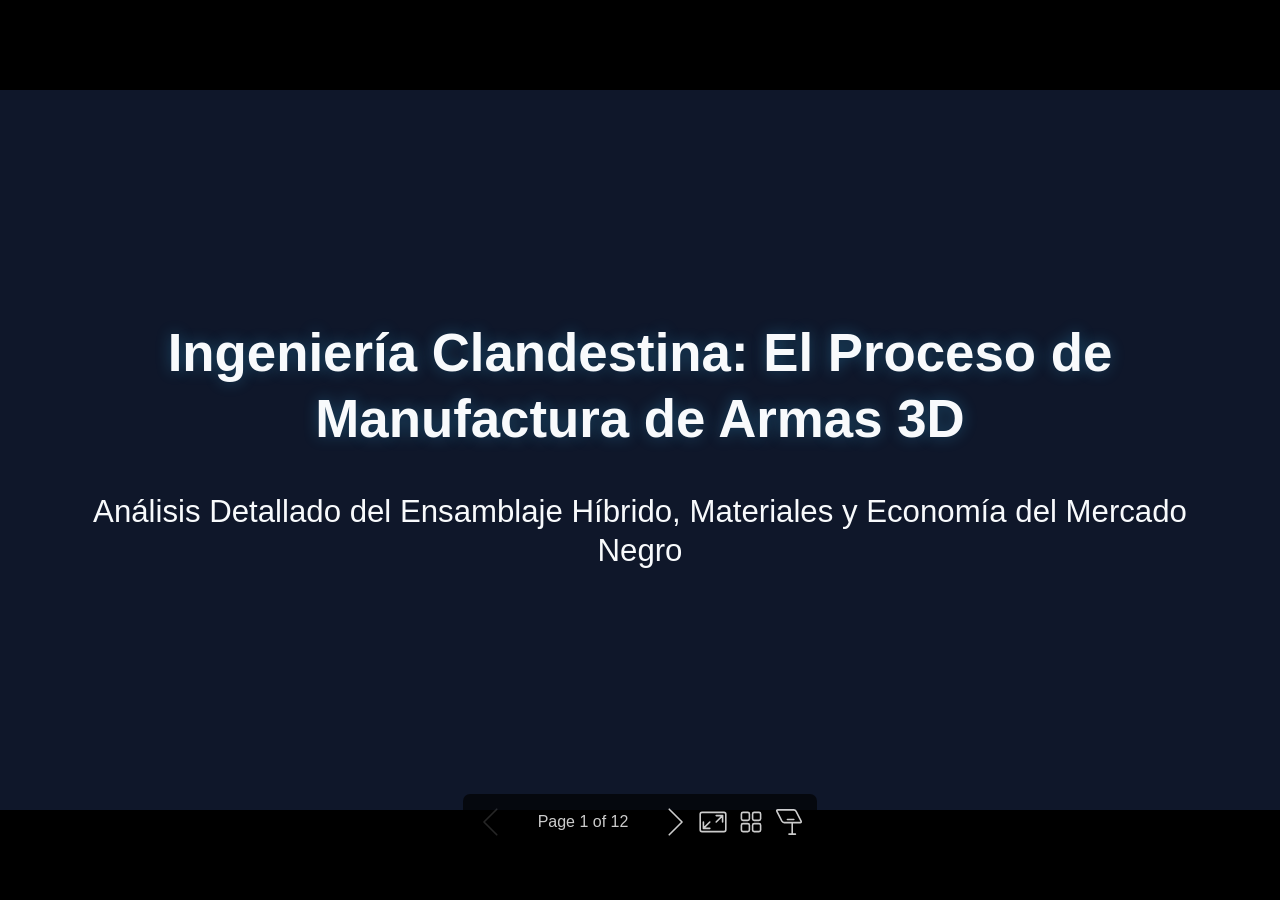
==== commit 107c1c12: "feat: add 7-day workflow to demonstrate lack of regulation" ====
--- a/presentacion.html
+++ b/presentacion.html
@@ -1,4 +1,4 @@
-<!DOCTYPE html><html lang="en-US"><head><title>Ingeniería Clandestina: El Proceso de Manufactura de Armas 3D</title><meta property="og:title" content="Ingeniería Clandestina: El Proceso de Manufactura de Armas 3D"><meta charset="UTF-8"><meta name="viewport" content="width=device-width,height=device-height,initial-scale=1.0"><meta name="apple-mobile-web-app-capable" content="yes"><meta http-equiv="X-UA-Compatible" content="ie=edge"><meta property="og:type" content="website"><meta name="twitter:card" content="summary"><style>@media screen{body[data-bespoke-view=""] .bespoke-marp-parent>.bespoke-marp-osc>button,body[data-bespoke-view=next] .bespoke-marp-parent>.bespoke-marp-osc>button,body[data-bespoke-view=overview] button.bespoke-marp-overview-close,body[data-bespoke-view=presenter] .bespoke-marp-presenter-container .bespoke-marp-presenter-info-container .bespoke-marp-presenter-info-page-area .bespoke-marp-presenter-info-page,body[data-bespoke-view=presenter] .bespoke-marp-presenter-container .bespoke-marp-presenter-info-container button,body[data-bespoke-view=presenter] .bespoke-marp-presenter-container .bespoke-marp-presenter-note-container button{appearance:none;background-color:initial;border:0;color:inherit;cursor:pointer;font-size:inherit;opacity:.8;outline:none;padding:0;transition:opacity .2s linear;-webkit-tap-highlight-color:transparent}body[data-bespoke-view=""] .bespoke-marp-parent>.bespoke-marp-osc>button:disabled,body[data-bespoke-view=next] .bespoke-marp-parent>.bespoke-marp-osc>button:disabled,body[data-bespoke-view=overview] button.bespoke-marp-overview-close:disabled,body[data-bespoke-view=presenter] .bespoke-marp-presenter-container .bespoke-marp-presenter-info-container .bespoke-marp-presenter-info-page-area .bespoke-marp-presenter-info-page:disabled,body[data-bespoke-view=presenter] .bespoke-marp-presenter-container .bespoke-marp-presenter-info-container button:disabled,body[data-bespoke-view=presenter] .bespoke-marp-presenter-container .bespoke-marp-presenter-note-container button:disabled{cursor:not-allowed;opacity:.15!important}body[data-bespoke-view=""] .bespoke-marp-parent>.bespoke-marp-osc>button:hover,body[data-bespoke-view=next] .bespoke-marp-parent>.bespoke-marp-osc>button:hover,body[data-bespoke-view=overview] button.bespoke-marp-overview-close:hover,body[data-bespoke-view=presenter] .bespoke-marp-presenter-container .bespoke-marp-presenter-info-container .bespoke-marp-presenter-info-page-area .bespoke-marp-presenter-info-page:hover,body[data-bespoke-view=presenter] .bespoke-marp-presenter-container .bespoke-marp-presenter-info-container button:hover,body[data-bespoke-view=presenter] .bespoke-marp-presenter-container .bespoke-marp-presenter-note-container button:hover{opacity:1}body[data-bespoke-view=""] .bespoke-marp-parent>.bespoke-marp-osc>button:hover:active,body[data-bespoke-view=next] .bespoke-marp-parent>.bespoke-marp-osc>button:hover:active,body[data-bespoke-view=overview] button.bespoke-marp-overview-close:hover:active,body[data-bespoke-view=presenter] .bespoke-marp-presenter-container .bespoke-marp-presenter-info-container .bespoke-marp-presenter-info-page-area .bespoke-marp-presenter-info-page:hover:active,body[data-bespoke-view=presenter] .bespoke-marp-presenter-container .bespoke-marp-presenter-info-container button:hover:active,body[data-bespoke-view=presenter] .bespoke-marp-presenter-container .bespoke-marp-presenter-note-container button:hover:active{opacity:.6}body[data-bespoke-view=""] .bespoke-marp-parent>.bespoke-marp-osc>button:hover:not(:disabled),body[data-bespoke-view=next] .bespoke-marp-parent>.bespoke-marp-osc>button:hover:not(:disabled),body[data-bespoke-view=overview] button.bespoke-marp-overview-close:hover:not(:disabled),body[data-bespoke-view=presenter] .bespoke-marp-presenter-container .bespoke-marp-presenter-info-container .bespoke-marp-presenter-info-page-area .bespoke-marp-presenter-info-page:hover:not(:disabled),body[data-bespoke-view=presenter] .bespoke-marp-presenter-container .bespoke-marp-presenter-info-container button:hover:not(:disabled),body[data-bespoke-view=presenter] .bespoke-marp-presenter-container .bespoke-marp-presenter-note-container button:hover:not(:disabled){transition:none}body[data-bespoke-view=""] .bespoke-marp-parent>.bespoke-marp-osc>button[data-bespoke-marp-osc=prev],body[data-bespoke-view=next] .bespoke-marp-parent>.bespoke-marp-osc>button[data-bespoke-marp-osc=prev],body[data-bespoke-view=presenter] .bespoke-marp-presenter-container .bespoke-marp-presenter-info-container button.bespoke-marp-presenter-info-page-prev{background:#0000 url("[data-uri]") no-repeat 50%;background-size:contain;overflow:hidden;text-indent:100%;white-space:nowrap}body[data-bespoke-view=""] .bespoke-marp-parent>.bespoke-marp-osc>button[data-bespoke-marp-osc=next],body[data-bespoke-view=next] .bespoke-marp-parent>.bespoke-marp-osc>button[data-bespoke-marp-osc=next],body[data-bespoke-view=presenter] .bespoke-marp-presenter-container .bespoke-marp-presenter-info-container button.bespoke-marp-presenter-info-page-next{background:#0000 url("[data-uri]") no-repeat 50%;background-size:contain;overflow:hidden;text-indent:100%;white-space:nowrap}body[data-bespoke-view=""] .bespoke-marp-parent>.bespoke-marp-osc>button[data-bespoke-marp-osc=fullscreen],body[data-bespoke-view=next] .bespoke-marp-parent>.bespoke-marp-osc>button[data-bespoke-marp-osc=fullscreen]{background:#0000 url("[data-uri]") no-repeat 50%;background-size:contain;overflow:hidden;text-indent:100%;white-space:nowrap}body[data-bespoke-view=""] .bespoke-marp-parent>.bespoke-marp-osc>button.exit[data-bespoke-marp-osc=fullscreen],body[data-bespoke-view=next] .bespoke-marp-parent>.bespoke-marp-osc>button.exit[data-bespoke-marp-osc=fullscreen]{background-image:url("[data-uri]")}body[data-bespoke-view=""] .bespoke-marp-parent>.bespoke-marp-osc>button[data-bespoke-marp-osc=presenter],body[data-bespoke-view=next] .bespoke-marp-parent>.bespoke-marp-osc>button[data-bespoke-marp-osc=presenter]{background:#0000 url("[data-uri]") no-repeat 50%;background-size:contain;overflow:hidden;text-indent:100%;white-space:nowrap}body[data-bespoke-view=overview] button.bespoke-marp-overview-close,body[data-bespoke-view=presenter] .bespoke-marp-presenter-container .bespoke-marp-presenter-note-container button.bespoke-marp-presenter-note-bigger{background:#0000 url("[data-uri]") no-repeat 50%;background-size:contain;overflow:hidden;text-indent:100%;white-space:nowrap}body[data-bespoke-view=presenter] .bespoke-marp-presenter-container .bespoke-marp-presenter-note-container button.bespoke-marp-presenter-note-smaller{background:#0000 url("[data-uri]") no-repeat 50%;background-size:contain;overflow:hidden;text-indent:100%;white-space:nowrap}body[data-bespoke-view=""] .bespoke-marp-parent>.bespoke-marp-osc>button[data-bespoke-marp-osc=overview],body[data-bespoke-view=next] .bespoke-marp-parent>.bespoke-marp-osc>button[data-bespoke-marp-osc=overview]{background:#0000 url("[data-uri]") no-repeat 50%;background-size:contain;overflow:hidden;text-indent:100%;white-space:nowrap}}@keyframes __bespoke_marp_transition_reduced_outgoing__{0%{opacity:1}to{opacity:0}}@keyframes __bespoke_marp_transition_reduced_incoming__{0%{mix-blend-mode:plus-lighter;opacity:0}to{mix-blend-mode:plus-lighter;opacity:1}}.bespoke-marp-note,.bespoke-marp-osc,.bespoke-progress-parent{display:none;transition:none}@media screen{::view-transition-group(*){animation-duration:var(--marp-bespoke-transition-animation-duration,.5s);animation-timing-function:ease}::view-transition-new(*),::view-transition-old(*){animation-delay:0s;animation-direction:var(--marp-bespoke-transition-animation-direction,normal);animation-duration:var(--marp-bespoke-transition-animation-duration,.5s);animation-fill-mode:both;animation-name:var(--marp-bespoke-transition-animation-name,var(--marp-bespoke-transition-animation-name-fallback,__bespoke_marp_transition_no_animation__));mix-blend-mode:normal}::view-transition-old(*){--marp-bespoke-transition-animation-name-fallback:__bespoke_marp_transition_reduced_outgoing__;animation-timing-function:ease}::view-transition-new(*){--marp-bespoke-transition-animation-name-fallback:__bespoke_marp_transition_reduced_incoming__;animation-timing-function:ease}::view-transition-new(root),::view-transition-old(root){animation-timing-function:linear}::view-transition-new(__bespoke_marp_transition_osc__),::view-transition-old(__bespoke_marp_transition_osc__){animation-duration:0s!important;animation-name:__bespoke_marp_transition_osc__!important}::view-transition-new(__bespoke_marp_transition_osc__){opacity:0!important}.bespoke-marp-transition-warming-up::view-transition-group(*),.bespoke-marp-transition-warming-up::view-transition-new(*),.bespoke-marp-transition-warming-up::view-transition-old(*){animation-play-state:paused!important}body,html{height:100%;margin:0}body{background:#000;overflow:hidden}svg.bespoke-marp-slide{content-visibility:hidden;interactivity:inert;opacity:0;pointer-events:none;z-index:-1}svg.bespoke-marp-slide:not(.bespoke-marp-active) *{view-transition-name:none!important}svg.bespoke-marp-slide.bespoke-marp-active{content-visibility:visible;interactivity:auto;opacity:1;pointer-events:auto;z-index:0}svg.bespoke-marp-slide.bespoke-marp-active.bespoke-marp-active-ready *{animation-name:__bespoke_marp__!important}@supports not (content-visibility:hidden){svg.bespoke-marp-slide[data-bespoke-marp-load=hideable]{display:none}svg.bespoke-marp-slide[data-bespoke-marp-load=hideable].bespoke-marp-active{display:block}}}@media screen and (prefers-reduced-motion:reduce){svg.bespoke-marp-slide *{view-transition-name:none!important}}@media screen{[data-bespoke-marp-fragment=inactive]{visibility:hidden}body[data-bespoke-view=""] .bespoke-marp-parent,body[data-bespoke-view=next] .bespoke-marp-parent{inset:0;position:absolute}body[data-bespoke-view=""] .bespoke-marp-parent>.bespoke-marp-osc,body[data-bespoke-view=next] .bespoke-marp-parent>.bespoke-marp-osc{background:#000000a6;border-radius:7px;bottom:50px;color:#fff;contain:paint;display:block;font-family:Helvetica,Arial,sans-serif;font-size:16px;left:50%;line-height:0;opacity:1;padding:12px;position:absolute;touch-action:manipulation;transform:translateX(-50%);transition:opacity .2s linear;-webkit-user-select:none;user-select:none;view-transition-name:__bespoke_marp_transition_osc__;white-space:nowrap;will-change:transform;z-index:1}body[data-bespoke-view=""] .bespoke-marp-parent>.bespoke-marp-osc>:where(*),body[data-bespoke-view=next] .bespoke-marp-parent>.bespoke-marp-osc>:where(*){margin-left:6px}body[data-bespoke-view=""] .bespoke-marp-parent>.bespoke-marp-osc>:where(*):where(:first-child),body[data-bespoke-view=next] .bespoke-marp-parent>.bespoke-marp-osc>:where(*):where(:first-child){margin-left:0}body[data-bespoke-view=""] .bespoke-marp-parent>.bespoke-marp-osc>span,body[data-bespoke-view=next] .bespoke-marp-parent>.bespoke-marp-osc>span{opacity:.8}body[data-bespoke-view=""] .bespoke-marp-parent>.bespoke-marp-osc>span[data-bespoke-marp-osc=page],body[data-bespoke-view=next] .bespoke-marp-parent>.bespoke-marp-osc>span[data-bespoke-marp-osc=page]{display:inline-block;min-width:140px;text-align:center}body[data-bespoke-view=""] .bespoke-marp-parent>.bespoke-marp-osc>button[data-bespoke-marp-osc=fullscreen],body[data-bespoke-view=""] .bespoke-marp-parent>.bespoke-marp-osc>button[data-bespoke-marp-osc=next],body[data-bespoke-view=""] .bespoke-marp-parent>.bespoke-marp-osc>button[data-bespoke-marp-osc=overview],body[data-bespoke-view=""] .bespoke-marp-parent>.bespoke-marp-osc>button[data-bespoke-marp-osc=presenter],body[data-bespoke-view=""] .bespoke-marp-parent>.bespoke-marp-osc>button[data-bespoke-marp-osc=prev],body[data-bespoke-view=next] .bespoke-marp-parent>.bespoke-marp-osc>button[data-bespoke-marp-osc=fullscreen],body[data-bespoke-view=next] .bespoke-marp-parent>.bespoke-marp-osc>button[data-bespoke-marp-osc=next],body[data-bespoke-view=next] .bespoke-marp-parent>.bespoke-marp-osc>button[data-bespoke-marp-osc=overview],body[data-bespoke-view=next] .bespoke-marp-parent>.bespoke-marp-osc>button[data-bespoke-marp-osc=presenter],body[data-bespoke-view=next] .bespoke-marp-parent>.bespoke-marp-osc>button[data-bespoke-marp-osc=prev]{height:32px;line-height:32px;width:32px}body[data-bespoke-view=""] .bespoke-marp-parent.bespoke-marp-inactive,body[data-bespoke-view=next] .bespoke-marp-parent.bespoke-marp-inactive{cursor:none}body[data-bespoke-view=""] .bespoke-marp-parent.bespoke-marp-inactive>.bespoke-marp-osc,body[data-bespoke-view=next] .bespoke-marp-parent.bespoke-marp-inactive>.bespoke-marp-osc{opacity:0;pointer-events:none}body[data-bespoke-view=""] svg.bespoke-marp-slide,body[data-bespoke-view=next] svg.bespoke-marp-slide{height:100%;left:0;position:absolute;top:0;width:100%}body[data-bespoke-view=""] .bespoke-progress-parent{background:#222;display:flex;height:5px;width:100%}body[data-bespoke-view=""] .bespoke-progress-parent+:where(.bespoke-marp-parent){top:5px}body[data-bespoke-view=""] .bespoke-progress-parent .bespoke-progress-bar{background:#0288d1;flex:0 0 0;transition:flex-basis .2s cubic-bezier(0,1,1,1)}body[data-bespoke-view=next]{background:#0000}body[data-bespoke-view=presenter]{background:#161616}body[data-bespoke-view=presenter] .bespoke-marp-presenter-container{display:grid;font-family:Helvetica,Arial,sans-serif;grid-template:"current dragbar next" minmax(140px,1fr) "current dragbar note" 2fr "info    dragbar note" 3em;grid-template-columns:minmax(3px,var(--bespoke-marp-presenter-split-ratio,66%)) 0 minmax(3px,1fr);height:100%;left:0;position:absolute;top:0;width:100%}body[data-bespoke-view=presenter] .bespoke-marp-presenter-container :where(.bespoke-marp-parent){grid-area:current;overflow:hidden;position:relative}body[data-bespoke-view=presenter] .bespoke-marp-presenter-container :where(.bespoke-marp-parent) :where(svg.bespoke-marp-slide){height:calc(100% - 40px);left:20px;pointer-events:none;position:absolute;top:20px;-webkit-user-select:none;user-select:none;width:calc(100% - 40px)}body[data-bespoke-view=presenter] .bespoke-marp-presenter-container :where(.bespoke-marp-parent) :where(svg.bespoke-marp-slide).bespoke-marp-active{filter:drop-shadow(0 3px 10px rgba(0,0,0,.5))}body[data-bespoke-view=presenter] .bespoke-marp-presenter-container .bespoke-marp-presenter-dragbar-container{background:#0288d1;cursor:col-resize;grid-area:dragbar;margin-left:-3px;opacity:0;position:relative;transition:opacity .4s linear .1s;width:6px;z-index:10}body[data-bespoke-view=presenter] .bespoke-marp-presenter-container .bespoke-marp-presenter-dragbar-container:hover{opacity:1}body[data-bespoke-view=presenter] .bespoke-marp-presenter-container .bespoke-marp-presenter-dragbar-container.active{opacity:1;transition-delay:0s}body[data-bespoke-view=presenter] .bespoke-marp-presenter-container .bespoke-marp-presenter-next-container{background:#222;cursor:pointer;display:none;grid-area:next;overflow:hidden;position:relative}body[data-bespoke-view=presenter] .bespoke-marp-presenter-container .bespoke-marp-presenter-next-container.active{display:block}body[data-bespoke-view=presenter] .bespoke-marp-presenter-container .bespoke-marp-presenter-next-container iframe.bespoke-marp-presenter-next{background:#0000;border:0;display:block;filter:drop-shadow(0 3px 10px rgba(0,0,0,.5));height:calc(100% - 40px);left:20px;pointer-events:none;position:absolute;interactivity:inert;top:20px;-webkit-user-select:none;user-select:none;width:calc(100% - 40px)}body[data-bespoke-view=presenter] .bespoke-marp-presenter-container .bespoke-marp-presenter-note-container{background:#222;color:#eee;grid-area:note;position:relative;z-index:1}body[data-bespoke-view=presenter] .bespoke-marp-presenter-container .bespoke-marp-presenter-note-container button{height:1.5em;line-height:1.5em;width:1.5em}body[data-bespoke-view=presenter] .bespoke-marp-presenter-container .bespoke-marp-presenter-note-container .bespoke-marp-presenter-note-wrapper{display:block;inset:0;position:absolute}body[data-bespoke-view=presenter] .bespoke-marp-presenter-container .bespoke-marp-presenter-note-container .bespoke-marp-presenter-note-buttons{background:#000000a6;border-radius:4px;bottom:0;display:flex;gap:4px;margin:12px;opacity:0;padding:6px;pointer-events:none;position:absolute;right:0;transition:opacity .2s linear}body[data-bespoke-view=presenter] .bespoke-marp-presenter-container .bespoke-marp-presenter-note-container .bespoke-marp-presenter-note-buttons:focus-within,body[data-bespoke-view=presenter] .bespoke-marp-presenter-container .bespoke-marp-presenter-note-container .bespoke-marp-presenter-note-wrapper:focus-within+.bespoke-marp-presenter-note-buttons,body[data-bespoke-view=presenter] .bespoke-marp-presenter-container .bespoke-marp-presenter-note-container:hover .bespoke-marp-presenter-note-buttons{opacity:1;pointer-events:auto}body[data-bespoke-view=presenter] .bespoke-marp-presenter-container .bespoke-marp-presenter-note-container .bespoke-marp-note{box-sizing:border-box;font-size:calc(1.1em*var(--bespoke-marp-note-font-scale, 1));height:calc(100% - 40px);margin:20px;overflow:auto;padding-right:3px;white-space:pre-wrap;width:calc(100% - 40px);word-wrap:break-word;scrollbar-color:#eeeeee80 #0000;scrollbar-width:thin}body[data-bespoke-view=presenter] .bespoke-marp-presenter-container .bespoke-marp-presenter-note-container .bespoke-marp-note::-webkit-scrollbar{width:6px}body[data-bespoke-view=presenter] .bespoke-marp-presenter-container .bespoke-marp-presenter-note-container .bespoke-marp-note::-webkit-scrollbar-track{background:#0000}body[data-bespoke-view=presenter] .bespoke-marp-presenter-container .bespoke-marp-presenter-note-container .bespoke-marp-note::-webkit-scrollbar-thumb{background:#eeeeee80;border-radius:6px}body[data-bespoke-view=presenter] .bespoke-marp-presenter-container .bespoke-marp-presenter-note-container .bespoke-marp-note:empty{pointer-events:none}body[data-bespoke-view=presenter] .bespoke-marp-presenter-container .bespoke-marp-presenter-note-container .bespoke-marp-note.active{display:block}body[data-bespoke-view=presenter] .bespoke-marp-presenter-container .bespoke-marp-presenter-note-container .bespoke-marp-note p:first-child{margin-top:0}body[data-bespoke-view=presenter] .bespoke-marp-presenter-container .bespoke-marp-presenter-note-container .bespoke-marp-note p:last-child{margin-bottom:0}body[data-bespoke-view=presenter] .bespoke-marp-presenter-container .bespoke-marp-presenter-info-container{align-items:center;box-sizing:border-box;color:#eee;display:flex;flex-wrap:nowrap;grid-area:info;justify-content:center;overflow:hidden;padding:0 10px}body[data-bespoke-view=presenter] .bespoke-marp-presenter-container .bespoke-marp-presenter-info-container .bespoke-marp-presenter-info-page-area,body[data-bespoke-view=presenter] .bespoke-marp-presenter-container .bespoke-marp-presenter-info-container .bespoke-marp-presenter-info-time,body[data-bespoke-view=presenter] .bespoke-marp-presenter-container .bespoke-marp-presenter-info-container .bespoke-marp-presenter-info-timer{box-sizing:border-box;display:block;padding:0 10px;white-space:nowrap;width:100%}body[data-bespoke-view=presenter] .bespoke-marp-presenter-container .bespoke-marp-presenter-info-container button{height:1.5em;line-height:1.5em;width:1.5em}body[data-bespoke-view=presenter] .bespoke-marp-presenter-container .bespoke-marp-presenter-info-container .bespoke-marp-presenter-info-page-area{order:2;text-align:center}body[data-bespoke-view=presenter] .bespoke-marp-presenter-container .bespoke-marp-presenter-info-container .bespoke-marp-presenter-info-page-area .bespoke-marp-presenter-info-page{display:inline-block;min-width:120px;text-align:center}body[data-bespoke-view=presenter] .bespoke-marp-presenter-container .bespoke-marp-presenter-info-container .bespoke-marp-presenter-info-time{color:#999;order:1;text-align:left}body[data-bespoke-view=presenter] .bespoke-marp-presenter-container .bespoke-marp-presenter-info-container .bespoke-marp-presenter-info-timer{color:#999;order:3;text-align:right}body[data-bespoke-view=presenter] .bespoke-marp-presenter-container .bespoke-marp-presenter-info-container .bespoke-marp-presenter-info-timer:hover{cursor:pointer}body[data-bespoke-view=overview]{background:#161616;overflow:auto}body[data-bespoke-view=overview] [data-bespoke-marp-fragment=inactive]{visibility:visible}body[data-bespoke-view=overview] .bespoke-marp-overview-header{backdrop-filter:blur(4px);background:#222222d9;box-shadow:0 3px 10px #00000080;box-sizing:border-box;display:flex;height:48px;inset:0 0 auto;justify-content:flex-end;padding:10px;position:fixed;z-index:1}body[data-bespoke-view=overview] button.bespoke-marp-overview-close{height:28px;line-height:28px;transform:rotate(45deg);width:28px}body[data-bespoke-view=overview] .bespoke-marp-parent{display:grid;gap:40px;grid-template-columns:repeat(auto-fit,minmax(0,240px));justify-content:space-around;padding:30px}body[data-bespoke-view=overview] .bespoke-marp-parent svg.bespoke-marp-slide{--bov-selected:#0000;--bov-focus:#161616;--bov-focus-outline:#0000;background-image:conic-gradient(#161616 0 0),conic-gradient(var(--bov-focus) 0 0),conic-gradient(var(--bov-focus-outline) 0 0),conic-gradient(var(--bov-selected) 0 0);background-position:5px 5px,3px 3px,2px 2px,0 0;background-repeat:no-repeat;background-size:calc(100% - 10px) calc(100% - 10px),calc(100% - 6px) calc(100% - 6px),calc(100% - 4px) calc(100% - 4px),100% 100%;content-visibility:visible;cursor:pointer;filter:drop-shadow(0 3px 10px rgba(0,0,0,.5));margin:-6px;padding:6px;interactivity:auto;opacity:1;outline:0;pointer-events:auto;scroll-margin-block:30px;width:100%;z-index:0}body[data-bespoke-view=overview] .bespoke-marp-parent svg.bespoke-marp-slide *,body[data-bespoke-view=overview] .bespoke-marp-parent svg.bespoke-marp-slide.bespoke-marp-active *{pointer-events:none;interactivity:inert}body[data-bespoke-view=overview] .bespoke-marp-parent svg.bespoke-marp-slide:active,body[data-bespoke-view=overview] .bespoke-marp-parent svg.bespoke-marp-slide:focus-visible,body[data-bespoke-view=overview] .bespoke-marp-parent svg.bespoke-marp-slide:hover{--bov-focus-outline:#161616}body[data-bespoke-view=overview] .bespoke-marp-parent svg.bespoke-marp-slide:focus-visible,body[data-bespoke-view=overview] .bespoke-marp-parent svg.bespoke-marp-slide:hover{--bov-focus:#999}body[data-bespoke-view=overview] .bespoke-marp-parent svg.bespoke-marp-slide:active{--bov-focus:#eee}body[data-bespoke-view=overview] .bespoke-marp-parent svg.bespoke-marp-slide.bespoke-marp-active{--bov-selected:#0288d1}body[data-bespoke-view=overview]:has(.bespoke-marp-overview-header) .bespoke-marp-parent{padding-top:78px}body[data-bespoke-view=overview]:has(.bespoke-marp-overview-header) .bespoke-marp-parent svg.bespoke-marp-slide{scroll-margin-top:78px}.bespoke-marp-overview{background:#000000a6;inset:0;opacity:0;pointer-events:none;position:fixed;transition:opacity .1s ease;z-index:10}.bespoke-marp-overview iframe{background:#222;border:0;display:block;height:100%;left:0;position:absolute;top:0;width:100%}.bespoke-marp-overview[data-open="1"]{opacity:1;pointer-events:auto}}@media print{.bespoke-marp-overview,.bespoke-marp-presenter-info-container,.bespoke-marp-presenter-next-container,.bespoke-marp-presenter-note-container{display:none}}</style><style>div#\:\$p > svg > foreignObject > section{width:1280px;height:720px;box-sizing:border-box;overflow:hidden;position:relative;scroll-snap-align:center center;-webkit-text-size-adjust:100%;text-size-adjust:100%}div#\:\$p > svg > foreignObject > section::after{bottom:0;content:attr(data-marpit-pagination);padding:inherit;pointer-events:none;position:absolute;right:0}div#\:\$p > svg > foreignObject > section:not([data-marpit-pagination])::after{display:none}div#\:\$p > svg > foreignObject > section :is(h1, marp-h1){font-size:2em;margin-block:0.67em}div#\:\$p > svg > foreignObject > section video::-webkit-media-controls{will-change:transform}@page {size:1280px 720px;margin:0}@media print{html, body{background-color:#fff;margin:0;page-break-inside:avoid;break-inside:avoid-page}div#\:\$p > svg > foreignObject > section{page-break-before:always;break-before:page}div#\:\$p > svg > foreignObject > section, div#\:\$p > svg > foreignObject > section *{-webkit-print-color-adjust:exact!important;animation-delay:0s!important;animation-duration:0s!important;color-adjust:exact!important;print-color-adjust:exact!important;transition:none!important}div#\:\$p > svg[data-marpit-svg]{display:block;height:100vh;width:100vw}}div#\:\$p > svg > foreignObject > :where(section){container-type:size}div#\:\$p > svg > foreignObject > section img[data-marp-twemoji]{background:transparent;height:1em;margin:0 .05em 0 .1em;vertical-align:-.1em;width:1em}div#\:\$p > svg > foreignObject > section{--fgColor-danger:light-dark(#d1242f, #f85149);--bgColor-attention-muted:light-dark(#fff8c5, #bb800926);--bgColor-muted:light-dark(#f6f8fa, #151b23);--bgColor-neutral-muted:light-dark(#818b981f, #656c7633);--borderColor-accent-emphasis:light-dark(#0969da, #1f6feb);--borderColor-attention-emphasis:light-dark(#9a6700, #9e6a03);--borderColor-danger-emphasis:light-dark(#cf222e, #da3633);--borderColor-default:light-dark(#d1d9e0, #3d444d);--borderColor-done-emphasis:light-dark(#8250df, #8957e5);--borderColor-success-emphasis:light-dark(#1a7f37, #238636);--color-prettylights-syntax-brackethighlighter-angle:light-dark(#59636e, #9198a1);--color-prettylights-syntax-brackethighlighter-unmatched:light-dark(#82071e, #f85149);--color-prettylights-syntax-carriage-return-bg:light-dark(#cf222e, #b62324);--color-prettylights-syntax-carriage-return-text:light-dark(#f6f8fa, #f0f6fc);--color-prettylights-syntax-comment:light-dark(#59636e, #9198a1);--color-prettylights-syntax-constant:light-dark(#0550ae, #79c0ff);--color-prettylights-syntax-constant-other-reference-link:light-dark(#0a3069, #a5d6ff);--color-prettylights-syntax-entity:light-dark(#6639ba, #d2a8ff);--color-prettylights-syntax-entity-tag:light-dark(#0550ae, #7ee787);--color-prettylights-syntax-invalid-illegal-text:light-dark(var(--fgColor-danger), var(--fgColor-danger));--color-prettylights-syntax-keyword:light-dark(#cf222e, #ff7b72);--color-prettylights-syntax-markup-changed-bg:light-dark(#ffd8b5, #5a1e02);--color-prettylights-syntax-markup-changed-text:light-dark(#953800, #ffdfb6);--color-prettylights-syntax-markup-deleted-bg:light-dark(#ffebe9, #67060c);--color-prettylights-syntax-markup-deleted-text:light-dark(#82071e, #ffdcd7);--color-prettylights-syntax-markup-heading:light-dark(#0550ae, #1f6feb);--color-prettylights-syntax-markup-ignored-bg:light-dark(#0550ae, #1158c7);--color-prettylights-syntax-markup-ignored-text:light-dark(#d1d9e0, #f0f6fc);--color-prettylights-syntax-markup-inserted-bg:light-dark(#dafbe1, #033a16);--color-prettylights-syntax-markup-inserted-text:light-dark(#116329, #aff5b4);--color-prettylights-syntax-markup-list:light-dark(#3b2300, #f2cc60);--color-prettylights-syntax-meta-diff-range:light-dark(#8250df, #d2a8ff);--color-prettylights-syntax-string:light-dark(#0a3069, #a5d6ff);--color-prettylights-syntax-string-regexp:light-dark(#116329, #7ee787);--color-prettylights-syntax-sublimelinter-gutter-mark:light-dark(#818b98, #3d444d);--color-prettylights-syntax-variable:light-dark(#953800, #ffa657);--fgColor-accent:light-dark(#0969da, #4493f8);--fgColor-attention:light-dark(#9a6700, #d29922);--fgColor-done:light-dark(#8250df, #ab7df8);--fgColor-muted:light-dark(#59636e, #9198a1);--fgColor-success:light-dark(#1a7f37, #3fb950);--bgColor-default:light-dark(#fff, #0d1117);--borderColor-muted:light-dark(#d1d9e0b3, #3d444db3);--color-prettylights-syntax-invalid-illegal-bg:light-dark(var(--bgColor-danger-muted), var(--bgColor-danger-muted));--color-prettylights-syntax-markup-bold:light-dark(#1f2328, #f0f6fc);--color-prettylights-syntax-markup-italic:light-dark(#1f2328, #f0f6fc);--color-prettylights-syntax-storage-modifier-import:light-dark(#1f2328, #f0f6fc);--fgColor-default:light-dark(#1f2328, #f0f6fc);--focus-outlineColor:light-dark(var(--borderColor-accent-emphasis), var(--borderColor-accent-emphasis));--borderColor-neutral-muted:light-dark(var(--borderColor-muted), var(--borderColor-muted));--base-size-16:calc(var(--marpit-root-font-size, 1rem) * 1);--base-size-24:calc(var(--marpit-root-font-size, 1rem) * 1.5);--base-size-4:calc(var(--marpit-root-font-size, 1rem) * 0.25);--base-size-40:calc(var(--marpit-root-font-size, 1rem) * 2.5);--base-size-8:calc(var(--marpit-root-font-size, 1rem) * 0.5);--base-text-weight-medium:500;--base-text-weight-normal:400;--base-text-weight-semibold:600;--fontStack-monospace:ui-monospace, SFMono-Regular, SF Mono, Menlo, Consolas, Liberation Mono, monospace;--fontStack-sansSerif:-apple-system, BlinkMacSystemFont, "Segoe UI", "Noto Sans", Helvetica, Arial, sans-serif, "Apple Color Emoji", "Segoe UI Emoji";}/*!
+<!DOCTYPE html><html lang="en-US"><head><title>Ingeniería Clandestina: El Proceso de Manufactura de Armas 3D</title><meta property="og:title" content="Ingeniería Clandestina: El Proceso de Manufactura de Armas 3D"><meta charset="UTF-8"><meta name="viewport" content="width=device-width,height=device-height,initial-scale=1.0"><meta name="apple-mobile-web-app-capable" content="yes"><meta http-equiv="X-UA-Compatible" content="ie=edge"><meta property="og:type" content="website"><meta name="twitter:card" content="summary"><style>@media screen{body[data-bespoke-view=""] .bespoke-marp-parent>.bespoke-marp-osc>button,body[data-bespoke-view=next] .bespoke-marp-parent>.bespoke-marp-osc>button,body[data-bespoke-view=overview] button.bespoke-marp-overview-close,body[data-bespoke-view=presenter] .bespoke-marp-presenter-container .bespoke-marp-presenter-info-container .bespoke-marp-presenter-info-page-area .bespoke-marp-presenter-info-page,body[data-bespoke-view=presenter] .bespoke-marp-presenter-container .bespoke-marp-presenter-info-container button,body[data-bespoke-view=presenter] .bespoke-marp-presenter-container .bespoke-marp-presenter-note-container button{appearance:none;background-color:initial;border:0;color:inherit;cursor:pointer;font-size:inherit;opacity:.8;outline:none;padding:0;transition:opacity .2s linear;-webkit-tap-highlight-color:transparent}body[data-bespoke-view=""] .bespoke-marp-parent>.bespoke-marp-osc>button:disabled,body[data-bespoke-view=next] .bespoke-marp-parent>.bespoke-marp-osc>button:disabled,body[data-bespoke-view=overview] button.bespoke-marp-overview-close:disabled,body[data-bespoke-view=presenter] .bespoke-marp-presenter-container .bespoke-marp-presenter-info-container .bespoke-marp-presenter-info-page-area .bespoke-marp-presenter-info-page:disabled,body[data-bespoke-view=presenter] .bespoke-marp-presenter-container .bespoke-marp-presenter-info-container button:disabled,body[data-bespoke-view=presenter] .bespoke-marp-presenter-container .bespoke-marp-presenter-note-container button:disabled{cursor:not-allowed;opacity:.15!important}body[data-bespoke-view=""] .bespoke-marp-parent>.bespoke-marp-osc>button:hover,body[data-bespoke-view=next] .bespoke-marp-parent>.bespoke-marp-osc>button:hover,body[data-bespoke-view=overview] button.bespoke-marp-overview-close:hover,body[data-bespoke-view=presenter] .bespoke-marp-presenter-container .bespoke-marp-presenter-info-container .bespoke-marp-presenter-info-page-area .bespoke-marp-presenter-info-page:hover,body[data-bespoke-view=presenter] .bespoke-marp-presenter-container .bespoke-marp-presenter-info-container button:hover,body[data-bespoke-view=presenter] .bespoke-marp-presenter-container .bespoke-marp-presenter-note-container button:hover{opacity:1}body[data-bespoke-view=""] .bespoke-marp-parent>.bespoke-marp-osc>button:hover:active,body[data-bespoke-view=next] .bespoke-marp-parent>.bespoke-marp-osc>button:hover:active,body[data-bespoke-view=overview] button.bespoke-marp-overview-close:hover:active,body[data-bespoke-view=presenter] .bespoke-marp-presenter-container .bespoke-marp-presenter-info-container .bespoke-marp-presenter-info-page-area .bespoke-marp-presenter-info-page:hover:active,body[data-bespoke-view=presenter] .bespoke-marp-presenter-container .bespoke-marp-presenter-info-container button:hover:active,body[data-bespoke-view=presenter] .bespoke-marp-presenter-container .bespoke-marp-presenter-note-container button:hover:active{opacity:.6}body[data-bespoke-view=""] .bespoke-marp-parent>.bespoke-marp-osc>button:hover:not(:disabled),body[data-bespoke-view=next] .bespoke-marp-parent>.bespoke-marp-osc>button:hover:not(:disabled),body[data-bespoke-view=overview] button.bespoke-marp-overview-close:hover:not(:disabled),body[data-bespoke-view=presenter] .bespoke-marp-presenter-container .bespoke-marp-presenter-info-container .bespoke-marp-presenter-info-page-area .bespoke-marp-presenter-info-page:hover:not(:disabled),body[data-bespoke-view=presenter] .bespoke-marp-presenter-container .bespoke-marp-presenter-info-container button:hover:not(:disabled),body[data-bespoke-view=presenter] .bespoke-marp-presenter-container .bespoke-marp-presenter-note-container button:hover:not(:disabled){transition:none}body[data-bespoke-view=""] .bespoke-marp-parent>.bespoke-marp-osc>button[data-bespoke-marp-osc=prev],body[data-bespoke-view=next] .bespoke-marp-parent>.bespoke-marp-osc>button[data-bespoke-marp-osc=prev],body[data-bespoke-view=presenter] .bespoke-marp-presenter-container .bespoke-marp-presenter-info-container button.bespoke-marp-presenter-info-page-prev{background:#0000 url("[data-uri]") no-repeat 50%;background-size:contain;overflow:hidden;text-indent:100%;white-space:nowrap}body[data-bespoke-view=""] .bespoke-marp-parent>.bespoke-marp-osc>button[data-bespoke-marp-osc=next],body[data-bespoke-view=next] .bespoke-marp-parent>.bespoke-marp-osc>button[data-bespoke-marp-osc=next],body[data-bespoke-view=presenter] .bespoke-marp-presenter-container .bespoke-marp-presenter-info-container button.bespoke-marp-presenter-info-page-next{background:#0000 url("[data-uri]") no-repeat 50%;background-size:contain;overflow:hidden;text-indent:100%;white-space:nowrap}body[data-bespoke-view=""] .bespoke-marp-parent>.bespoke-marp-osc>button[data-bespoke-marp-osc=fullscreen],body[data-bespoke-view=next] .bespoke-marp-parent>.bespoke-marp-osc>button[data-bespoke-marp-osc=fullscreen]{background:#0000 url("[data-uri]") no-repeat 50%;background-size:contain;overflow:hidden;text-indent:100%;white-space:nowrap}body[data-bespoke-view=""] .bespoke-marp-parent>.bespoke-marp-osc>button.exit[data-bespoke-marp-osc=fullscreen],body[data-bespoke-view=next] .bespoke-marp-parent>.bespoke-marp-osc>button.exit[data-bespoke-marp-osc=fullscreen]{background-image:url("[data-uri]")}body[data-bespoke-view=""] .bespoke-marp-parent>.bespoke-marp-osc>button[data-bespoke-marp-osc=presenter],body[data-bespoke-view=next] .bespoke-marp-parent>.bespoke-marp-osc>button[data-bespoke-marp-osc=presenter]{background:#0000 url("[data-uri]") no-repeat 50%;background-size:contain;overflow:hidden;text-indent:100%;white-space:nowrap}body[data-bespoke-view=overview] button.bespoke-marp-overview-close,body[data-bespoke-view=presenter] .bespoke-marp-presenter-container .bespoke-marp-presenter-note-container button.bespoke-marp-presenter-note-bigger{background:#0000 url("[data-uri]") no-repeat 50%;background-size:contain;overflow:hidden;text-indent:100%;white-space:nowrap}body[data-bespoke-view=presenter] .bespoke-marp-presenter-container .bespoke-marp-presenter-note-container button.bespoke-marp-presenter-note-smaller{background:#0000 url("[data-uri]") no-repeat 50%;background-size:contain;overflow:hidden;text-indent:100%;white-space:nowrap}body[data-bespoke-view=""] .bespoke-marp-parent>.bespoke-marp-osc>button[data-bespoke-marp-osc=overview],body[data-bespoke-view=next] .bespoke-marp-parent>.bespoke-marp-osc>button[data-bespoke-marp-osc=overview]{background:#0000 url("[data-uri]") no-repeat 50%;background-size:contain;overflow:hidden;text-indent:100%;white-space:nowrap}}@keyframes __bespoke_marp_transition_reduced_outgoing__{0%{opacity:1}to{opacity:0}}@keyframes __bespoke_marp_transition_reduced_incoming__{0%{mix-blend-mode:plus-lighter;opacity:0}to{mix-blend-mode:plus-lighter;opacity:1}}.bespoke-marp-note,.bespoke-marp-osc,.bespoke-progress-parent{display:none;transition:none}@media screen{::view-transition-group(*){animation-duration:var(--marp-bespoke-transition-animation-duration,.5s);animation-timing-function:ease}::view-transition-new(*),::view-transition-old(*){animation-delay:0s;animation-direction:var(--marp-bespoke-transition-animation-direction,normal);animation-duration:var(--marp-bespoke-transition-animation-duration,.5s);animation-fill-mode:both;animation-name:var(--marp-bespoke-transition-animation-name,var(--marp-bespoke-transition-animation-name-fallback,__bespoke_marp_transition_no_animation__));mix-blend-mode:normal}::view-transition-old(*){--marp-bespoke-transition-animation-name-fallback:__bespoke_marp_transition_reduced_outgoing__;animation-timing-function:ease}::view-transition-new(*){--marp-bespoke-transition-animation-name-fallback:__bespoke_marp_transition_reduced_incoming__;animation-timing-function:ease}::view-transition-new(root),::view-transition-old(root){animation-timing-function:linear}::view-transition-new(__bespoke_marp_transition_osc__),::view-transition-old(__bespoke_marp_transition_osc__){animation-duration:0s!important;animation-name:__bespoke_marp_transition_osc__!important}::view-transition-new(__bespoke_marp_transition_osc__){opacity:0!important}.bespoke-marp-transition-warming-up::view-transition-group(*),.bespoke-marp-transition-warming-up::view-transition-new(*),.bespoke-marp-transition-warming-up::view-transition-old(*){animation-play-state:paused!important}body,html{height:100%;margin:0}body{background:#000;overflow:hidden}svg.bespoke-marp-slide{content-visibility:hidden;interactivity:inert;opacity:0;pointer-events:none;z-index:-1}svg.bespoke-marp-slide:not(.bespoke-marp-active) *{view-transition-name:none!important}svg.bespoke-marp-slide.bespoke-marp-active{content-visibility:visible;interactivity:auto;opacity:1;pointer-events:auto;z-index:0}svg.bespoke-marp-slide.bespoke-marp-active.bespoke-marp-active-ready *{animation-name:__bespoke_marp__!important}@supports not (content-visibility:hidden){svg.bespoke-marp-slide[data-bespoke-marp-load=hideable]{display:none}svg.bespoke-marp-slide[data-bespoke-marp-load=hideable].bespoke-marp-active{display:block}}}@media screen and (prefers-reduced-motion:reduce){svg.bespoke-marp-slide *{view-transition-name:none!important}}@media screen{[data-bespoke-marp-fragment=inactive]{visibility:hidden}body[data-bespoke-view=""] .bespoke-marp-parent,body[data-bespoke-view=next] .bespoke-marp-parent{inset:0;position:absolute}body[data-bespoke-view=""] .bespoke-marp-parent>.bespoke-marp-osc,body[data-bespoke-view=next] .bespoke-marp-parent>.bespoke-marp-osc{background:#000000a6;border-radius:7px;bottom:50px;color:#fff;contain:paint;display:block;font-family:Helvetica,Arial,sans-serif;font-size:16px;left:50%;line-height:0;opacity:1;padding:12px;position:absolute;touch-action:manipulation;transform:translateX(-50%);transition:opacity .2s linear;-webkit-user-select:none;user-select:none;view-transition-name:__bespoke_marp_transition_osc__;white-space:nowrap;will-change:transform;z-index:1}body[data-bespoke-view=""] .bespoke-marp-parent>.bespoke-marp-osc>:where(*),body[data-bespoke-view=next] .bespoke-marp-parent>.bespoke-marp-osc>:where(*){margin-left:6px}body[data-bespoke-view=""] .bespoke-marp-parent>.bespoke-marp-osc>:where(*):where(:first-child),body[data-bespoke-view=next] .bespoke-marp-parent>.bespoke-marp-osc>:where(*):where(:first-child){margin-left:0}body[data-bespoke-view=""] .bespoke-marp-parent>.bespoke-marp-osc>span,body[data-bespoke-view=next] .bespoke-marp-parent>.bespoke-marp-osc>span{opacity:.8}body[data-bespoke-view=""] .bespoke-marp-parent>.bespoke-marp-osc>span[data-bespoke-marp-osc=page],body[data-bespoke-view=next] .bespoke-marp-parent>.bespoke-marp-osc>span[data-bespoke-marp-osc=page]{display:inline-block;min-width:140px;text-align:center}body[data-bespoke-view=""] .bespoke-marp-parent>.bespoke-marp-osc>button[data-bespoke-marp-osc=fullscreen],body[data-bespoke-view=""] .bespoke-marp-parent>.bespoke-marp-osc>button[data-bespoke-marp-osc=next],body[data-bespoke-view=""] .bespoke-marp-parent>.bespoke-marp-osc>button[data-bespoke-marp-osc=overview],body[data-bespoke-view=""] .bespoke-marp-parent>.bespoke-marp-osc>button[data-bespoke-marp-osc=presenter],body[data-bespoke-view=""] .bespoke-marp-parent>.bespoke-marp-osc>button[data-bespoke-marp-osc=prev],body[data-bespoke-view=next] .bespoke-marp-parent>.bespoke-marp-osc>button[data-bespoke-marp-osc=fullscreen],body[data-bespoke-view=next] .bespoke-marp-parent>.bespoke-marp-osc>button[data-bespoke-marp-osc=next],body[data-bespoke-view=next] .bespoke-marp-parent>.bespoke-marp-osc>button[data-bespoke-marp-osc=overview],body[data-bespoke-view=next] .bespoke-marp-parent>.bespoke-marp-osc>button[data-bespoke-marp-osc=presenter],body[data-bespoke-view=next] .bespoke-marp-parent>.bespoke-marp-osc>button[data-bespoke-marp-osc=prev]{height:32px;line-height:32px;width:32px}body[data-bespoke-view=""] .bespoke-marp-parent.bespoke-marp-inactive,body[data-bespoke-view=next] .bespoke-marp-parent.bespoke-marp-inactive{cursor:none}body[data-bespoke-view=""] .bespoke-marp-parent.bespoke-marp-inactive>.bespoke-marp-osc,body[data-bespoke-view=next] .bespoke-marp-parent.bespoke-marp-inactive>.bespoke-marp-osc{opacity:0;pointer-events:none}body[data-bespoke-view=""] svg.bespoke-marp-slide,body[data-bespoke-view=next] svg.bespoke-marp-slide{height:100%;left:0;position:absolute;top:0;width:100%}body[data-bespoke-view=""] .bespoke-progress-parent{background:#222;display:flex;height:5px;width:100%}body[data-bespoke-view=""] .bespoke-progress-parent+:where(.bespoke-marp-parent){top:5px}body[data-bespoke-view=""] .bespoke-progress-parent .bespoke-progress-bar{background:#0288d1;flex:0 0 0;transition:flex-basis .2s cubic-bezier(0,1,1,1)}body[data-bespoke-view=next]{background:#0000}body[data-bespoke-view=presenter]{background:#161616}body[data-bespoke-view=presenter] .bespoke-marp-presenter-container{display:grid;font-family:Helvetica,Arial,sans-serif;grid-template:"current dragbar next" minmax(140px,1fr) "current dragbar note" 2fr "info    dragbar note" 3em;grid-template-columns:minmax(3px,var(--bespoke-marp-presenter-split-ratio,66%)) 0 minmax(3px,1fr);height:100%;left:0;position:absolute;top:0;width:100%}body[data-bespoke-view=presenter] .bespoke-marp-presenter-container :where(.bespoke-marp-parent){grid-area:current;overflow:hidden;position:relative}body[data-bespoke-view=presenter] .bespoke-marp-presenter-container :where(.bespoke-marp-parent) :where(svg.bespoke-marp-slide){height:calc(100% - 40px);left:20px;pointer-events:none;position:absolute;top:20px;-webkit-user-select:none;user-select:none;width:calc(100% - 40px)}body[data-bespoke-view=presenter] .bespoke-marp-presenter-container :where(.bespoke-marp-parent) :where(svg.bespoke-marp-slide).bespoke-marp-active{filter:drop-shadow(0 3px 10px rgba(0,0,0,.5))}body[data-bespoke-view=presenter] .bespoke-marp-presenter-container .bespoke-marp-presenter-dragbar-container{background:#0288d1;cursor:col-resize;grid-area:dragbar;margin-left:-3px;opacity:0;position:relative;transition:opacity .4s linear .1s;width:6px;z-index:10}body[data-bespoke-view=presenter] .bespoke-marp-presenter-container .bespoke-marp-presenter-dragbar-container:hover{opacity:1}body[data-bespoke-view=presenter] .bespoke-marp-presenter-container .bespoke-marp-presenter-dragbar-container.active{opacity:1;transition-delay:0s}body[data-bespoke-view=presenter] .bespoke-marp-presenter-container .bespoke-marp-presenter-next-container{background:#222;cursor:pointer;display:none;grid-area:next;overflow:hidden;position:relative}body[data-bespoke-view=presenter] .bespoke-marp-presenter-container .bespoke-marp-presenter-next-container.active{display:block}body[data-bespoke-view=presenter] .bespoke-marp-presenter-container .bespoke-marp-presenter-next-container iframe.bespoke-marp-presenter-next{background:#0000;border:0;display:block;filter:drop-shadow(0 3px 10px rgba(0,0,0,.5));height:calc(100% - 40px);left:20px;pointer-events:none;position:absolute;interactivity:inert;top:20px;-webkit-user-select:none;user-select:none;width:calc(100% - 40px)}body[data-bespoke-view=presenter] .bespoke-marp-presenter-container .bespoke-marp-presenter-note-container{background:#222;color:#eee;grid-area:note;position:relative;z-index:1}body[data-bespoke-view=presenter] .bespoke-marp-presenter-container .bespoke-marp-presenter-note-container button{height:1.5em;line-height:1.5em;width:1.5em}body[data-bespoke-view=presenter] .bespoke-marp-presenter-container .bespoke-marp-presenter-note-container .bespoke-marp-presenter-note-wrapper{display:block;inset:0;position:absolute}body[data-bespoke-view=presenter] .bespoke-marp-presenter-container .bespoke-marp-presenter-note-container .bespoke-marp-presenter-note-buttons{background:#000000a6;border-radius:4px;bottom:0;display:flex;gap:4px;margin:12px;opacity:0;padding:6px;pointer-events:none;position:absolute;right:0;transition:opacity .2s linear}body[data-bespoke-view=presenter] .bespoke-marp-presenter-container .bespoke-marp-presenter-note-container .bespoke-marp-presenter-note-buttons:focus-within,body[data-bespoke-view=presenter] .bespoke-marp-presenter-container .bespoke-marp-presenter-note-container .bespoke-marp-presenter-note-wrapper:focus-within+.bespoke-marp-presenter-note-buttons,body[data-bespoke-view=presenter] .bespoke-marp-presenter-container .bespoke-marp-presenter-note-container:hover .bespoke-marp-presenter-note-buttons{opacity:1;pointer-events:auto}body[data-bespoke-view=presenter] .bespoke-marp-presenter-container .bespoke-marp-presenter-note-container .bespoke-marp-note{box-sizing:border-box;font-size:calc(1.1em*var(--bespoke-marp-note-font-scale, 1));height:calc(100% - 40px);margin:20px;overflow:auto;padding-right:3px;white-space:pre-wrap;width:calc(100% - 40px);word-wrap:break-word;scrollbar-color:#eeeeee80 #0000;scrollbar-width:thin}body[data-bespoke-view=presenter] .bespoke-marp-presenter-container .bespoke-marp-presenter-note-container .bespoke-marp-note::-webkit-scrollbar{width:6px}body[data-bespoke-view=presenter] .bespoke-marp-presenter-container .bespoke-marp-presenter-note-container .bespoke-marp-note::-webkit-scrollbar-track{background:#0000}body[data-bespoke-view=presenter] .bespoke-marp-presenter-container .bespoke-marp-presenter-note-container .bespoke-marp-note::-webkit-scrollbar-thumb{background:#eeeeee80;border-radius:6px}body[data-bespoke-view=presenter] .bespoke-marp-presenter-container .bespoke-marp-presenter-note-container .bespoke-marp-note:empty{pointer-events:none}body[data-bespoke-view=presenter] .bespoke-marp-presenter-container .bespoke-marp-presenter-note-container .bespoke-marp-note.active{display:block}body[data-bespoke-view=presenter] .bespoke-marp-presenter-container .bespoke-marp-presenter-note-container .bespoke-marp-note p:first-child{margin-top:0}body[data-bespoke-view=presenter] .bespoke-marp-presenter-container .bespoke-marp-presenter-note-container .bespoke-marp-note p:last-child{margin-bottom:0}body[data-bespoke-view=presenter] .bespoke-marp-presenter-container .bespoke-marp-presenter-info-container{align-items:center;box-sizing:border-box;color:#eee;display:flex;flex-wrap:nowrap;grid-area:info;justify-content:center;overflow:hidden;padding:0 10px}body[data-bespoke-view=presenter] .bespoke-marp-presenter-container .bespoke-marp-presenter-info-container .bespoke-marp-presenter-info-page-area,body[data-bespoke-view=presenter] .bespoke-marp-presenter-container .bespoke-marp-presenter-info-container .bespoke-marp-presenter-info-time,body[data-bespoke-view=presenter] .bespoke-marp-presenter-container .bespoke-marp-presenter-info-container .bespoke-marp-presenter-info-timer{box-sizing:border-box;display:block;padding:0 10px;white-space:nowrap;width:100%}body[data-bespoke-view=presenter] .bespoke-marp-presenter-container .bespoke-marp-presenter-info-container button{height:1.5em;line-height:1.5em;width:1.5em}body[data-bespoke-view=presenter] .bespoke-marp-presenter-container .bespoke-marp-presenter-info-container .bespoke-marp-presenter-info-page-area{order:2;text-align:center}body[data-bespoke-view=presenter] .bespoke-marp-presenter-container .bespoke-marp-presenter-info-container .bespoke-marp-presenter-info-page-area .bespoke-marp-presenter-info-page{display:inline-block;min-width:120px;text-align:center}body[data-bespoke-view=presenter] .bespoke-marp-presenter-container .bespoke-marp-presenter-info-container .bespoke-marp-presenter-info-time{color:#999;order:1;text-align:left}body[data-bespoke-view=presenter] .bespoke-marp-presenter-container .bespoke-marp-presenter-info-container .bespoke-marp-presenter-info-timer{color:#999;order:3;text-align:right}body[data-bespoke-view=presenter] .bespoke-marp-presenter-container .bespoke-marp-presenter-info-container .bespoke-marp-presenter-info-timer:hover{cursor:pointer}body[data-bespoke-view=overview]{background:#161616;overflow:auto}body[data-bespoke-view=overview] [data-bespoke-marp-fragment=inactive]{visibility:visible}body[data-bespoke-view=overview] .bespoke-marp-overview-header{backdrop-filter:blur(4px);background:#222222d9;box-shadow:0 3px 10px #00000080;box-sizing:border-box;display:flex;height:48px;inset:0 0 auto;justify-content:flex-end;padding:10px;position:fixed;z-index:1}body[data-bespoke-view=overview] button.bespoke-marp-overview-close{height:28px;line-height:28px;transform:rotate(45deg);width:28px}body[data-bespoke-view=overview] .bespoke-marp-parent{display:grid;gap:40px;grid-template-columns:repeat(auto-fit,minmax(0,240px));justify-content:space-around;padding:30px}body[data-bespoke-view=overview] .bespoke-marp-parent svg.bespoke-marp-slide{--bov-selected:#0000;--bov-focus:#161616;--bov-focus-outline:#0000;background-image:conic-gradient(#161616 0 0),conic-gradient(var(--bov-focus) 0 0),conic-gradient(var(--bov-focus-outline) 0 0),conic-gradient(var(--bov-selected) 0 0);background-position:5px 5px,3px 3px,2px 2px,0 0;background-repeat:no-repeat;background-size:calc(100% - 10px) calc(100% - 10px),calc(100% - 6px) calc(100% - 6px),calc(100% - 4px) calc(100% - 4px),100% 100%;content-visibility:visible;cursor:pointer;filter:drop-shadow(0 3px 10px rgba(0,0,0,.5));margin:-6px;padding:6px;interactivity:auto;opacity:1;outline:0;pointer-events:auto;scroll-margin-block:30px;width:100%;z-index:0}body[data-bespoke-view=overview] .bespoke-marp-parent svg.bespoke-marp-slide *,body[data-bespoke-view=overview] .bespoke-marp-parent svg.bespoke-marp-slide.bespoke-marp-active *{pointer-events:none;interactivity:inert}body[data-bespoke-view=overview] .bespoke-marp-parent svg.bespoke-marp-slide:active,body[data-bespoke-view=overview] .bespoke-marp-parent svg.bespoke-marp-slide:focus-visible,body[data-bespoke-view=overview] .bespoke-marp-parent svg.bespoke-marp-slide:hover{--bov-focus-outline:#161616}body[data-bespoke-view=overview] .bespoke-marp-parent svg.bespoke-marp-slide:focus-visible,body[data-bespoke-view=overview] .bespoke-marp-parent svg.bespoke-marp-slide:hover{--bov-focus:#999}body[data-bespoke-view=overview] .bespoke-marp-parent svg.bespoke-marp-slide:active{--bov-focus:#eee}body[data-bespoke-view=overview] .bespoke-marp-parent svg.bespoke-marp-slide.bespoke-marp-active{--bov-selected:#0288d1}body[data-bespoke-view=overview]:has(.bespoke-marp-overview-header) .bespoke-marp-parent{padding-top:78px}body[data-bespoke-view=overview]:has(.bespoke-marp-overview-header) .bespoke-marp-parent svg.bespoke-marp-slide{scroll-margin-top:78px}.bespoke-marp-overview{background:#000000a6;inset:0;opacity:0;pointer-events:none;position:fixed;transition:opacity .1s ease;z-index:10}.bespoke-marp-overview iframe{background:#222;border:0;display:block;height:100%;left:0;position:absolute;top:0;width:100%}.bespoke-marp-overview[data-open="1"]{opacity:1;pointer-events:auto}}@media print{.bespoke-marp-overview,.bespoke-marp-presenter-info-container,.bespoke-marp-presenter-next-container,.bespoke-marp-presenter-note-container{display:none}}</style><style>div#\:\$p > svg > foreignObject > section{width:1280px;height:720px;box-sizing:border-box;overflow:hidden;position:relative;scroll-snap-align:center center;-webkit-text-size-adjust:100%;text-size-adjust:100%}div#\:\$p > svg > foreignObject > section::after{bottom:0;content:attr(data-marpit-pagination);padding:inherit;pointer-events:none;position:absolute;right:0}div#\:\$p > svg > foreignObject > section:not([data-marpit-pagination])::after{display:none}div#\:\$p > svg > foreignObject > section :is(h1, marp-h1){font-size:2em;margin-block:0.67em}div#\:\$p > svg > foreignObject > section video::-webkit-media-controls{will-change:transform}@page {size:1280px 720px;margin:0}@media print{html, body{background-color:#fff;margin:0;page-break-inside:avoid;break-inside:avoid-page}div#\:\$p > svg > foreignObject > section{page-break-before:always;break-before:page}div#\:\$p > svg > foreignObject > section, div#\:\$p > svg > foreignObject > section *{-webkit-print-color-adjust:exact!important;animation-delay:0s!important;animation-duration:0s!important;color-adjust:exact!important;print-color-adjust:exact!important;transition:none!important}div#\:\$p > svg[data-marpit-svg]{display:block;height:100vh;width:100vw}}div#\:\$p > svg > foreignObject > :where(section){container-type:size}div#\:\$p > svg > foreignObject > section mjx-container[jax="SVG"]{direction:ltr}div#\:\$p > svg > foreignObject > section mjx-container[jax="SVG"] > svg{overflow:visible;min-height:1px;min-width:1px}div#\:\$p > svg > foreignObject > section mjx-container[jax="SVG"] > svg a{fill:blue;stroke:blue}div#\:\$p > svg > foreignObject > section mjx-container[jax="SVG"][display="true"]{display:block;text-align:center;margin:1em 0}div#\:\$p > svg > foreignObject > section mjx-container[jax="SVG"][display="true"][width="full"]{display:flex}div#\:\$p > svg > foreignObject > section mjx-container[jax="SVG"][justify="left"]{text-align:left}div#\:\$p > svg > foreignObject > section mjx-container[jax="SVG"][justify="right"]{text-align:right}div#\:\$p > svg > foreignObject > section g[data-mml-node="merror"] > g{fill:red;stroke:red}div#\:\$p > svg > foreignObject > section g[data-mml-node="merror"] > rect[data-background]{fill:yellow;stroke:none}div#\:\$p > svg > foreignObject > section g[data-mml-node="mtable"] > line[data-line], div#\:\$p > svg > foreignObject > section svg[data-table] > g > line[data-line]{stroke-width:70px;fill:none}div#\:\$p > svg > foreignObject > section g[data-mml-node="mtable"] > rect[data-frame], div#\:\$p > svg > foreignObject > section svg[data-table] > g > rect[data-frame]{stroke-width:70px;fill:none}div#\:\$p > svg > foreignObject > section g[data-mml-node="mtable"] > .mjx-dashed, div#\:\$p > svg > foreignObject > section svg[data-table] > g > .mjx-dashed{stroke-dasharray:140}div#\:\$p > svg > foreignObject > section g[data-mml-node="mtable"] > .mjx-dotted, div#\:\$p > svg > foreignObject > section svg[data-table] > g > .mjx-dotted{stroke-linecap:round;stroke-dasharray:0,140}div#\:\$p > svg > foreignObject > section g[data-mml-node="mtable"] > g > svg{overflow:visible}div#\:\$p > svg > foreignObject > section [jax="SVG"] mjx-tool{display:inline-block;position:relative;width:0;height:0}div#\:\$p > svg > foreignObject > section [jax="SVG"] mjx-tool > mjx-tip{position:absolute;top:0;left:0}div#\:\$p > svg > foreignObject > section mjx-tool > mjx-tip{display:inline-block;padding:.2em;border:1px solid #888;font-size:70%;background-color:#F8F8F8;color:black;box-shadow:2px 2px 5px #AAAAAA}div#\:\$p > svg > foreignObject > section g[data-mml-node="maction"][data-toggle]{cursor:pointer}div#\:\$p > svg > foreignObject > section mjx-status{display:block;position:fixed;left:1em;bottom:1em;min-width:25%;padding:.2em .4em;border:1px solid #888;font-size:90%;background-color:#F8F8F8;color:black}div#\:\$p > svg > foreignObject > section foreignObject[data-mjx-xml]{font-family:initial;line-height:normal;overflow:visible}div#\:\$p > svg > foreignObject > section mjx-container[jax="SVG"] path[data-c], div#\:\$p > svg > foreignObject > section mjx-container[jax="SVG"] use[data-c]{stroke-width:3}@media print{div#\:\$p > svg > foreignObject > section mjx-container[jax=SVG] path[data-c],div#\:\$p > svg > foreignObject > section mjx-container[jax=SVG] use[data-c]{stroke-width:0}}div#\:\$p > svg > foreignObject > section img[data-marp-twemoji]{background:transparent;height:1em;margin:0 .05em 0 .1em;vertical-align:-.1em;width:1em}div#\:\$p > svg > foreignObject > section{--fgColor-danger:light-dark(#d1242f, #f85149);--bgColor-attention-muted:light-dark(#fff8c5, #bb800926);--bgColor-muted:light-dark(#f6f8fa, #151b23);--bgColor-neutral-muted:light-dark(#818b981f, #656c7633);--borderColor-accent-emphasis:light-dark(#0969da, #1f6feb);--borderColor-attention-emphasis:light-dark(#9a6700, #9e6a03);--borderColor-danger-emphasis:light-dark(#cf222e, #da3633);--borderColor-default:light-dark(#d1d9e0, #3d444d);--borderColor-done-emphasis:light-dark(#8250df, #8957e5);--borderColor-success-emphasis:light-dark(#1a7f37, #238636);--color-prettylights-syntax-brackethighlighter-angle:light-dark(#59636e, #9198a1);--color-prettylights-syntax-brackethighlighter-unmatched:light-dark(#82071e, #f85149);--color-prettylights-syntax-carriage-return-bg:light-dark(#cf222e, #b62324);--color-prettylights-syntax-carriage-return-text:light-dark(#f6f8fa, #f0f6fc);--color-prettylights-syntax-comment:light-dark(#59636e, #9198a1);--color-prettylights-syntax-constant:light-dark(#0550ae, #79c0ff);--color-prettylights-syntax-constant-other-reference-link:light-dark(#0a3069, #a5d6ff);--color-prettylights-syntax-entity:light-dark(#6639ba, #d2a8ff);--color-prettylights-syntax-entity-tag:light-dark(#0550ae, #7ee787);--color-prettylights-syntax-invalid-illegal-text:light-dark(var(--fgColor-danger), var(--fgColor-danger));--color-prettylights-syntax-keyword:light-dark(#cf222e, #ff7b72);--color-prettylights-syntax-markup-changed-bg:light-dark(#ffd8b5, #5a1e02);--color-prettylights-syntax-markup-changed-text:light-dark(#953800, #ffdfb6);--color-prettylights-syntax-markup-deleted-bg:light-dark(#ffebe9, #67060c);--color-prettylights-syntax-markup-deleted-text:light-dark(#82071e, #ffdcd7);--color-prettylights-syntax-markup-heading:light-dark(#0550ae, #1f6feb);--color-prettylights-syntax-markup-ignored-bg:light-dark(#0550ae, #1158c7);--color-prettylights-syntax-markup-ignored-text:light-dark(#d1d9e0, #f0f6fc);--color-prettylights-syntax-markup-inserted-bg:light-dark(#dafbe1, #033a16);--color-prettylights-syntax-markup-inserted-text:light-dark(#116329, #aff5b4);--color-prettylights-syntax-markup-list:light-dark(#3b2300, #f2cc60);--color-prettylights-syntax-meta-diff-range:light-dark(#8250df, #d2a8ff);--color-prettylights-syntax-string:light-dark(#0a3069, #a5d6ff);--color-prettylights-syntax-string-regexp:light-dark(#116329, #7ee787);--color-prettylights-syntax-sublimelinter-gutter-mark:light-dark(#818b98, #3d444d);--color-prettylights-syntax-variable:light-dark(#953800, #ffa657);--fgColor-accent:light-dark(#0969da, #4493f8);--fgColor-attention:light-dark(#9a6700, #d29922);--fgColor-done:light-dark(#8250df, #ab7df8);--fgColor-muted:light-dark(#59636e, #9198a1);--fgColor-success:light-dark(#1a7f37, #3fb950);--bgColor-default:light-dark(#fff, #0d1117);--borderColor-muted:light-dark(#d1d9e0b3, #3d444db3);--color-prettylights-syntax-invalid-illegal-bg:light-dark(var(--bgColor-danger-muted), var(--bgColor-danger-muted));--color-prettylights-syntax-markup-bold:light-dark(#1f2328, #f0f6fc);--color-prettylights-syntax-markup-italic:light-dark(#1f2328, #f0f6fc);--color-prettylights-syntax-storage-modifier-import:light-dark(#1f2328, #f0f6fc);--fgColor-default:light-dark(#1f2328, #f0f6fc);--focus-outlineColor:light-dark(var(--borderColor-accent-emphasis), var(--borderColor-accent-emphasis));--borderColor-neutral-muted:light-dark(var(--borderColor-muted), var(--borderColor-muted));--base-size-16:calc(var(--marpit-root-font-size, 1rem) * 1);--base-size-24:calc(var(--marpit-root-font-size, 1rem) * 1.5);--base-size-4:calc(var(--marpit-root-font-size, 1rem) * 0.25);--base-size-40:calc(var(--marpit-root-font-size, 1rem) * 2.5);--base-size-8:calc(var(--marpit-root-font-size, 1rem) * 0.5);--base-text-weight-medium:500;--base-text-weight-normal:400;--base-text-weight-semibold:600;--fontStack-monospace:ui-monospace, SFMono-Regular, SF Mono, Menlo, Consolas, Liberation Mono, monospace;--fontStack-sansSerif:-apple-system, BlinkMacSystemFont, "Segoe UI", "Noto Sans", Helvetica, Arial, sans-serif, "Apple Color Emoji", "Segoe UI Emoji";}/*!
  * Marp default theme.
  *
  * @theme default
@@ -7,75 +7,83 @@
  * @auto-scaling true
  * @size 16:9 1280px 720px
  * @size 4:3 960px 720px
- */div#\:\$p > svg > foreignObject > section [data-theme=light],div#\:\$p > svg > foreignObject > section{color-scheme:light}div#\:\$p > svg > foreignObject > section [data-theme=dark],div#\:\$p > svg > foreignObject > section:where(.invert){color-scheme:dark}div#\:\$p > svg > foreignObject > section{-ms-text-size-adjust:100%;-webkit-text-size-adjust:100%;background-color:var(--bgColor-default);color:var(--fgColor-default);font-family:var(--fontStack-sansSerif, -apple-system, BlinkMacSystemFont, "Segoe UI", "Noto Sans", Helvetica, Arial, sans-serif, "Apple Color Emoji", "Segoe UI Emoji");font-size:16px;font-weight:var(--base-text-weight-normal, 400);line-height:1.5;margin:0;word-wrap:break-word}div#\:\$p > svg > foreignObject > section{--marpit-root-font-size:16px}div#\:\$p > svg > foreignObject > section a{text-decoration:underline;text-underline-offset:calc(var(--marpit-root-font-size, 1rem) * .2)}div#\:\$p > svg > foreignObject > section :is(h1, marp-h1):hover .anchor .octicon-link:before,div#\:\$p > svg > foreignObject > section :is(h2, marp-h2):hover .anchor .octicon-link:before,div#\:\$p > svg > foreignObject > section :is(h3, marp-h3):hover .anchor .octicon-link:before,div#\:\$p > svg > foreignObject > section :is(h4, marp-h4):hover .anchor .octicon-link:before,div#\:\$p > svg > foreignObject > section :is(h5, marp-h5):hover .anchor .octicon-link:before,div#\:\$p > svg > foreignObject > section :is(h6, marp-h6):hover .anchor .octicon-link:before{background-color:currentColor;content:" ";display:inline-block;height:16px;-webkit-mask-image:url('data:image/svg+xml;charset=utf-8,<svg xmlns="http://www.w3.org/2000/svg" aria-hidden="true" viewBox="0 0 16 16"><path fill-rule="evenodd" d="M7.775 3.275a.75.75 0 0 0 1.06 1.06l1.25-1.25a2 2 0 1 1 2.83 2.83l-2.5 2.5a2 2 0 0 1-2.83 0 .75.75 0 0 0-1.06 1.06 3.5 3.5 0 0 0 4.95 0l2.5-2.5a3.5 3.5 0 0 0-4.95-4.95zm-4.69 9.64a2 2 0 0 1 0-2.83l2.5-2.5a2 2 0 0 1 2.83 0 .75.75 0 0 0 1.06-1.06 3.5 3.5 0 0 0-4.95 0l-2.5 2.5a3.5 3.5 0 0 0 4.95 4.95l1.25-1.25a.75.75 0 0 0-1.06-1.06l-1.25 1.25a2 2 0 0 1-2.83 0"/></svg>');mask-image:url('data:image/svg+xml;charset=utf-8,<svg xmlns="http://www.w3.org/2000/svg" aria-hidden="true" viewBox="0 0 16 16"><path fill-rule="evenodd" d="M7.775 3.275a.75.75 0 0 0 1.06 1.06l1.25-1.25a2 2 0 1 1 2.83 2.83l-2.5 2.5a2 2 0 0 1-2.83 0 .75.75 0 0 0-1.06 1.06 3.5 3.5 0 0 0 4.95 0l2.5-2.5a3.5 3.5 0 0 0-4.95-4.95zm-4.69 9.64a2 2 0 0 1 0-2.83l2.5-2.5a2 2 0 0 1 2.83 0 .75.75 0 0 0 1.06-1.06 3.5 3.5 0 0 0-4.95 0l-2.5 2.5a3.5 3.5 0 0 0 4.95 4.95l1.25-1.25a.75.75 0 0 0-1.06-1.06l-1.25 1.25a2 2 0 0 1-2.83 0"/></svg>');width:16px}div#\:\$p > svg > foreignObject > section details,div#\:\$p > svg > foreignObject > section figcaption,div#\:\$p > svg > foreignObject > section figure{display:block}div#\:\$p > svg > foreignObject > section summary{display:list-item}div#\:\$p > svg > foreignObject > section [hidden]{display:none!important}div#\:\$p > svg > foreignObject > section a{background-color:transparent;color:var(--fgColor-accent);text-decoration:none}div#\:\$p > svg > foreignObject > section abbr[title]{border-bottom:none;-webkit-text-decoration:underline dotted;text-decoration:underline dotted}div#\:\$p > svg > foreignObject > section b,div#\:\$p > svg > foreignObject > section strong{font-weight:var(--base-text-weight-semibold, 600)}div#\:\$p > svg > foreignObject > section dfn{font-style:italic}div#\:\$p > svg > foreignObject > section :is(h1, marp-h1){border-bottom:1px solid var(--borderColor-muted);font-size:2em;font-weight:var(--base-text-weight-semibold, 600);margin:.67em 0;padding-bottom:.3em}div#\:\$p > svg > foreignObject > section mark{background-color:var(--bgColor-attention-muted);color:var(--fgColor-default)}div#\:\$p > svg > foreignObject > section small{font-size:90%}div#\:\$p > svg > foreignObject > section sub,div#\:\$p > svg > foreignObject > section sup{font-size:75%;line-height:0;position:relative;vertical-align:baseline}div#\:\$p > svg > foreignObject > section sub{bottom:-.25em}div#\:\$p > svg > foreignObject > section sup{top:-.5em}div#\:\$p > svg > foreignObject > section img{border-style:none;box-sizing:content-box;max-width:100%}div#\:\$p > svg > foreignObject > section code,div#\:\$p > svg > foreignObject > section kbd,div#\:\$p > svg > foreignObject > section :is(pre, marp-pre),div#\:\$p > svg > foreignObject > section samp{font-family:monospace;font-size:1em}div#\:\$p > svg > foreignObject > section figure{margin:1em var(--base-size-40)}div#\:\$p > svg > foreignObject > section hr{background:transparent;background-color:var(--borderColor-default);border:0;box-sizing:content-box;height:.25em;margin:var(--base-size-24) 0;overflow:hidden;padding:0}div#\:\$p > svg > foreignObject > section input{font:inherit;font-family:inherit;font-size:inherit;line-height:inherit;margin:0;overflow:visible}div#\:\$p > svg > foreignObject > section [type=button],div#\:\$p > svg > foreignObject > section [type=reset],div#\:\$p > svg > foreignObject > section [type=submit]{-webkit-appearance:button;-moz-appearance:button;appearance:button}div#\:\$p > svg > foreignObject > section [type=checkbox],div#\:\$p > svg > foreignObject > section [type=radio]{box-sizing:border-box;padding:0}div#\:\$p > svg > foreignObject > section [type=number]::-webkit-inner-spin-button,div#\:\$p > svg > foreignObject > section [type=number]::-webkit-outer-spin-button{height:auto}div#\:\$p > svg > foreignObject > section [type=search]::-webkit-search-cancel-button,div#\:\$p > svg > foreignObject > section [type=search]::-webkit-search-decoration{-webkit-appearance:none;appearance:none}div#\:\$p > svg > foreignObject > section ::-webkit-input-placeholder{color:inherit;opacity:.54}div#\:\$p > svg > foreignObject > section ::-webkit-file-upload-button{-webkit-appearance:button;appearance:button;font:inherit}div#\:\$p > svg > foreignObject > section a:hover{text-decoration:underline}div#\:\$p > svg > foreignObject > section ::-moz-placeholder{color:var(--fgColor-muted);opacity:1}div#\:\$p > svg > foreignObject > section ::placeholder{color:var(--fgColor-muted);opacity:1}div#\:\$p > svg > foreignObject > section hr:after,div#\:\$p > svg > foreignObject > section hr:before{content:"";display:table}div#\:\$p > svg > foreignObject > section hr:after{clear:both}div#\:\$p > svg > foreignObject > section table{border-collapse:collapse;border-spacing:0;display:block;font-variant:tabular-nums;max-width:100%;overflow:auto;width:-moz-max-content;width:max-content}div#\:\$p > svg > foreignObject > section td,div#\:\$p > svg > foreignObject > section th{padding:0}div#\:\$p > svg > foreignObject > section details summary{cursor:pointer}div#\:\$p > svg > foreignObject > section [role=button]:focus,div#\:\$p > svg > foreignObject > section a:focus,div#\:\$p > svg > foreignObject > section input[type=checkbox]:focus,div#\:\$p > svg > foreignObject > section input[type=radio]:focus{box-shadow:none;outline:2px solid var(--focus-outlineColor);outline-offset:-2px}div#\:\$p > svg > foreignObject > section [role=button]:focus:not(:focus-visible),div#\:\$p > svg > foreignObject > section a:focus:not(:focus-visible),div#\:\$p > svg > foreignObject > section input[type=checkbox]:focus:not(:focus-visible),div#\:\$p > svg > foreignObject > section input[type=radio]:focus:not(:focus-visible){outline:1px solid transparent}div#\:\$p > svg > foreignObject > section [role=button]:focus-visible,div#\:\$p > svg > foreignObject > section a:focus-visible,div#\:\$p > svg > foreignObject > section input[type=checkbox]:focus-visible,div#\:\$p > svg > foreignObject > section input[type=radio]:focus-visible{box-shadow:none;outline:2px solid var(--focus-outlineColor);outline-offset:-2px}div#\:\$p > svg > foreignObject > section a:not([class]):focus,div#\:\$p > svg > foreignObject > section a:not([class]):focus-visible,div#\:\$p > svg > foreignObject > section input[type=checkbox]:focus,div#\:\$p > svg > foreignObject > section input[type=checkbox]:focus-visible,div#\:\$p > svg > foreignObject > section input[type=radio]:focus,div#\:\$p > svg > foreignObject > section input[type=radio]:focus-visible{outline-offset:0}div#\:\$p > svg > foreignObject > section kbd{background-color:var(--bgColor-muted);border-bottom-color:var(--borderColor-neutral-muted);border:1px solid var(--borderColor-neutral-muted);border-radius:6px;box-shadow:inset 0 -1px 0 var(--borderColor-neutral-muted);color:var(--fgColor-default);display:inline-block;font:11px var(--fontStack-monospace, ui-monospace, SFMono-Regular, SF Mono, Menlo, Consolas, Liberation Mono, monospace);line-height:10px;padding:var(--base-size-4);vertical-align:middle}div#\:\$p > svg > foreignObject > section :is(h1, marp-h1),div#\:\$p > svg > foreignObject > section :is(h2, marp-h2),div#\:\$p > svg > foreignObject > section :is(h3, marp-h3),div#\:\$p > svg > foreignObject > section :is(h4, marp-h4),div#\:\$p > svg > foreignObject > section :is(h5, marp-h5),div#\:\$p > svg > foreignObject > section :is(h6, marp-h6){font-weight:var(--base-text-weight-semibold, 600);line-height:1.25;margin-bottom:var(--base-size-16);margin-top:var(--base-size-24)}div#\:\$p > svg > foreignObject > section :is(h2, marp-h2){border-bottom:1px solid var(--borderColor-muted);font-size:1.5em;padding-bottom:.3em}div#\:\$p > svg > foreignObject > section :is(h2, marp-h2),div#\:\$p > svg > foreignObject > section :is(h3, marp-h3){font-weight:var(--base-text-weight-semibold, 600)}div#\:\$p > svg > foreignObject > section :is(h3, marp-h3){font-size:1.25em}div#\:\$p > svg > foreignObject > section :is(h4, marp-h4){font-size:1em}div#\:\$p > svg > foreignObject > section :is(h4, marp-h4),div#\:\$p > svg > foreignObject > section :is(h5, marp-h5){font-weight:var(--base-text-weight-semibold, 600)}div#\:\$p > svg > foreignObject > section :is(h5, marp-h5){font-size:.875em}div#\:\$p > svg > foreignObject > section :is(h6, marp-h6){color:var(--fgColor-muted);font-size:.85em;font-weight:var(--base-text-weight-semibold, 600)}div#\:\$p > svg > foreignObject > section p{margin-bottom:10px;margin-top:0}div#\:\$p > svg > foreignObject > section blockquote{border-left:.25em solid var(--borderColor-default);color:var(--fgColor-muted);margin:0;padding:0 1em}div#\:\$p > svg > foreignObject > section ol,div#\:\$p > svg > foreignObject > section ul{margin-bottom:0;margin-top:0;padding-left:2em}div#\:\$p > svg > foreignObject > section ol ol,div#\:\$p > svg > foreignObject > section ul ol{list-style-type:lower-roman}div#\:\$p > svg > foreignObject > section ol ol ol,div#\:\$p > svg > foreignObject > section ol ul ol,div#\:\$p > svg > foreignObject > section ul ol ol,div#\:\$p > svg > foreignObject > section ul ul ol{list-style-type:lower-alpha}div#\:\$p > svg > foreignObject > section dd{margin-left:0}div#\:\$p > svg > foreignObject > section code,div#\:\$p > svg > foreignObject > section :is(pre, marp-pre),div#\:\$p > svg > foreignObject > section samp,div#\:\$p > svg > foreignObject > section tt{font-family:var(--fontStack-monospace, ui-monospace, SFMono-Regular, SF Mono, Menlo, Consolas, Liberation Mono, monospace);font-size:12px}div#\:\$p > svg > foreignObject > section :is(pre, marp-pre){margin-bottom:0;margin-top:0;word-wrap:normal}div#\:\$p > svg > foreignObject > section .octicon{display:inline-block;fill:currentColor;overflow:visible!important;vertical-align:text-bottom}div#\:\$p > svg > foreignObject > section input::-webkit-inner-spin-button,div#\:\$p > svg > foreignObject > section input::-webkit-outer-spin-button{-webkit-appearance:none;appearance:none;margin:0}div#\:\$p > svg > foreignObject > section .mr-2{margin-right:var(--base-size-8, 8px)!important}div#\:\$p > svg > foreignObject > section:after,div#\:\$p > svg > foreignObject > section:before{display:table}div#\:\$p > svg > foreignObject > section:after{clear:both}div#\:\$p > svg > foreignObject > section>:first-child{margin-top:0!important}div#\:\$p > svg > foreignObject > section>:last-child{margin-bottom:0!important}div#\:\$p > svg > foreignObject > section a:not([href]){color:inherit;text-decoration:none}div#\:\$p > svg > foreignObject > section .absent{color:var(--fgColor-danger)}div#\:\$p > svg > foreignObject > section .anchor{float:left;line-height:1;margin-left:-20px;padding-right:var(--base-size-4)}div#\:\$p > svg > foreignObject > section .anchor:focus{outline:none}div#\:\$p > svg > foreignObject > section blockquote,div#\:\$p > svg > foreignObject > section details,div#\:\$p > svg > foreignObject > section dl,div#\:\$p > svg > foreignObject > section ol,div#\:\$p > svg > foreignObject > section p,div#\:\$p > svg > foreignObject > section :is(pre, marp-pre),div#\:\$p > svg > foreignObject > section table,div#\:\$p > svg > foreignObject > section ul{margin-bottom:var(--base-size-16);margin-top:0}div#\:\$p > svg > foreignObject > section blockquote>:first-child{margin-top:0}div#\:\$p > svg > foreignObject > section blockquote>:last-child{margin-bottom:0}div#\:\$p > svg > foreignObject > section :is(h1, marp-h1) .octicon-link,div#\:\$p > svg > foreignObject > section :is(h2, marp-h2) .octicon-link,div#\:\$p > svg > foreignObject > section :is(h3, marp-h3) .octicon-link,div#\:\$p > svg > foreignObject > section :is(h4, marp-h4) .octicon-link,div#\:\$p > svg > foreignObject > section :is(h5, marp-h5) .octicon-link,div#\:\$p > svg > foreignObject > section :is(h6, marp-h6) .octicon-link{color:var(--fgColor-default);vertical-align:middle;visibility:hidden}div#\:\$p > svg > foreignObject > section :is(h1, marp-h1):hover .anchor,div#\:\$p > svg > foreignObject > section :is(h2, marp-h2):hover .anchor,div#\:\$p > svg > foreignObject > section :is(h3, marp-h3):hover .anchor,div#\:\$p > svg > foreignObject > section :is(h4, marp-h4):hover .anchor,div#\:\$p > svg > foreignObject > section :is(h5, marp-h5):hover .anchor,div#\:\$p > svg > foreignObject > section :is(h6, marp-h6):hover .anchor{text-decoration:none}div#\:\$p > svg > foreignObject > section :is(h1, marp-h1):hover .anchor .octicon-link,div#\:\$p > svg > foreignObject > section :is(h2, marp-h2):hover .anchor .octicon-link,div#\:\$p > svg > foreignObject > section :is(h3, marp-h3):hover .anchor .octicon-link,div#\:\$p > svg > foreignObject > section :is(h4, marp-h4):hover .anchor .octicon-link,div#\:\$p > svg > foreignObject > section :is(h5, marp-h5):hover .anchor .octicon-link,div#\:\$p > svg > foreignObject > section :is(h6, marp-h6):hover .anchor .octicon-link{visibility:visible}div#\:\$p > svg > foreignObject > section :is(h1, marp-h1) code,div#\:\$p > svg > foreignObject > section :is(h1, marp-h1) tt,div#\:\$p > svg > foreignObject > section :is(h2, marp-h2) code,div#\:\$p > svg > foreignObject > section :is(h2, marp-h2) tt,div#\:\$p > svg > foreignObject > section :is(h3, marp-h3) code,div#\:\$p > svg > foreignObject > section :is(h3, marp-h3) tt,div#\:\$p > svg > foreignObject > section :is(h4, marp-h4) code,div#\:\$p > svg > foreignObject > section :is(h4, marp-h4) tt,div#\:\$p > svg > foreignObject > section :is(h5, marp-h5) code,div#\:\$p > svg > foreignObject > section :is(h5, marp-h5) tt,div#\:\$p > svg > foreignObject > section :is(h6, marp-h6) code,div#\:\$p > svg > foreignObject > section :is(h6, marp-h6) tt{font-size:inherit;padding:0 .2em}div#\:\$p > svg > foreignObject > section summary :is(h1, marp-h1),div#\:\$p > svg > foreignObject > section summary :is(h2, marp-h2),div#\:\$p > svg > foreignObject > section summary :is(h3, marp-h3),div#\:\$p > svg > foreignObject > section summary :is(h4, marp-h4),div#\:\$p > svg > foreignObject > section summary :is(h5, marp-h5),div#\:\$p > svg > foreignObject > section summary :is(h6, marp-h6){display:inline-block}div#\:\$p > svg > foreignObject > section summary :is(h1, marp-h1) .anchor,div#\:\$p > svg > foreignObject > section summary :is(h2, marp-h2) .anchor,div#\:\$p > svg > foreignObject > section summary :is(h3, marp-h3) .anchor,div#\:\$p > svg > foreignObject > section summary :is(h4, marp-h4) .anchor,div#\:\$p > svg > foreignObject > section summary :is(h5, marp-h5) .anchor,div#\:\$p > svg > foreignObject > section summary :is(h6, marp-h6) .anchor{margin-left:-40px}div#\:\$p > svg > foreignObject > section summary :is(h1, marp-h1),div#\:\$p > svg > foreignObject > section summary :is(h2, marp-h2){border-bottom:0;padding-bottom:0}div#\:\$p > svg > foreignObject > section ol.no-list,div#\:\$p > svg > foreignObject > section ul.no-list{list-style-type:none;padding:0}div#\:\$p > svg > foreignObject > section ol[type="a s"]{list-style-type:lower-alpha}div#\:\$p > svg > foreignObject > section ol[type="A s"]{list-style-type:upper-alpha}div#\:\$p > svg > foreignObject > section ol[type="i s"]{list-style-type:lower-roman}div#\:\$p > svg > foreignObject > section ol[type="I s"]{list-style-type:upper-roman}div#\:\$p > svg > foreignObject > section div>ol:not([type]),div#\:\$p > svg > foreignObject > section ol[type="1"]{list-style-type:decimal}div#\:\$p > svg > foreignObject > section ol ol,div#\:\$p > svg > foreignObject > section ol ul,div#\:\$p > svg > foreignObject > section ul ol,div#\:\$p > svg > foreignObject > section ul ul{margin-bottom:0;margin-top:0}div#\:\$p > svg > foreignObject > section li>p{margin-top:var(--base-size-16)}div#\:\$p > svg > foreignObject > section li+li{margin-top:.25em}div#\:\$p > svg > foreignObject > section dl{padding:0}div#\:\$p > svg > foreignObject > section dl dt{font-size:1em;font-style:italic;font-weight:var(--base-text-weight-semibold, 600);margin-top:var(--base-size-16);padding:0}div#\:\$p > svg > foreignObject > section dl dd{margin-bottom:var(--base-size-16);padding:0 var(--base-size-16)}div#\:\$p > svg > foreignObject > section table th{font-weight:var(--base-text-weight-semibold, 600)}div#\:\$p > svg > foreignObject > section table td,div#\:\$p > svg > foreignObject > section table th{border:1px solid var(--borderColor-default);padding:6px 13px}div#\:\$p > svg > foreignObject > section table td>:last-child{margin-bottom:0}div#\:\$p > svg > foreignObject > section table tr{background-color:var(--bgColor-default);border-top:1px solid var(--borderColor-muted)}div#\:\$p > svg > foreignObject > section table tr:nth-child(2n){background-color:var(--bgColor-muted)}div#\:\$p > svg > foreignObject > section table img{background-color:transparent}div#\:\$p > svg > foreignObject > section img[align=right]{padding-left:20px}div#\:\$p > svg > foreignObject > section img[align=left]{padding-right:20px}div#\:\$p > svg > foreignObject > section .emoji{background-color:transparent;max-width:none;vertical-align:text-top}div#\:\$p > svg > foreignObject > section :is(span, marp-span).frame,div#\:\$p > svg > foreignObject > section :is(span, marp-span).frame>:is(span, marp-span){display:block;overflow:hidden}div#\:\$p > svg > foreignObject > section :is(span, marp-span).frame>:is(span, marp-span){border:1px solid var(--borderColor-default);float:left;margin:13px 0 0;padding:7px;width:auto}div#\:\$p > svg > foreignObject > section :is(span, marp-span).frame :is(span, marp-span) img{display:block;float:left}div#\:\$p > svg > foreignObject > section :is(span, marp-span).frame :is(span, marp-span) :is(span, marp-span){clear:both;color:var(--fgColor-default);display:block;padding:5px 0 0}div#\:\$p > svg > foreignObject > section :is(span, marp-span).align-center{clear:both;display:block;overflow:hidden}div#\:\$p > svg > foreignObject > section :is(span, marp-span).align-center>:is(span, marp-span){display:block;margin:13px auto 0;overflow:hidden;text-align:center}div#\:\$p > svg > foreignObject > section :is(span, marp-span).align-center :is(span, marp-span) img{margin:0 auto;text-align:center}div#\:\$p > svg > foreignObject > section :is(span, marp-span).align-right{clear:both;display:block;overflow:hidden}div#\:\$p > svg > foreignObject > section :is(span, marp-span).align-right>:is(span, marp-span){display:block;margin:13px 0 0;overflow:hidden;text-align:right}div#\:\$p > svg > foreignObject > section :is(span, marp-span).align-right :is(span, marp-span) img{margin:0;text-align:right}div#\:\$p > svg > foreignObject > section :is(span, marp-span).float-left{display:block;float:left;margin-right:13px;overflow:hidden}div#\:\$p > svg > foreignObject > section :is(span, marp-span).float-left :is(span, marp-span){margin:13px 0 0}div#\:\$p > svg > foreignObject > section :is(span, marp-span).float-right{display:block;float:right;margin-left:13px;overflow:hidden}div#\:\$p > svg > foreignObject > section :is(span, marp-span).float-right>:is(span, marp-span){display:block;margin:13px auto 0;overflow:hidden;text-align:right}div#\:\$p > svg > foreignObject > section code,div#\:\$p > svg > foreignObject > section tt{background-color:var(--bgColor-neutral-muted);border-radius:6px;font-size:85%;margin:0;padding:.2em .4em;white-space:break-spaces}div#\:\$p > svg > foreignObject > section code br,div#\:\$p > svg > foreignObject > section tt br{display:none}div#\:\$p > svg > foreignObject > section del code{text-decoration:inherit}div#\:\$p > svg > foreignObject > section samp{font-size:85%}div#\:\$p > svg > foreignObject > section :is(pre, marp-pre) code{font-size:100%}div#\:\$p > svg > foreignObject > section :is(pre, marp-pre)>code{background:transparent;border:0;margin:0;padding:0;white-space:pre;word-break:normal}div#\:\$p > svg > foreignObject > section .highlight{margin-bottom:var(--base-size-16)}div#\:\$p > svg > foreignObject > section .highlight :is(pre, marp-pre){margin-bottom:0;word-break:normal}div#\:\$p > svg > foreignObject > section :is(pre, marp-pre){background-color:var(--bgColor-muted);border-radius:6px;color:var(--fgColor-default);font-size:85%;line-height:1.45;overflow:auto;padding:var(--base-size-16)}div#\:\$p > svg > foreignObject > section :is(pre, marp-pre) code,div#\:\$p > svg > foreignObject > section :is(pre, marp-pre) tt{display:inline;line-height:inherit;margin:0;overflow:visible;padding:0;word-wrap:normal;background-color:transparent;border:0}div#\:\$p > svg > foreignObject > section .csv-data td,div#\:\$p > svg > foreignObject > section .csv-data th{font-size:12px;line-height:1;overflow:hidden;padding:5px;text-align:left;white-space:nowrap}div#\:\$p > svg > foreignObject > section .csv-data .blob-num{background:var(--bgColor-default);border:0;padding:10px var(--base-size-8) 9px;text-align:right}div#\:\$p > svg > foreignObject > section .csv-data tr{border-top:0}div#\:\$p > svg > foreignObject > section .csv-data th{background:var(--bgColor-muted);border-top:0;font-weight:var(--base-text-weight-semibold, 600)}div#\:\$p > svg > foreignObject > section [data-footnote-ref]:before{content:"["}div#\:\$p > svg > foreignObject > section [data-footnote-ref]:after{content:"]"}div#\:\$p > svg > foreignObject > section .footnotes{border-top:1px solid var(--borderColor-default);color:var(--fgColor-muted);font-size:12px}div#\:\$p > svg > foreignObject > section div#\:\$p > svg > foreignObject > section section.footnotes{--marpit-root-font-size:12px}div#\:\$p > svg > foreignObject > section .footnotes ol,div#\:\$p > svg > foreignObject > section .footnotes ol ul{padding-left:var(--base-size-16)}div#\:\$p > svg > foreignObject > section .footnotes ol ul{display:inline-block;margin-top:var(--base-size-16)}div#\:\$p > svg > foreignObject > section .footnotes li{position:relative}div#\:\$p > svg > foreignObject > section .footnotes li:target:before{border:2px solid var(--borderColor-accent-emphasis);border-radius:6px;bottom:calc(var(--base-size-8)*-1);content:"";left:calc(var(--base-size-24)*-1);pointer-events:none;position:absolute;right:calc(var(--base-size-8)*-1);top:calc(var(--base-size-8)*-1)}div#\:\$p > svg > foreignObject > section .footnotes li:target{color:var(--fgColor-default)}div#\:\$p > svg > foreignObject > section .footnotes .data-footnote-backref g-emoji{font-family:monospace}div#\:\$p > svg > foreignObject > section .pl-c{color:var(--color-prettylights-syntax-comment)}div#\:\$p > svg > foreignObject > section .pl-c1,div#\:\$p > svg > foreignObject > section .pl-s .pl-v{color:var(--color-prettylights-syntax-constant)}div#\:\$p > svg > foreignObject > section .pl-e,div#\:\$p > svg > foreignObject > section .pl-en{color:var(--color-prettylights-syntax-entity)}div#\:\$p > svg > foreignObject > section .pl-s .pl-s1,div#\:\$p > svg > foreignObject > section .pl-smi{color:var(--color-prettylights-syntax-storage-modifier-import)}div#\:\$p > svg > foreignObject > section .pl-ent{color:var(--color-prettylights-syntax-entity-tag)}div#\:\$p > svg > foreignObject > section .pl-k{color:var(--color-prettylights-syntax-keyword)}div#\:\$p > svg > foreignObject > section .pl-pds,div#\:\$p > svg > foreignObject > section .pl-s,div#\:\$p > svg > foreignObject > section .pl-s .pl-pse .pl-s1,div#\:\$p > svg > foreignObject > section .pl-sr,div#\:\$p > svg > foreignObject > section .pl-sr .pl-cce,div#\:\$p > svg > foreignObject > section .pl-sr .pl-sra,div#\:\$p > svg > foreignObject > section .pl-sr .pl-sre{color:var(--color-prettylights-syntax-string)}div#\:\$p > svg > foreignObject > section .pl-smw,div#\:\$p > svg > foreignObject > section .pl-v{color:var(--color-prettylights-syntax-variable)}div#\:\$p > svg > foreignObject > section .pl-bu{color:var(--color-prettylights-syntax-brackethighlighter-unmatched)}div#\:\$p > svg > foreignObject > section .pl-ii{background-color:var(--color-prettylights-syntax-invalid-illegal-bg);color:var(--color-prettylights-syntax-invalid-illegal-text)}div#\:\$p > svg > foreignObject > section .pl-c2{background-color:var(--color-prettylights-syntax-carriage-return-bg);color:var(--color-prettylights-syntax-carriage-return-text)}div#\:\$p > svg > foreignObject > section .pl-sr .pl-cce{color:var(--color-prettylights-syntax-string-regexp);font-weight:700}div#\:\$p > svg > foreignObject > section .pl-ml{color:var(--color-prettylights-syntax-markup-list)}div#\:\$p > svg > foreignObject > section .pl-mh,div#\:\$p > svg > foreignObject > section .pl-mh .pl-en,div#\:\$p > svg > foreignObject > section .pl-ms{color:var(--color-prettylights-syntax-markup-heading);font-weight:700}div#\:\$p > svg > foreignObject > section .pl-mi{color:var(--color-prettylights-syntax-markup-italic);font-style:italic}div#\:\$p > svg > foreignObject > section .pl-mb{color:var(--color-prettylights-syntax-markup-bold);font-weight:700}div#\:\$p > svg > foreignObject > section .pl-md{background-color:var(--color-prettylights-syntax-markup-deleted-bg);color:var(--color-prettylights-syntax-markup-deleted-text)}div#\:\$p > svg > foreignObject > section .pl-mi1{background-color:var(--color-prettylights-syntax-markup-inserted-bg);color:var(--color-prettylights-syntax-markup-inserted-text)}div#\:\$p > svg > foreignObject > section .pl-mc{background-color:var(--color-prettylights-syntax-markup-changed-bg);color:var(--color-prettylights-syntax-markup-changed-text)}div#\:\$p > svg > foreignObject > section .pl-mi2{background-color:var(--color-prettylights-syntax-markup-ignored-bg);color:var(--color-prettylights-syntax-markup-ignored-text)}div#\:\$p > svg > foreignObject > section .pl-mdr{color:var(--color-prettylights-syntax-meta-diff-range);font-weight:700}div#\:\$p > svg > foreignObject > section .pl-ba{color:var(--color-prettylights-syntax-brackethighlighter-angle)}div#\:\$p > svg > foreignObject > section .pl-sg{color:var(--color-prettylights-syntax-sublimelinter-gutter-mark)}div#\:\$p > svg > foreignObject > section .pl-corl{color:var(--color-prettylights-syntax-constant-other-reference-link);text-decoration:underline}div#\:\$p > svg > foreignObject > section [role=button]:focus:not(:focus-visible),div#\:\$p > svg > foreignObject > section [role=tabpanel][tabindex="0"]:focus:not(:focus-visible),div#\:\$p > svg > foreignObject > section a:focus:not(:focus-visible),div#\:\$p > svg > foreignObject > section button:focus:not(:focus-visible),div#\:\$p > svg > foreignObject > section summary:focus:not(:focus-visible){box-shadow:none;outline:none}div#\:\$p > svg > foreignObject > section [tabindex="0"]:focus:not(:focus-visible),div#\:\$p > svg > foreignObject > section details-dialog:focus:not(:focus-visible){outline:none}div#\:\$p > svg > foreignObject > section g-emoji{display:inline-block;font-family:Apple Color Emoji,Segoe UI Emoji,Segoe UI Symbol;font-size:1em;font-style:normal!important;font-weight:var(--base-text-weight-normal, 400);line-height:1;min-width:1ch;vertical-align:-.075em}div#\:\$p > svg > foreignObject > section g-emoji img{height:1em;width:1em}div#\:\$p > svg > foreignObject > section a:has(>p,>div,>:is(pre, marp-pre),>blockquote){display:block}div#\:\$p > svg > foreignObject > section a:has(>p,>div,>:is(pre, marp-pre),>blockquote):not(:has(.snippet-clipboard-content,>:is(pre, marp-pre))){width:-moz-fit-content;width:fit-content}div#\:\$p > svg > foreignObject > section a:has(>p,>div,>:is(pre, marp-pre),>blockquote):has(.snippet-clipboard-content,>:is(pre, marp-pre)):focus-visible{outline:2px solid var(--focus-outlineColor);outline-offset:2px}div#\:\$p > svg > foreignObject > section .task-list-item{list-style-type:none}div#\:\$p > svg > foreignObject > section .task-list-item label{font-weight:var(--base-text-weight-normal, 400)}div#\:\$p > svg > foreignObject > section .task-list-item.enabled label{cursor:pointer}div#\:\$p > svg > foreignObject > section .task-list-item+.task-list-item{margin-top:var(--base-size-4)}div#\:\$p > svg > foreignObject > section .task-list-item .handle{display:none}div#\:\$p > svg > foreignObject > section .task-list-item-checkbox{margin:0 .2em .25em -1.4em;vertical-align:middle}div#\:\$p > svg > foreignObject > section ul:dir(rtl) .task-list-item-checkbox{margin:0 -1.6em .25em .2em}div#\:\$p > svg > foreignObject > section ol:dir(rtl) .task-list-item-checkbox{margin:0 -1.6em .25em .2em}div#\:\$p > svg > foreignObject > section .contains-task-list:focus-within .task-list-item-convert-container,div#\:\$p > svg > foreignObject > section .contains-task-list:hover .task-list-item-convert-container{clip-path:none;display:block;height:24px;overflow:visible;width:auto}div#\:\$p > svg > foreignObject > section ::-webkit-calendar-picker-indicator{filter:invert(50%)}div#\:\$p > svg > foreignObject > section .markdown-alert{border-left:.25em solid var(--borderColor-default);color:inherit;margin-bottom:var(--base-size-16);padding:var(--base-size-8) var(--base-size-16)}div#\:\$p > svg > foreignObject > section .markdown-alert>:first-child{margin-top:0}div#\:\$p > svg > foreignObject > section .markdown-alert>:last-child{margin-bottom:0}div#\:\$p > svg > foreignObject > section .markdown-alert .markdown-alert-title{align-items:center;display:flex;font-weight:var(--base-text-weight-medium, 500);line-height:1}div#\:\$p > svg > foreignObject > section .markdown-alert.markdown-alert-note{border-left-color:var(--borderColor-accent-emphasis)}div#\:\$p > svg > foreignObject > section .markdown-alert.markdown-alert-note .markdown-alert-title{color:var(--fgColor-accent)}div#\:\$p > svg > foreignObject > section .markdown-alert.markdown-alert-important{border-left-color:var(--borderColor-done-emphasis)}div#\:\$p > svg > foreignObject > section .markdown-alert.markdown-alert-important .markdown-alert-title{color:var(--fgColor-done)}div#\:\$p > svg > foreignObject > section .markdown-alert.markdown-alert-warning{border-left-color:var(--borderColor-attention-emphasis)}div#\:\$p > svg > foreignObject > section .markdown-alert.markdown-alert-warning .markdown-alert-title{color:var(--fgColor-attention)}div#\:\$p > svg > foreignObject > section .markdown-alert.markdown-alert-tip{border-left-color:var(--borderColor-success-emphasis)}div#\:\$p > svg > foreignObject > section .markdown-alert.markdown-alert-tip .markdown-alert-title{color:var(--fgColor-success)}div#\:\$p > svg > foreignObject > section .markdown-alert.markdown-alert-caution{border-left-color:var(--borderColor-danger-emphasis)}div#\:\$p > svg > foreignObject > section .markdown-alert.markdown-alert-caution .markdown-alert-title{color:var(--fgColor-danger)}div#\:\$p > svg > foreignObject > section>:first-child>.heading-element:first-child{margin-top:0!important}div#\:\$p > svg > foreignObject > section .highlight :is(pre, marp-pre):has(+.zeroclipboard-container){min-height:52px}div#\:\$p > svg > foreignObject > section :is(h1, marp-h1){color:var(--h1-color);font-size:1.6em}div#\:\$p > svg > foreignObject > section :is(h1, marp-h1),div#\:\$p > svg > foreignObject > section :is(h2, marp-h2){border-bottom:none}div#\:\$p > svg > foreignObject > section :is(h2, marp-h2){font-size:1.3em}div#\:\$p > svg > foreignObject > section :is(h3, marp-h3){font-size:1.1em}div#\:\$p > svg > foreignObject > section :is(h4, marp-h4){font-size:1.05em}div#\:\$p > svg > foreignObject > section :is(h5, marp-h5){font-size:1em}div#\:\$p > svg > foreignObject > section :is(h6, marp-h6){font-size:.9em}div#\:\$p > svg > foreignObject > section :is(h1, marp-h1) strong,div#\:\$p > svg > foreignObject > section :is(h2, marp-h2) strong,div#\:\$p > svg > foreignObject > section :is(h3, marp-h3) strong,div#\:\$p > svg > foreignObject > section :is(h4, marp-h4) strong,div#\:\$p > svg > foreignObject > section :is(h5, marp-h5) strong,div#\:\$p > svg > foreignObject > section :is(h6, marp-h6) strong{color:var(--heading-strong-color);font-weight:inherit}div#\:\$p > svg > foreignObject > section :is(h1, marp-h1)::part(auto-scaling),div#\:\$p > svg > foreignObject > section :is(h2, marp-h2)::part(auto-scaling),div#\:\$p > svg > foreignObject > section :is(h3, marp-h3)::part(auto-scaling),div#\:\$p > svg > foreignObject > section :is(h4, marp-h4)::part(auto-scaling),div#\:\$p > svg > foreignObject > section :is(h5, marp-h5)::part(auto-scaling),div#\:\$p > svg > foreignObject > section :is(h6, marp-h6)::part(auto-scaling){max-height:563px}div#\:\$p > svg > foreignObject > section hr{height:0;padding-top:.25em}div#\:\$p > svg > foreignObject > section img{background-color:transparent}div#\:\$p > svg > foreignObject > section :is(pre, marp-pre){border:1px solid var(--borderColor-default);line-height:1.15;overflow:visible}div#\:\$p > svg > foreignObject > section :is(pre, marp-pre)::part(auto-scaling){max-height:529px}div#\:\$p > svg > foreignObject > section :is(pre, marp-pre) :where(.hljs){color:var(--color-prettylights-syntax-storage-modifier-import)}div#\:\$p > svg > foreignObject > section :is(pre, marp-pre) :where(.hljs-doctag),div#\:\$p > svg > foreignObject > section :is(pre, marp-pre) :where(.hljs-keyword),div#\:\$p > svg > foreignObject > section :is(pre, marp-pre) :where(.hljs-meta .hljs-keyword),div#\:\$p > svg > foreignObject > section :is(pre, marp-pre) :where(.hljs-template-tag),div#\:\$p > svg > foreignObject > section :is(pre, marp-pre) :where(.hljs-template-variable),div#\:\$p > svg > foreignObject > section :is(pre, marp-pre) :where(.hljs-type),div#\:\$p > svg > foreignObject > section :is(pre, marp-pre) :where(.hljs-variable.language_){color:var(--color-prettylights-syntax-keyword)}div#\:\$p > svg > foreignObject > section :is(pre, marp-pre) :where(.hljs-title),div#\:\$p > svg > foreignObject > section :is(pre, marp-pre) :where(.hljs-title.class_),div#\:\$p > svg > foreignObject > section :is(pre, marp-pre) :where(.hljs-title.class_.inherited__),div#\:\$p > svg > foreignObject > section :is(pre, marp-pre) :where(.hljs-title.function_){color:var(--color-prettylights-syntax-entity)}div#\:\$p > svg > foreignObject > section :is(pre, marp-pre) :where(.hljs-attr),div#\:\$p > svg > foreignObject > section :is(pre, marp-pre) :where(.hljs-attribute),div#\:\$p > svg > foreignObject > section :is(pre, marp-pre) :where(.hljs-literal),div#\:\$p > svg > foreignObject > section :is(pre, marp-pre) :where(.hljs-meta),div#\:\$p > svg > foreignObject > section :is(pre, marp-pre) :where(.hljs-number),div#\:\$p > svg > foreignObject > section :is(pre, marp-pre) :where(.hljs-operator),div#\:\$p > svg > foreignObject > section :is(pre, marp-pre) :where(.hljs-selector-attr),div#\:\$p > svg > foreignObject > section :is(pre, marp-pre) :where(.hljs-selector-class),div#\:\$p > svg > foreignObject > section :is(pre, marp-pre) :where(.hljs-selector-id),div#\:\$p > svg > foreignObject > section :is(pre, marp-pre) :where(.hljs-variable){color:var(--color-prettylights-syntax-constant)}div#\:\$p > svg > foreignObject > section :is(pre, marp-pre) :where(.hljs-meta .hljs-string),div#\:\$p > svg > foreignObject > section :is(pre, marp-pre) :where(.hljs-regexp),div#\:\$p > svg > foreignObject > section :is(pre, marp-pre) :where(.hljs-string){color:var(--color-prettylights-syntax-string)}div#\:\$p > svg > foreignObject > section :is(pre, marp-pre) :where(.hljs-built_in),div#\:\$p > svg > foreignObject > section :is(pre, marp-pre) :where(.hljs-symbol){color:var(--color-prettylights-syntax-variable)}div#\:\$p > svg > foreignObject > section :is(pre, marp-pre) :where(.hljs-code),div#\:\$p > svg > foreignObject > section :is(pre, marp-pre) :where(.hljs-comment),div#\:\$p > svg > foreignObject > section :is(pre, marp-pre) :where(.hljs-formula){color:var(--color-prettylights-syntax-comment)}div#\:\$p > svg > foreignObject > section :is(pre, marp-pre) :where(.hljs-name),div#\:\$p > svg > foreignObject > section :is(pre, marp-pre) :where(.hljs-quote),div#\:\$p > svg > foreignObject > section :is(pre, marp-pre) :where(.hljs-selector-pseudo),div#\:\$p > svg > foreignObject > section :is(pre, marp-pre) :where(.hljs-selector-tag){color:var(--color-prettylights-syntax-entity-tag)}div#\:\$p > svg > foreignObject > section :is(pre, marp-pre) :where(.hljs-subst){color:var(--color-prettylights-syntax-storage-modifier-import)}div#\:\$p > svg > foreignObject > section :is(pre, marp-pre) :where(.hljs-section){color:var(--color-prettylights-syntax-markup-heading);font-weight:700}div#\:\$p > svg > foreignObject > section :is(pre, marp-pre) :where(.hljs-bullet){color:var(--color-prettylights-syntax-markup-list)}div#\:\$p > svg > foreignObject > section :is(pre, marp-pre) :where(.hljs-emphasis){color:var(--color-prettylights-syntax-markup-italic);font-style:italic}div#\:\$p > svg > foreignObject > section :is(pre, marp-pre) :where(.hljs-strong){color:var(--color-prettylights-syntax-markup-bold);font-weight:700}div#\:\$p > svg > foreignObject > section :is(pre, marp-pre) :where(.hljs-addition){background-color:var(--color-prettylights-syntax-markup-inserted-bg);color:var(--color-prettylights-syntax-markup-inserted-text)}div#\:\$p > svg > foreignObject > section :is(pre, marp-pre) :where(.hljs-deletion){background-color:var(--color-prettylights-syntax-markup-deleted-bg);color:var(--color-prettylights-syntax-markup-deleted-text)}div#\:\$p > svg > foreignObject > section footer,div#\:\$p > svg > foreignObject > section header{color:var(--header-footer-color);font-size:18px;left:30px;margin:0;position:absolute}div#\:\$p > svg > foreignObject > section header{top:21px}div#\:\$p > svg > foreignObject > section footer{bottom:21px}div#\:\$p > svg > foreignObject > section{--h1-color:light-dark(#246, #cee7ff);--header-footer-color:light-dark(hsla(0,0%,40%,.75), hsla(0,0%,60%,.75));--heading-strong-color:light-dark(#48c, #7bf);--paginate-color:light-dark(#777, #999);--base-size-4:4px;--base-size-8:8px;--base-size-16:16px;--base-size-24:24px;--base-size-40:40px;align-items:stretch;display:block;flex-flow:column nowrap;font-size:29px;height:720px;padding:78.5px;place-content:safe center center;width:1280px}div#\:\$p > svg > foreignObject > section{--marpit-root-font-size:29px}div#\:\$p > svg > foreignObject > section>:last-child,div#\:\$p > svg > foreignObject > section[data-footer]>:nth-last-child(2){margin-bottom:0}div#\:\$p > svg > foreignObject > section>:first-child,div#\:\$p > svg > foreignObject > section>header:first-child+*{margin-top:0}div#\:\$p > svg > foreignObject > section:after{bottom:21px;color:var(--paginate-color);font-size:24px;padding:0;position:absolute;right:30px}div#\:\$p > svg > foreignObject > section:after{--marpit-root-font-size:24px}div#\:\$p > svg > foreignObject > section[data-color] :is(h1, marp-h1),div#\:\$p > svg > foreignObject > section[data-color] :is(h2, marp-h2),div#\:\$p > svg > foreignObject > section[data-color] :is(h3, marp-h3),div#\:\$p > svg > foreignObject > section[data-color] :is(h4, marp-h4),div#\:\$p > svg > foreignObject > section[data-color] :is(h5, marp-h5),div#\:\$p > svg > foreignObject > section[data-color] :is(h6, marp-h6){color:currentcolor}div#\:\$p > svg > foreignObject > section{font-family:'Inter', 'Segoe UI', sans-serif;background-image:radial-gradient(circle at 100% 0%, #1e293b 0%, #0f172a 50%);font-size:26px}div#\:\$p > svg > foreignObject > section{--marpit-root-font-size: 26px}div#\:\$p > svg > foreignObject > section :is(h1, marp-h1){color:#38bdf8;font-size:2.2em;text-align:center;margin-bottom:0.2em;text-shadow:0 0 15px rgba(56, 189, 248, 0.3)}div#\:\$p > svg > foreignObject > section :is(h2, marp-h2){color:#94a3b8;font-size:1.3em;text-align:center;font-weight:400;margin-bottom:1em}div#\:\$p > svg > foreignObject > section :is(h3, marp-h3){color:#38bdf8;font-size:1.5em;margin-bottom:0.5em;border-bottom:2px solid #1e293b;padding-bottom:10px}div#\:\$p > svg > foreignObject > section :is(h4, marp-h4){color:#facc15;font-size:1.2em;margin-bottom:0.2em}div#\:\$p > svg > foreignObject > section strong{color:#facc15}div#\:\$p > svg > foreignObject > section em{color:#fb7185;font-style:normal;font-weight:bold}div#\:\$p > svg > foreignObject > section ul{margin-bottom:0.5em;line-height:1.4}div#\:\$p > svg > foreignObject > section li{margin-bottom:0.4em}div#\:\$p > svg > foreignObject > section .box{background:rgba(30, 41, 59, 0.7);border-left:5px solid #38bdf8;padding:15px;border-radius:8px;margin-top:15px;font-size:0.9em}div#\:\$p > svg > foreignObject > section section.box{--marpit-root-font-size: 0.9em}div#\:\$p > svg > foreignObject > section .warning-box{background:rgba(225, 29, 72, 0.1);border-left:5px solid #e11d48;padding:15px;border-radius:8px;margin-top:15px;font-size:0.9em}div#\:\$p > svg > foreignObject > section section.warning-box{--marpit-root-font-size: 0.9em}div#\:\$p > svg > foreignObject > section .grid-2{display:grid;grid-template-columns:1fr 1fr;gap:20px}div#\:\$p > svg > foreignObject > section[data-marpit-advanced-background="background"]{columns:initial!important;display:block!important;padding:0!important}div#\:\$p > svg > foreignObject > section[data-marpit-advanced-background="background"]::before, div#\:\$p > svg > foreignObject > section[data-marpit-advanced-background="background"]::after, div#\:\$p > svg > foreignObject > section[data-marpit-advanced-background="content"]::before, div#\:\$p > svg > foreignObject > section[data-marpit-advanced-background="content"]::after{display:none!important}div#\:\$p > svg > foreignObject > section[data-marpit-advanced-background="background"] > div[data-marpit-advanced-background-container]{all:initial;display:flex;flex-direction:row;height:100%;overflow:hidden;width:100%}div#\:\$p > svg > foreignObject > section[data-marpit-advanced-background="background"] > div[data-marpit-advanced-background-container][data-marpit-advanced-background-direction="vertical"]{flex-direction:column}div#\:\$p > svg > foreignObject > section[data-marpit-advanced-background="background"][data-marpit-advanced-background-split] > div[data-marpit-advanced-background-container]{width:var(--marpit-advanced-background-split, 50%)}div#\:\$p > svg > foreignObject > section[data-marpit-advanced-background="background"][data-marpit-advanced-background-split="right"] > div[data-marpit-advanced-background-container]{margin-left:calc(100% - var(--marpit-advanced-background-split, 50%))}div#\:\$p > svg > foreignObject > section[data-marpit-advanced-background="background"] > div[data-marpit-advanced-background-container] > figure{all:initial;background-position:center;background-repeat:no-repeat;background-size:cover;flex:auto;margin:0}div#\:\$p > svg > foreignObject > section[data-marpit-advanced-background="background"] > div[data-marpit-advanced-background-container] > figure > figcaption{position:absolute;border:0;clip:rect(0, 0, 0, 0);height:1px;margin:-1px;overflow:hidden;padding:0;white-space:nowrap;width:1px}div#\:\$p > svg > foreignObject > section[data-marpit-advanced-background="content"], div#\:\$p > svg > foreignObject > section[data-marpit-advanced-background="pseudo"]{background:transparent!important}div#\:\$p > svg > foreignObject > section[data-marpit-advanced-background="pseudo"], div#\:\$p > svg[data-marpit-svg] > foreignObject[data-marpit-advanced-background="pseudo"]{pointer-events:none!important}div#\:\$p > svg > foreignObject > section[data-marpit-advanced-background-split]{width:100%;height:100%}
+ */div#\:\$p > svg > foreignObject > section [data-theme=light],div#\:\$p > svg > foreignObject > section{color-scheme:light}div#\:\$p > svg > foreignObject > section [data-theme=dark],div#\:\$p > svg > foreignObject > section:where(.invert){color-scheme:dark}div#\:\$p > svg > foreignObject > section{-ms-text-size-adjust:100%;-webkit-text-size-adjust:100%;background-color:var(--bgColor-default);color:var(--fgColor-default);font-family:var(--fontStack-sansSerif, -apple-system, BlinkMacSystemFont, "Segoe UI", "Noto Sans", Helvetica, Arial, sans-serif, "Apple Color Emoji", "Segoe UI Emoji");font-size:16px;font-weight:var(--base-text-weight-normal, 400);line-height:1.5;margin:0;word-wrap:break-word}div#\:\$p > svg > foreignObject > section{--marpit-root-font-size:16px}div#\:\$p > svg > foreignObject > section a{text-decoration:underline;text-underline-offset:calc(var(--marpit-root-font-size, 1rem) * .2)}div#\:\$p > svg > foreignObject > section :is(h1, marp-h1):hover .anchor .octicon-link:before,div#\:\$p > svg > foreignObject > section :is(h2, marp-h2):hover .anchor .octicon-link:before,div#\:\$p > svg > foreignObject > section :is(h3, marp-h3):hover .anchor .octicon-link:before,div#\:\$p > svg > foreignObject > section :is(h4, marp-h4):hover .anchor .octicon-link:before,div#\:\$p > svg > foreignObject > section :is(h5, marp-h5):hover .anchor .octicon-link:before,div#\:\$p > svg > foreignObject > section :is(h6, marp-h6):hover .anchor .octicon-link:before{background-color:currentColor;content:" ";display:inline-block;height:16px;-webkit-mask-image:url('data:image/svg+xml;charset=utf-8,<svg xmlns="http://www.w3.org/2000/svg" aria-hidden="true" viewBox="0 0 16 16"><path fill-rule="evenodd" d="M7.775 3.275a.75.75 0 0 0 1.06 1.06l1.25-1.25a2 2 0 1 1 2.83 2.83l-2.5 2.5a2 2 0 0 1-2.83 0 .75.75 0 0 0-1.06 1.06 3.5 3.5 0 0 0 4.95 0l2.5-2.5a3.5 3.5 0 0 0-4.95-4.95zm-4.69 9.64a2 2 0 0 1 0-2.83l2.5-2.5a2 2 0 0 1 2.83 0 .75.75 0 0 0 1.06-1.06 3.5 3.5 0 0 0-4.95 0l-2.5 2.5a3.5 3.5 0 0 0 4.95 4.95l1.25-1.25a.75.75 0 0 0-1.06-1.06l-1.25 1.25a2 2 0 0 1-2.83 0"/></svg>');mask-image:url('data:image/svg+xml;charset=utf-8,<svg xmlns="http://www.w3.org/2000/svg" aria-hidden="true" viewBox="0 0 16 16"><path fill-rule="evenodd" d="M7.775 3.275a.75.75 0 0 0 1.06 1.06l1.25-1.25a2 2 0 1 1 2.83 2.83l-2.5 2.5a2 2 0 0 1-2.83 0 .75.75 0 0 0-1.06 1.06 3.5 3.5 0 0 0 4.95 0l2.5-2.5a3.5 3.5 0 0 0-4.95-4.95zm-4.69 9.64a2 2 0 0 1 0-2.83l2.5-2.5a2 2 0 0 1 2.83 0 .75.75 0 0 0 1.06-1.06 3.5 3.5 0 0 0-4.95 0l-2.5 2.5a3.5 3.5 0 0 0 4.95 4.95l1.25-1.25a.75.75 0 0 0-1.06-1.06l-1.25 1.25a2 2 0 0 1-2.83 0"/></svg>');width:16px}div#\:\$p > svg > foreignObject > section details,div#\:\$p > svg > foreignObject > section figcaption,div#\:\$p > svg > foreignObject > section figure{display:block}div#\:\$p > svg > foreignObject > section summary{display:list-item}div#\:\$p > svg > foreignObject > section [hidden]{display:none!important}div#\:\$p > svg > foreignObject > section a{background-color:transparent;color:var(--fgColor-accent);text-decoration:none}div#\:\$p > svg > foreignObject > section abbr[title]{border-bottom:none;-webkit-text-decoration:underline dotted;text-decoration:underline dotted}div#\:\$p > svg > foreignObject > section b,div#\:\$p > svg > foreignObject > section strong{font-weight:var(--base-text-weight-semibold, 600)}div#\:\$p > svg > foreignObject > section dfn{font-style:italic}div#\:\$p > svg > foreignObject > section :is(h1, marp-h1){border-bottom:1px solid var(--borderColor-muted);font-size:2em;font-weight:var(--base-text-weight-semibold, 600);margin:.67em 0;padding-bottom:.3em}div#\:\$p > svg > foreignObject > section mark{background-color:var(--bgColor-attention-muted);color:var(--fgColor-default)}div#\:\$p > svg > foreignObject > section small{font-size:90%}div#\:\$p > svg > foreignObject > section sub,div#\:\$p > svg > foreignObject > section sup{font-size:75%;line-height:0;position:relative;vertical-align:baseline}div#\:\$p > svg > foreignObject > section sub{bottom:-.25em}div#\:\$p > svg > foreignObject > section sup{top:-.5em}div#\:\$p > svg > foreignObject > section img{border-style:none;box-sizing:content-box;max-width:100%}div#\:\$p > svg > foreignObject > section code,div#\:\$p > svg > foreignObject > section kbd,div#\:\$p > svg > foreignObject > section :is(pre, marp-pre),div#\:\$p > svg > foreignObject > section samp{font-family:monospace;font-size:1em}div#\:\$p > svg > foreignObject > section figure{margin:1em var(--base-size-40)}div#\:\$p > svg > foreignObject > section hr{background:transparent;background-color:var(--borderColor-default);border:0;box-sizing:content-box;height:.25em;margin:var(--base-size-24) 0;overflow:hidden;padding:0}div#\:\$p > svg > foreignObject > section input{font:inherit;font-family:inherit;font-size:inherit;line-height:inherit;margin:0;overflow:visible}div#\:\$p > svg > foreignObject > section [type=button],div#\:\$p > svg > foreignObject > section [type=reset],div#\:\$p > svg > foreignObject > section [type=submit]{-webkit-appearance:button;-moz-appearance:button;appearance:button}div#\:\$p > svg > foreignObject > section [type=checkbox],div#\:\$p > svg > foreignObject > section [type=radio]{box-sizing:border-box;padding:0}div#\:\$p > svg > foreignObject > section [type=number]::-webkit-inner-spin-button,div#\:\$p > svg > foreignObject > section [type=number]::-webkit-outer-spin-button{height:auto}div#\:\$p > svg > foreignObject > section [type=search]::-webkit-search-cancel-button,div#\:\$p > svg > foreignObject > section [type=search]::-webkit-search-decoration{-webkit-appearance:none;appearance:none}div#\:\$p > svg > foreignObject > section ::-webkit-input-placeholder{color:inherit;opacity:.54}div#\:\$p > svg > foreignObject > section ::-webkit-file-upload-button{-webkit-appearance:button;appearance:button;font:inherit}div#\:\$p > svg > foreignObject > section a:hover{text-decoration:underline}div#\:\$p > svg > foreignObject > section ::-moz-placeholder{color:var(--fgColor-muted);opacity:1}div#\:\$p > svg > foreignObject > section ::placeholder{color:var(--fgColor-muted);opacity:1}div#\:\$p > svg > foreignObject > section hr:after,div#\:\$p > svg > foreignObject > section hr:before{content:"";display:table}div#\:\$p > svg > foreignObject > section hr:after{clear:both}div#\:\$p > svg > foreignObject > section table{border-collapse:collapse;border-spacing:0;display:block;font-variant:tabular-nums;max-width:100%;overflow:auto;width:-moz-max-content;width:max-content}div#\:\$p > svg > foreignObject > section td,div#\:\$p > svg > foreignObject > section th{padding:0}div#\:\$p > svg > foreignObject > section details summary{cursor:pointer}div#\:\$p > svg > foreignObject > section [role=button]:focus,div#\:\$p > svg > foreignObject > section a:focus,div#\:\$p > svg > foreignObject > section input[type=checkbox]:focus,div#\:\$p > svg > foreignObject > section input[type=radio]:focus{box-shadow:none;outline:2px solid var(--focus-outlineColor);outline-offset:-2px}div#\:\$p > svg > foreignObject > section [role=button]:focus:not(:focus-visible),div#\:\$p > svg > foreignObject > section a:focus:not(:focus-visible),div#\:\$p > svg > foreignObject > section input[type=checkbox]:focus:not(:focus-visible),div#\:\$p > svg > foreignObject > section input[type=radio]:focus:not(:focus-visible){outline:1px solid transparent}div#\:\$p > svg > foreignObject > section [role=button]:focus-visible,div#\:\$p > svg > foreignObject > section a:focus-visible,div#\:\$p > svg > foreignObject > section input[type=checkbox]:focus-visible,div#\:\$p > svg > foreignObject > section input[type=radio]:focus-visible{box-shadow:none;outline:2px solid var(--focus-outlineColor);outline-offset:-2px}div#\:\$p > svg > foreignObject > section a:not([class]):focus,div#\:\$p > svg > foreignObject > section a:not([class]):focus-visible,div#\:\$p > svg > foreignObject > section input[type=checkbox]:focus,div#\:\$p > svg > foreignObject > section input[type=checkbox]:focus-visible,div#\:\$p > svg > foreignObject > section input[type=radio]:focus,div#\:\$p > svg > foreignObject > section input[type=radio]:focus-visible{outline-offset:0}div#\:\$p > svg > foreignObject > section kbd{background-color:var(--bgColor-muted);border-bottom-color:var(--borderColor-neutral-muted);border:1px solid var(--borderColor-neutral-muted);border-radius:6px;box-shadow:inset 0 -1px 0 var(--borderColor-neutral-muted);color:var(--fgColor-default);display:inline-block;font:11px var(--fontStack-monospace, ui-monospace, SFMono-Regular, SF Mono, Menlo, Consolas, Liberation Mono, monospace);line-height:10px;padding:var(--base-size-4);vertical-align:middle}div#\:\$p > svg > foreignObject > section :is(h1, marp-h1),div#\:\$p > svg > foreignObject > section :is(h2, marp-h2),div#\:\$p > svg > foreignObject > section :is(h3, marp-h3),div#\:\$p > svg > foreignObject > section :is(h4, marp-h4),div#\:\$p > svg > foreignObject > section :is(h5, marp-h5),div#\:\$p > svg > foreignObject > section :is(h6, marp-h6){font-weight:var(--base-text-weight-semibold, 600);line-height:1.25;margin-bottom:var(--base-size-16);margin-top:var(--base-size-24)}div#\:\$p > svg > foreignObject > section :is(h2, marp-h2){border-bottom:1px solid var(--borderColor-muted);font-size:1.5em;padding-bottom:.3em}div#\:\$p > svg > foreignObject > section :is(h2, marp-h2),div#\:\$p > svg > foreignObject > section :is(h3, marp-h3){font-weight:var(--base-text-weight-semibold, 600)}div#\:\$p > svg > foreignObject > section :is(h3, marp-h3){font-size:1.25em}div#\:\$p > svg > foreignObject > section :is(h4, marp-h4){font-size:1em}div#\:\$p > svg > foreignObject > section :is(h4, marp-h4),div#\:\$p > svg > foreignObject > section :is(h5, marp-h5){font-weight:var(--base-text-weight-semibold, 600)}div#\:\$p > svg > foreignObject > section :is(h5, marp-h5){font-size:.875em}div#\:\$p > svg > foreignObject > section :is(h6, marp-h6){color:var(--fgColor-muted);font-size:.85em;font-weight:var(--base-text-weight-semibold, 600)}div#\:\$p > svg > foreignObject > section p{margin-bottom:10px;margin-top:0}div#\:\$p > svg > foreignObject > section blockquote{border-left:.25em solid var(--borderColor-default);color:var(--fgColor-muted);margin:0;padding:0 1em}div#\:\$p > svg > foreignObject > section ol,div#\:\$p > svg > foreignObject > section ul{margin-bottom:0;margin-top:0;padding-left:2em}div#\:\$p > svg > foreignObject > section ol ol,div#\:\$p > svg > foreignObject > section ul ol{list-style-type:lower-roman}div#\:\$p > svg > foreignObject > section ol ol ol,div#\:\$p > svg > foreignObject > section ol ul ol,div#\:\$p > svg > foreignObject > section ul ol ol,div#\:\$p > svg > foreignObject > section ul ul ol{list-style-type:lower-alpha}div#\:\$p > svg > foreignObject > section dd{margin-left:0}div#\:\$p > svg > foreignObject > section code,div#\:\$p > svg > foreignObject > section :is(pre, marp-pre),div#\:\$p > svg > foreignObject > section samp,div#\:\$p > svg > foreignObject > section tt{font-family:var(--fontStack-monospace, ui-monospace, SFMono-Regular, SF Mono, Menlo, Consolas, Liberation Mono, monospace);font-size:12px}div#\:\$p > svg > foreignObject > section :is(pre, marp-pre){margin-bottom:0;margin-top:0;word-wrap:normal}div#\:\$p > svg > foreignObject > section .octicon{display:inline-block;fill:currentColor;overflow:visible!important;vertical-align:text-bottom}div#\:\$p > svg > foreignObject > section input::-webkit-inner-spin-button,div#\:\$p > svg > foreignObject > section input::-webkit-outer-spin-button{-webkit-appearance:none;appearance:none;margin:0}div#\:\$p > svg > foreignObject > section .mr-2{margin-right:var(--base-size-8, 8px)!important}div#\:\$p > svg > foreignObject > section:after,div#\:\$p > svg > foreignObject > section:before{display:table}div#\:\$p > svg > foreignObject > section:after{clear:both}div#\:\$p > svg > foreignObject > section>:first-child{margin-top:0!important}div#\:\$p > svg > foreignObject > section>:last-child{margin-bottom:0!important}div#\:\$p > svg > foreignObject > section a:not([href]){color:inherit;text-decoration:none}div#\:\$p > svg > foreignObject > section .absent{color:var(--fgColor-danger)}div#\:\$p > svg > foreignObject > section .anchor{float:left;line-height:1;margin-left:-20px;padding-right:var(--base-size-4)}div#\:\$p > svg > foreignObject > section .anchor:focus{outline:none}div#\:\$p > svg > foreignObject > section blockquote,div#\:\$p > svg > foreignObject > section details,div#\:\$p > svg > foreignObject > section dl,div#\:\$p > svg > foreignObject > section ol,div#\:\$p > svg > foreignObject > section p,div#\:\$p > svg > foreignObject > section :is(pre, marp-pre),div#\:\$p > svg > foreignObject > section table,div#\:\$p > svg > foreignObject > section ul{margin-bottom:var(--base-size-16);margin-top:0}div#\:\$p > svg > foreignObject > section blockquote>:first-child{margin-top:0}div#\:\$p > svg > foreignObject > section blockquote>:last-child{margin-bottom:0}div#\:\$p > svg > foreignObject > section :is(h1, marp-h1) .octicon-link,div#\:\$p > svg > foreignObject > section :is(h2, marp-h2) .octicon-link,div#\:\$p > svg > foreignObject > section :is(h3, marp-h3) .octicon-link,div#\:\$p > svg > foreignObject > section :is(h4, marp-h4) .octicon-link,div#\:\$p > svg > foreignObject > section :is(h5, marp-h5) .octicon-link,div#\:\$p > svg > foreignObject > section :is(h6, marp-h6) .octicon-link{color:var(--fgColor-default);vertical-align:middle;visibility:hidden}div#\:\$p > svg > foreignObject > section :is(h1, marp-h1):hover .anchor,div#\:\$p > svg > foreignObject > section :is(h2, marp-h2):hover .anchor,div#\:\$p > svg > foreignObject > section :is(h3, marp-h3):hover .anchor,div#\:\$p > svg > foreignObject > section :is(h4, marp-h4):hover .anchor,div#\:\$p > svg > foreignObject > section :is(h5, marp-h5):hover .anchor,div#\:\$p > svg > foreignObject > section :is(h6, marp-h6):hover .anchor{text-decoration:none}div#\:\$p > svg > foreignObject > section :is(h1, marp-h1):hover .anchor .octicon-link,div#\:\$p > svg > foreignObject > section :is(h2, marp-h2):hover .anchor .octicon-link,div#\:\$p > svg > foreignObject > section :is(h3, marp-h3):hover .anchor .octicon-link,div#\:\$p > svg > foreignObject > section :is(h4, marp-h4):hover .anchor .octicon-link,div#\:\$p > svg > foreignObject > section :is(h5, marp-h5):hover .anchor .octicon-link,div#\:\$p > svg > foreignObject > section :is(h6, marp-h6):hover .anchor .octicon-link{visibility:visible}div#\:\$p > svg > foreignObject > section :is(h1, marp-h1) code,div#\:\$p > svg > foreignObject > section :is(h1, marp-h1) tt,div#\:\$p > svg > foreignObject > section :is(h2, marp-h2) code,div#\:\$p > svg > foreignObject > section :is(h2, marp-h2) tt,div#\:\$p > svg > foreignObject > section :is(h3, marp-h3) code,div#\:\$p > svg > foreignObject > section :is(h3, marp-h3) tt,div#\:\$p > svg > foreignObject > section :is(h4, marp-h4) code,div#\:\$p > svg > foreignObject > section :is(h4, marp-h4) tt,div#\:\$p > svg > foreignObject > section :is(h5, marp-h5) code,div#\:\$p > svg > foreignObject > section :is(h5, marp-h5) tt,div#\:\$p > svg > foreignObject > section :is(h6, marp-h6) code,div#\:\$p > svg > foreignObject > section :is(h6, marp-h6) tt{font-size:inherit;padding:0 .2em}div#\:\$p > svg > foreignObject > section summary :is(h1, marp-h1),div#\:\$p > svg > foreignObject > section summary :is(h2, marp-h2),div#\:\$p > svg > foreignObject > section summary :is(h3, marp-h3),div#\:\$p > svg > foreignObject > section summary :is(h4, marp-h4),div#\:\$p > svg > foreignObject > section summary :is(h5, marp-h5),div#\:\$p > svg > foreignObject > section summary :is(h6, marp-h6){display:inline-block}div#\:\$p > svg > foreignObject > section summary :is(h1, marp-h1) .anchor,div#\:\$p > svg > foreignObject > section summary :is(h2, marp-h2) .anchor,div#\:\$p > svg > foreignObject > section summary :is(h3, marp-h3) .anchor,div#\:\$p > svg > foreignObject > section summary :is(h4, marp-h4) .anchor,div#\:\$p > svg > foreignObject > section summary :is(h5, marp-h5) .anchor,div#\:\$p > svg > foreignObject > section summary :is(h6, marp-h6) .anchor{margin-left:-40px}div#\:\$p > svg > foreignObject > section summary :is(h1, marp-h1),div#\:\$p > svg > foreignObject > section summary :is(h2, marp-h2){border-bottom:0;padding-bottom:0}div#\:\$p > svg > foreignObject > section ol.no-list,div#\:\$p > svg > foreignObject > section ul.no-list{list-style-type:none;padding:0}div#\:\$p > svg > foreignObject > section ol[type="a s"]{list-style-type:lower-alpha}div#\:\$p > svg > foreignObject > section ol[type="A s"]{list-style-type:upper-alpha}div#\:\$p > svg > foreignObject > section ol[type="i s"]{list-style-type:lower-roman}div#\:\$p > svg > foreignObject > section ol[type="I s"]{list-style-type:upper-roman}div#\:\$p > svg > foreignObject > section div>ol:not([type]),div#\:\$p > svg > foreignObject > section ol[type="1"]{list-style-type:decimal}div#\:\$p > svg > foreignObject > section ol ol,div#\:\$p > svg > foreignObject > section ol ul,div#\:\$p > svg > foreignObject > section ul ol,div#\:\$p > svg > foreignObject > section ul ul{margin-bottom:0;margin-top:0}div#\:\$p > svg > foreignObject > section li>p{margin-top:var(--base-size-16)}div#\:\$p > svg > foreignObject > section li+li{margin-top:.25em}div#\:\$p > svg > foreignObject > section dl{padding:0}div#\:\$p > svg > foreignObject > section dl dt{font-size:1em;font-style:italic;font-weight:var(--base-text-weight-semibold, 600);margin-top:var(--base-size-16);padding:0}div#\:\$p > svg > foreignObject > section dl dd{margin-bottom:var(--base-size-16);padding:0 var(--base-size-16)}div#\:\$p > svg > foreignObject > section table th{font-weight:var(--base-text-weight-semibold, 600)}div#\:\$p > svg > foreignObject > section table td,div#\:\$p > svg > foreignObject > section table th{border:1px solid var(--borderColor-default);padding:6px 13px}div#\:\$p > svg > foreignObject > section table td>:last-child{margin-bottom:0}div#\:\$p > svg > foreignObject > section table tr{background-color:var(--bgColor-default);border-top:1px solid var(--borderColor-muted)}div#\:\$p > svg > foreignObject > section table tr:nth-child(2n){background-color:var(--bgColor-muted)}div#\:\$p > svg > foreignObject > section table img{background-color:transparent}div#\:\$p > svg > foreignObject > section img[align=right]{padding-left:20px}div#\:\$p > svg > foreignObject > section img[align=left]{padding-right:20px}div#\:\$p > svg > foreignObject > section .emoji{background-color:transparent;max-width:none;vertical-align:text-top}div#\:\$p > svg > foreignObject > section :is(span, marp-span).frame,div#\:\$p > svg > foreignObject > section :is(span, marp-span).frame>:is(span, marp-span){display:block;overflow:hidden}div#\:\$p > svg > foreignObject > section :is(span, marp-span).frame>:is(span, marp-span){border:1px solid var(--borderColor-default);float:left;margin:13px 0 0;padding:7px;width:auto}div#\:\$p > svg > foreignObject > section :is(span, marp-span).frame :is(span, marp-span) img{display:block;float:left}div#\:\$p > svg > foreignObject > section :is(span, marp-span).frame :is(span, marp-span) :is(span, marp-span){clear:both;color:var(--fgColor-default);display:block;padding:5px 0 0}div#\:\$p > svg > foreignObject > section :is(span, marp-span).align-center{clear:both;display:block;overflow:hidden}div#\:\$p > svg > foreignObject > section :is(span, marp-span).align-center>:is(span, marp-span){display:block;margin:13px auto 0;overflow:hidden;text-align:center}div#\:\$p > svg > foreignObject > section :is(span, marp-span).align-center :is(span, marp-span) img{margin:0 auto;text-align:center}div#\:\$p > svg > foreignObject > section :is(span, marp-span).align-right{clear:both;display:block;overflow:hidden}div#\:\$p > svg > foreignObject > section :is(span, marp-span).align-right>:is(span, marp-span){display:block;margin:13px 0 0;overflow:hidden;text-align:right}div#\:\$p > svg > foreignObject > section :is(span, marp-span).align-right :is(span, marp-span) img{margin:0;text-align:right}div#\:\$p > svg > foreignObject > section :is(span, marp-span).float-left{display:block;float:left;margin-right:13px;overflow:hidden}div#\:\$p > svg > foreignObject > section :is(span, marp-span).float-left :is(span, marp-span){margin:13px 0 0}div#\:\$p > svg > foreignObject > section :is(span, marp-span).float-right{display:block;float:right;margin-left:13px;overflow:hidden}div#\:\$p > svg > foreignObject > section :is(span, marp-span).float-right>:is(span, marp-span){display:block;margin:13px auto 0;overflow:hidden;text-align:right}div#\:\$p > svg > foreignObject > section code,div#\:\$p > svg > foreignObject > section tt{background-color:var(--bgColor-neutral-muted);border-radius:6px;font-size:85%;margin:0;padding:.2em .4em;white-space:break-spaces}div#\:\$p > svg > foreignObject > section code br,div#\:\$p > svg > foreignObject > section tt br{display:none}div#\:\$p > svg > foreignObject > section del code{text-decoration:inherit}div#\:\$p > svg > foreignObject > section samp{font-size:85%}div#\:\$p > svg > foreignObject > section :is(pre, marp-pre) code{font-size:100%}div#\:\$p > svg > foreignObject > section :is(pre, marp-pre)>code{background:transparent;border:0;margin:0;padding:0;white-space:pre;word-break:normal}div#\:\$p > svg > foreignObject > section .highlight{margin-bottom:var(--base-size-16)}div#\:\$p > svg > foreignObject > section .highlight :is(pre, marp-pre){margin-bottom:0;word-break:normal}div#\:\$p > svg > foreignObject > section :is(pre, marp-pre){background-color:var(--bgColor-muted);border-radius:6px;color:var(--fgColor-default);font-size:85%;line-height:1.45;overflow:auto;padding:var(--base-size-16)}div#\:\$p > svg > foreignObject > section :is(pre, marp-pre) code,div#\:\$p > svg > foreignObject > section :is(pre, marp-pre) tt{display:inline;line-height:inherit;margin:0;overflow:visible;padding:0;word-wrap:normal;background-color:transparent;border:0}div#\:\$p > svg > foreignObject > section .csv-data td,div#\:\$p > svg > foreignObject > section .csv-data th{font-size:12px;line-height:1;overflow:hidden;padding:5px;text-align:left;white-space:nowrap}div#\:\$p > svg > foreignObject > section .csv-data .blob-num{background:var(--bgColor-default);border:0;padding:10px var(--base-size-8) 9px;text-align:right}div#\:\$p > svg > foreignObject > section .csv-data tr{border-top:0}div#\:\$p > svg > foreignObject > section .csv-data th{background:var(--bgColor-muted);border-top:0;font-weight:var(--base-text-weight-semibold, 600)}div#\:\$p > svg > foreignObject > section [data-footnote-ref]:before{content:"["}div#\:\$p > svg > foreignObject > section [data-footnote-ref]:after{content:"]"}div#\:\$p > svg > foreignObject > section .footnotes{border-top:1px solid var(--borderColor-default);color:var(--fgColor-muted);font-size:12px}div#\:\$p > svg > foreignObject > section div#\:\$p > svg > foreignObject > section section.footnotes{--marpit-root-font-size:12px}div#\:\$p > svg > foreignObject > section .footnotes ol,div#\:\$p > svg > foreignObject > section .footnotes ol ul{padding-left:var(--base-size-16)}div#\:\$p > svg > foreignObject > section .footnotes ol ul{display:inline-block;margin-top:var(--base-size-16)}div#\:\$p > svg > foreignObject > section .footnotes li{position:relative}div#\:\$p > svg > foreignObject > section .footnotes li:target:before{border:2px solid var(--borderColor-accent-emphasis);border-radius:6px;bottom:calc(var(--base-size-8)*-1);content:"";left:calc(var(--base-size-24)*-1);pointer-events:none;position:absolute;right:calc(var(--base-size-8)*-1);top:calc(var(--base-size-8)*-1)}div#\:\$p > svg > foreignObject > section .footnotes li:target{color:var(--fgColor-default)}div#\:\$p > svg > foreignObject > section .footnotes .data-footnote-backref g-emoji{font-family:monospace}div#\:\$p > svg > foreignObject > section .pl-c{color:var(--color-prettylights-syntax-comment)}div#\:\$p > svg > foreignObject > section .pl-c1,div#\:\$p > svg > foreignObject > section .pl-s .pl-v{color:var(--color-prettylights-syntax-constant)}div#\:\$p > svg > foreignObject > section .pl-e,div#\:\$p > svg > foreignObject > section .pl-en{color:var(--color-prettylights-syntax-entity)}div#\:\$p > svg > foreignObject > section .pl-s .pl-s1,div#\:\$p > svg > foreignObject > section .pl-smi{color:var(--color-prettylights-syntax-storage-modifier-import)}div#\:\$p > svg > foreignObject > section .pl-ent{color:var(--color-prettylights-syntax-entity-tag)}div#\:\$p > svg > foreignObject > section .pl-k{color:var(--color-prettylights-syntax-keyword)}div#\:\$p > svg > foreignObject > section .pl-pds,div#\:\$p > svg > foreignObject > section .pl-s,div#\:\$p > svg > foreignObject > section .pl-s .pl-pse .pl-s1,div#\:\$p > svg > foreignObject > section .pl-sr,div#\:\$p > svg > foreignObject > section .pl-sr .pl-cce,div#\:\$p > svg > foreignObject > section .pl-sr .pl-sra,div#\:\$p > svg > foreignObject > section .pl-sr .pl-sre{color:var(--color-prettylights-syntax-string)}div#\:\$p > svg > foreignObject > section .pl-smw,div#\:\$p > svg > foreignObject > section .pl-v{color:var(--color-prettylights-syntax-variable)}div#\:\$p > svg > foreignObject > section .pl-bu{color:var(--color-prettylights-syntax-brackethighlighter-unmatched)}div#\:\$p > svg > foreignObject > section .pl-ii{background-color:var(--color-prettylights-syntax-invalid-illegal-bg);color:var(--color-prettylights-syntax-invalid-illegal-text)}div#\:\$p > svg > foreignObject > section .pl-c2{background-color:var(--color-prettylights-syntax-carriage-return-bg);color:var(--color-prettylights-syntax-carriage-return-text)}div#\:\$p > svg > foreignObject > section .pl-sr .pl-cce{color:var(--color-prettylights-syntax-string-regexp);font-weight:700}div#\:\$p > svg > foreignObject > section .pl-ml{color:var(--color-prettylights-syntax-markup-list)}div#\:\$p > svg > foreignObject > section .pl-mh,div#\:\$p > svg > foreignObject > section .pl-mh .pl-en,div#\:\$p > svg > foreignObject > section .pl-ms{color:var(--color-prettylights-syntax-markup-heading);font-weight:700}div#\:\$p > svg > foreignObject > section .pl-mi{color:var(--color-prettylights-syntax-markup-italic);font-style:italic}div#\:\$p > svg > foreignObject > section .pl-mb{color:var(--color-prettylights-syntax-markup-bold);font-weight:700}div#\:\$p > svg > foreignObject > section .pl-md{background-color:var(--color-prettylights-syntax-markup-deleted-bg);color:var(--color-prettylights-syntax-markup-deleted-text)}div#\:\$p > svg > foreignObject > section .pl-mi1{background-color:var(--color-prettylights-syntax-markup-inserted-bg);color:var(--color-prettylights-syntax-markup-inserted-text)}div#\:\$p > svg > foreignObject > section .pl-mc{background-color:var(--color-prettylights-syntax-markup-changed-bg);color:var(--color-prettylights-syntax-markup-changed-text)}div#\:\$p > svg > foreignObject > section .pl-mi2{background-color:var(--color-prettylights-syntax-markup-ignored-bg);color:var(--color-prettylights-syntax-markup-ignored-text)}div#\:\$p > svg > foreignObject > section .pl-mdr{color:var(--color-prettylights-syntax-meta-diff-range);font-weight:700}div#\:\$p > svg > foreignObject > section .pl-ba{color:var(--color-prettylights-syntax-brackethighlighter-angle)}div#\:\$p > svg > foreignObject > section .pl-sg{color:var(--color-prettylights-syntax-sublimelinter-gutter-mark)}div#\:\$p > svg > foreignObject > section .pl-corl{color:var(--color-prettylights-syntax-constant-other-reference-link);text-decoration:underline}div#\:\$p > svg > foreignObject > section [role=button]:focus:not(:focus-visible),div#\:\$p > svg > foreignObject > section [role=tabpanel][tabindex="0"]:focus:not(:focus-visible),div#\:\$p > svg > foreignObject > section a:focus:not(:focus-visible),div#\:\$p > svg > foreignObject > section button:focus:not(:focus-visible),div#\:\$p > svg > foreignObject > section summary:focus:not(:focus-visible){box-shadow:none;outline:none}div#\:\$p > svg > foreignObject > section [tabindex="0"]:focus:not(:focus-visible),div#\:\$p > svg > foreignObject > section details-dialog:focus:not(:focus-visible){outline:none}div#\:\$p > svg > foreignObject > section g-emoji{display:inline-block;font-family:Apple Color Emoji,Segoe UI Emoji,Segoe UI Symbol;font-size:1em;font-style:normal!important;font-weight:var(--base-text-weight-normal, 400);line-height:1;min-width:1ch;vertical-align:-.075em}div#\:\$p > svg > foreignObject > section g-emoji img{height:1em;width:1em}div#\:\$p > svg > foreignObject > section a:has(>p,>div,>:is(pre, marp-pre),>blockquote){display:block}div#\:\$p > svg > foreignObject > section a:has(>p,>div,>:is(pre, marp-pre),>blockquote):not(:has(.snippet-clipboard-content,>:is(pre, marp-pre))){width:-moz-fit-content;width:fit-content}div#\:\$p > svg > foreignObject > section a:has(>p,>div,>:is(pre, marp-pre),>blockquote):has(.snippet-clipboard-content,>:is(pre, marp-pre)):focus-visible{outline:2px solid var(--focus-outlineColor);outline-offset:2px}div#\:\$p > svg > foreignObject > section .task-list-item{list-style-type:none}div#\:\$p > svg > foreignObject > section .task-list-item label{font-weight:var(--base-text-weight-normal, 400)}div#\:\$p > svg > foreignObject > section .task-list-item.enabled label{cursor:pointer}div#\:\$p > svg > foreignObject > section .task-list-item+.task-list-item{margin-top:var(--base-size-4)}div#\:\$p > svg > foreignObject > section .task-list-item .handle{display:none}div#\:\$p > svg > foreignObject > section .task-list-item-checkbox{margin:0 .2em .25em -1.4em;vertical-align:middle}div#\:\$p > svg > foreignObject > section ul:dir(rtl) .task-list-item-checkbox{margin:0 -1.6em .25em .2em}div#\:\$p > svg > foreignObject > section ol:dir(rtl) .task-list-item-checkbox{margin:0 -1.6em .25em .2em}div#\:\$p > svg > foreignObject > section .contains-task-list:focus-within .task-list-item-convert-container,div#\:\$p > svg > foreignObject > section .contains-task-list:hover .task-list-item-convert-container{clip-path:none;display:block;height:24px;overflow:visible;width:auto}div#\:\$p > svg > foreignObject > section ::-webkit-calendar-picker-indicator{filter:invert(50%)}div#\:\$p > svg > foreignObject > section .markdown-alert{border-left:.25em solid var(--borderColor-default);color:inherit;margin-bottom:var(--base-size-16);padding:var(--base-size-8) var(--base-size-16)}div#\:\$p > svg > foreignObject > section .markdown-alert>:first-child{margin-top:0}div#\:\$p > svg > foreignObject > section .markdown-alert>:last-child{margin-bottom:0}div#\:\$p > svg > foreignObject > section .markdown-alert .markdown-alert-title{align-items:center;display:flex;font-weight:var(--base-text-weight-medium, 500);line-height:1}div#\:\$p > svg > foreignObject > section .markdown-alert.markdown-alert-note{border-left-color:var(--borderColor-accent-emphasis)}div#\:\$p > svg > foreignObject > section .markdown-alert.markdown-alert-note .markdown-alert-title{color:var(--fgColor-accent)}div#\:\$p > svg > foreignObject > section .markdown-alert.markdown-alert-important{border-left-color:var(--borderColor-done-emphasis)}div#\:\$p > svg > foreignObject > section .markdown-alert.markdown-alert-important .markdown-alert-title{color:var(--fgColor-done)}div#\:\$p > svg > foreignObject > section .markdown-alert.markdown-alert-warning{border-left-color:var(--borderColor-attention-emphasis)}div#\:\$p > svg > foreignObject > section .markdown-alert.markdown-alert-warning .markdown-alert-title{color:var(--fgColor-attention)}div#\:\$p > svg > foreignObject > section .markdown-alert.markdown-alert-tip{border-left-color:var(--borderColor-success-emphasis)}div#\:\$p > svg > foreignObject > section .markdown-alert.markdown-alert-tip .markdown-alert-title{color:var(--fgColor-success)}div#\:\$p > svg > foreignObject > section .markdown-alert.markdown-alert-caution{border-left-color:var(--borderColor-danger-emphasis)}div#\:\$p > svg > foreignObject > section .markdown-alert.markdown-alert-caution .markdown-alert-title{color:var(--fgColor-danger)}div#\:\$p > svg > foreignObject > section>:first-child>.heading-element:first-child{margin-top:0!important}div#\:\$p > svg > foreignObject > section .highlight :is(pre, marp-pre):has(+.zeroclipboard-container){min-height:52px}div#\:\$p > svg > foreignObject > section :is(h1, marp-h1){color:var(--h1-color);font-size:1.6em}div#\:\$p > svg > foreignObject > section :is(h1, marp-h1),div#\:\$p > svg > foreignObject > section :is(h2, marp-h2){border-bottom:none}div#\:\$p > svg > foreignObject > section :is(h2, marp-h2){font-size:1.3em}div#\:\$p > svg > foreignObject > section :is(h3, marp-h3){font-size:1.1em}div#\:\$p > svg > foreignObject > section :is(h4, marp-h4){font-size:1.05em}div#\:\$p > svg > foreignObject > section :is(h5, marp-h5){font-size:1em}div#\:\$p > svg > foreignObject > section :is(h6, marp-h6){font-size:.9em}div#\:\$p > svg > foreignObject > section :is(h1, marp-h1) strong,div#\:\$p > svg > foreignObject > section :is(h2, marp-h2) strong,div#\:\$p > svg > foreignObject > section :is(h3, marp-h3) strong,div#\:\$p > svg > foreignObject > section :is(h4, marp-h4) strong,div#\:\$p > svg > foreignObject > section :is(h5, marp-h5) strong,div#\:\$p > svg > foreignObject > section :is(h6, marp-h6) strong{color:var(--heading-strong-color);font-weight:inherit}div#\:\$p > svg > foreignObject > section :is(h1, marp-h1)::part(auto-scaling),div#\:\$p > svg > foreignObject > section :is(h2, marp-h2)::part(auto-scaling),div#\:\$p > svg > foreignObject > section :is(h3, marp-h3)::part(auto-scaling),div#\:\$p > svg > foreignObject > section :is(h4, marp-h4)::part(auto-scaling),div#\:\$p > svg > foreignObject > section :is(h5, marp-h5)::part(auto-scaling),div#\:\$p > svg > foreignObject > section :is(h6, marp-h6)::part(auto-scaling){max-height:563px}div#\:\$p > svg > foreignObject > section hr{height:0;padding-top:.25em}div#\:\$p > svg > foreignObject > section img{background-color:transparent}div#\:\$p > svg > foreignObject > section :is(pre, marp-pre){border:1px solid var(--borderColor-default);line-height:1.15;overflow:visible}div#\:\$p > svg > foreignObject > section :is(pre, marp-pre)::part(auto-scaling){max-height:529px}div#\:\$p > svg > foreignObject > section :is(pre, marp-pre) :where(.hljs){color:var(--color-prettylights-syntax-storage-modifier-import)}div#\:\$p > svg > foreignObject > section :is(pre, marp-pre) :where(.hljs-doctag),div#\:\$p > svg > foreignObject > section :is(pre, marp-pre) :where(.hljs-keyword),div#\:\$p > svg > foreignObject > section :is(pre, marp-pre) :where(.hljs-meta .hljs-keyword),div#\:\$p > svg > foreignObject > section :is(pre, marp-pre) :where(.hljs-template-tag),div#\:\$p > svg > foreignObject > section :is(pre, marp-pre) :where(.hljs-template-variable),div#\:\$p > svg > foreignObject > section :is(pre, marp-pre) :where(.hljs-type),div#\:\$p > svg > foreignObject > section :is(pre, marp-pre) :where(.hljs-variable.language_){color:var(--color-prettylights-syntax-keyword)}div#\:\$p > svg > foreignObject > section :is(pre, marp-pre) :where(.hljs-title),div#\:\$p > svg > foreignObject > section :is(pre, marp-pre) :where(.hljs-title.class_),div#\:\$p > svg > foreignObject > section :is(pre, marp-pre) :where(.hljs-title.class_.inherited__),div#\:\$p > svg > foreignObject > section :is(pre, marp-pre) :where(.hljs-title.function_){color:var(--color-prettylights-syntax-entity)}div#\:\$p > svg > foreignObject > section :is(pre, marp-pre) :where(.hljs-attr),div#\:\$p > svg > foreignObject > section :is(pre, marp-pre) :where(.hljs-attribute),div#\:\$p > svg > foreignObject > section :is(pre, marp-pre) :where(.hljs-literal),div#\:\$p > svg > foreignObject > section :is(pre, marp-pre) :where(.hljs-meta),div#\:\$p > svg > foreignObject > section :is(pre, marp-pre) :where(.hljs-number),div#\:\$p > svg > foreignObject > section :is(pre, marp-pre) :where(.hljs-operator),div#\:\$p > svg > foreignObject > section :is(pre, marp-pre) :where(.hljs-selector-attr),div#\:\$p > svg > foreignObject > section :is(pre, marp-pre) :where(.hljs-selector-class),div#\:\$p > svg > foreignObject > section :is(pre, marp-pre) :where(.hljs-selector-id),div#\:\$p > svg > foreignObject > section :is(pre, marp-pre) :where(.hljs-variable){color:var(--color-prettylights-syntax-constant)}div#\:\$p > svg > foreignObject > section :is(pre, marp-pre) :where(.hljs-meta .hljs-string),div#\:\$p > svg > foreignObject > section :is(pre, marp-pre) :where(.hljs-regexp),div#\:\$p > svg > foreignObject > section :is(pre, marp-pre) :where(.hljs-string){color:var(--color-prettylights-syntax-string)}div#\:\$p > svg > foreignObject > section :is(pre, marp-pre) :where(.hljs-built_in),div#\:\$p > svg > foreignObject > section :is(pre, marp-pre) :where(.hljs-symbol){color:var(--color-prettylights-syntax-variable)}div#\:\$p > svg > foreignObject > section :is(pre, marp-pre) :where(.hljs-code),div#\:\$p > svg > foreignObject > section :is(pre, marp-pre) :where(.hljs-comment),div#\:\$p > svg > foreignObject > section :is(pre, marp-pre) :where(.hljs-formula){color:var(--color-prettylights-syntax-comment)}div#\:\$p > svg > foreignObject > section :is(pre, marp-pre) :where(.hljs-name),div#\:\$p > svg > foreignObject > section :is(pre, marp-pre) :where(.hljs-quote),div#\:\$p > svg > foreignObject > section :is(pre, marp-pre) :where(.hljs-selector-pseudo),div#\:\$p > svg > foreignObject > section :is(pre, marp-pre) :where(.hljs-selector-tag){color:var(--color-prettylights-syntax-entity-tag)}div#\:\$p > svg > foreignObject > section :is(pre, marp-pre) :where(.hljs-subst){color:var(--color-prettylights-syntax-storage-modifier-import)}div#\:\$p > svg > foreignObject > section :is(pre, marp-pre) :where(.hljs-section){color:var(--color-prettylights-syntax-markup-heading);font-weight:700}div#\:\$p > svg > foreignObject > section :is(pre, marp-pre) :where(.hljs-bullet){color:var(--color-prettylights-syntax-markup-list)}div#\:\$p > svg > foreignObject > section :is(pre, marp-pre) :where(.hljs-emphasis){color:var(--color-prettylights-syntax-markup-italic);font-style:italic}div#\:\$p > svg > foreignObject > section :is(pre, marp-pre) :where(.hljs-strong){color:var(--color-prettylights-syntax-markup-bold);font-weight:700}div#\:\$p > svg > foreignObject > section :is(pre, marp-pre) :where(.hljs-addition){background-color:var(--color-prettylights-syntax-markup-inserted-bg);color:var(--color-prettylights-syntax-markup-inserted-text)}div#\:\$p > svg > foreignObject > section :is(pre, marp-pre) :where(.hljs-deletion){background-color:var(--color-prettylights-syntax-markup-deleted-bg);color:var(--color-prettylights-syntax-markup-deleted-text)}div#\:\$p > svg > foreignObject > section footer,div#\:\$p > svg > foreignObject > section header{color:var(--header-footer-color);font-size:18px;left:30px;margin:0;position:absolute}div#\:\$p > svg > foreignObject > section header{top:21px}div#\:\$p > svg > foreignObject > section footer{bottom:21px}div#\:\$p > svg > foreignObject > section{--h1-color:light-dark(#246, #cee7ff);--header-footer-color:light-dark(hsla(0,0%,40%,.75), hsla(0,0%,60%,.75));--heading-strong-color:light-dark(#48c, #7bf);--paginate-color:light-dark(#777, #999);--base-size-4:4px;--base-size-8:8px;--base-size-16:16px;--base-size-24:24px;--base-size-40:40px;align-items:stretch;display:block;flex-flow:column nowrap;font-size:29px;height:720px;padding:78.5px;place-content:safe center center;width:1280px}div#\:\$p > svg > foreignObject > section{--marpit-root-font-size:29px}div#\:\$p > svg > foreignObject > section>:last-child,div#\:\$p > svg > foreignObject > section[data-footer]>:nth-last-child(2){margin-bottom:0}div#\:\$p > svg > foreignObject > section>:first-child,div#\:\$p > svg > foreignObject > section>header:first-child+*{margin-top:0}div#\:\$p > svg > foreignObject > section:after{bottom:21px;color:var(--paginate-color);font-size:24px;padding:0;position:absolute;right:30px}div#\:\$p > svg > foreignObject > section:after{--marpit-root-font-size:24px}div#\:\$p > svg > foreignObject > section[data-color] :is(h1, marp-h1),div#\:\$p > svg > foreignObject > section[data-color] :is(h2, marp-h2),div#\:\$p > svg > foreignObject > section[data-color] :is(h3, marp-h3),div#\:\$p > svg > foreignObject > section[data-color] :is(h4, marp-h4),div#\:\$p > svg > foreignObject > section[data-color] :is(h5, marp-h5),div#\:\$p > svg > foreignObject > section[data-color] :is(h6, marp-h6){color:currentcolor}div#\:\$p > svg > foreignObject > section{font-family:'Inter', 'Segoe UI', sans-serif;background-image:radial-gradient(circle at 100% 0%, #1e293b 0%, #0f172a 50%);font-size:24px}div#\:\$p > svg > foreignObject > section{--marpit-root-font-size: 24px}div#\:\$p > svg > foreignObject > section :is(h1, marp-h1){color:#38bdf8;font-size:2.2em;text-align:center;margin-bottom:0.2em;text-shadow:0 0 15px rgba(56, 189, 248, 0.3)}div#\:\$p > svg > foreignObject > section :is(h2, marp-h2){color:#94a3b8;font-size:1.3em;text-align:center;font-weight:400;margin-bottom:1em}div#\:\$p > svg > foreignObject > section :is(h3, marp-h3){color:#38bdf8;font-size:1.5em;margin-bottom:0.5em;border-bottom:2px solid #1e293b;padding-bottom:10px}div#\:\$p > svg > foreignObject > section :is(h4, marp-h4){color:#facc15;font-size:1.2em;margin-bottom:0.2em}div#\:\$p > svg > foreignObject > section strong{color:#facc15}div#\:\$p > svg > foreignObject > section em{color:#fb7185;font-style:normal;font-weight:bold}div#\:\$p > svg > foreignObject > section ul{margin-bottom:0.5em;line-height:1.4}div#\:\$p > svg > foreignObject > section li{margin-bottom:0.4em}div#\:\$p > svg > foreignObject > section table{width:100%;border-collapse:collapse;margin-top:15px;font-size:0.9em}div#\:\$p > svg > foreignObject > section th{background-color:#1e293b;color:#38bdf8;padding:10px;text-align:left;border:1px solid #334155}div#\:\$p > svg > foreignObject > section td{padding:10px;border:1px solid #334155}div#\:\$p > svg > foreignObject > section .box{background:rgba(30, 41, 59, 0.7);border-left:5px solid #38bdf8;padding:15px;border-radius:8px;margin-top:15px;font-size:0.9em}div#\:\$p > svg > foreignObject > section section.box{--marpit-root-font-size: 0.9em}div#\:\$p > svg > foreignObject > section .warning-box{background:rgba(225, 29, 72, 0.1);border-left:5px solid #e11d48;padding:15px;border-radius:8px;margin-top:15px;font-size:0.9em}div#\:\$p > svg > foreignObject > section section.warning-box{--marpit-root-font-size: 0.9em}div#\:\$p > svg > foreignObject > section[data-marpit-advanced-background="background"]{columns:initial!important;display:block!important;padding:0!important}div#\:\$p > svg > foreignObject > section[data-marpit-advanced-background="background"]::before, div#\:\$p > svg > foreignObject > section[data-marpit-advanced-background="background"]::after, div#\:\$p > svg > foreignObject > section[data-marpit-advanced-background="content"]::before, div#\:\$p > svg > foreignObject > section[data-marpit-advanced-background="content"]::after{display:none!important}div#\:\$p > svg > foreignObject > section[data-marpit-advanced-background="background"] > div[data-marpit-advanced-background-container]{all:initial;display:flex;flex-direction:row;height:100%;overflow:hidden;width:100%}div#\:\$p > svg > foreignObject > section[data-marpit-advanced-background="background"] > div[data-marpit-advanced-background-container][data-marpit-advanced-background-direction="vertical"]{flex-direction:column}div#\:\$p > svg > foreignObject > section[data-marpit-advanced-background="background"][data-marpit-advanced-background-split] > div[data-marpit-advanced-background-container]{width:var(--marpit-advanced-background-split, 50%)}div#\:\$p > svg > foreignObject > section[data-marpit-advanced-background="background"][data-marpit-advanced-background-split="right"] > div[data-marpit-advanced-background-container]{margin-left:calc(100% - var(--marpit-advanced-background-split, 50%))}div#\:\$p > svg > foreignObject > section[data-marpit-advanced-background="background"] > div[data-marpit-advanced-background-container] > figure{all:initial;background-position:center;background-repeat:no-repeat;background-size:cover;flex:auto;margin:0}div#\:\$p > svg > foreignObject > section[data-marpit-advanced-background="background"] > div[data-marpit-advanced-background-container] > figure > figcaption{position:absolute;border:0;clip:rect(0, 0, 0, 0);height:1px;margin:-1px;overflow:hidden;padding:0;white-space:nowrap;width:1px}div#\:\$p > svg > foreignObject > section[data-marpit-advanced-background="content"], div#\:\$p > svg > foreignObject > section[data-marpit-advanced-background="pseudo"]{background:transparent!important}div#\:\$p > svg > foreignObject > section[data-marpit-advanced-background="pseudo"], div#\:\$p > svg[data-marpit-svg] > foreignObject[data-marpit-advanced-background="pseudo"]{pointer-events:none!important}div#\:\$p > svg > foreignObject > section[data-marpit-advanced-background-split]{width:100%;height:100%}
 </style></head><body><div class="bespoke-marp-osc"><button data-bespoke-marp-osc="prev" tabindex="-1" title="Previous slide">Previous slide</button><span data-bespoke-marp-osc="page"></span><button data-bespoke-marp-osc="next" tabindex="-1" title="Next slide">Next slide</button><button data-bespoke-marp-osc="fullscreen" tabindex="-1" title="Toggle fullscreen (f)">Toggle fullscreen</button><button data-bespoke-marp-osc="overview" tabindex="-1" title="Toggle overview view (o)">Toggle overview view</button><button data-bespoke-marp-osc="presenter" tabindex="-1" title="Open presenter view (p)">Open presenter view</button></div><div id=":$p"><svg data-marpit-svg="" viewBox="0 0 1280 720"><foreignObject width="1280" height="720"><section id="1" data-class="lead" data-background-color="#0f172a" data-color="#f8fafc" data-theme="default" data-style="section {
   font-family: 'Inter', 'Segoe UI', sans-serif;
   background-image: radial-gradient(circle at 100% 0%, #1e293b 0%, #0f172a 50%);
-  font-size: 26px;
-}
-h1 { color: #38bdf8; font-size: 2.2em; text-align: center; margin-bottom: 0.2em; text-shadow: 0 0 15px rgba(56, 189, 248, 0.3); }
-h2 { color: #94a3b8; font-size: 1.3em; text-align: center; font-weight: 400; margin-bottom: 1em; }
-h3 { color: #38bdf8; font-size: 1.5em; margin-bottom: 0.5em; border-bottom: 2px solid #1e293b; padding-bottom: 10px; }
-h4 { color: #facc15; font-size: 1.2em; margin-bottom: 0.2em; }
-strong { color: #facc15; }
-em { color: #fb7185; font-style: normal; font-weight: bold; }
-ul { margin-bottom: 0.5em; line-height: 1.4; }
-li { margin-bottom: 0.4em; }
-.box { background: rgba(30, 41, 59, 0.7); border-left: 5px solid #38bdf8; padding: 15px; border-radius: 8px; margin-top: 15px; font-size: 0.9em; }
-.warning-box { background: rgba(225, 29, 72, 0.1); border-left: 5px solid #e11d48; padding: 15px; border-radius: 8px; margin-top: 15px; font-size: 0.9em; }
-.grid-2 { display: grid; grid-template-columns: 1fr 1fr; gap: 20px; }
-" lang="en-US" class="lead" style="--class:lead;--background-color:#0f172a;--color:#f8fafc;--theme:default;--style:section {
-  font-family: 'Inter', 'Segoe UI', sans-serif;
-  background-image: radial-gradient(circle at 100% 0%, #1e293b 0%, #0f172a 50%);
-  font-size: 26px;
-}
-h1 { color: #38bdf8; font-size: 2.2em; text-align: center; margin-bottom: 0.2em; text-shadow: 0 0 15px rgba(56, 189, 248, 0.3); }
-h2 { color: #94a3b8; font-size: 1.3em; text-align: center; font-weight: 400; margin-bottom: 1em; }
-h3 { color: #38bdf8; font-size: 1.5em; margin-bottom: 0.5em; border-bottom: 2px solid #1e293b; padding-bottom: 10px; }
-h4 { color: #facc15; font-size: 1.2em; margin-bottom: 0.2em; }
-strong { color: #facc15; }
-em { color: #fb7185; font-style: normal; font-weight: bold; }
-ul { margin-bottom: 0.5em; line-height: 1.4; }
-li { margin-bottom: 0.4em; }
-.box { background: rgba(30, 41, 59, 0.7); border-left: 5px solid #38bdf8; padding: 15px; border-radius: 8px; margin-top: 15px; font-size: 0.9em; }
-.warning-box { background: rgba(225, 29, 72, 0.1); border-left: 5px solid #e11d48; padding: 15px; border-radius: 8px; margin-top: 15px; font-size: 0.9em; }
-.grid-2 { display: grid; grid-template-columns: 1fr 1fr; gap: 20px; }
+  font-size: 24px;
+}
+h1 { color: #38bdf8; font-size: 2.2em; text-align: center; margin-bottom: 0.2em; text-shadow: 0 0 15px rgba(56, 189, 248, 0.3); }
+h2 { color: #94a3b8; font-size: 1.3em; text-align: center; font-weight: 400; margin-bottom: 1em; }
+h3 { color: #38bdf8; font-size: 1.5em; margin-bottom: 0.5em; border-bottom: 2px solid #1e293b; padding-bottom: 10px; }
+h4 { color: #facc15; font-size: 1.2em; margin-bottom: 0.2em; }
+strong { color: #facc15; }
+em { color: #fb7185; font-style: normal; font-weight: bold; }
+ul { margin-bottom: 0.5em; line-height: 1.4; }
+li { margin-bottom: 0.4em; }
+table { width: 100%; border-collapse: collapse; margin-top: 15px; font-size: 0.9em; }
+th { background-color: #1e293b; color: #38bdf8; padding: 10px; text-align: left; border: 1px solid #334155; }
+td { padding: 10px; border: 1px solid #334155; }
+.box { background: rgba(30, 41, 59, 0.7); border-left: 5px solid #38bdf8; padding: 15px; border-radius: 8px; margin-top: 15px; font-size: 0.9em; }
+.warning-box { background: rgba(225, 29, 72, 0.1); border-left: 5px solid #e11d48; padding: 15px; border-radius: 8px; margin-top: 15px; font-size: 0.9em; }
+" lang="en-US" class="lead" style="--class:lead;--background-color:#0f172a;--color:#f8fafc;--theme:default;--style:section {
+  font-family: 'Inter', 'Segoe UI', sans-serif;
+  background-image: radial-gradient(circle at 100% 0%, #1e293b 0%, #0f172a 50%);
+  font-size: 24px;
+}
+h1 { color: #38bdf8; font-size: 2.2em; text-align: center; margin-bottom: 0.2em; text-shadow: 0 0 15px rgba(56, 189, 248, 0.3); }
+h2 { color: #94a3b8; font-size: 1.3em; text-align: center; font-weight: 400; margin-bottom: 1em; }
+h3 { color: #38bdf8; font-size: 1.5em; margin-bottom: 0.5em; border-bottom: 2px solid #1e293b; padding-bottom: 10px; }
+h4 { color: #facc15; font-size: 1.2em; margin-bottom: 0.2em; }
+strong { color: #facc15; }
+em { color: #fb7185; font-style: normal; font-weight: bold; }
+ul { margin-bottom: 0.5em; line-height: 1.4; }
+li { margin-bottom: 0.4em; }
+table { width: 100%; border-collapse: collapse; margin-top: 15px; font-size: 0.9em; }
+th { background-color: #1e293b; color: #38bdf8; padding: 10px; text-align: left; border: 1px solid #334155; }
+td { padding: 10px; border: 1px solid #334155; }
+.box { background: rgba(30, 41, 59, 0.7); border-left: 5px solid #38bdf8; padding: 15px; border-radius: 8px; margin-top: 15px; font-size: 0.9em; }
+.warning-box { background: rgba(225, 29, 72, 0.1); border-left: 5px solid #e11d48; padding: 15px; border-radius: 8px; margin-top: 15px; font-size: 0.9em; }
 ;color:#f8fafc;background-color:#0f172a;background-image:none;">
 <h1 id="ingenier%C3%ADa-clandestina-el-proceso-de-manufactura-de-armas-3d">Ingeniería Clandestina: El Proceso de Manufactura de Armas 3D</h1>
-<h2 id="an%C3%A1lisis-detallado-del-ensamblaje-h%C3%ADbrido-materiales-y-mecanizado">Análisis Detallado del Ensamblaje Híbrido, Materiales y Mecanizado</h2>
+<h2 id="an%C3%A1lisis-detallado-del-ensamblaje-h%C3%ADbrido-materiales-y-econom%C3%ADa-del-mercado-negro">Análisis Detallado del Ensamblaje Híbrido, Materiales y Economía del Mercado Negro</h2>
 </section>
 </foreignObject></svg><svg data-marpit-svg="" viewBox="0 0 1280 720"><foreignObject width="1280" height="720"><section id="2" data-class="lead" data-background-color="#0f172a" data-color="#f8fafc" data-theme="default" data-style="section {
   font-family: 'Inter', 'Segoe UI', sans-serif;
   background-image: radial-gradient(circle at 100% 0%, #1e293b 0%, #0f172a 50%);
-  font-size: 26px;
-}
-h1 { color: #38bdf8; font-size: 2.2em; text-align: center; margin-bottom: 0.2em; text-shadow: 0 0 15px rgba(56, 189, 248, 0.3); }
-h2 { color: #94a3b8; font-size: 1.3em; text-align: center; font-weight: 400; margin-bottom: 1em; }
-h3 { color: #38bdf8; font-size: 1.5em; margin-bottom: 0.5em; border-bottom: 2px solid #1e293b; padding-bottom: 10px; }
-h4 { color: #facc15; font-size: 1.2em; margin-bottom: 0.2em; }
-strong { color: #facc15; }
-em { color: #fb7185; font-style: normal; font-weight: bold; }
-ul { margin-bottom: 0.5em; line-height: 1.4; }
-li { margin-bottom: 0.4em; }
-.box { background: rgba(30, 41, 59, 0.7); border-left: 5px solid #38bdf8; padding: 15px; border-radius: 8px; margin-top: 15px; font-size: 0.9em; }
-.warning-box { background: rgba(225, 29, 72, 0.1); border-left: 5px solid #e11d48; padding: 15px; border-radius: 8px; margin-top: 15px; font-size: 0.9em; }
-.grid-2 { display: grid; grid-template-columns: 1fr 1fr; gap: 20px; }
-" lang="en-US" class="lead" style="--class:lead;--background-color:#0f172a;--color:#f8fafc;--theme:default;--style:section {
-  font-family: 'Inter', 'Segoe UI', sans-serif;
-  background-image: radial-gradient(circle at 100% 0%, #1e293b 0%, #0f172a 50%);
-  font-size: 26px;
-}
-h1 { color: #38bdf8; font-size: 2.2em; text-align: center; margin-bottom: 0.2em; text-shadow: 0 0 15px rgba(56, 189, 248, 0.3); }
-h2 { color: #94a3b8; font-size: 1.3em; text-align: center; font-weight: 400; margin-bottom: 1em; }
-h3 { color: #38bdf8; font-size: 1.5em; margin-bottom: 0.5em; border-bottom: 2px solid #1e293b; padding-bottom: 10px; }
-h4 { color: #facc15; font-size: 1.2em; margin-bottom: 0.2em; }
-strong { color: #facc15; }
-em { color: #fb7185; font-style: normal; font-weight: bold; }
-ul { margin-bottom: 0.5em; line-height: 1.4; }
-li { margin-bottom: 0.4em; }
-.box { background: rgba(30, 41, 59, 0.7); border-left: 5px solid #38bdf8; padding: 15px; border-radius: 8px; margin-top: 15px; font-size: 0.9em; }
-.warning-box { background: rgba(225, 29, 72, 0.1); border-left: 5px solid #e11d48; padding: 15px; border-radius: 8px; margin-top: 15px; font-size: 0.9em; }
-.grid-2 { display: grid; grid-template-columns: 1fr 1fr; gap: 20px; }
+  font-size: 24px;
+}
+h1 { color: #38bdf8; font-size: 2.2em; text-align: center; margin-bottom: 0.2em; text-shadow: 0 0 15px rgba(56, 189, 248, 0.3); }
+h2 { color: #94a3b8; font-size: 1.3em; text-align: center; font-weight: 400; margin-bottom: 1em; }
+h3 { color: #38bdf8; font-size: 1.5em; margin-bottom: 0.5em; border-bottom: 2px solid #1e293b; padding-bottom: 10px; }
+h4 { color: #facc15; font-size: 1.2em; margin-bottom: 0.2em; }
+strong { color: #facc15; }
+em { color: #fb7185; font-style: normal; font-weight: bold; }
+ul { margin-bottom: 0.5em; line-height: 1.4; }
+li { margin-bottom: 0.4em; }
+table { width: 100%; border-collapse: collapse; margin-top: 15px; font-size: 0.9em; }
+th { background-color: #1e293b; color: #38bdf8; padding: 10px; text-align: left; border: 1px solid #334155; }
+td { padding: 10px; border: 1px solid #334155; }
+.box { background: rgba(30, 41, 59, 0.7); border-left: 5px solid #38bdf8; padding: 15px; border-radius: 8px; margin-top: 15px; font-size: 0.9em; }
+.warning-box { background: rgba(225, 29, 72, 0.1); border-left: 5px solid #e11d48; padding: 15px; border-radius: 8px; margin-top: 15px; font-size: 0.9em; }
+" lang="en-US" class="lead" style="--class:lead;--background-color:#0f172a;--color:#f8fafc;--theme:default;--style:section {
+  font-family: 'Inter', 'Segoe UI', sans-serif;
+  background-image: radial-gradient(circle at 100% 0%, #1e293b 0%, #0f172a 50%);
+  font-size: 24px;
+}
+h1 { color: #38bdf8; font-size: 2.2em; text-align: center; margin-bottom: 0.2em; text-shadow: 0 0 15px rgba(56, 189, 248, 0.3); }
+h2 { color: #94a3b8; font-size: 1.3em; text-align: center; font-weight: 400; margin-bottom: 1em; }
+h3 { color: #38bdf8; font-size: 1.5em; margin-bottom: 0.5em; border-bottom: 2px solid #1e293b; padding-bottom: 10px; }
+h4 { color: #facc15; font-size: 1.2em; margin-bottom: 0.2em; }
+strong { color: #facc15; }
+em { color: #fb7185; font-style: normal; font-weight: bold; }
+ul { margin-bottom: 0.5em; line-height: 1.4; }
+li { margin-bottom: 0.4em; }
+table { width: 100%; border-collapse: collapse; margin-top: 15px; font-size: 0.9em; }
+th { background-color: #1e293b; color: #38bdf8; padding: 10px; text-align: left; border: 1px solid #334155; }
+td { padding: 10px; border: 1px solid #334155; }
+.box { background: rgba(30, 41, 59, 0.7); border-left: 5px solid #38bdf8; padding: 15px; border-radius: 8px; margin-top: 15px; font-size: 0.9em; }
+.warning-box { background: rgba(225, 29, 72, 0.1); border-left: 5px solid #e11d48; padding: 15px; border-radius: 8px; margin-top: 15px; font-size: 0.9em; }
 ;color:#f8fafc;background-color:#0f172a;background-image:none;">
 <h3 id="el-paradigma-de-la-fabricaci%C3%B3n-h%C3%ADbrida">El Paradigma de la Fabricación Híbrida</h3>
 <p>El mayor error de apreciación en las agencias de seguridad es considerar a las armas 3D como artefactos &quot;completamente de plástico&quot;. La realidad se rige por la <strong>Paradoja del 80/20</strong>:</p>
@@ -90,77 +98,132 @@
 </foreignObject></svg><svg data-marpit-svg="" viewBox="0 0 1280 720"><foreignObject width="1280" height="720"><section id="3" data-class="lead" data-background-color="#0f172a" data-color="#f8fafc" data-theme="default" data-style="section {
   font-family: 'Inter', 'Segoe UI', sans-serif;
   background-image: radial-gradient(circle at 100% 0%, #1e293b 0%, #0f172a 50%);
-  font-size: 26px;
-}
-h1 { color: #38bdf8; font-size: 2.2em; text-align: center; margin-bottom: 0.2em; text-shadow: 0 0 15px rgba(56, 189, 248, 0.3); }
-h2 { color: #94a3b8; font-size: 1.3em; text-align: center; font-weight: 400; margin-bottom: 1em; }
-h3 { color: #38bdf8; font-size: 1.5em; margin-bottom: 0.5em; border-bottom: 2px solid #1e293b; padding-bottom: 10px; }
-h4 { color: #facc15; font-size: 1.2em; margin-bottom: 0.2em; }
-strong { color: #facc15; }
-em { color: #fb7185; font-style: normal; font-weight: bold; }
-ul { margin-bottom: 0.5em; line-height: 1.4; }
-li { margin-bottom: 0.4em; }
-.box { background: rgba(30, 41, 59, 0.7); border-left: 5px solid #38bdf8; padding: 15px; border-radius: 8px; margin-top: 15px; font-size: 0.9em; }
-.warning-box { background: rgba(225, 29, 72, 0.1); border-left: 5px solid #e11d48; padding: 15px; border-radius: 8px; margin-top: 15px; font-size: 0.9em; }
-.grid-2 { display: grid; grid-template-columns: 1fr 1fr; gap: 20px; }
-" lang="en-US" class="lead" style="--class:lead;--background-color:#0f172a;--color:#f8fafc;--theme:default;--style:section {
-  font-family: 'Inter', 'Segoe UI', sans-serif;
-  background-image: radial-gradient(circle at 100% 0%, #1e293b 0%, #0f172a 50%);
-  font-size: 26px;
-}
-h1 { color: #38bdf8; font-size: 2.2em; text-align: center; margin-bottom: 0.2em; text-shadow: 0 0 15px rgba(56, 189, 248, 0.3); }
-h2 { color: #94a3b8; font-size: 1.3em; text-align: center; font-weight: 400; margin-bottom: 1em; }
-h3 { color: #38bdf8; font-size: 1.5em; margin-bottom: 0.5em; border-bottom: 2px solid #1e293b; padding-bottom: 10px; }
-h4 { color: #facc15; font-size: 1.2em; margin-bottom: 0.2em; }
-strong { color: #facc15; }
-em { color: #fb7185; font-style: normal; font-weight: bold; }
-ul { margin-bottom: 0.5em; line-height: 1.4; }
-li { margin-bottom: 0.4em; }
-.box { background: rgba(30, 41, 59, 0.7); border-left: 5px solid #38bdf8; padding: 15px; border-radius: 8px; margin-top: 15px; font-size: 0.9em; }
-.warning-box { background: rgba(225, 29, 72, 0.1); border-left: 5px solid #e11d48; padding: 15px; border-radius: 8px; margin-top: 15px; font-size: 0.9em; }
-.grid-2 { display: grid; grid-template-columns: 1fr 1fr; gap: 20px; }
+  font-size: 24px;
+}
+h1 { color: #38bdf8; font-size: 2.2em; text-align: center; margin-bottom: 0.2em; text-shadow: 0 0 15px rgba(56, 189, 248, 0.3); }
+h2 { color: #94a3b8; font-size: 1.3em; text-align: center; font-weight: 400; margin-bottom: 1em; }
+h3 { color: #38bdf8; font-size: 1.5em; margin-bottom: 0.5em; border-bottom: 2px solid #1e293b; padding-bottom: 10px; }
+h4 { color: #facc15; font-size: 1.2em; margin-bottom: 0.2em; }
+strong { color: #facc15; }
+em { color: #fb7185; font-style: normal; font-weight: bold; }
+ul { margin-bottom: 0.5em; line-height: 1.4; }
+li { margin-bottom: 0.4em; }
+table { width: 100%; border-collapse: collapse; margin-top: 15px; font-size: 0.9em; }
+th { background-color: #1e293b; color: #38bdf8; padding: 10px; text-align: left; border: 1px solid #334155; }
+td { padding: 10px; border: 1px solid #334155; }
+.box { background: rgba(30, 41, 59, 0.7); border-left: 5px solid #38bdf8; padding: 15px; border-radius: 8px; margin-top: 15px; font-size: 0.9em; }
+.warning-box { background: rgba(225, 29, 72, 0.1); border-left: 5px solid #e11d48; padding: 15px; border-radius: 8px; margin-top: 15px; font-size: 0.9em; }
+" lang="en-US" class="lead" style="--class:lead;--background-color:#0f172a;--color:#f8fafc;--theme:default;--style:section {
+  font-family: 'Inter', 'Segoe UI', sans-serif;
+  background-image: radial-gradient(circle at 100% 0%, #1e293b 0%, #0f172a 50%);
+  font-size: 24px;
+}
+h1 { color: #38bdf8; font-size: 2.2em; text-align: center; margin-bottom: 0.2em; text-shadow: 0 0 15px rgba(56, 189, 248, 0.3); }
+h2 { color: #94a3b8; font-size: 1.3em; text-align: center; font-weight: 400; margin-bottom: 1em; }
+h3 { color: #38bdf8; font-size: 1.5em; margin-bottom: 0.5em; border-bottom: 2px solid #1e293b; padding-bottom: 10px; }
+h4 { color: #facc15; font-size: 1.2em; margin-bottom: 0.2em; }
+strong { color: #facc15; }
+em { color: #fb7185; font-style: normal; font-weight: bold; }
+ul { margin-bottom: 0.5em; line-height: 1.4; }
+li { margin-bottom: 0.4em; }
+table { width: 100%; border-collapse: collapse; margin-top: 15px; font-size: 0.9em; }
+th { background-color: #1e293b; color: #38bdf8; padding: 10px; text-align: left; border: 1px solid #334155; }
+td { padding: 10px; border: 1px solid #334155; }
+.box { background: rgba(30, 41, 59, 0.7); border-left: 5px solid #38bdf8; padding: 15px; border-radius: 8px; margin-top: 15px; font-size: 0.9em; }
+.warning-box { background: rgba(225, 29, 72, 0.1); border-left: 5px solid #e11d48; padding: 15px; border-radius: 8px; margin-top: 15px; font-size: 0.9em; }
+;color:#f8fafc;background-color:#0f172a;background-image:none;">
+<h3 id="flujo-de-trabajo-log%C3%ADstico-el-peligro-de-lo-no-regulado">Flujo de Trabajo Logístico: El Peligro de lo No Regulado</h3>
+<p>¿Cómo un individuo sin antecedentes pasa de cero a poseer un arsenal sin disparar una sola alerta legal? <strong>Un flujo de trabajo de 7 días:</strong></p>
+<ol>
+<li><strong>Día 1 (El Vacío Digital):</strong> Descarga anónima del plano CAD, software laminador y guía operativa desde Odysee o foros públicos. <em>Poseer planos de datos geométricos no está regulado.</em></li>
+<li><strong>Día 2 (Compras &quot;De Doble Uso&quot;):</strong> Compra de una impresora 3D ($200), tubos de acero hidráulico, muelles industriales, PLA+ y pegamento epóxico (Amazon/Ferreterías). <em>Ningún material requiere licencia ni verificación de antecedentes.</em></li>
+<li><strong>Día 3 al 5 (Manufactura Fantasma):</strong> La impresora fabrica los receptores plásticos automáticamente en el garaje. No hace ruido, no genera humo ni olores sospechosos.</li>
+<li><strong>Día 6 (Mecanizado Casero - ECM):</strong> Se raya el cañón en 20 minutos usando agua, sal y una fuente de poder.</li>
+<li><strong>Día 7 (El Ensamblaje):</strong> Se une plástico y metal. <strong>Hasta este exacto momento, el individuo no había cometido ningún delito punible por las leyes de posesión tradicionales.</strong></li>
+</ol>
+</section>
+</foreignObject></svg><svg data-marpit-svg="" viewBox="0 0 1280 720"><foreignObject width="1280" height="720"><section id="4" data-class="lead" data-background-color="#0f172a" data-color="#f8fafc" data-theme="default" data-style="section {
+  font-family: 'Inter', 'Segoe UI', sans-serif;
+  background-image: radial-gradient(circle at 100% 0%, #1e293b 0%, #0f172a 50%);
+  font-size: 24px;
+}
+h1 { color: #38bdf8; font-size: 2.2em; text-align: center; margin-bottom: 0.2em; text-shadow: 0 0 15px rgba(56, 189, 248, 0.3); }
+h2 { color: #94a3b8; font-size: 1.3em; text-align: center; font-weight: 400; margin-bottom: 1em; }
+h3 { color: #38bdf8; font-size: 1.5em; margin-bottom: 0.5em; border-bottom: 2px solid #1e293b; padding-bottom: 10px; }
+h4 { color: #facc15; font-size: 1.2em; margin-bottom: 0.2em; }
+strong { color: #facc15; }
+em { color: #fb7185; font-style: normal; font-weight: bold; }
+ul { margin-bottom: 0.5em; line-height: 1.4; }
+li { margin-bottom: 0.4em; }
+table { width: 100%; border-collapse: collapse; margin-top: 15px; font-size: 0.9em; }
+th { background-color: #1e293b; color: #38bdf8; padding: 10px; text-align: left; border: 1px solid #334155; }
+td { padding: 10px; border: 1px solid #334155; }
+.box { background: rgba(30, 41, 59, 0.7); border-left: 5px solid #38bdf8; padding: 15px; border-radius: 8px; margin-top: 15px; font-size: 0.9em; }
+.warning-box { background: rgba(225, 29, 72, 0.1); border-left: 5px solid #e11d48; padding: 15px; border-radius: 8px; margin-top: 15px; font-size: 0.9em; }
+" lang="en-US" class="lead" style="--class:lead;--background-color:#0f172a;--color:#f8fafc;--theme:default;--style:section {
+  font-family: 'Inter', 'Segoe UI', sans-serif;
+  background-image: radial-gradient(circle at 100% 0%, #1e293b 0%, #0f172a 50%);
+  font-size: 24px;
+}
+h1 { color: #38bdf8; font-size: 2.2em; text-align: center; margin-bottom: 0.2em; text-shadow: 0 0 15px rgba(56, 189, 248, 0.3); }
+h2 { color: #94a3b8; font-size: 1.3em; text-align: center; font-weight: 400; margin-bottom: 1em; }
+h3 { color: #38bdf8; font-size: 1.5em; margin-bottom: 0.5em; border-bottom: 2px solid #1e293b; padding-bottom: 10px; }
+h4 { color: #facc15; font-size: 1.2em; margin-bottom: 0.2em; }
+strong { color: #facc15; }
+em { color: #fb7185; font-style: normal; font-weight: bold; }
+ul { margin-bottom: 0.5em; line-height: 1.4; }
+li { margin-bottom: 0.4em; }
+table { width: 100%; border-collapse: collapse; margin-top: 15px; font-size: 0.9em; }
+th { background-color: #1e293b; color: #38bdf8; padding: 10px; text-align: left; border: 1px solid #334155; }
+td { padding: 10px; border: 1px solid #334155; }
+.box { background: rgba(30, 41, 59, 0.7); border-left: 5px solid #38bdf8; padding: 15px; border-radius: 8px; margin-top: 15px; font-size: 0.9em; }
+.warning-box { background: rgba(225, 29, 72, 0.1); border-left: 5px solid #e11d48; padding: 15px; border-radius: 8px; margin-top: 15px; font-size: 0.9em; }
 ;color:#f8fafc;background-color:#0f172a;background-image:none;">
 <h3 id="fase-1-adquisici%C3%B3n-digital-y-opsec">Fase 1: Adquisición Digital y OpSec</h3>
-<p>La cadena de suministro comienza en la <em>Dark Web</em> o en foros descentralizados (Odysee, Keybase). El criminal no descarga un simple modelo CAD, descarga un &quot;Paquete Operativo&quot; que incluye:</p>
+<p>La cadena de suministro comienza en la <em>Dark Web</em> o en foros descentralizados. El criminal no descarga un simple modelo CAD, descarga un &quot;Paquete Operativo&quot; que incluye:</p>
 <ul>
 <li><strong>Archivos STL y STEP:</strong> Planos dimensionales precisos listos para el laminador (Slicer).</li>
-<li><strong>Parámetros de Laminado:</strong> Instrucciones estrictas sobre la densidad de relleno (Infill), altura de capa y orientación de la pieza para maximizar la resistencia a la tensión (eje Z vs eje X-Y).</li>
-<li><strong>Lista de Materiales (BOM):</strong> Enlaces directos a AliExpress o Amazon para comprar piezas no reguladas (muelles de compresión industrial, varillas roscadas, tornillería métrica).</li>
-<li><strong>Guías de Seguridad (OpSec):</strong> Protocolos para adquirir tubos de acero sin costura en ferreterías sin levantar alertas financieras ni operativas.</li>
+<li><strong>Parámetros de Laminado:</strong> Instrucciones estrictas sobre la densidad de relleno (Infill), altura de capa y orientación de la pieza.</li>
+<li><strong>Lista de Materiales (BOM):</strong> Enlaces directos a AliExpress o Amazon para comprar piezas no reguladas (muelles de compresión industrial, tornillería).</li>
+<li><strong>Guías de Seguridad (OpSec):</strong> Protocolos para adquirir componentes y pagar insumos sin levantar alertas de lavado de dinero.</li>
 </ul>
 </section>
-</foreignObject></svg><svg data-marpit-svg="" viewBox="0 0 1280 720"><foreignObject width="1280" height="720"><section id="4" data-class="lead" data-background-color="#0f172a" data-color="#f8fafc" data-theme="default" data-style="section {
-  font-family: 'Inter', 'Segoe UI', sans-serif;
-  background-image: radial-gradient(circle at 100% 0%, #1e293b 0%, #0f172a 50%);
-  font-size: 26px;
-}
-h1 { color: #38bdf8; font-size: 2.2em; text-align: center; margin-bottom: 0.2em; text-shadow: 0 0 15px rgba(56, 189, 248, 0.3); }
-h2 { color: #94a3b8; font-size: 1.3em; text-align: center; font-weight: 400; margin-bottom: 1em; }
-h3 { color: #38bdf8; font-size: 1.5em; margin-bottom: 0.5em; border-bottom: 2px solid #1e293b; padding-bottom: 10px; }
-h4 { color: #facc15; font-size: 1.2em; margin-bottom: 0.2em; }
-strong { color: #facc15; }
-em { color: #fb7185; font-style: normal; font-weight: bold; }
-ul { margin-bottom: 0.5em; line-height: 1.4; }
-li { margin-bottom: 0.4em; }
-.box { background: rgba(30, 41, 59, 0.7); border-left: 5px solid #38bdf8; padding: 15px; border-radius: 8px; margin-top: 15px; font-size: 0.9em; }
-.warning-box { background: rgba(225, 29, 72, 0.1); border-left: 5px solid #e11d48; padding: 15px; border-radius: 8px; margin-top: 15px; font-size: 0.9em; }
-.grid-2 { display: grid; grid-template-columns: 1fr 1fr; gap: 20px; }
-" lang="en-US" class="lead" style="--class:lead;--background-color:#0f172a;--color:#f8fafc;--theme:default;--style:section {
-  font-family: 'Inter', 'Segoe UI', sans-serif;
-  background-image: radial-gradient(circle at 100% 0%, #1e293b 0%, #0f172a 50%);
-  font-size: 26px;
-}
-h1 { color: #38bdf8; font-size: 2.2em; text-align: center; margin-bottom: 0.2em; text-shadow: 0 0 15px rgba(56, 189, 248, 0.3); }
-h2 { color: #94a3b8; font-size: 1.3em; text-align: center; font-weight: 400; margin-bottom: 1em; }
-h3 { color: #38bdf8; font-size: 1.5em; margin-bottom: 0.5em; border-bottom: 2px solid #1e293b; padding-bottom: 10px; }
-h4 { color: #facc15; font-size: 1.2em; margin-bottom: 0.2em; }
-strong { color: #facc15; }
-em { color: #fb7185; font-style: normal; font-weight: bold; }
-ul { margin-bottom: 0.5em; line-height: 1.4; }
-li { margin-bottom: 0.4em; }
-.box { background: rgba(30, 41, 59, 0.7); border-left: 5px solid #38bdf8; padding: 15px; border-radius: 8px; margin-top: 15px; font-size: 0.9em; }
-.warning-box { background: rgba(225, 29, 72, 0.1); border-left: 5px solid #e11d48; padding: 15px; border-radius: 8px; margin-top: 15px; font-size: 0.9em; }
-.grid-2 { display: grid; grid-template-columns: 1fr 1fr; gap: 20px; }
+</foreignObject></svg><svg data-marpit-svg="" viewBox="0 0 1280 720"><foreignObject width="1280" height="720"><section id="5" data-class="lead" data-background-color="#0f172a" data-color="#f8fafc" data-theme="default" data-style="section {
+  font-family: 'Inter', 'Segoe UI', sans-serif;
+  background-image: radial-gradient(circle at 100% 0%, #1e293b 0%, #0f172a 50%);
+  font-size: 24px;
+}
+h1 { color: #38bdf8; font-size: 2.2em; text-align: center; margin-bottom: 0.2em; text-shadow: 0 0 15px rgba(56, 189, 248, 0.3); }
+h2 { color: #94a3b8; font-size: 1.3em; text-align: center; font-weight: 400; margin-bottom: 1em; }
+h3 { color: #38bdf8; font-size: 1.5em; margin-bottom: 0.5em; border-bottom: 2px solid #1e293b; padding-bottom: 10px; }
+h4 { color: #facc15; font-size: 1.2em; margin-bottom: 0.2em; }
+strong { color: #facc15; }
+em { color: #fb7185; font-style: normal; font-weight: bold; }
+ul { margin-bottom: 0.5em; line-height: 1.4; }
+li { margin-bottom: 0.4em; }
+table { width: 100%; border-collapse: collapse; margin-top: 15px; font-size: 0.9em; }
+th { background-color: #1e293b; color: #38bdf8; padding: 10px; text-align: left; border: 1px solid #334155; }
+td { padding: 10px; border: 1px solid #334155; }
+.box { background: rgba(30, 41, 59, 0.7); border-left: 5px solid #38bdf8; padding: 15px; border-radius: 8px; margin-top: 15px; font-size: 0.9em; }
+.warning-box { background: rgba(225, 29, 72, 0.1); border-left: 5px solid #e11d48; padding: 15px; border-radius: 8px; margin-top: 15px; font-size: 0.9em; }
+" lang="en-US" class="lead" style="--class:lead;--background-color:#0f172a;--color:#f8fafc;--theme:default;--style:section {
+  font-family: 'Inter', 'Segoe UI', sans-serif;
+  background-image: radial-gradient(circle at 100% 0%, #1e293b 0%, #0f172a 50%);
+  font-size: 24px;
+}
+h1 { color: #38bdf8; font-size: 2.2em; text-align: center; margin-bottom: 0.2em; text-shadow: 0 0 15px rgba(56, 189, 248, 0.3); }
+h2 { color: #94a3b8; font-size: 1.3em; text-align: center; font-weight: 400; margin-bottom: 1em; }
+h3 { color: #38bdf8; font-size: 1.5em; margin-bottom: 0.5em; border-bottom: 2px solid #1e293b; padding-bottom: 10px; }
+h4 { color: #facc15; font-size: 1.2em; margin-bottom: 0.2em; }
+strong { color: #facc15; }
+em { color: #fb7185; font-style: normal; font-weight: bold; }
+ul { margin-bottom: 0.5em; line-height: 1.4; }
+li { margin-bottom: 0.4em; }
+table { width: 100%; border-collapse: collapse; margin-top: 15px; font-size: 0.9em; }
+th { background-color: #1e293b; color: #38bdf8; padding: 10px; text-align: left; border: 1px solid #334155; }
+td { padding: 10px; border: 1px solid #334155; }
+.box { background: rgba(30, 41, 59, 0.7); border-left: 5px solid #38bdf8; padding: 15px; border-radius: 8px; margin-top: 15px; font-size: 0.9em; }
+.warning-box { background: rgba(225, 29, 72, 0.1); border-left: 5px solid #e11d48; padding: 15px; border-radius: 8px; margin-top: 15px; font-size: 0.9em; }
 ;color:#f8fafc;background-color:#0f172a;background-image:none;">
 <h3 id="fase-2-impresi%C3%B3n-fdm-y-ciencia-de-materiales">Fase 2: Impresión FDM y Ciencia de Materiales</h3>
 <p>El chasis del arma se fabrica utilizando tecnología FDM (Deposición de Material Fundido).</p>
@@ -172,303 +235,355 @@
 <li><strong>Relleno (Infill) del 99%:</strong> El interior no es hueco; es un bloque macizo que distribuye la energía cinética del retroceso.</li>
 </ul>
 </section>
-</foreignObject></svg><svg data-marpit-svg="" viewBox="0 0 1280 720"><foreignObject width="1280" height="720"><section id="5" data-class="lead" data-background-color="#0f172a" data-color="#f8fafc" data-theme="default" data-style="section {
-  font-family: 'Inter', 'Segoe UI', sans-serif;
-  background-image: radial-gradient(circle at 100% 0%, #1e293b 0%, #0f172a 50%);
-  font-size: 26px;
-}
-h1 { color: #38bdf8; font-size: 2.2em; text-align: center; margin-bottom: 0.2em; text-shadow: 0 0 15px rgba(56, 189, 248, 0.3); }
-h2 { color: #94a3b8; font-size: 1.3em; text-align: center; font-weight: 400; margin-bottom: 1em; }
-h3 { color: #38bdf8; font-size: 1.5em; margin-bottom: 0.5em; border-bottom: 2px solid #1e293b; padding-bottom: 10px; }
-h4 { color: #facc15; font-size: 1.2em; margin-bottom: 0.2em; }
-strong { color: #facc15; }
-em { color: #fb7185; font-style: normal; font-weight: bold; }
-ul { margin-bottom: 0.5em; line-height: 1.4; }
-li { margin-bottom: 0.4em; }
-.box { background: rgba(30, 41, 59, 0.7); border-left: 5px solid #38bdf8; padding: 15px; border-radius: 8px; margin-top: 15px; font-size: 0.9em; }
-.warning-box { background: rgba(225, 29, 72, 0.1); border-left: 5px solid #e11d48; padding: 15px; border-radius: 8px; margin-top: 15px; font-size: 0.9em; }
-.grid-2 { display: grid; grid-template-columns: 1fr 1fr; gap: 20px; }
-" lang="en-US" class="lead" style="--class:lead;--background-color:#0f172a;--color:#f8fafc;--theme:default;--style:section {
-  font-family: 'Inter', 'Segoe UI', sans-serif;
-  background-image: radial-gradient(circle at 100% 0%, #1e293b 0%, #0f172a 50%);
-  font-size: 26px;
-}
-h1 { color: #38bdf8; font-size: 2.2em; text-align: center; margin-bottom: 0.2em; text-shadow: 0 0 15px rgba(56, 189, 248, 0.3); }
-h2 { color: #94a3b8; font-size: 1.3em; text-align: center; font-weight: 400; margin-bottom: 1em; }
-h3 { color: #38bdf8; font-size: 1.5em; margin-bottom: 0.5em; border-bottom: 2px solid #1e293b; padding-bottom: 10px; }
-h4 { color: #facc15; font-size: 1.2em; margin-bottom: 0.2em; }
-strong { color: #facc15; }
-em { color: #fb7185; font-style: normal; font-weight: bold; }
-ul { margin-bottom: 0.5em; line-height: 1.4; }
-li { margin-bottom: 0.4em; }
-.box { background: rgba(30, 41, 59, 0.7); border-left: 5px solid #38bdf8; padding: 15px; border-radius: 8px; margin-top: 15px; font-size: 0.9em; }
-.warning-box { background: rgba(225, 29, 72, 0.1); border-left: 5px solid #e11d48; padding: 15px; border-radius: 8px; margin-top: 15px; font-size: 0.9em; }
-.grid-2 { display: grid; grid-template-columns: 1fr 1fr; gap: 20px; }
+</foreignObject></svg><svg data-marpit-svg="" viewBox="0 0 1280 720"><foreignObject width="1280" height="720"><section id="6" data-class="lead" data-background-color="#0f172a" data-color="#f8fafc" data-theme="default" data-style="section {
+  font-family: 'Inter', 'Segoe UI', sans-serif;
+  background-image: radial-gradient(circle at 100% 0%, #1e293b 0%, #0f172a 50%);
+  font-size: 24px;
+}
+h1 { color: #38bdf8; font-size: 2.2em; text-align: center; margin-bottom: 0.2em; text-shadow: 0 0 15px rgba(56, 189, 248, 0.3); }
+h2 { color: #94a3b8; font-size: 1.3em; text-align: center; font-weight: 400; margin-bottom: 1em; }
+h3 { color: #38bdf8; font-size: 1.5em; margin-bottom: 0.5em; border-bottom: 2px solid #1e293b; padding-bottom: 10px; }
+h4 { color: #facc15; font-size: 1.2em; margin-bottom: 0.2em; }
+strong { color: #facc15; }
+em { color: #fb7185; font-style: normal; font-weight: bold; }
+ul { margin-bottom: 0.5em; line-height: 1.4; }
+li { margin-bottom: 0.4em; }
+table { width: 100%; border-collapse: collapse; margin-top: 15px; font-size: 0.9em; }
+th { background-color: #1e293b; color: #38bdf8; padding: 10px; text-align: left; border: 1px solid #334155; }
+td { padding: 10px; border: 1px solid #334155; }
+.box { background: rgba(30, 41, 59, 0.7); border-left: 5px solid #38bdf8; padding: 15px; border-radius: 8px; margin-top: 15px; font-size: 0.9em; }
+.warning-box { background: rgba(225, 29, 72, 0.1); border-left: 5px solid #e11d48; padding: 15px; border-radius: 8px; margin-top: 15px; font-size: 0.9em; }
+" lang="en-US" class="lead" style="--class:lead;--background-color:#0f172a;--color:#f8fafc;--theme:default;--style:section {
+  font-family: 'Inter', 'Segoe UI', sans-serif;
+  background-image: radial-gradient(circle at 100% 0%, #1e293b 0%, #0f172a 50%);
+  font-size: 24px;
+}
+h1 { color: #38bdf8; font-size: 2.2em; text-align: center; margin-bottom: 0.2em; text-shadow: 0 0 15px rgba(56, 189, 248, 0.3); }
+h2 { color: #94a3b8; font-size: 1.3em; text-align: center; font-weight: 400; margin-bottom: 1em; }
+h3 { color: #38bdf8; font-size: 1.5em; margin-bottom: 0.5em; border-bottom: 2px solid #1e293b; padding-bottom: 10px; }
+h4 { color: #facc15; font-size: 1.2em; margin-bottom: 0.2em; }
+strong { color: #facc15; }
+em { color: #fb7185; font-style: normal; font-weight: bold; }
+ul { margin-bottom: 0.5em; line-height: 1.4; }
+li { margin-bottom: 0.4em; }
+table { width: 100%; border-collapse: collapse; margin-top: 15px; font-size: 0.9em; }
+th { background-color: #1e293b; color: #38bdf8; padding: 10px; text-align: left; border: 1px solid #334155; }
+td { padding: 10px; border: 1px solid #334155; }
+.box { background: rgba(30, 41, 59, 0.7); border-left: 5px solid #38bdf8; padding: 15px; border-radius: 8px; margin-top: 15px; font-size: 0.9em; }
+.warning-box { background: rgba(225, 29, 72, 0.1); border-left: 5px solid #e11d48; padding: 15px; border-radius: 8px; margin-top: 15px; font-size: 0.9em; }
 ;color:#f8fafc;background-color:#0f172a;background-image:none;">
 <h3 id="fase-21-tratamiento-t%C3%A9rmico-annealing">Fase 2.1: Tratamiento Térmico (Annealing)</h3>
 <p>La impresión 3D deja tensión residual entre las capas de plástico. Para resolver esto y darle al plástico características de &quot;polímero industrial moldeado&quot;, aplican <em>Annealing</em> (Recocido):</p>
 <ol>
-<li><strong>Empaquetado:</strong> La pieza plástica terminada (ej. un cargador o un armazón) se entierra completamente en polvo fino (yeso o sal) dentro de un recipiente para evitar que pierda su forma.</li>
-<li><strong>Horneado:</strong> Se introduce en un horno doméstico a una temperatura ligeramente por debajo de su punto de fusión (aprox. 100°C - 110°C para PLA) durante horas.</li>
+<li><strong>Empaquetado:</strong> La pieza plástica terminada se entierra completamente en polvo fino (yeso o sal) dentro de un recipiente para evitar que pierda su forma.</li>
+<li><strong>Horneado:</strong> Se introduce en un horno doméstico a temperatura constante (aprox. 100°C para PLA) durante horas.</li>
 <li><strong>Fusión Molecular:</strong> Este proceso permite que las capas microscópicas del plástico se re-derritan levemente y se fusionen a nivel cristalino.</li>
 <li><strong>Resultado:</strong> Se triplica la resistencia a impactos y al estrés térmico de la pieza.</li>
 </ol>
 </section>
-</foreignObject></svg><svg data-marpit-svg="" viewBox="0 0 1280 720"><foreignObject width="1280" height="720"><section id="6" data-class="lead" data-background-color="#0f172a" data-color="#f8fafc" data-theme="default" data-style="section {
-  font-family: 'Inter', 'Segoe UI', sans-serif;
-  background-image: radial-gradient(circle at 100% 0%, #1e293b 0%, #0f172a 50%);
-  font-size: 26px;
-}
-h1 { color: #38bdf8; font-size: 2.2em; text-align: center; margin-bottom: 0.2em; text-shadow: 0 0 15px rgba(56, 189, 248, 0.3); }
-h2 { color: #94a3b8; font-size: 1.3em; text-align: center; font-weight: 400; margin-bottom: 1em; }
-h3 { color: #38bdf8; font-size: 1.5em; margin-bottom: 0.5em; border-bottom: 2px solid #1e293b; padding-bottom: 10px; }
-h4 { color: #facc15; font-size: 1.2em; margin-bottom: 0.2em; }
-strong { color: #facc15; }
-em { color: #fb7185; font-style: normal; font-weight: bold; }
-ul { margin-bottom: 0.5em; line-height: 1.4; }
-li { margin-bottom: 0.4em; }
-.box { background: rgba(30, 41, 59, 0.7); border-left: 5px solid #38bdf8; padding: 15px; border-radius: 8px; margin-top: 15px; font-size: 0.9em; }
-.warning-box { background: rgba(225, 29, 72, 0.1); border-left: 5px solid #e11d48; padding: 15px; border-radius: 8px; margin-top: 15px; font-size: 0.9em; }
-.grid-2 { display: grid; grid-template-columns: 1fr 1fr; gap: 20px; }
-" lang="en-US" class="lead" style="--class:lead;--background-color:#0f172a;--color:#f8fafc;--theme:default;--style:section {
-  font-family: 'Inter', 'Segoe UI', sans-serif;
-  background-image: radial-gradient(circle at 100% 0%, #1e293b 0%, #0f172a 50%);
-  font-size: 26px;
-}
-h1 { color: #38bdf8; font-size: 2.2em; text-align: center; margin-bottom: 0.2em; text-shadow: 0 0 15px rgba(56, 189, 248, 0.3); }
-h2 { color: #94a3b8; font-size: 1.3em; text-align: center; font-weight: 400; margin-bottom: 1em; }
-h3 { color: #38bdf8; font-size: 1.5em; margin-bottom: 0.5em; border-bottom: 2px solid #1e293b; padding-bottom: 10px; }
-h4 { color: #facc15; font-size: 1.2em; margin-bottom: 0.2em; }
-strong { color: #facc15; }
-em { color: #fb7185; font-style: normal; font-weight: bold; }
-ul { margin-bottom: 0.5em; line-height: 1.4; }
-li { margin-bottom: 0.4em; }
-.box { background: rgba(30, 41, 59, 0.7); border-left: 5px solid #38bdf8; padding: 15px; border-radius: 8px; margin-top: 15px; font-size: 0.9em; }
-.warning-box { background: rgba(225, 29, 72, 0.1); border-left: 5px solid #e11d48; padding: 15px; border-radius: 8px; margin-top: 15px; font-size: 0.9em; }
-.grid-2 { display: grid; grid-template-columns: 1fr 1fr; gap: 20px; }
+</foreignObject></svg><svg data-marpit-svg="" viewBox="0 0 1280 720"><foreignObject width="1280" height="720"><section id="7" data-class="lead" data-background-color="#0f172a" data-color="#f8fafc" data-theme="default" data-style="section {
+  font-family: 'Inter', 'Segoe UI', sans-serif;
+  background-image: radial-gradient(circle at 100% 0%, #1e293b 0%, #0f172a 50%);
+  font-size: 24px;
+}
+h1 { color: #38bdf8; font-size: 2.2em; text-align: center; margin-bottom: 0.2em; text-shadow: 0 0 15px rgba(56, 189, 248, 0.3); }
+h2 { color: #94a3b8; font-size: 1.3em; text-align: center; font-weight: 400; margin-bottom: 1em; }
+h3 { color: #38bdf8; font-size: 1.5em; margin-bottom: 0.5em; border-bottom: 2px solid #1e293b; padding-bottom: 10px; }
+h4 { color: #facc15; font-size: 1.2em; margin-bottom: 0.2em; }
+strong { color: #facc15; }
+em { color: #fb7185; font-style: normal; font-weight: bold; }
+ul { margin-bottom: 0.5em; line-height: 1.4; }
+li { margin-bottom: 0.4em; }
+table { width: 100%; border-collapse: collapse; margin-top: 15px; font-size: 0.9em; }
+th { background-color: #1e293b; color: #38bdf8; padding: 10px; text-align: left; border: 1px solid #334155; }
+td { padding: 10px; border: 1px solid #334155; }
+.box { background: rgba(30, 41, 59, 0.7); border-left: 5px solid #38bdf8; padding: 15px; border-radius: 8px; margin-top: 15px; font-size: 0.9em; }
+.warning-box { background: rgba(225, 29, 72, 0.1); border-left: 5px solid #e11d48; padding: 15px; border-radius: 8px; margin-top: 15px; font-size: 0.9em; }
+" lang="en-US" class="lead" style="--class:lead;--background-color:#0f172a;--color:#f8fafc;--theme:default;--style:section {
+  font-family: 'Inter', 'Segoe UI', sans-serif;
+  background-image: radial-gradient(circle at 100% 0%, #1e293b 0%, #0f172a 50%);
+  font-size: 24px;
+}
+h1 { color: #38bdf8; font-size: 2.2em; text-align: center; margin-bottom: 0.2em; text-shadow: 0 0 15px rgba(56, 189, 248, 0.3); }
+h2 { color: #94a3b8; font-size: 1.3em; text-align: center; font-weight: 400; margin-bottom: 1em; }
+h3 { color: #38bdf8; font-size: 1.5em; margin-bottom: 0.5em; border-bottom: 2px solid #1e293b; padding-bottom: 10px; }
+h4 { color: #facc15; font-size: 1.2em; margin-bottom: 0.2em; }
+strong { color: #facc15; }
+em { color: #fb7185; font-style: normal; font-weight: bold; }
+ul { margin-bottom: 0.5em; line-height: 1.4; }
+li { margin-bottom: 0.4em; }
+table { width: 100%; border-collapse: collapse; margin-top: 15px; font-size: 0.9em; }
+th { background-color: #1e293b; color: #38bdf8; padding: 10px; text-align: left; border: 1px solid #334155; }
+td { padding: 10px; border: 1px solid #334155; }
+.box { background: rgba(30, 41, 59, 0.7); border-left: 5px solid #38bdf8; padding: 15px; border-radius: 8px; margin-top: 15px; font-size: 0.9em; }
+.warning-box { background: rgba(225, 29, 72, 0.1); border-left: 5px solid #e11d48; padding: 15px; border-radius: 8px; margin-top: 15px; font-size: 0.9em; }
 ;color:#f8fafc;background-color:#0f172a;background-image:none;">
 <h3 id="fase-3-fabricaci%C3%B3n-del-ca%C3%B1%C3%B3n-el-cuello-de-botella">Fase 3: Fabricación del Cañón (El Cuello de Botella)</h3>
 <p>El cañón exige acero. Históricamente, hacer el &quot;rayado interno&quot; (estrías que dan precisión a la bala) requería tornos industriales y brocas especializadas. <strong>Hoy, esto se resolvió con la Química.</strong></p>
 <h4 id="la-revoluci%C3%B3n-del-ecm-mecanizado-electroqu%C3%ADmico">La Revolución del ECM (Mecanizado Electroquímico)</h4>
 <p>El ECM permite a cualquiera grabar acero con precisión micrométrica sin herramientas de corte.</p>
 <ol>
-<li><strong>El Material Base:</strong> Se compra tubería hidráulica de acero sin costura (Seamless Steel Tube), común en frenos de maquinaria pesada.</li>
-<li><strong>El Mandril:</strong> Se imprime en 3D un cilindro plástico con el patrón del rayado (estrías) inverso, envuelto en alambre de cobre, y se inserta dentro del tubo.</li>
+<li><strong>El Material Base:</strong> Se compra tubería hidráulica de acero sin costura, común en maquinaria pesada.</li>
+<li><strong>El Mandril:</strong> Se imprime en 3D un cilindro plástico con el patrón del rayado inverso, envuelto en alambre de cobre, y se inserta dentro del tubo.</li>
 </ol>
 </section>
-</foreignObject></svg><svg data-marpit-svg="" viewBox="0 0 1280 720"><foreignObject width="1280" height="720"><section id="7" data-class="lead" data-background-color="#0f172a" data-color="#f8fafc" data-theme="default" data-style="section {
-  font-family: 'Inter', 'Segoe UI', sans-serif;
-  background-image: radial-gradient(circle at 100% 0%, #1e293b 0%, #0f172a 50%);
-  font-size: 26px;
-}
-h1 { color: #38bdf8; font-size: 2.2em; text-align: center; margin-bottom: 0.2em; text-shadow: 0 0 15px rgba(56, 189, 248, 0.3); }
-h2 { color: #94a3b8; font-size: 1.3em; text-align: center; font-weight: 400; margin-bottom: 1em; }
-h3 { color: #38bdf8; font-size: 1.5em; margin-bottom: 0.5em; border-bottom: 2px solid #1e293b; padding-bottom: 10px; }
-h4 { color: #facc15; font-size: 1.2em; margin-bottom: 0.2em; }
-strong { color: #facc15; }
-em { color: #fb7185; font-style: normal; font-weight: bold; }
-ul { margin-bottom: 0.5em; line-height: 1.4; }
-li { margin-bottom: 0.4em; }
-.box { background: rgba(30, 41, 59, 0.7); border-left: 5px solid #38bdf8; padding: 15px; border-radius: 8px; margin-top: 15px; font-size: 0.9em; }
-.warning-box { background: rgba(225, 29, 72, 0.1); border-left: 5px solid #e11d48; padding: 15px; border-radius: 8px; margin-top: 15px; font-size: 0.9em; }
-.grid-2 { display: grid; grid-template-columns: 1fr 1fr; gap: 20px; }
-" lang="en-US" class="lead" style="--class:lead;--background-color:#0f172a;--color:#f8fafc;--theme:default;--style:section {
-  font-family: 'Inter', 'Segoe UI', sans-serif;
-  background-image: radial-gradient(circle at 100% 0%, #1e293b 0%, #0f172a 50%);
-  font-size: 26px;
-}
-h1 { color: #38bdf8; font-size: 2.2em; text-align: center; margin-bottom: 0.2em; text-shadow: 0 0 15px rgba(56, 189, 248, 0.3); }
-h2 { color: #94a3b8; font-size: 1.3em; text-align: center; font-weight: 400; margin-bottom: 1em; }
-h3 { color: #38bdf8; font-size: 1.5em; margin-bottom: 0.5em; border-bottom: 2px solid #1e293b; padding-bottom: 10px; }
-h4 { color: #facc15; font-size: 1.2em; margin-bottom: 0.2em; }
-strong { color: #facc15; }
-em { color: #fb7185; font-style: normal; font-weight: bold; }
-ul { margin-bottom: 0.5em; line-height: 1.4; }
-li { margin-bottom: 0.4em; }
-.box { background: rgba(30, 41, 59, 0.7); border-left: 5px solid #38bdf8; padding: 15px; border-radius: 8px; margin-top: 15px; font-size: 0.9em; }
-.warning-box { background: rgba(225, 29, 72, 0.1); border-left: 5px solid #e11d48; padding: 15px; border-radius: 8px; margin-top: 15px; font-size: 0.9em; }
-.grid-2 { display: grid; grid-template-columns: 1fr 1fr; gap: 20px; }
+</foreignObject></svg><svg data-marpit-svg="" viewBox="0 0 1280 720"><foreignObject width="1280" height="720"><section id="8" data-class="lead" data-background-color="#0f172a" data-color="#f8fafc" data-theme="default" data-style="section {
+  font-family: 'Inter', 'Segoe UI', sans-serif;
+  background-image: radial-gradient(circle at 100% 0%, #1e293b 0%, #0f172a 50%);
+  font-size: 24px;
+}
+h1 { color: #38bdf8; font-size: 2.2em; text-align: center; margin-bottom: 0.2em; text-shadow: 0 0 15px rgba(56, 189, 248, 0.3); }
+h2 { color: #94a3b8; font-size: 1.3em; text-align: center; font-weight: 400; margin-bottom: 1em; }
+h3 { color: #38bdf8; font-size: 1.5em; margin-bottom: 0.5em; border-bottom: 2px solid #1e293b; padding-bottom: 10px; }
+h4 { color: #facc15; font-size: 1.2em; margin-bottom: 0.2em; }
+strong { color: #facc15; }
+em { color: #fb7185; font-style: normal; font-weight: bold; }
+ul { margin-bottom: 0.5em; line-height: 1.4; }
+li { margin-bottom: 0.4em; }
+table { width: 100%; border-collapse: collapse; margin-top: 15px; font-size: 0.9em; }
+th { background-color: #1e293b; color: #38bdf8; padding: 10px; text-align: left; border: 1px solid #334155; }
+td { padding: 10px; border: 1px solid #334155; }
+.box { background: rgba(30, 41, 59, 0.7); border-left: 5px solid #38bdf8; padding: 15px; border-radius: 8px; margin-top: 15px; font-size: 0.9em; }
+.warning-box { background: rgba(225, 29, 72, 0.1); border-left: 5px solid #e11d48; padding: 15px; border-radius: 8px; margin-top: 15px; font-size: 0.9em; }
+" lang="en-US" class="lead" style="--class:lead;--background-color:#0f172a;--color:#f8fafc;--theme:default;--style:section {
+  font-family: 'Inter', 'Segoe UI', sans-serif;
+  background-image: radial-gradient(circle at 100% 0%, #1e293b 0%, #0f172a 50%);
+  font-size: 24px;
+}
+h1 { color: #38bdf8; font-size: 2.2em; text-align: center; margin-bottom: 0.2em; text-shadow: 0 0 15px rgba(56, 189, 248, 0.3); }
+h2 { color: #94a3b8; font-size: 1.3em; text-align: center; font-weight: 400; margin-bottom: 1em; }
+h3 { color: #38bdf8; font-size: 1.5em; margin-bottom: 0.5em; border-bottom: 2px solid #1e293b; padding-bottom: 10px; }
+h4 { color: #facc15; font-size: 1.2em; margin-bottom: 0.2em; }
+strong { color: #facc15; }
+em { color: #fb7185; font-style: normal; font-weight: bold; }
+ul { margin-bottom: 0.5em; line-height: 1.4; }
+li { margin-bottom: 0.4em; }
+table { width: 100%; border-collapse: collapse; margin-top: 15px; font-size: 0.9em; }
+th { background-color: #1e293b; color: #38bdf8; padding: 10px; text-align: left; border: 1px solid #334155; }
+td { padding: 10px; border: 1px solid #334155; }
+.box { background: rgba(30, 41, 59, 0.7); border-left: 5px solid #38bdf8; padding: 15px; border-radius: 8px; margin-top: 15px; font-size: 0.9em; }
+.warning-box { background: rgba(225, 29, 72, 0.1); border-left: 5px solid #e11d48; padding: 15px; border-radius: 8px; margin-top: 15px; font-size: 0.9em; }
 ;color:#f8fafc;background-color:#0f172a;background-image:none;">
 <h3 id="fase-31-el-proceso-ecm-en-acci%C3%B3n">Fase 3.1: El Proceso ECM en Acción</h3>
 <p>El proceso transforma un garaje en una fábrica metalúrgica en 20 minutos:</p>
 <ol>
-<li>Se conecta el tubo de acero al polo <strong>positivo</strong> de una fuente de poder (ej. cargador de batería de coche o fuente regulable).</li>
+<li>Se conecta el tubo de acero al polo <strong>positivo</strong> de una fuente de poder (ej. batería de coche).</li>
 <li>Se conecta el alambre de cobre del molde impreso al polo <strong>negativo</strong>.</li>
-<li>Se hace circular una <strong>solución salina</strong> (agua de grifo + sal de mesa) a través del tubo con una bomba de agua de acuario.</li>
-<li><strong>La Reacción:</strong> Al encender la corriente, la electrólisis corroe el acero únicamente donde el molde plástico tiene ranuras, &quot;tallando&quot; las estrías en el interior del metal con precisión geométrica. El subproducto es lodo de óxido de hierro.</li>
+<li>Se hace circular una <strong>solución salina</strong> a través del tubo con una bomba de agua.</li>
+<li><strong>La Reacción:</strong> Al encender la corriente, la electrólisis corroe el acero únicamente donde el molde plástico tiene ranuras, &quot;tallando&quot; las estrías en el interior del metal con precisión geométrica.</li>
 </ol>
 </section>
-</foreignObject></svg><svg data-marpit-svg="" viewBox="0 0 1280 720"><foreignObject width="1280" height="720"><section id="8" data-class="lead" data-background-color="#0f172a" data-color="#f8fafc" data-theme="default" data-style="section {
-  font-family: 'Inter', 'Segoe UI', sans-serif;
-  background-image: radial-gradient(circle at 100% 0%, #1e293b 0%, #0f172a 50%);
-  font-size: 26px;
-}
-h1 { color: #38bdf8; font-size: 2.2em; text-align: center; margin-bottom: 0.2em; text-shadow: 0 0 15px rgba(56, 189, 248, 0.3); }
-h2 { color: #94a3b8; font-size: 1.3em; text-align: center; font-weight: 400; margin-bottom: 1em; }
-h3 { color: #38bdf8; font-size: 1.5em; margin-bottom: 0.5em; border-bottom: 2px solid #1e293b; padding-bottom: 10px; }
-h4 { color: #facc15; font-size: 1.2em; margin-bottom: 0.2em; }
-strong { color: #facc15; }
-em { color: #fb7185; font-style: normal; font-weight: bold; }
-ul { margin-bottom: 0.5em; line-height: 1.4; }
-li { margin-bottom: 0.4em; }
-.box { background: rgba(30, 41, 59, 0.7); border-left: 5px solid #38bdf8; padding: 15px; border-radius: 8px; margin-top: 15px; font-size: 0.9em; }
-.warning-box { background: rgba(225, 29, 72, 0.1); border-left: 5px solid #e11d48; padding: 15px; border-radius: 8px; margin-top: 15px; font-size: 0.9em; }
-.grid-2 { display: grid; grid-template-columns: 1fr 1fr; gap: 20px; }
-" lang="en-US" class="lead" style="--class:lead;--background-color:#0f172a;--color:#f8fafc;--theme:default;--style:section {
-  font-family: 'Inter', 'Segoe UI', sans-serif;
-  background-image: radial-gradient(circle at 100% 0%, #1e293b 0%, #0f172a 50%);
-  font-size: 26px;
-}
-h1 { color: #38bdf8; font-size: 2.2em; text-align: center; margin-bottom: 0.2em; text-shadow: 0 0 15px rgba(56, 189, 248, 0.3); }
-h2 { color: #94a3b8; font-size: 1.3em; text-align: center; font-weight: 400; margin-bottom: 1em; }
-h3 { color: #38bdf8; font-size: 1.5em; margin-bottom: 0.5em; border-bottom: 2px solid #1e293b; padding-bottom: 10px; }
-h4 { color: #facc15; font-size: 1.2em; margin-bottom: 0.2em; }
-strong { color: #facc15; }
-em { color: #fb7185; font-style: normal; font-weight: bold; }
-ul { margin-bottom: 0.5em; line-height: 1.4; }
-li { margin-bottom: 0.4em; }
-.box { background: rgba(30, 41, 59, 0.7); border-left: 5px solid #38bdf8; padding: 15px; border-radius: 8px; margin-top: 15px; font-size: 0.9em; }
-.warning-box { background: rgba(225, 29, 72, 0.1); border-left: 5px solid #e11d48; padding: 15px; border-radius: 8px; margin-top: 15px; font-size: 0.9em; }
-.grid-2 { display: grid; grid-template-columns: 1fr 1fr; gap: 20px; }
+</foreignObject></svg><svg data-marpit-svg="" viewBox="0 0 1280 720"><foreignObject width="1280" height="720"><section id="9" data-class="lead" data-background-color="#0f172a" data-color="#f8fafc" data-theme="default" data-style="section {
+  font-family: 'Inter', 'Segoe UI', sans-serif;
+  background-image: radial-gradient(circle at 100% 0%, #1e293b 0%, #0f172a 50%);
+  font-size: 24px;
+}
+h1 { color: #38bdf8; font-size: 2.2em; text-align: center; margin-bottom: 0.2em; text-shadow: 0 0 15px rgba(56, 189, 248, 0.3); }
+h2 { color: #94a3b8; font-size: 1.3em; text-align: center; font-weight: 400; margin-bottom: 1em; }
+h3 { color: #38bdf8; font-size: 1.5em; margin-bottom: 0.5em; border-bottom: 2px solid #1e293b; padding-bottom: 10px; }
+h4 { color: #facc15; font-size: 1.2em; margin-bottom: 0.2em; }
+strong { color: #facc15; }
+em { color: #fb7185; font-style: normal; font-weight: bold; }
+ul { margin-bottom: 0.5em; line-height: 1.4; }
+li { margin-bottom: 0.4em; }
+table { width: 100%; border-collapse: collapse; margin-top: 15px; font-size: 0.9em; }
+th { background-color: #1e293b; color: #38bdf8; padding: 10px; text-align: left; border: 1px solid #334155; }
+td { padding: 10px; border: 1px solid #334155; }
+.box { background: rgba(30, 41, 59, 0.7); border-left: 5px solid #38bdf8; padding: 15px; border-radius: 8px; margin-top: 15px; font-size: 0.9em; }
+.warning-box { background: rgba(225, 29, 72, 0.1); border-left: 5px solid #e11d48; padding: 15px; border-radius: 8px; margin-top: 15px; font-size: 0.9em; }
+" lang="en-US" class="lead" style="--class:lead;--background-color:#0f172a;--color:#f8fafc;--theme:default;--style:section {
+  font-family: 'Inter', 'Segoe UI', sans-serif;
+  background-image: radial-gradient(circle at 100% 0%, #1e293b 0%, #0f172a 50%);
+  font-size: 24px;
+}
+h1 { color: #38bdf8; font-size: 2.2em; text-align: center; margin-bottom: 0.2em; text-shadow: 0 0 15px rgba(56, 189, 248, 0.3); }
+h2 { color: #94a3b8; font-size: 1.3em; text-align: center; font-weight: 400; margin-bottom: 1em; }
+h3 { color: #38bdf8; font-size: 1.5em; margin-bottom: 0.5em; border-bottom: 2px solid #1e293b; padding-bottom: 10px; }
+h4 { color: #facc15; font-size: 1.2em; margin-bottom: 0.2em; }
+strong { color: #facc15; }
+em { color: #fb7185; font-style: normal; font-weight: bold; }
+ul { margin-bottom: 0.5em; line-height: 1.4; }
+li { margin-bottom: 0.4em; }
+table { width: 100%; border-collapse: collapse; margin-top: 15px; font-size: 0.9em; }
+th { background-color: #1e293b; color: #38bdf8; padding: 10px; text-align: left; border: 1px solid #334155; }
+td { padding: 10px; border: 1px solid #334155; }
+.box { background: rgba(30, 41, 59, 0.7); border-left: 5px solid #38bdf8; padding: 15px; border-radius: 8px; margin-top: 15px; font-size: 0.9em; }
+.warning-box { background: rgba(225, 29, 72, 0.1); border-left: 5px solid #e11d48; padding: 15px; border-radius: 8px; margin-top: 15px; font-size: 0.9em; }
 ;color:#f8fafc;background-color:#0f172a;background-image:none;">
 <h3 id="fase-32-el-cerrojo-y-mecanismo-de-percusi%C3%B3n">Fase 3.2: El Cerrojo y Mecanismo de Percusión</h3>
 <p>El cerrojo (Bolt) absorbe la explosión violenta hacia atrás y aloja el percutor.</p>
 <ul>
-<li><strong>Materia Prima:</strong> Varillas rectangulares de acero comercial (ej. Acero 4140, fácilmente adquirible).</li>
+<li><strong>Materia Prima:</strong> Varillas rectangulares de acero comercial (ej. Acero 4140).</li>
 <li><strong>Soldadura vs Adhesivos:</strong>
 <ul>
-<li><em>Generación Antigua (FGC-9):</em> Exigía que el individuo supiera soldar piezas de acero para crear la masa del cerrojo.</li>
-<li><em>Nueva Generación (Urutau - 2024):</em> Elimina la soldadura. Las piezas de acero cortadas con amoladora se unen rellenando los huecos con epoxi industrial de altísima resistencia (ej. JB Weld). Esto baja el requerimiento técnico a nivel de &quot;bricolaje casero&quot;.</li>
+<li><em>Generación Antigua (FGC-9):</em> Exigía soldar piezas de acero para crear la masa del cerrojo.</li>
+<li><em>Nueva Generación (Urutau - 2024):</em> Elimina la soldadura. Las piezas de acero se unen rellenando los huecos con epoxi industrial de altísima resistencia (ej. JB Weld). Baja el requerimiento técnico a nivel &quot;bricolaje&quot;.</li>
 </ul>
 </li>
-<li><strong>Percutor:</strong> Utilizan clavos de acero endurecido o punzones de ferretería recortados y afilados manualmente.</li>
+<li><strong>Percutor:</strong> Clavos de acero endurecido o punzones recortados y afilados manualmente.</li>
 </ul>
 </section>
-</foreignObject></svg><svg data-marpit-svg="" viewBox="0 0 1280 720"><foreignObject width="1280" height="720"><section id="9" data-class="lead" data-background-color="#0f172a" data-color="#f8fafc" data-theme="default" data-style="section {
-  font-family: 'Inter', 'Segoe UI', sans-serif;
-  background-image: radial-gradient(circle at 100% 0%, #1e293b 0%, #0f172a 50%);
-  font-size: 26px;
-}
-h1 { color: #38bdf8; font-size: 2.2em; text-align: center; margin-bottom: 0.2em; text-shadow: 0 0 15px rgba(56, 189, 248, 0.3); }
-h2 { color: #94a3b8; font-size: 1.3em; text-align: center; font-weight: 400; margin-bottom: 1em; }
-h3 { color: #38bdf8; font-size: 1.5em; margin-bottom: 0.5em; border-bottom: 2px solid #1e293b; padding-bottom: 10px; }
-h4 { color: #facc15; font-size: 1.2em; margin-bottom: 0.2em; }
-strong { color: #facc15; }
-em { color: #fb7185; font-style: normal; font-weight: bold; }
-ul { margin-bottom: 0.5em; line-height: 1.4; }
-li { margin-bottom: 0.4em; }
-.box { background: rgba(30, 41, 59, 0.7); border-left: 5px solid #38bdf8; padding: 15px; border-radius: 8px; margin-top: 15px; font-size: 0.9em; }
-.warning-box { background: rgba(225, 29, 72, 0.1); border-left: 5px solid #e11d48; padding: 15px; border-radius: 8px; margin-top: 15px; font-size: 0.9em; }
-.grid-2 { display: grid; grid-template-columns: 1fr 1fr; gap: 20px; }
-" lang="en-US" class="lead" style="--class:lead;--background-color:#0f172a;--color:#f8fafc;--theme:default;--style:section {
-  font-family: 'Inter', 'Segoe UI', sans-serif;
-  background-image: radial-gradient(circle at 100% 0%, #1e293b 0%, #0f172a 50%);
-  font-size: 26px;
-}
-h1 { color: #38bdf8; font-size: 2.2em; text-align: center; margin-bottom: 0.2em; text-shadow: 0 0 15px rgba(56, 189, 248, 0.3); }
-h2 { color: #94a3b8; font-size: 1.3em; text-align: center; font-weight: 400; margin-bottom: 1em; }
-h3 { color: #38bdf8; font-size: 1.5em; margin-bottom: 0.5em; border-bottom: 2px solid #1e293b; padding-bottom: 10px; }
-h4 { color: #facc15; font-size: 1.2em; margin-bottom: 0.2em; }
-strong { color: #facc15; }
-em { color: #fb7185; font-style: normal; font-weight: bold; }
-ul { margin-bottom: 0.5em; line-height: 1.4; }
-li { margin-bottom: 0.4em; }
-.box { background: rgba(30, 41, 59, 0.7); border-left: 5px solid #38bdf8; padding: 15px; border-radius: 8px; margin-top: 15px; font-size: 0.9em; }
-.warning-box { background: rgba(225, 29, 72, 0.1); border-left: 5px solid #e11d48; padding: 15px; border-radius: 8px; margin-top: 15px; font-size: 0.9em; }
-.grid-2 { display: grid; grid-template-columns: 1fr 1fr; gap: 20px; }
-;color:#f8fafc;background-color:#0f172a;background-image:none;">
-<h3 id="fase-4-ensamblaje-e-integraci%C3%B3n-del-sistema">Fase 4: Ensamblaje e Integración del Sistema</h3>
-<p>Con las piezas listas, se procede a la integración del híbrido (Plástico + Metal):</p>
-<ol>
-<li><strong>Alineación:</strong> El cañón de acero mecanizado por ECM se aloja en el retenedor de cañón impreso, asegurado con abrazaderas o anillos de fijación comerciales.</li>
-<li><strong>Sistema de Retroceso:</strong> Se insertan muelles de compresión industrial (calculados matemáticamente en el paquete de datos) para absorber el golpe del cerrojo.</li>
-<li><strong>Grupo de Disparo (Trigger Group):</strong>
+</foreignObject></svg><svg data-marpit-svg="" viewBox="0 0 1280 720"><foreignObject width="1280" height="720"><section id="10" data-class="lead" data-background-color="#0f172a" data-color="#f8fafc" data-theme="default" data-style="section {
+  font-family: 'Inter', 'Segoe UI', sans-serif;
+  background-image: radial-gradient(circle at 100% 0%, #1e293b 0%, #0f172a 50%);
+  font-size: 24px;
+}
+h1 { color: #38bdf8; font-size: 2.2em; text-align: center; margin-bottom: 0.2em; text-shadow: 0 0 15px rgba(56, 189, 248, 0.3); }
+h2 { color: #94a3b8; font-size: 1.3em; text-align: center; font-weight: 400; margin-bottom: 1em; }
+h3 { color: #38bdf8; font-size: 1.5em; margin-bottom: 0.5em; border-bottom: 2px solid #1e293b; padding-bottom: 10px; }
+h4 { color: #facc15; font-size: 1.2em; margin-bottom: 0.2em; }
+strong { color: #facc15; }
+em { color: #fb7185; font-style: normal; font-weight: bold; }
+ul { margin-bottom: 0.5em; line-height: 1.4; }
+li { margin-bottom: 0.4em; }
+table { width: 100%; border-collapse: collapse; margin-top: 15px; font-size: 0.9em; }
+th { background-color: #1e293b; color: #38bdf8; padding: 10px; text-align: left; border: 1px solid #334155; }
+td { padding: 10px; border: 1px solid #334155; }
+.box { background: rgba(30, 41, 59, 0.7); border-left: 5px solid #38bdf8; padding: 15px; border-radius: 8px; margin-top: 15px; font-size: 0.9em; }
+.warning-box { background: rgba(225, 29, 72, 0.1); border-left: 5px solid #e11d48; padding: 15px; border-radius: 8px; margin-top: 15px; font-size: 0.9em; }
+" lang="en-US" class="lead" style="--class:lead;--background-color:#0f172a;--color:#f8fafc;--theme:default;--style:section {
+  font-family: 'Inter', 'Segoe UI', sans-serif;
+  background-image: radial-gradient(circle at 100% 0%, #1e293b 0%, #0f172a 50%);
+  font-size: 24px;
+}
+h1 { color: #38bdf8; font-size: 2.2em; text-align: center; margin-bottom: 0.2em; text-shadow: 0 0 15px rgba(56, 189, 248, 0.3); }
+h2 { color: #94a3b8; font-size: 1.3em; text-align: center; font-weight: 400; margin-bottom: 1em; }
+h3 { color: #38bdf8; font-size: 1.5em; margin-bottom: 0.5em; border-bottom: 2px solid #1e293b; padding-bottom: 10px; }
+h4 { color: #facc15; font-size: 1.2em; margin-bottom: 0.2em; }
+strong { color: #facc15; }
+em { color: #fb7185; font-style: normal; font-weight: bold; }
+ul { margin-bottom: 0.5em; line-height: 1.4; }
+li { margin-bottom: 0.4em; }
+table { width: 100%; border-collapse: collapse; margin-top: 15px; font-size: 0.9em; }
+th { background-color: #1e293b; color: #38bdf8; padding: 10px; text-align: left; border: 1px solid #334155; }
+td { padding: 10px; border: 1px solid #334155; }
+.box { background: rgba(30, 41, 59, 0.7); border-left: 5px solid #38bdf8; padding: 15px; border-radius: 8px; margin-top: 15px; font-size: 0.9em; }
+.warning-box { background: rgba(225, 29, 72, 0.1); border-left: 5px solid #e11d48; padding: 15px; border-radius: 8px; margin-top: 15px; font-size: 0.9em; }
+;color:#f8fafc;background-color:#0f172a;background-image:none;">
+<h3 id="econom%C3%ADa-del-mercado-negro-comparativa-de-costos">Economía del Mercado Negro: Comparativa de Costos</h3>
+<p>La viabilidad de esta amenaza no es solo técnica, es puramente <strong>económica</strong>.</p>
+<table>
+<thead>
+<tr>
+<th style="text-align:left">Componente</th>
+<th style="text-align:left">Costo Industrial (Mercado Legal/Negro)</th>
+<th style="text-align:left">Fabricación Casera (3D + Ferretería)</th>
+<th style="text-align:left">Diferencia</th>
+</tr>
+</thead>
+<tbody>
+<tr>
+<td style="text-align:left"><strong>Arma (Carabina 9mm)</strong></td>
+<td style="text-align:left">$450 - $700+</td>
+<td style="text-align:left"><strong>$150 - $250</strong> (Costo Marginal)</td>
+<td style="text-align:left">↓ ~65% Ahorro</td>
+</tr>
+<tr>
+<td style="text-align:left"><strong>Silenciador / Supresor</strong></td>
+<td style="text-align:left">$350 - $2,000+</td>
+<td style="text-align:left"><strong>$50 - $80</strong> (PA6-CF impreso)</td>
+<td style="text-align:left">↓ ~90% Ahorro</td>
+</tr>
+<tr>
+<td style="text-align:left"><strong>Munición (x1000 cartuchos)</strong></td>
+<td style="text-align:left">~$280</td>
+<td style="text-align:left"><strong>~$120</strong> (Recarga con prensas manuales)</td>
+<td style="text-align:left">↓ ~57% Ahorro</td>
+</tr>
+</tbody>
+</table>
+<div class="warning-box">
+<strong>El Peligro del Costo Marginal:</strong> La primera arma cuesta ~$500 (porque hay que comprar la impresora y herramientas). Pero a partir de la segunda arma, armar a una célula entera cuesta menos de $200 dólares por integrante.
+</div>
+</section>
+</foreignObject></svg><svg data-marpit-svg="" viewBox="0 0 1280 720"><foreignObject width="1280" height="720"><section id="11" data-class="lead" data-background-color="#0f172a" data-color="#f8fafc" data-theme="default" data-style="section {
+  font-family: 'Inter', 'Segoe UI', sans-serif;
+  background-image: radial-gradient(circle at 100% 0%, #1e293b 0%, #0f172a 50%);
+  font-size: 24px;
+}
+h1 { color: #38bdf8; font-size: 2.2em; text-align: center; margin-bottom: 0.2em; text-shadow: 0 0 15px rgba(56, 189, 248, 0.3); }
+h2 { color: #94a3b8; font-size: 1.3em; text-align: center; font-weight: 400; margin-bottom: 1em; }
+h3 { color: #38bdf8; font-size: 1.5em; margin-bottom: 0.5em; border-bottom: 2px solid #1e293b; padding-bottom: 10px; }
+h4 { color: #facc15; font-size: 1.2em; margin-bottom: 0.2em; }
+strong { color: #facc15; }
+em { color: #fb7185; font-style: normal; font-weight: bold; }
+ul { margin-bottom: 0.5em; line-height: 1.4; }
+li { margin-bottom: 0.4em; }
+table { width: 100%; border-collapse: collapse; margin-top: 15px; font-size: 0.9em; }
+th { background-color: #1e293b; color: #38bdf8; padding: 10px; text-align: left; border: 1px solid #334155; }
+td { padding: 10px; border: 1px solid #334155; }
+.box { background: rgba(30, 41, 59, 0.7); border-left: 5px solid #38bdf8; padding: 15px; border-radius: 8px; margin-top: 15px; font-size: 0.9em; }
+.warning-box { background: rgba(225, 29, 72, 0.1); border-left: 5px solid #e11d48; padding: 15px; border-radius: 8px; margin-top: 15px; font-size: 0.9em; }
+" lang="en-US" class="lead" style="--class:lead;--background-color:#0f172a;--color:#f8fafc;--theme:default;--style:section {
+  font-family: 'Inter', 'Segoe UI', sans-serif;
+  background-image: radial-gradient(circle at 100% 0%, #1e293b 0%, #0f172a 50%);
+  font-size: 24px;
+}
+h1 { color: #38bdf8; font-size: 2.2em; text-align: center; margin-bottom: 0.2em; text-shadow: 0 0 15px rgba(56, 189, 248, 0.3); }
+h2 { color: #94a3b8; font-size: 1.3em; text-align: center; font-weight: 400; margin-bottom: 1em; }
+h3 { color: #38bdf8; font-size: 1.5em; margin-bottom: 0.5em; border-bottom: 2px solid #1e293b; padding-bottom: 10px; }
+h4 { color: #facc15; font-size: 1.2em; margin-bottom: 0.2em; }
+strong { color: #facc15; }
+em { color: #fb7185; font-style: normal; font-weight: bold; }
+ul { margin-bottom: 0.5em; line-height: 1.4; }
+li { margin-bottom: 0.4em; }
+table { width: 100%; border-collapse: collapse; margin-top: 15px; font-size: 0.9em; }
+th { background-color: #1e293b; color: #38bdf8; padding: 10px; text-align: left; border: 1px solid #334155; }
+td { padding: 10px; border: 1px solid #334155; }
+.box { background: rgba(30, 41, 59, 0.7); border-left: 5px solid #38bdf8; padding: 15px; border-radius: 8px; margin-top: 15px; font-size: 0.9em; }
+.warning-box { background: rgba(225, 29, 72, 0.1); border-left: 5px solid #e11d48; padding: 15px; border-radius: 8px; margin-top: 15px; font-size: 0.9em; }
+;color:#f8fafc;background-color:#0f172a;background-image:none;">
+<h3 id="el-l%C3%ADmite-de-la-letalidad-por-qu%C3%A9-es-un-drop-gun">El Límite de la Letalidad (Por qué es un &quot;Drop Gun&quot;)</h3>
+<p>A pesar del brutal ahorro económico y el dominio del mecanizado electroquímico, la munición sigue siendo la frontera final que impide la calidad industrial pura.</p>
 <ul>
-<li>Tradicionalmente usaban grupos de disparo comprados legalmente (piezas de AR-15).</li>
-<li><em>Estado del Arte:</em> Las versiones modernas traen planos para imprimir el gatillo, el martillo y los fiadores al 100% en plástico, usando un clavo como eje y muelles caseros.</li>
+<li><strong>Falla Estructural:</strong> Un cañón de ECM casero pierde precisión a 20 metros y se deforma tras cientos de disparos. No iguala al acero forjado en frío.</li>
+<li><strong>Cuello de botella químico:</strong> Las vainas (casquillos) no pueden imprimirse, requieren prensas hidráulicas masivas para forjar latón. Fabricar fulminantes en casa resulta en pólvora errática e inestable, capaz de destruir el arma.</li>
 </ul>
-</li>
-<li><strong>Prueba de Fuego:</strong> El sistema se dispara de forma remota usando un cordón para confirmar la integridad estructural.</li>
-</ol>
-</section>
-</foreignObject></svg><svg data-marpit-svg="" viewBox="0 0 1280 720"><foreignObject width="1280" height="720"><section id="10" data-class="lead" data-background-color="#0f172a" data-color="#f8fafc" data-theme="default" data-style="section {
-  font-family: 'Inter', 'Segoe UI', sans-serif;
-  background-image: radial-gradient(circle at 100% 0%, #1e293b 0%, #0f172a 50%);
-  font-size: 26px;
-}
-h1 { color: #38bdf8; font-size: 2.2em; text-align: center; margin-bottom: 0.2em; text-shadow: 0 0 15px rgba(56, 189, 248, 0.3); }
-h2 { color: #94a3b8; font-size: 1.3em; text-align: center; font-weight: 400; margin-bottom: 1em; }
-h3 { color: #38bdf8; font-size: 1.5em; margin-bottom: 0.5em; border-bottom: 2px solid #1e293b; padding-bottom: 10px; }
-h4 { color: #facc15; font-size: 1.2em; margin-bottom: 0.2em; }
-strong { color: #facc15; }
-em { color: #fb7185; font-style: normal; font-weight: bold; }
-ul { margin-bottom: 0.5em; line-height: 1.4; }
-li { margin-bottom: 0.4em; }
-.box { background: rgba(30, 41, 59, 0.7); border-left: 5px solid #38bdf8; padding: 15px; border-radius: 8px; margin-top: 15px; font-size: 0.9em; }
-.warning-box { background: rgba(225, 29, 72, 0.1); border-left: 5px solid #e11d48; padding: 15px; border-radius: 8px; margin-top: 15px; font-size: 0.9em; }
-.grid-2 { display: grid; grid-template-columns: 1fr 1fr; gap: 20px; }
-" lang="en-US" class="lead" style="--class:lead;--background-color:#0f172a;--color:#f8fafc;--theme:default;--style:section {
-  font-family: 'Inter', 'Segoe UI', sans-serif;
-  background-image: radial-gradient(circle at 100% 0%, #1e293b 0%, #0f172a 50%);
-  font-size: 26px;
-}
-h1 { color: #38bdf8; font-size: 2.2em; text-align: center; margin-bottom: 0.2em; text-shadow: 0 0 15px rgba(56, 189, 248, 0.3); }
-h2 { color: #94a3b8; font-size: 1.3em; text-align: center; font-weight: 400; margin-bottom: 1em; }
-h3 { color: #38bdf8; font-size: 1.5em; margin-bottom: 0.5em; border-bottom: 2px solid #1e293b; padding-bottom: 10px; }
-h4 { color: #facc15; font-size: 1.2em; margin-bottom: 0.2em; }
-strong { color: #facc15; }
-em { color: #fb7185; font-style: normal; font-weight: bold; }
-ul { margin-bottom: 0.5em; line-height: 1.4; }
-li { margin-bottom: 0.4em; }
-.box { background: rgba(30, 41, 59, 0.7); border-left: 5px solid #38bdf8; padding: 15px; border-radius: 8px; margin-top: 15px; font-size: 0.9em; }
-.warning-box { background: rgba(225, 29, 72, 0.1); border-left: 5px solid #e11d48; padding: 15px; border-radius: 8px; margin-top: 15px; font-size: 0.9em; }
-.grid-2 { display: grid; grid-template-columns: 1fr 1fr; gap: 20px; }
-;color:#f8fafc;background-color:#0f172a;background-image:none;">
-<h3 id="el-l%C3%ADmite-de-la-letalidad-munici%C3%B3n-casera">El Límite de la Letalidad (Munición Casera)</h3>
-<p>A pesar de dominar el plástico y el mecanizado electroquímico, la munición sigue siendo la frontera final que impide la calidad industrial pura.</p>
-<ul>
-<li><strong>Vainas (Casquillos):</strong> No pueden imprimirse. Requieren latón forjado en prensas hidráulicas masivas.</li>
-<li><strong>Fulminantes (Primers):</strong> Recrear estifnato de plomo en casa resulta en pólvora errática e inestable, capaz de destruir el arma en la primera detonación.</li>
-<li><strong>Solución Clandestina:</strong> Las células criminales dependen de la <strong>recarga manual</strong> (reutilizar casquillos vacíos de latón y comprar la pólvora/fulminantes legalmente, montándolos en prensas domésticas manuales) para no dejar huellas de facturación en munición nueva.</li>
-</ul>
-</section>
-</foreignObject></svg><svg data-marpit-svg="" viewBox="0 0 1280 720"><foreignObject width="1280" height="720"><section id="11" data-class="lead" data-background-color="#0f172a" data-color="#f8fafc" data-theme="default" data-style="section {
-  font-family: 'Inter', 'Segoe UI', sans-serif;
-  background-image: radial-gradient(circle at 100% 0%, #1e293b 0%, #0f172a 50%);
-  font-size: 26px;
-}
-h1 { color: #38bdf8; font-size: 2.2em; text-align: center; margin-bottom: 0.2em; text-shadow: 0 0 15px rgba(56, 189, 248, 0.3); }
-h2 { color: #94a3b8; font-size: 1.3em; text-align: center; font-weight: 400; margin-bottom: 1em; }
-h3 { color: #38bdf8; font-size: 1.5em; margin-bottom: 0.5em; border-bottom: 2px solid #1e293b; padding-bottom: 10px; }
-h4 { color: #facc15; font-size: 1.2em; margin-bottom: 0.2em; }
-strong { color: #facc15; }
-em { color: #fb7185; font-style: normal; font-weight: bold; }
-ul { margin-bottom: 0.5em; line-height: 1.4; }
-li { margin-bottom: 0.4em; }
-.box { background: rgba(30, 41, 59, 0.7); border-left: 5px solid #38bdf8; padding: 15px; border-radius: 8px; margin-top: 15px; font-size: 0.9em; }
-.warning-box { background: rgba(225, 29, 72, 0.1); border-left: 5px solid #e11d48; padding: 15px; border-radius: 8px; margin-top: 15px; font-size: 0.9em; }
-.grid-2 { display: grid; grid-template-columns: 1fr 1fr; gap: 20px; }
-" lang="en-US" class="lead" style="--class:lead;--background-color:#0f172a;--color:#f8fafc;--theme:default;--style:section {
-  font-family: 'Inter', 'Segoe UI', sans-serif;
-  background-image: radial-gradient(circle at 100% 0%, #1e293b 0%, #0f172a 50%);
-  font-size: 26px;
-}
-h1 { color: #38bdf8; font-size: 2.2em; text-align: center; margin-bottom: 0.2em; text-shadow: 0 0 15px rgba(56, 189, 248, 0.3); }
-h2 { color: #94a3b8; font-size: 1.3em; text-align: center; font-weight: 400; margin-bottom: 1em; }
-h3 { color: #38bdf8; font-size: 1.5em; margin-bottom: 0.5em; border-bottom: 2px solid #1e293b; padding-bottom: 10px; }
-h4 { color: #facc15; font-size: 1.2em; margin-bottom: 0.2em; }
-strong { color: #facc15; }
-em { color: #fb7185; font-style: normal; font-weight: bold; }
-ul { margin-bottom: 0.5em; line-height: 1.4; }
-li { margin-bottom: 0.4em; }
-.box { background: rgba(30, 41, 59, 0.7); border-left: 5px solid #38bdf8; padding: 15px; border-radius: 8px; margin-top: 15px; font-size: 0.9em; }
-.warning-box { background: rgba(225, 29, 72, 0.1); border-left: 5px solid #e11d48; padding: 15px; border-radius: 8px; margin-top: 15px; font-size: 0.9em; }
-.grid-2 { display: grid; grid-template-columns: 1fr 1fr; gap: 20px; }
-;color:#f8fafc;background-color:#0f172a;background-image:none;">
-<h3 id="conclusi%C3%B3n-anal%C3%ADtica-del-proceso">Conclusión Analítica del Proceso</h3>
 <div class="box">
-La amenaza no radica en que la impresión 3D haga armas enteras, sino en que <strong>ha automatizado y democratizado el conocimiento metalúrgico</strong>.<br /><br />
-El uso de impresoras para crear los mandriles del ECM (para cañones) y las guías de corte (para el cerrojo) permite que un individuo sin experiencia en ingeniería logre resultados que antes requerían años de oficio en una tornería industrial.
+<em>Veredicto:</em> Por su bajo costo ($150) y nula durabilidad industrial, las armas 3D son <strong>"Drop Guns"</strong> (Armas desechables). Letales para asaltos urbanos o extorsión, inútiles para dotar a un cártel en combate sostenido.
+</div>
+</section>
+</foreignObject></svg><svg data-marpit-svg="" viewBox="0 0 1280 720"><foreignObject width="1280" height="720"><section id="12" data-class="lead" data-background-color="#0f172a" data-color="#f8fafc" data-theme="default" data-style="section {
+  font-family: 'Inter', 'Segoe UI', sans-serif;
+  background-image: radial-gradient(circle at 100% 0%, #1e293b 0%, #0f172a 50%);
+  font-size: 24px;
+}
+h1 { color: #38bdf8; font-size: 2.2em; text-align: center; margin-bottom: 0.2em; text-shadow: 0 0 15px rgba(56, 189, 248, 0.3); }
+h2 { color: #94a3b8; font-size: 1.3em; text-align: center; font-weight: 400; margin-bottom: 1em; }
+h3 { color: #38bdf8; font-size: 1.5em; margin-bottom: 0.5em; border-bottom: 2px solid #1e293b; padding-bottom: 10px; }
+h4 { color: #facc15; font-size: 1.2em; margin-bottom: 0.2em; }
+strong { color: #facc15; }
+em { color: #fb7185; font-style: normal; font-weight: bold; }
+ul { margin-bottom: 0.5em; line-height: 1.4; }
+li { margin-bottom: 0.4em; }
+table { width: 100%; border-collapse: collapse; margin-top: 15px; font-size: 0.9em; }
+th { background-color: #1e293b; color: #38bdf8; padding: 10px; text-align: left; border: 1px solid #334155; }
+td { padding: 10px; border: 1px solid #334155; }
+.box { background: rgba(30, 41, 59, 0.7); border-left: 5px solid #38bdf8; padding: 15px; border-radius: 8px; margin-top: 15px; font-size: 0.9em; }
+.warning-box { background: rgba(225, 29, 72, 0.1); border-left: 5px solid #e11d48; padding: 15px; border-radius: 8px; margin-top: 15px; font-size: 0.9em; }
+" lang="en-US" class="lead" style="--class:lead;--background-color:#0f172a;--color:#f8fafc;--theme:default;--style:section {
+  font-family: 'Inter', 'Segoe UI', sans-serif;
+  background-image: radial-gradient(circle at 100% 0%, #1e293b 0%, #0f172a 50%);
+  font-size: 24px;
+}
+h1 { color: #38bdf8; font-size: 2.2em; text-align: center; margin-bottom: 0.2em; text-shadow: 0 0 15px rgba(56, 189, 248, 0.3); }
+h2 { color: #94a3b8; font-size: 1.3em; text-align: center; font-weight: 400; margin-bottom: 1em; }
+h3 { color: #38bdf8; font-size: 1.5em; margin-bottom: 0.5em; border-bottom: 2px solid #1e293b; padding-bottom: 10px; }
+h4 { color: #facc15; font-size: 1.2em; margin-bottom: 0.2em; }
+strong { color: #facc15; }
+em { color: #fb7185; font-style: normal; font-weight: bold; }
+ul { margin-bottom: 0.5em; line-height: 1.4; }
+li { margin-bottom: 0.4em; }
+table { width: 100%; border-collapse: collapse; margin-top: 15px; font-size: 0.9em; }
+th { background-color: #1e293b; color: #38bdf8; padding: 10px; text-align: left; border: 1px solid #334155; }
+td { padding: 10px; border: 1px solid #334155; }
+.box { background: rgba(30, 41, 59, 0.7); border-left: 5px solid #38bdf8; padding: 15px; border-radius: 8px; margin-top: 15px; font-size: 0.9em; }
+.warning-box { background: rgba(225, 29, 72, 0.1); border-left: 5px solid #e11d48; padding: 15px; border-radius: 8px; margin-top: 15px; font-size: 0.9em; }
+;color:#f8fafc;background-color:#0f172a;background-image:none;">
+<h3 id="conclusi%C3%B3n-estrat%C3%A9gica-para-seguridad-nacional">Conclusión Estratégica para Seguridad Nacional</h3>
+<div class="box">
+La amenaza no radica en que la impresión 3D haga armas enteras, sino en que <strong>ha automatizado el conocimiento metalúrgico y explotado el vacío legal de bienes de doble uso</strong>.<br /><br />
+Nuestra estrategia no debe ser prohibir la transmisión de datos digitales (una batalla perdida), sino monitorear las anomalías financieras en la <strong>cadena de suministro físico</strong> (compras de tubos hidráulicos y maquinaria a nombres de empresas fachada).
 </div>
 </section>
 <script>!function(){"use strict";const t={h1:{proto:()=>HTMLHeadingElement,attrs:{role:"heading","aria-level":"1"},style:"display: block; font-size: 2em; margin-block-start: 0.67em; margin-block-end: 0.67em; margin-inline-start: 0px; margin-inline-end: 0px; font-weight: bold;"},h2:{proto:()=>HTMLHeadingElement,attrs:{role:"heading","aria-level":"2"},style:"display: block; font-size: 1.5em; margin-block-start: 0.83em; margin-block-end: 0.83em; margin-inline-start: 0px; margin-inline-end: 0px; font-weight: bold;"},h3:{proto:()=>HTMLHeadingElement,attrs:{role:"heading","aria-level":"3"},style:"display: block; font-size: 1.17em; margin-block-start: 1em; margin-block-end: 1em; margin-inline-start: 0px; margin-inline-end: 0px; font-weight: bold;"},h4:{proto:()=>HTMLHeadingElement,attrs:{role:"heading","aria-level":"4"},style:"display: block; margin-block-start: 1.33em; margin-block-end: 1.33em; margin-inline-start: 0px; margin-inline-end: 0px; font-weight: bold;"},h5:{proto:()=>HTMLHeadingElement,attrs:{role:"heading","aria-level":"5"},style:"display: block; font-size: 0.83em; margin-block-start: 1.67em; margin-block-end: 1.67em; margin-inline-start: 0px; margin-inline-end: 0px; font-weight: bold;"},h6:{proto:()=>HTMLHeadingElement,attrs:{role:"heading","aria-level":"6"},style:"display: block; font-size: 0.67em; margin-block-start: 2.33em; margin-block-end: 2.33em; margin-inline-start: 0px; margin-inline-end: 0px; font-weight: bold;"},span:{proto:()=>HTMLSpanElement},pre:{proto:()=>HTMLElement,style:"display: block; font-family: monospace; white-space: pre; margin: 1em 0; --marp-auto-scaling-white-space: pre;"}},e="data-marp-auto-scaling-wrapper",i="data-marp-auto-scaling-svg",n="data-marp-auto-scaling-container";class s extends HTMLElement{container;containerSize;containerObserver;svg;svgComputedStyle;svgPreserveAspectRatio="xMinYMid meet";wrapper;wrapperSize;wrapperObserver;constructor(){super();const t=t=>([e])=>{const{width:i,height:n}=e.contentRect;this[t]={width:i,height:n},this.updateSVGRect()};this.attachShadow({mode:"open"}),this.containerObserver=new ResizeObserver(t("containerSize")),this.wrapperObserver=new ResizeObserver((...e)=>{t("wrapperSize")(...e),this.flushSvgDisplay()})}static get observedAttributes(){return["data-downscale-only"]}connectedCallback(){this.shadowRoot.innerHTML=`\n<style>\n  svg[${i}] { display: block; width: 100%; height: auto; vertical-align: top; }\n  span[${n}] { display: table; white-space: var(--marp-auto-scaling-white-space, nowrap); width: max-content; }\n</style>\n<div ${e}>\n  <svg part="svg" ${i}>\n    <foreignObject><span ${n}><slot></slot></span></foreignObject>\n  </svg>\n</div>\n    `.split(/\n\s*/).join(""),this.wrapper=this.shadowRoot.querySelector(`div[${e}]`)??void 0;const t=this.svg;this.svg=this.wrapper?.querySelector(`svg[${i}]`)??void 0,this.svg!==t&&(this.svgComputedStyle=this.svg?window.getComputedStyle(this.svg):void 0),this.container=this.svg?.querySelector(`span[${n}]`)??void 0,this.observe()}disconnectedCallback(){this.svg=void 0,this.svgComputedStyle=void 0,this.wrapper=void 0,this.container=void 0,this.observe()}attributeChangedCallback(){this.observe()}flushSvgDisplay(){const{svg:t}=this;t&&(t.style.display="inline",requestAnimationFrame(()=>{t.style.display=""}))}observe(){this.containerObserver.disconnect(),this.wrapperObserver.disconnect(),this.wrapper&&this.wrapperObserver.observe(this.wrapper),this.container&&this.containerObserver.observe(this.container),this.svgComputedStyle&&this.observeSVGStyle(this.svgComputedStyle)}observeSVGStyle(t){const e=()=>{const i=(()=>{const e=t.getPropertyValue("--preserve-aspect-ratio");if(e)return e.trim();return`x${(({textAlign:t,direction:e})=>{if(t.endsWith("left"))return"Min";if(t.endsWith("right"))return"Max";if("start"===t||"end"===t){let i="rtl"===e;return"end"===t&&(i=!i),i?"Max":"Min"}return"Mid"})(t)}YMid meet`})();i!==this.svgPreserveAspectRatio&&(this.svgPreserveAspectRatio=i,this.updateSVGRect()),t===this.svgComputedStyle&&requestAnimationFrame(e)};e()}updateSVGRect(){let t=Math.ceil(this.containerSize?.width??0);const e=Math.ceil(this.containerSize?.height??0);void 0!==this.dataset.downscaleOnly&&(t=Math.max(t,this.wrapperSize?.width??0));const i=this.svg?.querySelector(":scope > foreignObject");if(i?.setAttribute("width",`${t}`),i?.setAttribute("height",`${e}`),this.svg&&(this.svg.setAttribute("viewBox",`0 0 ${t} ${e}`),this.svg.setAttribute("preserveAspectRatio",this.svgPreserveAspectRatio),this.svg.style.height=t<=0||e<=0?"0":""),this.container){const t=this.svgPreserveAspectRatio.toLowerCase();this.container.style.marginLeft=t.startsWith("xmid")||t.startsWith("xmax")?"auto":"0",this.container.style.marginRight=t.startsWith("xmi")?"auto":"0"}}}const r=(t,{attrs:e={},style:i})=>class extends t{constructor(...t){super(...t);for(const[t,i]of Object.entries(e))this.hasAttribute(t)||this.setAttribute(t,i);this._shadow()}static get observedAttributes(){return["data-auto-scaling"]}connectedCallback(){this._update()}attributeChangedCallback(){this._update()}_shadow(){if(!this.shadowRoot)try{this.attachShadow({mode:"open"})}catch(t){if(!(t instanceof Error&&"NotSupportedError"===t.name))throw t}return this.shadowRoot}_update(){const t=this._shadow();if(t){const e=i?`<style>:host { ${i} }</style>`:"";let n="<slot></slot>";const{autoScaling:s}=this.dataset;if(void 0!==s){n=`<marp-auto-scaling exportparts="svg:auto-scaling" ${"downscale-only"===s?"data-downscale-only":""}>${n}</marp-auto-scaling>`}t.innerHTML=e+n}}};let o;const a=Symbol(),l=()=>o??(o=!!document.createElement("div",{is:"marp-auto-scaling"}).outerHTML.startsWith("<div is"),o);let c;const d="marpitSVGPolyfill:setZoomFactor,",h=Symbol(),g=Symbol();const p=()=>{const t="Apple Computer, Inc."===navigator.vendor,e=t?[v]:[],i={then:e=>(t?(async()=>{if(void 0===c){const t=document.createElement("canvas");t.width=10,t.height=10;const e=t.getContext("2d"),i=new Image(10,10),n=new Promise(t=>{i.addEventListener("load",()=>t())});i.crossOrigin="anonymous",i.src="data:image/svg+xml;charset=utf8,%3Csvg%20xmlns%3D%22http%3A%2F%2Fwww.w3.org%2F2000%2Fsvg%22%20width%3D%2210%22%20height%3D%2210%22%20viewBox%3D%220%200%201%201%22%3E%3CforeignObject%20width%3D%221%22%20height%3D%221%22%20requiredExtensions%3D%22http%3A%2F%2Fwww.w3.org%2F1999%2Fxhtml%22%3E%3Cdiv%20xmlns%3D%22http%3A%2F%2Fwww.w3.org%2F1999%2Fxhtml%22%20style%3D%22width%3A%201px%3B%20height%3A%201px%3B%20background%3A%20red%3B%20position%3A%20relative%22%3E%3C%2Fdiv%3E%3C%2FforeignObject%3E%3C%2Fsvg%3E",await n,e.drawImage(i,0,0),c=e.getImageData(5,5,1,1).data[3]<128}return c})().then(t=>{null==e||e(t?[v]:[])}):null==e||e([]),i)};return Object.assign(e,i)};let m,u;function v(t){const e="object"==typeof t&&t.target||document,i="object"==typeof t?t.zoom:t;window[g]||(Object.defineProperty(window,g,{configurable:!0,value:!0}),document.body.style.zoom=1.0001,document.body.offsetHeight,document.body.style.zoom=1,window.addEventListener("message",({data:t,origin:e})=>{if(e===window.origin)try{if(t&&"string"==typeof t&&t.startsWith(d)){const[,e]=t.split(","),i=Number.parseFloat(e);Number.isNaN(i)||(u=i)}}catch(t){console.error(t)}}));let n=!1;Array.from(e.querySelectorAll("svg[data-marpit-svg]"),t=>{var e,s,r,o;t.style.transform||(t.style.transform="translateZ(0)");const a=i||u||t.currentScale||1;m!==a&&(m=a,n=a);const l=t.getBoundingClientRect(),{length:c}=t.children;for(let i=0;i<c;i+=1){const n=t.children[i];if(n.getScreenCTM){const t=n.getScreenCTM();if(t){const i=null!==(s=null===(e=n.x)||void 0===e?void 0:e.baseVal.value)&&void 0!==s?s:0,c=null!==(o=null===(r=n.y)||void 0===r?void 0:r.baseVal.value)&&void 0!==o?o:0,d=n.children.length;for(let e=0;e<d;e+=1){const s=n.children[e];if("SECTION"===s.tagName){const{style:e}=s;e.transformOrigin||(e.transformOrigin=`${-i}px ${-c}px`),e.transform=`scale(${a}) matrix(${t.a}, ${t.b}, ${t.c}, ${t.d}, ${t.e-l.left}, ${t.f-l.top}) translateZ(0.0001px)`;break}}}}}}),!1!==n&&Array.from(e.querySelectorAll("iframe"),({contentWindow:t})=>{null==t||t.postMessage(`${d}${n}`,"null"===window.origin?"*":window.origin)})}function w({once:t=!1,target:e=document}={}){const i=function(t=document){if(t[h])return t[h];let e=!0;const i=()=>{e=!1,delete t[h]};Object.defineProperty(t,h,{configurable:!0,value:i});let n=[],s=!1;(async()=>{try{n=await p()}finally{s=!0}})();const r=()=>{for(const e of n)e({target:t});s&&0===n.length||e&&window.requestAnimationFrame(r)};return r(),i}(e);return t?(i(),()=>{}):i}m=1,u=void 0;const b=Symbol(),y=(e=document)=>{if("undefined"==typeof window)throw new Error("Marp Core's browser script is valid only in browser context.");if(((e=document)=>{const i=window[a];i||customElements.define("marp-auto-scaling",s);for(const n of Object.keys(t)){const s=`marp-${n}`,o=t[n].proto();l()&&o!==HTMLElement?i||customElements.define(s,r(o,{style:t[n].style}),{extends:n}):(i||customElements.define(s,r(HTMLElement,t[n])),e.querySelectorAll(`${n}[is="${s}"]`).forEach(t=>{t.outerHTML=t.outerHTML.replace(new RegExp(`^<${n}`,"i"),`<${s}`).replace(new RegExp(`</${n}>$`,"i"),`</${s}>`)}))}window[a]=!0})(e),e[b])return e[b];const i=w({target:e}),n=()=>{i(),delete e[b]},o=Object.assign(n,{cleanup:n,update:()=>y(e)});return Object.defineProperty(e,b,{configurable:!0,value:o}),o},f=document.currentScript;y(f?f.getRootNode():document)}();
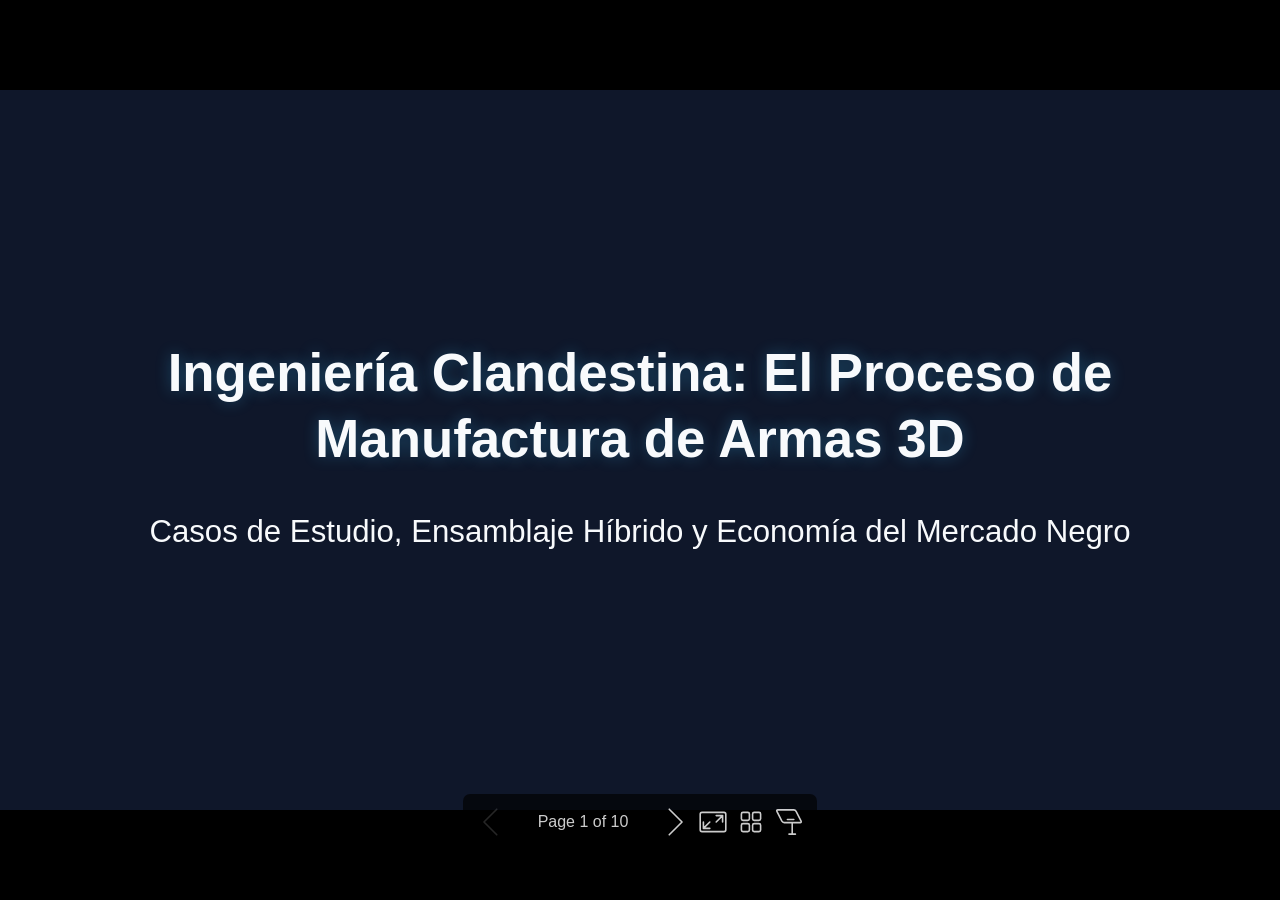
==== commit 84622a3a: "feat: add real-world case studies for extremisms and cartels" ====
--- a/presentacion.html
+++ b/presentacion.html
@@ -46,7 +46,7 @@
 .warning-box { background: rgba(225, 29, 72, 0.1); border-left: 5px solid #e11d48; padding: 15px; border-radius: 8px; margin-top: 15px; font-size: 0.9em; }
 ;color:#f8fafc;background-color:#0f172a;background-image:none;">
 <h1 id="ingenier%C3%ADa-clandestina-el-proceso-de-manufactura-de-armas-3d">Ingeniería Clandestina: El Proceso de Manufactura de Armas 3D</h1>
-<h2 id="an%C3%A1lisis-detallado-del-ensamblaje-h%C3%ADbrido-materiales-y-econom%C3%ADa-del-mercado-negro">Análisis Detallado del Ensamblaje Híbrido, Materiales y Economía del Mercado Negro</h2>
+<h2 id="casos-de-estudio-ensamblaje-h%C3%ADbrido-y-econom%C3%ADa-del-mercado-negro">Casos de Estudio, Ensamblaje Híbrido y Economía del Mercado Negro</h2>
 </section>
 </foreignObject></svg><svg data-marpit-svg="" viewBox="0 0 1280 720"><foreignObject width="1280" height="720"><section id="2" data-class="lead" data-background-color="#0f172a" data-color="#f8fafc" data-theme="default" data-style="section {
   font-family: 'Inter', 'Segoe UI', sans-serif;
@@ -88,7 +88,7 @@
 <h3 id="el-paradigma-de-la-fabricaci%C3%B3n-h%C3%ADbrida">El Paradigma de la Fabricación Híbrida</h3>
 <p>El mayor error de apreciación en las agencias de seguridad es considerar a las armas 3D como artefactos &quot;completamente de plástico&quot;. La realidad se rige por la <strong>Paradoja del 80/20</strong>:</p>
 <ul>
-<li><strong>El 80% (Volumen Geométrico):</strong> Armazón (Lower Receiver), culata, cargador y empuñadura. Son impresos en plástico. Proporcionan la ergonomía y alojan el mecanismo, pero no soportan presión directa de la detonación.</li>
+<li><strong>El 80% (Volumen Geométrico):</strong> Armazón, culata, cargador. Son impresos en plástico.</li>
 <li><strong>El 20% (Núcleo de Letalidad):</strong> Cañón, cerrojo y percutor. <strong>Deben ser de acero</strong>. Una munición de 9mm genera picos de presión de ~35,000 PSI (241 MPa). El mejor filamento plástico colapsa a los 10,000 PSI.</li>
 </ul>
 <div class="box">
@@ -132,14 +132,14 @@
 .box { background: rgba(30, 41, 59, 0.7); border-left: 5px solid #38bdf8; padding: 15px; border-radius: 8px; margin-top: 15px; font-size: 0.9em; }
 .warning-box { background: rgba(225, 29, 72, 0.1); border-left: 5px solid #e11d48; padding: 15px; border-radius: 8px; margin-top: 15px; font-size: 0.9em; }
 ;color:#f8fafc;background-color:#0f172a;background-image:none;">
-<h3 id="flujo-de-trabajo-log%C3%ADstico-el-peligro-de-lo-no-regulado">Flujo de Trabajo Logístico: El Peligro de lo No Regulado</h3>
-<p>¿Cómo un individuo sin antecedentes pasa de cero a poseer un arsenal sin disparar una sola alerta legal? <strong>Un flujo de trabajo de 7 días:</strong></p>
+<h3 id="flujo-de-trabajo-log%C3%ADstico-el-vac%C3%ADo-legal-7-d%C3%ADas">Flujo de Trabajo Logístico: El Vacío Legal (7 Días)</h3>
+<p>¿Cómo un individuo pasa de cero a poseer un arsenal sin disparar una alerta legal?</p>
 <ol>
-<li><strong>Día 1 (El Vacío Digital):</strong> Descarga anónima del plano CAD, software laminador y guía operativa desde Odysee o foros públicos. <em>Poseer planos de datos geométricos no está regulado.</em></li>
-<li><strong>Día 2 (Compras &quot;De Doble Uso&quot;):</strong> Compra de una impresora 3D ($200), tubos de acero hidráulico, muelles industriales, PLA+ y pegamento epóxico (Amazon/Ferreterías). <em>Ningún material requiere licencia ni verificación de antecedentes.</em></li>
-<li><strong>Día 3 al 5 (Manufactura Fantasma):</strong> La impresora fabrica los receptores plásticos automáticamente en el garaje. No hace ruido, no genera humo ni olores sospechosos.</li>
-<li><strong>Día 6 (Mecanizado Casero - ECM):</strong> Se raya el cañón en 20 minutos usando agua, sal y una fuente de poder.</li>
-<li><strong>Día 7 (El Ensamblaje):</strong> Se une plástico y metal. <strong>Hasta este exacto momento, el individuo no había cometido ningún delito punible por las leyes de posesión tradicionales.</strong></li>
+<li><strong>Día 1 (El Vacío Digital):</strong> Descarga anónima del plano CAD desde redes P2P. <em>Poseer planos de datos geométricos no está regulado.</em></li>
+<li><strong>Día 2 (Compras &quot;De Doble Uso&quot;):</strong> Compra de impresora ($200), tubos de acero, muelles y pegamento epóxico (Amazon). <em>Ningún material requiere licencia.</em></li>
+<li><strong>Día 3 al 5 (Manufactura Fantasma):</strong> La impresora fabrica los receptores de noche en un garaje. Silencioso y sin emisiones.</li>
+<li><strong>Día 6 (Mecanizado Casero - ECM):</strong> Se raya el cañón en 20 minutos con electrólisis.</li>
+<li><strong>Día 7 (Ensamblaje):</strong> Se une plástico y metal. <strong>Hasta este instante, el individuo no había cometido ningún delito bajo las leyes de armas.</strong></li>
 </ol>
 </section>
 </foreignObject></svg><svg data-marpit-svg="" viewBox="0 0 1280 720"><foreignObject width="1280" height="720"><section id="4" data-class="lead" data-background-color="#0f172a" data-color="#f8fafc" data-theme="default" data-style="section {
@@ -179,14 +179,18 @@
 .box { background: rgba(30, 41, 59, 0.7); border-left: 5px solid #38bdf8; padding: 15px; border-radius: 8px; margin-top: 15px; font-size: 0.9em; }
 .warning-box { background: rgba(225, 29, 72, 0.1); border-left: 5px solid #e11d48; padding: 15px; border-radius: 8px; margin-top: 15px; font-size: 0.9em; }
 ;color:#f8fafc;background-color:#0f172a;background-image:none;">
-<h3 id="fase-1-adquisici%C3%B3n-digital-y-opsec">Fase 1: Adquisición Digital y OpSec</h3>
-<p>La cadena de suministro comienza en la <em>Dark Web</em> o en foros descentralizados. El criminal no descarga un simple modelo CAD, descarga un &quot;Paquete Operativo&quot; que incluye:</p>
-<ul>
-<li><strong>Archivos STL y STEP:</strong> Planos dimensionales precisos listos para el laminador (Slicer).</li>
-<li><strong>Parámetros de Laminado:</strong> Instrucciones estrictas sobre la densidad de relleno (Infill), altura de capa y orientación de la pieza.</li>
-<li><strong>Lista de Materiales (BOM):</strong> Enlaces directos a AliExpress o Amazon para comprar piezas no reguladas (muelles de compresión industrial, tornillería).</li>
-<li><strong>Guías de Seguridad (OpSec):</strong> Protocolos para adquirir componentes y pagar insumos sin levantar alertas de lavado de dinero.</li>
-</ul>
+<h3 id="fase-1-a-21-el-chasis-y-la-ciencia-de-materiales">Fase 1 a 2.1: El Chasis y la Ciencia de Materiales</h3>
+<ol>
+<li><strong>Material Clandestino:</strong> Se usa <strong>PLA+</strong> o <strong>Nylon Fibra de Carbono (PA6-CF)</strong>.</li>
+<li><strong>Geometría del Slicer:</strong> Relleno (Infill) del 99% y de 6 a 8 muros perimetrales sólidos para detener la fractura.</li>
+<li><strong>Tratamiento Térmico (Annealing):</strong>
+<ul>
+<li>La pieza plástica se entierra en polvo de yeso o sal para que no se deforme.</li>
+<li>Se hornea a 100°C por varias horas.</li>
+<li><em>Resultado:</em> Las capas se funden a nivel molecular, triplicando la resistencia térmica y de impacto de la pieza.</li>
+</ul>
+</li>
+</ol>
 </section>
 </foreignObject></svg><svg data-marpit-svg="" viewBox="0 0 1280 720"><foreignObject width="1280" height="720"><section id="5" data-class="lead" data-background-color="#0f172a" data-color="#f8fafc" data-theme="default" data-style="section {
   font-family: 'Inter', 'Segoe UI', sans-serif;
@@ -225,15 +229,14 @@
 .box { background: rgba(30, 41, 59, 0.7); border-left: 5px solid #38bdf8; padding: 15px; border-radius: 8px; margin-top: 15px; font-size: 0.9em; }
 .warning-box { background: rgba(225, 29, 72, 0.1); border-left: 5px solid #e11d48; padding: 15px; border-radius: 8px; margin-top: 15px; font-size: 0.9em; }
 ;color:#f8fafc;background-color:#0f172a;background-image:none;">
-<h3 id="fase-2-impresi%C3%B3n-fdm-y-ciencia-de-materiales">Fase 2: Impresión FDM y Ciencia de Materiales</h3>
-<p>El chasis del arma se fabrica utilizando tecnología FDM (Deposición de Material Fundido).</p>
-<h4 id="selecci%C3%B3n-del-material">Selección del Material</h4>
-<p>No se usa plástico convencional. El estándar clandestino es el <strong>PLA+ (Polvo Láctico Avanzado)</strong> por su rigidez, o aleaciones de <strong>Nylon reforzado con Fibra de Carbono (PA6-CF)</strong> por su enorme resistencia al impacto y al calor ambiental.</p>
-<h4 id="par%C3%A1metros-cr%C3%ADticos-slicing">Parámetros Críticos (Slicing)</h4>
-<ul>
-<li><strong>Perímetros Múltiples:</strong> Las paredes del arma se imprimen con 6 a 8 perímetros sólidos en lugar de los 2 estándar, blindando la estructura contra fracturas.</li>
-<li><strong>Relleno (Infill) del 99%:</strong> El interior no es hueco; es un bloque macizo que distribuye la energía cinética del retroceso.</li>
-</ul>
+<h3 id="fase-3-la-revoluci%C3%B3n-del-ecm-ca%C3%B1ones-caseros">Fase 3: La Revolución del ECM (Cañones Caseros)</h3>
+<p>Hacer las estrías internas (rayado) de un cañón requería tornos masivos. <strong>Hoy se hace con agua, sal de mesa y una batería de coche.</strong></p>
+<ol>
+<li><strong>El Tubo:</strong> Tubería hidráulica de acero sin costura (Seamless Tube).</li>
+<li><strong>El Mandril:</strong> Cilindro plástico impreso en 3D con las estrías inversas, envuelto en cobre.</li>
+<li><strong>Electrólisis:</strong> El tubo se conecta al polo positivo, el mandril al negativo. Se bombea agua salada y se aplica corriente.</li>
+<li><strong>Resultado:</strong> En 20 minutos, la corrosión controlada talla perfectamente el interior del tubo con precisión milimétrica.</li>
+</ol>
 </section>
 </foreignObject></svg><svg data-marpit-svg="" viewBox="0 0 1280 720"><foreignObject width="1280" height="720"><section id="6" data-class="lead" data-background-color="#0f172a" data-color="#f8fafc" data-theme="default" data-style="section {
   font-family: 'Inter', 'Segoe UI', sans-serif;
@@ -272,158 +275,78 @@
 .box { background: rgba(30, 41, 59, 0.7); border-left: 5px solid #38bdf8; padding: 15px; border-radius: 8px; margin-top: 15px; font-size: 0.9em; }
 .warning-box { background: rgba(225, 29, 72, 0.1); border-left: 5px solid #e11d48; padding: 15px; border-radius: 8px; margin-top: 15px; font-size: 0.9em; }
 ;color:#f8fafc;background-color:#0f172a;background-image:none;">
-<h3 id="fase-21-tratamiento-t%C3%A9rmico-annealing">Fase 2.1: Tratamiento Térmico (Annealing)</h3>
-<p>La impresión 3D deja tensión residual entre las capas de plástico. Para resolver esto y darle al plástico características de &quot;polímero industrial moldeado&quot;, aplican <em>Annealing</em> (Recocido):</p>
+<h3 id="casos-de-estudio-1-el-escenario-paramilitar">Casos de Estudio 1: El Escenario Paramilitar</h3>
+<p>La teoría ya se aplica a escala industrial-clandestina en el mundo real:</p>
+<ul>
+<li><strong>La Resistencia en Myanmar (2021-Actualidad):</strong>
+<ul>
+<li>Ante la falta de apoyo militar internacional, la resistencia (PDF) montó &quot;fábricas fantasma&quot; en la jungla. Utilizan granjas de impresoras 3D solares y ECM para fabricar en masa el modelo <strong>FGC-9 (Carabina 9mm)</strong>. Demostrando que el sistema soporta logística de guerra asimétrica.</li>
+</ul>
+</li>
+<li><strong>Proyecto &quot;Urutau&quot; (Latinoamérica, 2024):</strong>
+<ul>
+<li>Un diseño colaborativo brasileño-argentino financiado anónimamente en criptomoneda Monero. Su &quot;innovación&quot; fue <strong>eliminar la necesidad de soldar</strong>. Todas las piezas metálicas se ensamblan con epoxi industrial tipo <em>J-B Weld</em>, bajando el requerimiento técnico de tornero a &quot;ensamblador de legos&quot;.</li>
+</ul>
+</li>
+</ul>
+</section>
+</foreignObject></svg><svg data-marpit-svg="" viewBox="0 0 1280 720"><foreignObject width="1280" height="720"><section id="7" data-class="lead" data-background-color="#0f172a" data-color="#f8fafc" data-theme="default" data-style="section {
+  font-family: 'Inter', 'Segoe UI', sans-serif;
+  background-image: radial-gradient(circle at 100% 0%, #1e293b 0%, #0f172a 50%);
+  font-size: 24px;
+}
+h1 { color: #38bdf8; font-size: 2.2em; text-align: center; margin-bottom: 0.2em; text-shadow: 0 0 15px rgba(56, 189, 248, 0.3); }
+h2 { color: #94a3b8; font-size: 1.3em; text-align: center; font-weight: 400; margin-bottom: 1em; }
+h3 { color: #38bdf8; font-size: 1.5em; margin-bottom: 0.5em; border-bottom: 2px solid #1e293b; padding-bottom: 10px; }
+h4 { color: #facc15; font-size: 1.2em; margin-bottom: 0.2em; }
+strong { color: #facc15; }
+em { color: #fb7185; font-style: normal; font-weight: bold; }
+ul { margin-bottom: 0.5em; line-height: 1.4; }
+li { margin-bottom: 0.4em; }
+table { width: 100%; border-collapse: collapse; margin-top: 15px; font-size: 0.9em; }
+th { background-color: #1e293b; color: #38bdf8; padding: 10px; text-align: left; border: 1px solid #334155; }
+td { padding: 10px; border: 1px solid #334155; }
+.box { background: rgba(30, 41, 59, 0.7); border-left: 5px solid #38bdf8; padding: 15px; border-radius: 8px; margin-top: 15px; font-size: 0.9em; }
+.warning-box { background: rgba(225, 29, 72, 0.1); border-left: 5px solid #e11d48; padding: 15px; border-radius: 8px; margin-top: 15px; font-size: 0.9em; }
+" lang="en-US" class="lead" style="--class:lead;--background-color:#0f172a;--color:#f8fafc;--theme:default;--style:section {
+  font-family: 'Inter', 'Segoe UI', sans-serif;
+  background-image: radial-gradient(circle at 100% 0%, #1e293b 0%, #0f172a 50%);
+  font-size: 24px;
+}
+h1 { color: #38bdf8; font-size: 2.2em; text-align: center; margin-bottom: 0.2em; text-shadow: 0 0 15px rgba(56, 189, 248, 0.3); }
+h2 { color: #94a3b8; font-size: 1.3em; text-align: center; font-weight: 400; margin-bottom: 1em; }
+h3 { color: #38bdf8; font-size: 1.5em; margin-bottom: 0.5em; border-bottom: 2px solid #1e293b; padding-bottom: 10px; }
+h4 { color: #facc15; font-size: 1.2em; margin-bottom: 0.2em; }
+strong { color: #facc15; }
+em { color: #fb7185; font-style: normal; font-weight: bold; }
+ul { margin-bottom: 0.5em; line-height: 1.4; }
+li { margin-bottom: 0.4em; }
+table { width: 100%; border-collapse: collapse; margin-top: 15px; font-size: 0.9em; }
+th { background-color: #1e293b; color: #38bdf8; padding: 10px; text-align: left; border: 1px solid #334155; }
+td { padding: 10px; border: 1px solid #334155; }
+.box { background: rgba(30, 41, 59, 0.7); border-left: 5px solid #38bdf8; padding: 15px; border-radius: 8px; margin-top: 15px; font-size: 0.9em; }
+.warning-box { background: rgba(225, 29, 72, 0.1); border-left: 5px solid #e11d48; padding: 15px; border-radius: 8px; margin-top: 15px; font-size: 0.9em; }
+;color:#f8fafc;background-color:#0f172a;background-image:none;">
+<h3 id="casos-de-estudio-2-extremismo-y-narcotr%C3%A1fico">Casos de Estudio 2: Extremismo y Narcotráfico</h3>
+<ul>
+<li><strong>Operación Carmelo (Tenerife, España - 2021):</strong>
+<ul>
+<li>Desmantelamiento de una célula supremacista que poseía la primera fábrica 3D en España. Incautaron tubos mecanizados por ECM, armazones impresos, precursores químicos para explosivos y simbología extremista.</li>
+</ul>
+</li>
+<li><strong>Cárteles Mexicanos (Jalisco/Michoacán - 2023):</strong>
+<ul>
+<li>El crimen organizado <em>no</em> imprime pistolas, imprime <strong>&quot;Multiplicadores de Fuerza&quot;</strong>:
 <ol>
-<li><strong>Empaquetado:</strong> La pieza plástica terminada se entierra completamente en polvo fino (yeso o sal) dentro de un recipiente para evitar que pierda su forma.</li>
-<li><strong>Horneado:</strong> Se introduce en un horno doméstico a temperatura constante (aprox. 100°C para PLA) durante horas.</li>
-<li><strong>Fusión Molecular:</strong> Este proceso permite que las capas microscópicas del plástico se re-derritan levemente y se fusionen a nivel cristalino.</li>
-<li><strong>Resultado:</strong> Se triplica la resistencia a impactos y al estrés térmico de la pieza.</li>
+<li><strong>&quot;Glock Switches&quot; / Auto-Sears:</strong> Pequeños cubos plásticos impresos en minutos que convierten pistolas semiautomáticas legales en ametralladoras completas.</li>
+<li><strong>Logística de Drones:</strong> Impresión masiva de aletas estabilizadoras y pinzas de liberación adaptadas para lanzar explosivos C4 desde drones comerciales.</li>
 </ol>
-</section>
-</foreignObject></svg><svg data-marpit-svg="" viewBox="0 0 1280 720"><foreignObject width="1280" height="720"><section id="7" data-class="lead" data-background-color="#0f172a" data-color="#f8fafc" data-theme="default" data-style="section {
-  font-family: 'Inter', 'Segoe UI', sans-serif;
-  background-image: radial-gradient(circle at 100% 0%, #1e293b 0%, #0f172a 50%);
-  font-size: 24px;
-}
-h1 { color: #38bdf8; font-size: 2.2em; text-align: center; margin-bottom: 0.2em; text-shadow: 0 0 15px rgba(56, 189, 248, 0.3); }
-h2 { color: #94a3b8; font-size: 1.3em; text-align: center; font-weight: 400; margin-bottom: 1em; }
-h3 { color: #38bdf8; font-size: 1.5em; margin-bottom: 0.5em; border-bottom: 2px solid #1e293b; padding-bottom: 10px; }
-h4 { color: #facc15; font-size: 1.2em; margin-bottom: 0.2em; }
-strong { color: #facc15; }
-em { color: #fb7185; font-style: normal; font-weight: bold; }
-ul { margin-bottom: 0.5em; line-height: 1.4; }
-li { margin-bottom: 0.4em; }
-table { width: 100%; border-collapse: collapse; margin-top: 15px; font-size: 0.9em; }
-th { background-color: #1e293b; color: #38bdf8; padding: 10px; text-align: left; border: 1px solid #334155; }
-td { padding: 10px; border: 1px solid #334155; }
-.box { background: rgba(30, 41, 59, 0.7); border-left: 5px solid #38bdf8; padding: 15px; border-radius: 8px; margin-top: 15px; font-size: 0.9em; }
-.warning-box { background: rgba(225, 29, 72, 0.1); border-left: 5px solid #e11d48; padding: 15px; border-radius: 8px; margin-top: 15px; font-size: 0.9em; }
-" lang="en-US" class="lead" style="--class:lead;--background-color:#0f172a;--color:#f8fafc;--theme:default;--style:section {
-  font-family: 'Inter', 'Segoe UI', sans-serif;
-  background-image: radial-gradient(circle at 100% 0%, #1e293b 0%, #0f172a 50%);
-  font-size: 24px;
-}
-h1 { color: #38bdf8; font-size: 2.2em; text-align: center; margin-bottom: 0.2em; text-shadow: 0 0 15px rgba(56, 189, 248, 0.3); }
-h2 { color: #94a3b8; font-size: 1.3em; text-align: center; font-weight: 400; margin-bottom: 1em; }
-h3 { color: #38bdf8; font-size: 1.5em; margin-bottom: 0.5em; border-bottom: 2px solid #1e293b; padding-bottom: 10px; }
-h4 { color: #facc15; font-size: 1.2em; margin-bottom: 0.2em; }
-strong { color: #facc15; }
-em { color: #fb7185; font-style: normal; font-weight: bold; }
-ul { margin-bottom: 0.5em; line-height: 1.4; }
-li { margin-bottom: 0.4em; }
-table { width: 100%; border-collapse: collapse; margin-top: 15px; font-size: 0.9em; }
-th { background-color: #1e293b; color: #38bdf8; padding: 10px; text-align: left; border: 1px solid #334155; }
-td { padding: 10px; border: 1px solid #334155; }
-.box { background: rgba(30, 41, 59, 0.7); border-left: 5px solid #38bdf8; padding: 15px; border-radius: 8px; margin-top: 15px; font-size: 0.9em; }
-.warning-box { background: rgba(225, 29, 72, 0.1); border-left: 5px solid #e11d48; padding: 15px; border-radius: 8px; margin-top: 15px; font-size: 0.9em; }
-;color:#f8fafc;background-color:#0f172a;background-image:none;">
-<h3 id="fase-3-fabricaci%C3%B3n-del-ca%C3%B1%C3%B3n-el-cuello-de-botella">Fase 3: Fabricación del Cañón (El Cuello de Botella)</h3>
-<p>El cañón exige acero. Históricamente, hacer el &quot;rayado interno&quot; (estrías que dan precisión a la bala) requería tornos industriales y brocas especializadas. <strong>Hoy, esto se resolvió con la Química.</strong></p>
-<h4 id="la-revoluci%C3%B3n-del-ecm-mecanizado-electroqu%C3%ADmico">La Revolución del ECM (Mecanizado Electroquímico)</h4>
-<p>El ECM permite a cualquiera grabar acero con precisión micrométrica sin herramientas de corte.</p>
-<ol>
-<li><strong>El Material Base:</strong> Se compra tubería hidráulica de acero sin costura, común en maquinaria pesada.</li>
-<li><strong>El Mandril:</strong> Se imprime en 3D un cilindro plástico con el patrón del rayado inverso, envuelto en alambre de cobre, y se inserta dentro del tubo.</li>
-</ol>
+</li>
+</ul>
+</li>
+</ul>
 </section>
 </foreignObject></svg><svg data-marpit-svg="" viewBox="0 0 1280 720"><foreignObject width="1280" height="720"><section id="8" data-class="lead" data-background-color="#0f172a" data-color="#f8fafc" data-theme="default" data-style="section {
-  font-family: 'Inter', 'Segoe UI', sans-serif;
-  background-image: radial-gradient(circle at 100% 0%, #1e293b 0%, #0f172a 50%);
-  font-size: 24px;
-}
-h1 { color: #38bdf8; font-size: 2.2em; text-align: center; margin-bottom: 0.2em; text-shadow: 0 0 15px rgba(56, 189, 248, 0.3); }
-h2 { color: #94a3b8; font-size: 1.3em; text-align: center; font-weight: 400; margin-bottom: 1em; }
-h3 { color: #38bdf8; font-size: 1.5em; margin-bottom: 0.5em; border-bottom: 2px solid #1e293b; padding-bottom: 10px; }
-h4 { color: #facc15; font-size: 1.2em; margin-bottom: 0.2em; }
-strong { color: #facc15; }
-em { color: #fb7185; font-style: normal; font-weight: bold; }
-ul { margin-bottom: 0.5em; line-height: 1.4; }
-li { margin-bottom: 0.4em; }
-table { width: 100%; border-collapse: collapse; margin-top: 15px; font-size: 0.9em; }
-th { background-color: #1e293b; color: #38bdf8; padding: 10px; text-align: left; border: 1px solid #334155; }
-td { padding: 10px; border: 1px solid #334155; }
-.box { background: rgba(30, 41, 59, 0.7); border-left: 5px solid #38bdf8; padding: 15px; border-radius: 8px; margin-top: 15px; font-size: 0.9em; }
-.warning-box { background: rgba(225, 29, 72, 0.1); border-left: 5px solid #e11d48; padding: 15px; border-radius: 8px; margin-top: 15px; font-size: 0.9em; }
-" lang="en-US" class="lead" style="--class:lead;--background-color:#0f172a;--color:#f8fafc;--theme:default;--style:section {
-  font-family: 'Inter', 'Segoe UI', sans-serif;
-  background-image: radial-gradient(circle at 100% 0%, #1e293b 0%, #0f172a 50%);
-  font-size: 24px;
-}
-h1 { color: #38bdf8; font-size: 2.2em; text-align: center; margin-bottom: 0.2em; text-shadow: 0 0 15px rgba(56, 189, 248, 0.3); }
-h2 { color: #94a3b8; font-size: 1.3em; text-align: center; font-weight: 400; margin-bottom: 1em; }
-h3 { color: #38bdf8; font-size: 1.5em; margin-bottom: 0.5em; border-bottom: 2px solid #1e293b; padding-bottom: 10px; }
-h4 { color: #facc15; font-size: 1.2em; margin-bottom: 0.2em; }
-strong { color: #facc15; }
-em { color: #fb7185; font-style: normal; font-weight: bold; }
-ul { margin-bottom: 0.5em; line-height: 1.4; }
-li { margin-bottom: 0.4em; }
-table { width: 100%; border-collapse: collapse; margin-top: 15px; font-size: 0.9em; }
-th { background-color: #1e293b; color: #38bdf8; padding: 10px; text-align: left; border: 1px solid #334155; }
-td { padding: 10px; border: 1px solid #334155; }
-.box { background: rgba(30, 41, 59, 0.7); border-left: 5px solid #38bdf8; padding: 15px; border-radius: 8px; margin-top: 15px; font-size: 0.9em; }
-.warning-box { background: rgba(225, 29, 72, 0.1); border-left: 5px solid #e11d48; padding: 15px; border-radius: 8px; margin-top: 15px; font-size: 0.9em; }
-;color:#f8fafc;background-color:#0f172a;background-image:none;">
-<h3 id="fase-31-el-proceso-ecm-en-acci%C3%B3n">Fase 3.1: El Proceso ECM en Acción</h3>
-<p>El proceso transforma un garaje en una fábrica metalúrgica en 20 minutos:</p>
-<ol>
-<li>Se conecta el tubo de acero al polo <strong>positivo</strong> de una fuente de poder (ej. batería de coche).</li>
-<li>Se conecta el alambre de cobre del molde impreso al polo <strong>negativo</strong>.</li>
-<li>Se hace circular una <strong>solución salina</strong> a través del tubo con una bomba de agua.</li>
-<li><strong>La Reacción:</strong> Al encender la corriente, la electrólisis corroe el acero únicamente donde el molde plástico tiene ranuras, &quot;tallando&quot; las estrías en el interior del metal con precisión geométrica.</li>
-</ol>
-</section>
-</foreignObject></svg><svg data-marpit-svg="" viewBox="0 0 1280 720"><foreignObject width="1280" height="720"><section id="9" data-class="lead" data-background-color="#0f172a" data-color="#f8fafc" data-theme="default" data-style="section {
-  font-family: 'Inter', 'Segoe UI', sans-serif;
-  background-image: radial-gradient(circle at 100% 0%, #1e293b 0%, #0f172a 50%);
-  font-size: 24px;
-}
-h1 { color: #38bdf8; font-size: 2.2em; text-align: center; margin-bottom: 0.2em; text-shadow: 0 0 15px rgba(56, 189, 248, 0.3); }
-h2 { color: #94a3b8; font-size: 1.3em; text-align: center; font-weight: 400; margin-bottom: 1em; }
-h3 { color: #38bdf8; font-size: 1.5em; margin-bottom: 0.5em; border-bottom: 2px solid #1e293b; padding-bottom: 10px; }
-h4 { color: #facc15; font-size: 1.2em; margin-bottom: 0.2em; }
-strong { color: #facc15; }
-em { color: #fb7185; font-style: normal; font-weight: bold; }
-ul { margin-bottom: 0.5em; line-height: 1.4; }
-li { margin-bottom: 0.4em; }
-table { width: 100%; border-collapse: collapse; margin-top: 15px; font-size: 0.9em; }
-th { background-color: #1e293b; color: #38bdf8; padding: 10px; text-align: left; border: 1px solid #334155; }
-td { padding: 10px; border: 1px solid #334155; }
-.box { background: rgba(30, 41, 59, 0.7); border-left: 5px solid #38bdf8; padding: 15px; border-radius: 8px; margin-top: 15px; font-size: 0.9em; }
-.warning-box { background: rgba(225, 29, 72, 0.1); border-left: 5px solid #e11d48; padding: 15px; border-radius: 8px; margin-top: 15px; font-size: 0.9em; }
-" lang="en-US" class="lead" style="--class:lead;--background-color:#0f172a;--color:#f8fafc;--theme:default;--style:section {
-  font-family: 'Inter', 'Segoe UI', sans-serif;
-  background-image: radial-gradient(circle at 100% 0%, #1e293b 0%, #0f172a 50%);
-  font-size: 24px;
-}
-h1 { color: #38bdf8; font-size: 2.2em; text-align: center; margin-bottom: 0.2em; text-shadow: 0 0 15px rgba(56, 189, 248, 0.3); }
-h2 { color: #94a3b8; font-size: 1.3em; text-align: center; font-weight: 400; margin-bottom: 1em; }
-h3 { color: #38bdf8; font-size: 1.5em; margin-bottom: 0.5em; border-bottom: 2px solid #1e293b; padding-bottom: 10px; }
-h4 { color: #facc15; font-size: 1.2em; margin-bottom: 0.2em; }
-strong { color: #facc15; }
-em { color: #fb7185; font-style: normal; font-weight: bold; }
-ul { margin-bottom: 0.5em; line-height: 1.4; }
-li { margin-bottom: 0.4em; }
-table { width: 100%; border-collapse: collapse; margin-top: 15px; font-size: 0.9em; }
-th { background-color: #1e293b; color: #38bdf8; padding: 10px; text-align: left; border: 1px solid #334155; }
-td { padding: 10px; border: 1px solid #334155; }
-.box { background: rgba(30, 41, 59, 0.7); border-left: 5px solid #38bdf8; padding: 15px; border-radius: 8px; margin-top: 15px; font-size: 0.9em; }
-.warning-box { background: rgba(225, 29, 72, 0.1); border-left: 5px solid #e11d48; padding: 15px; border-radius: 8px; margin-top: 15px; font-size: 0.9em; }
-;color:#f8fafc;background-color:#0f172a;background-image:none;">
-<h3 id="fase-32-el-cerrojo-y-mecanismo-de-percusi%C3%B3n">Fase 3.2: El Cerrojo y Mecanismo de Percusión</h3>
-<p>El cerrojo (Bolt) absorbe la explosión violenta hacia atrás y aloja el percutor.</p>
-<ul>
-<li><strong>Materia Prima:</strong> Varillas rectangulares de acero comercial (ej. Acero 4140).</li>
-<li><strong>Soldadura vs Adhesivos:</strong>
-<ul>
-<li><em>Generación Antigua (FGC-9):</em> Exigía soldar piezas de acero para crear la masa del cerrojo.</li>
-<li><em>Nueva Generación (Urutau - 2024):</em> Elimina la soldadura. Las piezas de acero se unen rellenando los huecos con epoxi industrial de altísima resistencia (ej. JB Weld). Baja el requerimiento técnico a nivel &quot;bricolaje&quot;.</li>
-</ul>
-</li>
-<li><strong>Percutor:</strong> Clavos de acero endurecido o punzones recortados y afilados manualmente.</li>
-</ul>
-</section>
-</foreignObject></svg><svg data-marpit-svg="" viewBox="0 0 1280 720"><foreignObject width="1280" height="720"><section id="10" data-class="lead" data-background-color="#0f172a" data-color="#f8fafc" data-theme="default" data-style="section {
   font-family: 'Inter', 'Segoe UI', sans-serif;
   background-image: radial-gradient(circle at 100% 0%, #1e293b 0%, #0f172a 50%);
   font-size: 24px;
@@ -465,8 +388,8 @@
 <table>
 <thead>
 <tr>
-<th style="text-align:left">Componente</th>
-<th style="text-align:left">Costo Industrial (Mercado Legal/Negro)</th>
+<th style="text-align:left">Componente / Accesorio</th>
+<th style="text-align:left">Costo Industrial (Legal/Negro)</th>
 <th style="text-align:left">Fabricación Casera (3D + Ferretería)</th>
 <th style="text-align:left">Diferencia</th>
 </tr>
@@ -479,24 +402,30 @@
 <td style="text-align:left">↓ ~65% Ahorro</td>
 </tr>
 <tr>
+<td style="text-align:left"><strong>Glock Switch (Ráfaga)</strong></td>
+<td style="text-align:left">$250 - $500 (Mercado Negro)</td>
+<td style="text-align:left"><strong>$1.50</strong> (Impreso en 20 minutos)</td>
+<td style="text-align:left">↓ 99% Ahorro</td>
+</tr>
+<tr>
 <td style="text-align:left"><strong>Silenciador / Supresor</strong></td>
 <td style="text-align:left">$350 - $2,000+</td>
 <td style="text-align:left"><strong>$50 - $80</strong> (PA6-CF impreso)</td>
 <td style="text-align:left">↓ ~90% Ahorro</td>
 </tr>
 <tr>
-<td style="text-align:left"><strong>Munición (x1000 cartuchos)</strong></td>
+<td style="text-align:left"><strong>Munición (x1000)</strong></td>
 <td style="text-align:left">~$280</td>
-<td style="text-align:left"><strong>~$120</strong> (Recarga con prensas manuales)</td>
+<td style="text-align:left"><strong>~$120</strong> (Recarga manual de casquillos)</td>
 <td style="text-align:left">↓ ~57% Ahorro</td>
 </tr>
 </tbody>
 </table>
 <div class="warning-box">
-<strong>El Peligro del Costo Marginal:</strong> La primera arma cuesta ~$500 (porque hay que comprar la impresora y herramientas). Pero a partir de la segunda arma, armar a una célula entera cuesta menos de $200 dólares por integrante.
+<strong>El Peligro del Costo Marginal:</strong> Armar a una escuadra paramilitar o célula criminal con subfusiles automáticos (vía Glock Switches o FGC-9s) cuesta menos del 10% de lo que costaría comprarlos en el mercado negro tradicional.
 </div>
 </section>
-</foreignObject></svg><svg data-marpit-svg="" viewBox="0 0 1280 720"><foreignObject width="1280" height="720"><section id="11" data-class="lead" data-background-color="#0f172a" data-color="#f8fafc" data-theme="default" data-style="section {
+</foreignObject></svg><svg data-marpit-svg="" viewBox="0 0 1280 720"><foreignObject width="1280" height="720"><section id="9" data-class="lead" data-background-color="#0f172a" data-color="#f8fafc" data-theme="default" data-style="section {
   font-family: 'Inter', 'Segoe UI', sans-serif;
   background-image: radial-gradient(circle at 100% 0%, #1e293b 0%, #0f172a 50%);
   font-size: 24px;
@@ -534,16 +463,16 @@
 .warning-box { background: rgba(225, 29, 72, 0.1); border-left: 5px solid #e11d48; padding: 15px; border-radius: 8px; margin-top: 15px; font-size: 0.9em; }
 ;color:#f8fafc;background-color:#0f172a;background-image:none;">
 <h3 id="el-l%C3%ADmite-de-la-letalidad-por-qu%C3%A9-es-un-drop-gun">El Límite de la Letalidad (Por qué es un &quot;Drop Gun&quot;)</h3>
-<p>A pesar del brutal ahorro económico y el dominio del mecanizado electroquímico, la munición sigue siendo la frontera final que impide la calidad industrial pura.</p>
-<ul>
-<li><strong>Falla Estructural:</strong> Un cañón de ECM casero pierde precisión a 20 metros y se deforma tras cientos de disparos. No iguala al acero forjado en frío.</li>
-<li><strong>Cuello de botella químico:</strong> Las vainas (casquillos) no pueden imprimirse, requieren prensas hidráulicas masivas para forjar latón. Fabricar fulminantes en casa resulta en pólvora errática e inestable, capaz de destruir el arma.</li>
+<p>A pesar de la sofisticación táctica, existe un techo técnico:</p>
+<ul>
+<li><strong>Falla Estructural:</strong> Un cañón de ECM casero pierde precisión a 20 metros y se deforma tras varios cientos de disparos. No iguala al acero forjado en frío.</li>
+<li><strong>El Cuello de Botella Químico:</strong> Las vainas (casquillos) requieren prensas hidráulicas masivas para forjar latón. Sintetizar explosivos fulminantes en casa resulta en pólvora errática e inestable.</li>
 </ul>
 <div class="box">
-<em>Veredicto:</em> Por su bajo costo ($150) y nula durabilidad industrial, las armas 3D son <strong>"Drop Guns"</strong> (Armas desechables). Letales para asaltos urbanos o extorsión, inútiles para dotar a un cártel en combate sostenido.
+<em>Veredicto:</em> Por su nula trazabilidad y bajo costo, son <strong>"Drop Guns"</strong>. Armas letales para el asalto urbano rápido, sicariato o robo a transporte, que se pueden arrojar después del crimen sin que la policía pueda rastrearlas.
 </div>
 </section>
-</foreignObject></svg><svg data-marpit-svg="" viewBox="0 0 1280 720"><foreignObject width="1280" height="720"><section id="12" data-class="lead" data-background-color="#0f172a" data-color="#f8fafc" data-theme="default" data-style="section {
+</foreignObject></svg><svg data-marpit-svg="" viewBox="0 0 1280 720"><foreignObject width="1280" height="720"><section id="10" data-class="lead" data-background-color="#0f172a" data-color="#f8fafc" data-theme="default" data-style="section {
   font-family: 'Inter', 'Segoe UI', sans-serif;
   background-image: radial-gradient(circle at 100% 0%, #1e293b 0%, #0f172a 50%);
   font-size: 24px;
@@ -583,7 +512,7 @@
 <h3 id="conclusi%C3%B3n-estrat%C3%A9gica-para-seguridad-nacional">Conclusión Estratégica para Seguridad Nacional</h3>
 <div class="box">
 La amenaza no radica en que la impresión 3D haga armas enteras, sino en que <strong>ha automatizado el conocimiento metalúrgico y explotado el vacío legal de bienes de doble uso</strong>.<br /><br />
-Nuestra estrategia no debe ser prohibir la transmisión de datos digitales (una batalla perdida), sino monitorear las anomalías financieras en la <strong>cadena de suministro físico</strong> (compras de tubos hidráulicos y maquinaria a nombres de empresas fachada).
+Nuestra estrategia no debe ser prohibir la transmisión de datos digitales, sino vigilar la importación de tubos hidráulicos específicos y utilizar <strong>Escáneres CT e IA</strong> para detectar geometrías de relleno (Infill) en las aduanas.
 </div>
 </section>
 <script>!function(){"use strict";const t={h1:{proto:()=>HTMLHeadingElement,attrs:{role:"heading","aria-level":"1"},style:"display: block; font-size: 2em; margin-block-start: 0.67em; margin-block-end: 0.67em; margin-inline-start: 0px; margin-inline-end: 0px; font-weight: bold;"},h2:{proto:()=>HTMLHeadingElement,attrs:{role:"heading","aria-level":"2"},style:"display: block; font-size: 1.5em; margin-block-start: 0.83em; margin-block-end: 0.83em; margin-inline-start: 0px; margin-inline-end: 0px; font-weight: bold;"},h3:{proto:()=>HTMLHeadingElement,attrs:{role:"heading","aria-level":"3"},style:"display: block; font-size: 1.17em; margin-block-start: 1em; margin-block-end: 1em; margin-inline-start: 0px; margin-inline-end: 0px; font-weight: bold;"},h4:{proto:()=>HTMLHeadingElement,attrs:{role:"heading","aria-level":"4"},style:"display: block; margin-block-start: 1.33em; margin-block-end: 1.33em; margin-inline-start: 0px; margin-inline-end: 0px; font-weight: bold;"},h5:{proto:()=>HTMLHeadingElement,attrs:{role:"heading","aria-level":"5"},style:"display: block; font-size: 0.83em; margin-block-start: 1.67em; margin-block-end: 1.67em; margin-inline-start: 0px; margin-inline-end: 0px; font-weight: bold;"},h6:{proto:()=>HTMLHeadingElement,attrs:{role:"heading","aria-level":"6"},style:"display: block; font-size: 0.67em; margin-block-start: 2.33em; margin-block-end: 2.33em; margin-inline-start: 0px; margin-inline-end: 0px; font-weight: bold;"},span:{proto:()=>HTMLSpanElement},pre:{proto:()=>HTMLElement,style:"display: block; font-family: monospace; white-space: pre; margin: 1em 0; --marp-auto-scaling-white-space: pre;"}},e="data-marp-auto-scaling-wrapper",i="data-marp-auto-scaling-svg",n="data-marp-auto-scaling-container";class s extends HTMLElement{container;containerSize;containerObserver;svg;svgComputedStyle;svgPreserveAspectRatio="xMinYMid meet";wrapper;wrapperSize;wrapperObserver;constructor(){super();const t=t=>([e])=>{const{width:i,height:n}=e.contentRect;this[t]={width:i,height:n},this.updateSVGRect()};this.attachShadow({mode:"open"}),this.containerObserver=new ResizeObserver(t("containerSize")),this.wrapperObserver=new ResizeObserver((...e)=>{t("wrapperSize")(...e),this.flushSvgDisplay()})}static get observedAttributes(){return["data-downscale-only"]}connectedCallback(){this.shadowRoot.innerHTML=`\n<style>\n  svg[${i}] { display: block; width: 100%; height: auto; vertical-align: top; }\n  span[${n}] { display: table; white-space: var(--marp-auto-scaling-white-space, nowrap); width: max-content; }\n</style>\n<div ${e}>\n  <svg part="svg" ${i}>\n    <foreignObject><span ${n}><slot></slot></span></foreignObject>\n  </svg>\n</div>\n    `.split(/\n\s*/).join(""),this.wrapper=this.shadowRoot.querySelector(`div[${e}]`)??void 0;const t=this.svg;this.svg=this.wrapper?.querySelector(`svg[${i}]`)??void 0,this.svg!==t&&(this.svgComputedStyle=this.svg?window.getComputedStyle(this.svg):void 0),this.container=this.svg?.querySelector(`span[${n}]`)??void 0,this.observe()}disconnectedCallback(){this.svg=void 0,this.svgComputedStyle=void 0,this.wrapper=void 0,this.container=void 0,this.observe()}attributeChangedCallback(){this.observe()}flushSvgDisplay(){const{svg:t}=this;t&&(t.style.display="inline",requestAnimationFrame(()=>{t.style.display=""}))}observe(){this.containerObserver.disconnect(),this.wrapperObserver.disconnect(),this.wrapper&&this.wrapperObserver.observe(this.wrapper),this.container&&this.containerObserver.observe(this.container),this.svgComputedStyle&&this.observeSVGStyle(this.svgComputedStyle)}observeSVGStyle(t){const e=()=>{const i=(()=>{const e=t.getPropertyValue("--preserve-aspect-ratio");if(e)return e.trim();return`x${(({textAlign:t,direction:e})=>{if(t.endsWith("left"))return"Min";if(t.endsWith("right"))return"Max";if("start"===t||"end"===t){let i="rtl"===e;return"end"===t&&(i=!i),i?"Max":"Min"}return"Mid"})(t)}YMid meet`})();i!==this.svgPreserveAspectRatio&&(this.svgPreserveAspectRatio=i,this.updateSVGRect()),t===this.svgComputedStyle&&requestAnimationFrame(e)};e()}updateSVGRect(){let t=Math.ceil(this.containerSize?.width??0);const e=Math.ceil(this.containerSize?.height??0);void 0!==this.dataset.downscaleOnly&&(t=Math.max(t,this.wrapperSize?.width??0));const i=this.svg?.querySelector(":scope > foreignObject");if(i?.setAttribute("width",`${t}`),i?.setAttribute("height",`${e}`),this.svg&&(this.svg.setAttribute("viewBox",`0 0 ${t} ${e}`),this.svg.setAttribute("preserveAspectRatio",this.svgPreserveAspectRatio),this.svg.style.height=t<=0||e<=0?"0":""),this.container){const t=this.svgPreserveAspectRatio.toLowerCase();this.container.style.marginLeft=t.startsWith("xmid")||t.startsWith("xmax")?"auto":"0",this.container.style.marginRight=t.startsWith("xmi")?"auto":"0"}}}const r=(t,{attrs:e={},style:i})=>class extends t{constructor(...t){super(...t);for(const[t,i]of Object.entries(e))this.hasAttribute(t)||this.setAttribute(t,i);this._shadow()}static get observedAttributes(){return["data-auto-scaling"]}connectedCallback(){this._update()}attributeChangedCallback(){this._update()}_shadow(){if(!this.shadowRoot)try{this.attachShadow({mode:"open"})}catch(t){if(!(t instanceof Error&&"NotSupportedError"===t.name))throw t}return this.shadowRoot}_update(){const t=this._shadow();if(t){const e=i?`<style>:host { ${i} }</style>`:"";let n="<slot></slot>";const{autoScaling:s}=this.dataset;if(void 0!==s){n=`<marp-auto-scaling exportparts="svg:auto-scaling" ${"downscale-only"===s?"data-downscale-only":""}>${n}</marp-auto-scaling>`}t.innerHTML=e+n}}};let o;const a=Symbol(),l=()=>o??(o=!!document.createElement("div",{is:"marp-auto-scaling"}).outerHTML.startsWith("<div is"),o);let c;const d="marpitSVGPolyfill:setZoomFactor,",h=Symbol(),g=Symbol();const p=()=>{const t="Apple Computer, Inc."===navigator.vendor,e=t?[v]:[],i={then:e=>(t?(async()=>{if(void 0===c){const t=document.createElement("canvas");t.width=10,t.height=10;const e=t.getContext("2d"),i=new Image(10,10),n=new Promise(t=>{i.addEventListener("load",()=>t())});i.crossOrigin="anonymous",i.src="data:image/svg+xml;charset=utf8,%3Csvg%20xmlns%3D%22http%3A%2F%2Fwww.w3.org%2F2000%2Fsvg%22%20width%3D%2210%22%20height%3D%2210%22%20viewBox%3D%220%200%201%201%22%3E%3CforeignObject%20width%3D%221%22%20height%3D%221%22%20requiredExtensions%3D%22http%3A%2F%2Fwww.w3.org%2F1999%2Fxhtml%22%3E%3Cdiv%20xmlns%3D%22http%3A%2F%2Fwww.w3.org%2F1999%2Fxhtml%22%20style%3D%22width%3A%201px%3B%20height%3A%201px%3B%20background%3A%20red%3B%20position%3A%20relative%22%3E%3C%2Fdiv%3E%3C%2FforeignObject%3E%3C%2Fsvg%3E",await n,e.drawImage(i,0,0),c=e.getImageData(5,5,1,1).data[3]<128}return c})().then(t=>{null==e||e(t?[v]:[])}):null==e||e([]),i)};return Object.assign(e,i)};let m,u;function v(t){const e="object"==typeof t&&t.target||document,i="object"==typeof t?t.zoom:t;window[g]||(Object.defineProperty(window,g,{configurable:!0,value:!0}),document.body.style.zoom=1.0001,document.body.offsetHeight,document.body.style.zoom=1,window.addEventListener("message",({data:t,origin:e})=>{if(e===window.origin)try{if(t&&"string"==typeof t&&t.startsWith(d)){const[,e]=t.split(","),i=Number.parseFloat(e);Number.isNaN(i)||(u=i)}}catch(t){console.error(t)}}));let n=!1;Array.from(e.querySelectorAll("svg[data-marpit-svg]"),t=>{var e,s,r,o;t.style.transform||(t.style.transform="translateZ(0)");const a=i||u||t.currentScale||1;m!==a&&(m=a,n=a);const l=t.getBoundingClientRect(),{length:c}=t.children;for(let i=0;i<c;i+=1){const n=t.children[i];if(n.getScreenCTM){const t=n.getScreenCTM();if(t){const i=null!==(s=null===(e=n.x)||void 0===e?void 0:e.baseVal.value)&&void 0!==s?s:0,c=null!==(o=null===(r=n.y)||void 0===r?void 0:r.baseVal.value)&&void 0!==o?o:0,d=n.children.length;for(let e=0;e<d;e+=1){const s=n.children[e];if("SECTION"===s.tagName){const{style:e}=s;e.transformOrigin||(e.transformOrigin=`${-i}px ${-c}px`),e.transform=`scale(${a}) matrix(${t.a}, ${t.b}, ${t.c}, ${t.d}, ${t.e-l.left}, ${t.f-l.top}) translateZ(0.0001px)`;break}}}}}}),!1!==n&&Array.from(e.querySelectorAll("iframe"),({contentWindow:t})=>{null==t||t.postMessage(`${d}${n}`,"null"===window.origin?"*":window.origin)})}function w({once:t=!1,target:e=document}={}){const i=function(t=document){if(t[h])return t[h];let e=!0;const i=()=>{e=!1,delete t[h]};Object.defineProperty(t,h,{configurable:!0,value:i});let n=[],s=!1;(async()=>{try{n=await p()}finally{s=!0}})();const r=()=>{for(const e of n)e({target:t});s&&0===n.length||e&&window.requestAnimationFrame(r)};return r(),i}(e);return t?(i(),()=>{}):i}m=1,u=void 0;const b=Symbol(),y=(e=document)=>{if("undefined"==typeof window)throw new Error("Marp Core's browser script is valid only in browser context.");if(((e=document)=>{const i=window[a];i||customElements.define("marp-auto-scaling",s);for(const n of Object.keys(t)){const s=`marp-${n}`,o=t[n].proto();l()&&o!==HTMLElement?i||customElements.define(s,r(o,{style:t[n].style}),{extends:n}):(i||customElements.define(s,r(HTMLElement,t[n])),e.querySelectorAll(`${n}[is="${s}"]`).forEach(t=>{t.outerHTML=t.outerHTML.replace(new RegExp(`^<${n}`,"i"),`<${s}`).replace(new RegExp(`</${n}>$`,"i"),`</${s}>`)}))}window[a]=!0})(e),e[b])return e[b];const i=w({target:e}),n=()=>{i(),delete e[b]},o=Object.assign(n,{cleanup:n,update:()=>y(e)});return Object.defineProperty(e,b,{configurable:!0,value:o}),o},f=document.currentScript;y(f?f.getRootNode():document)}();
